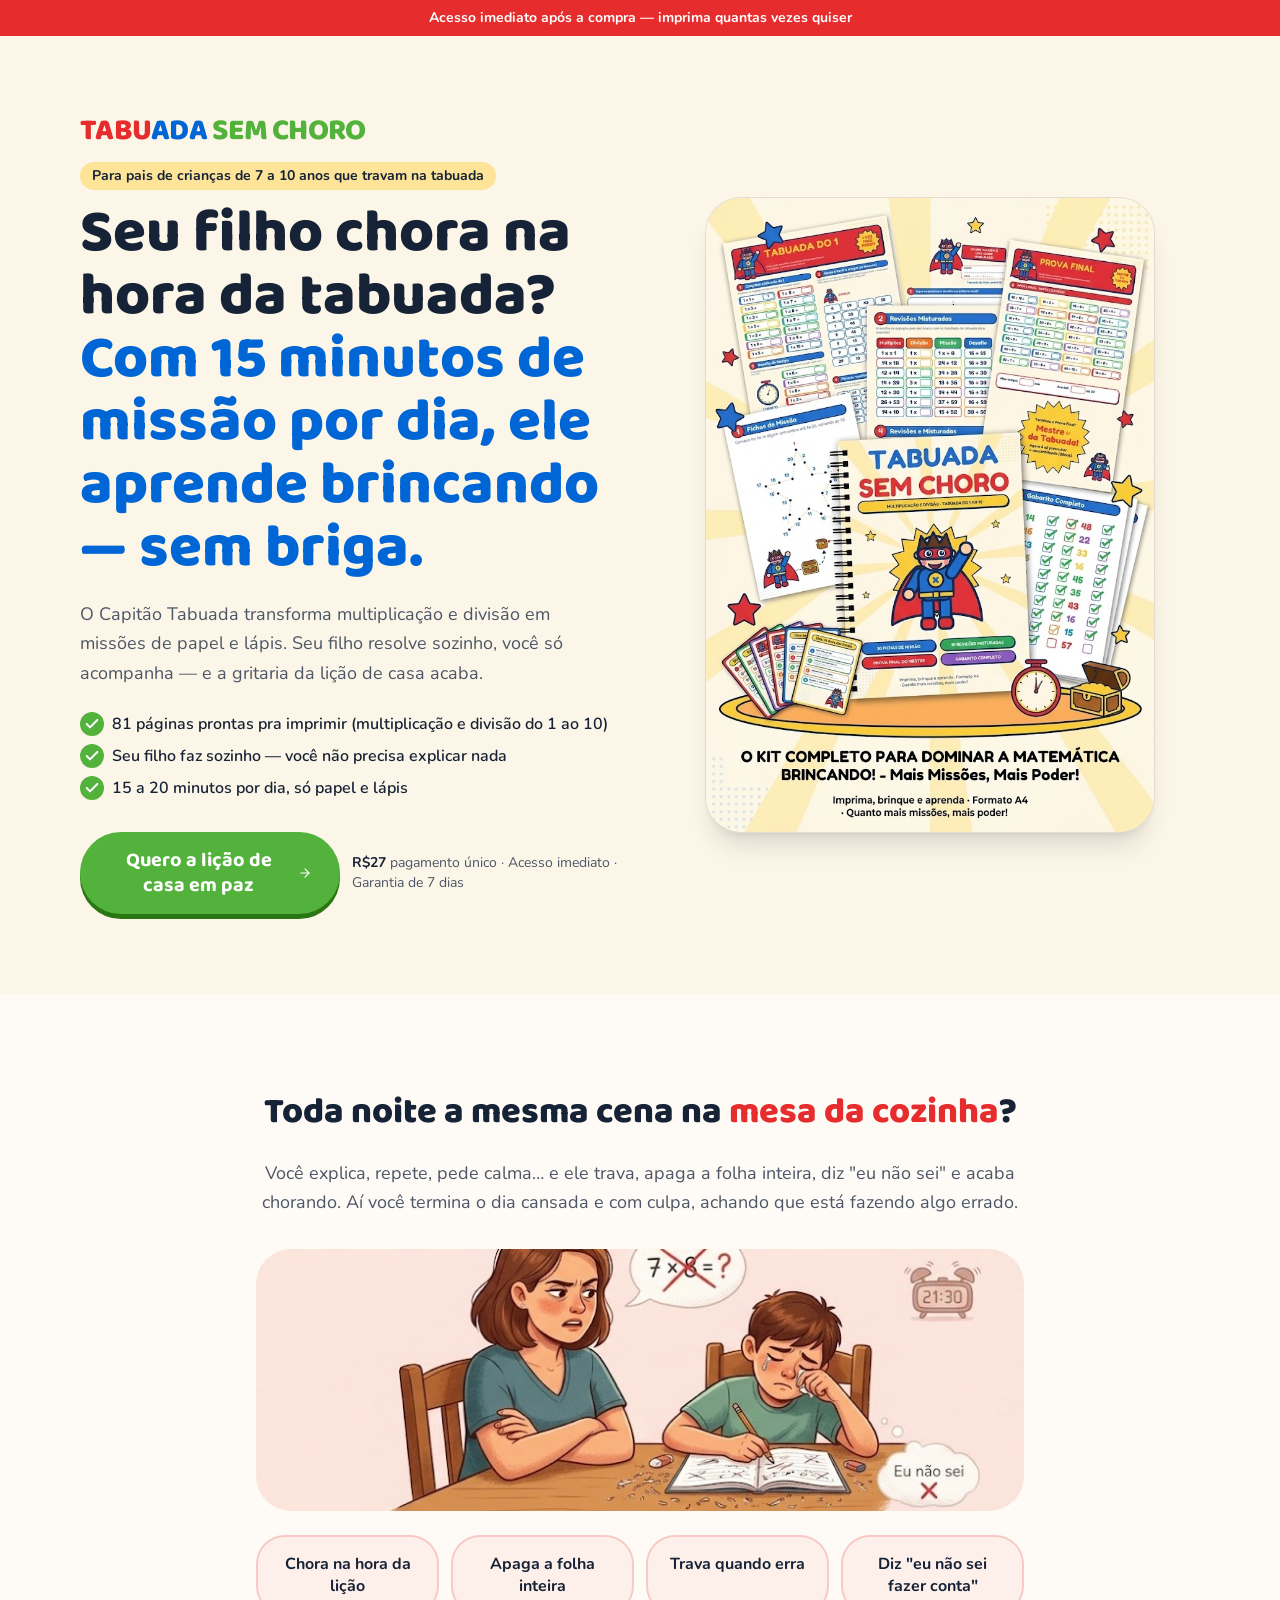
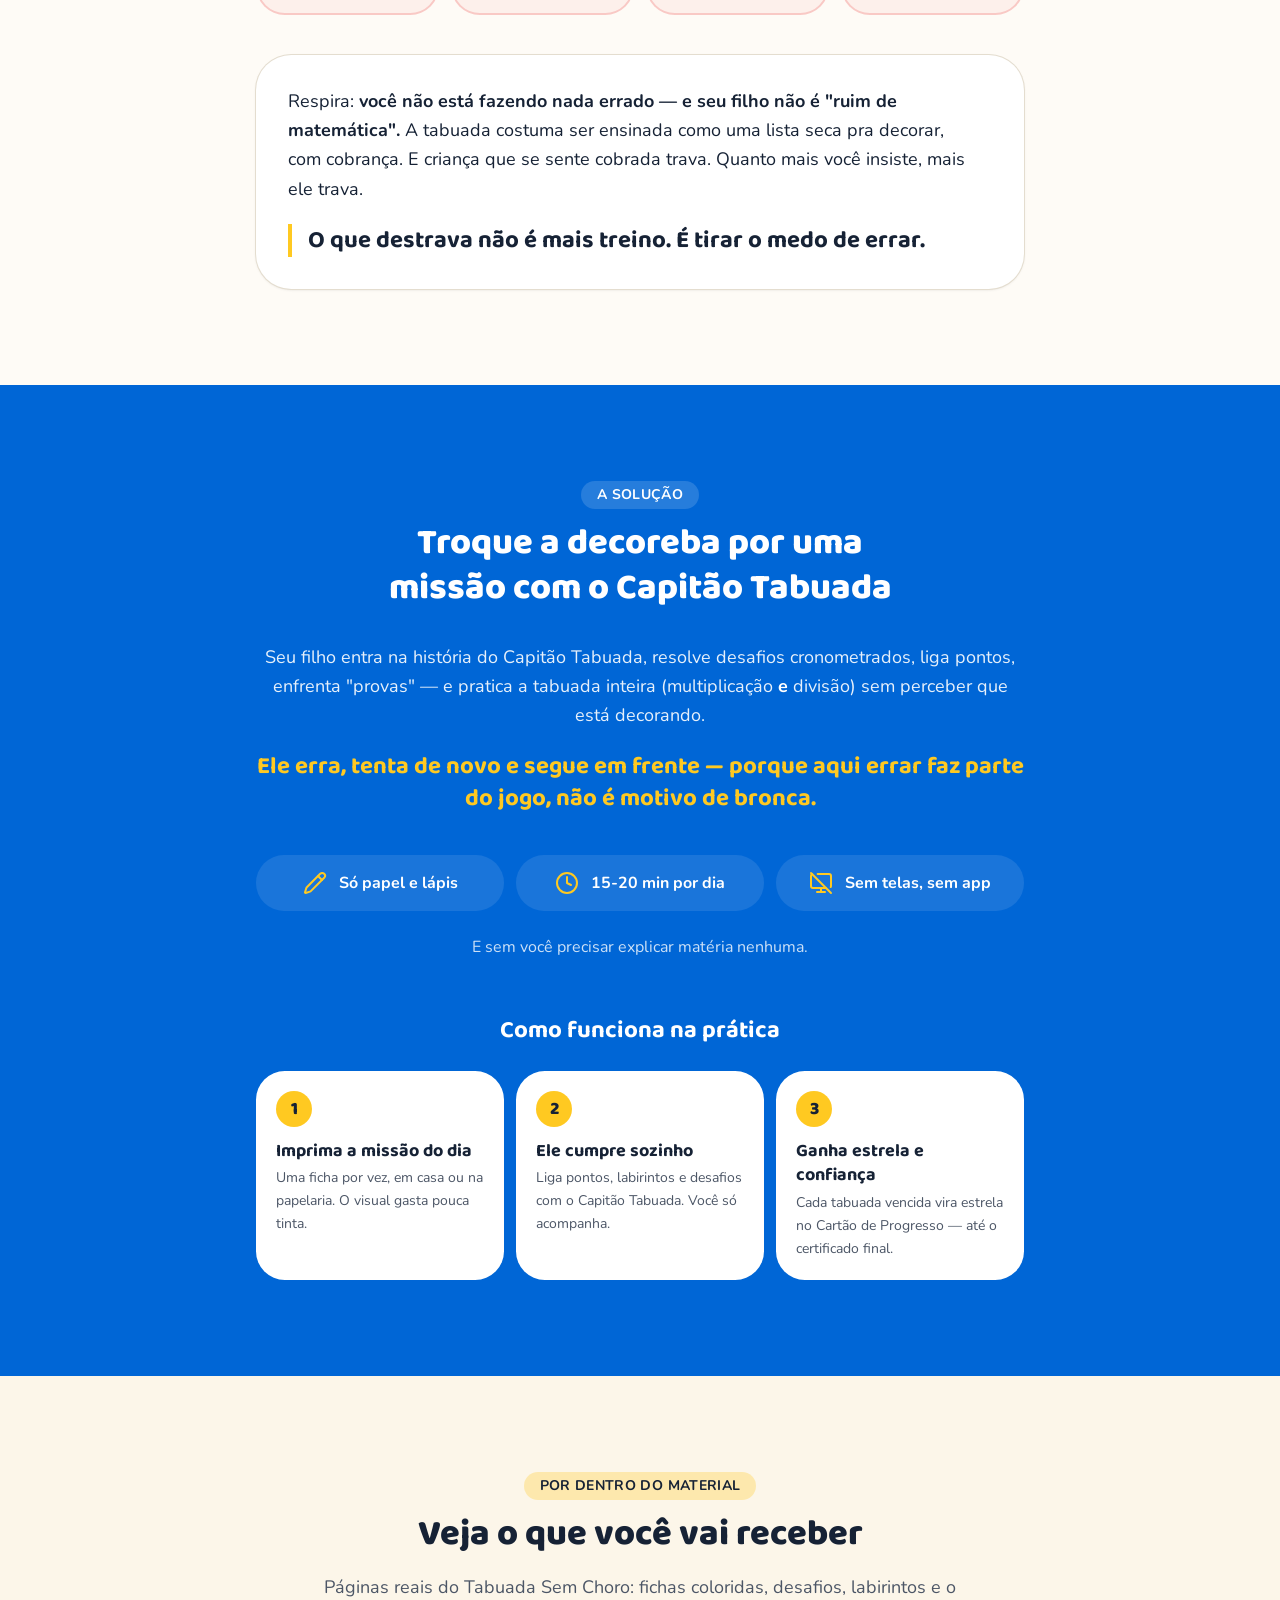
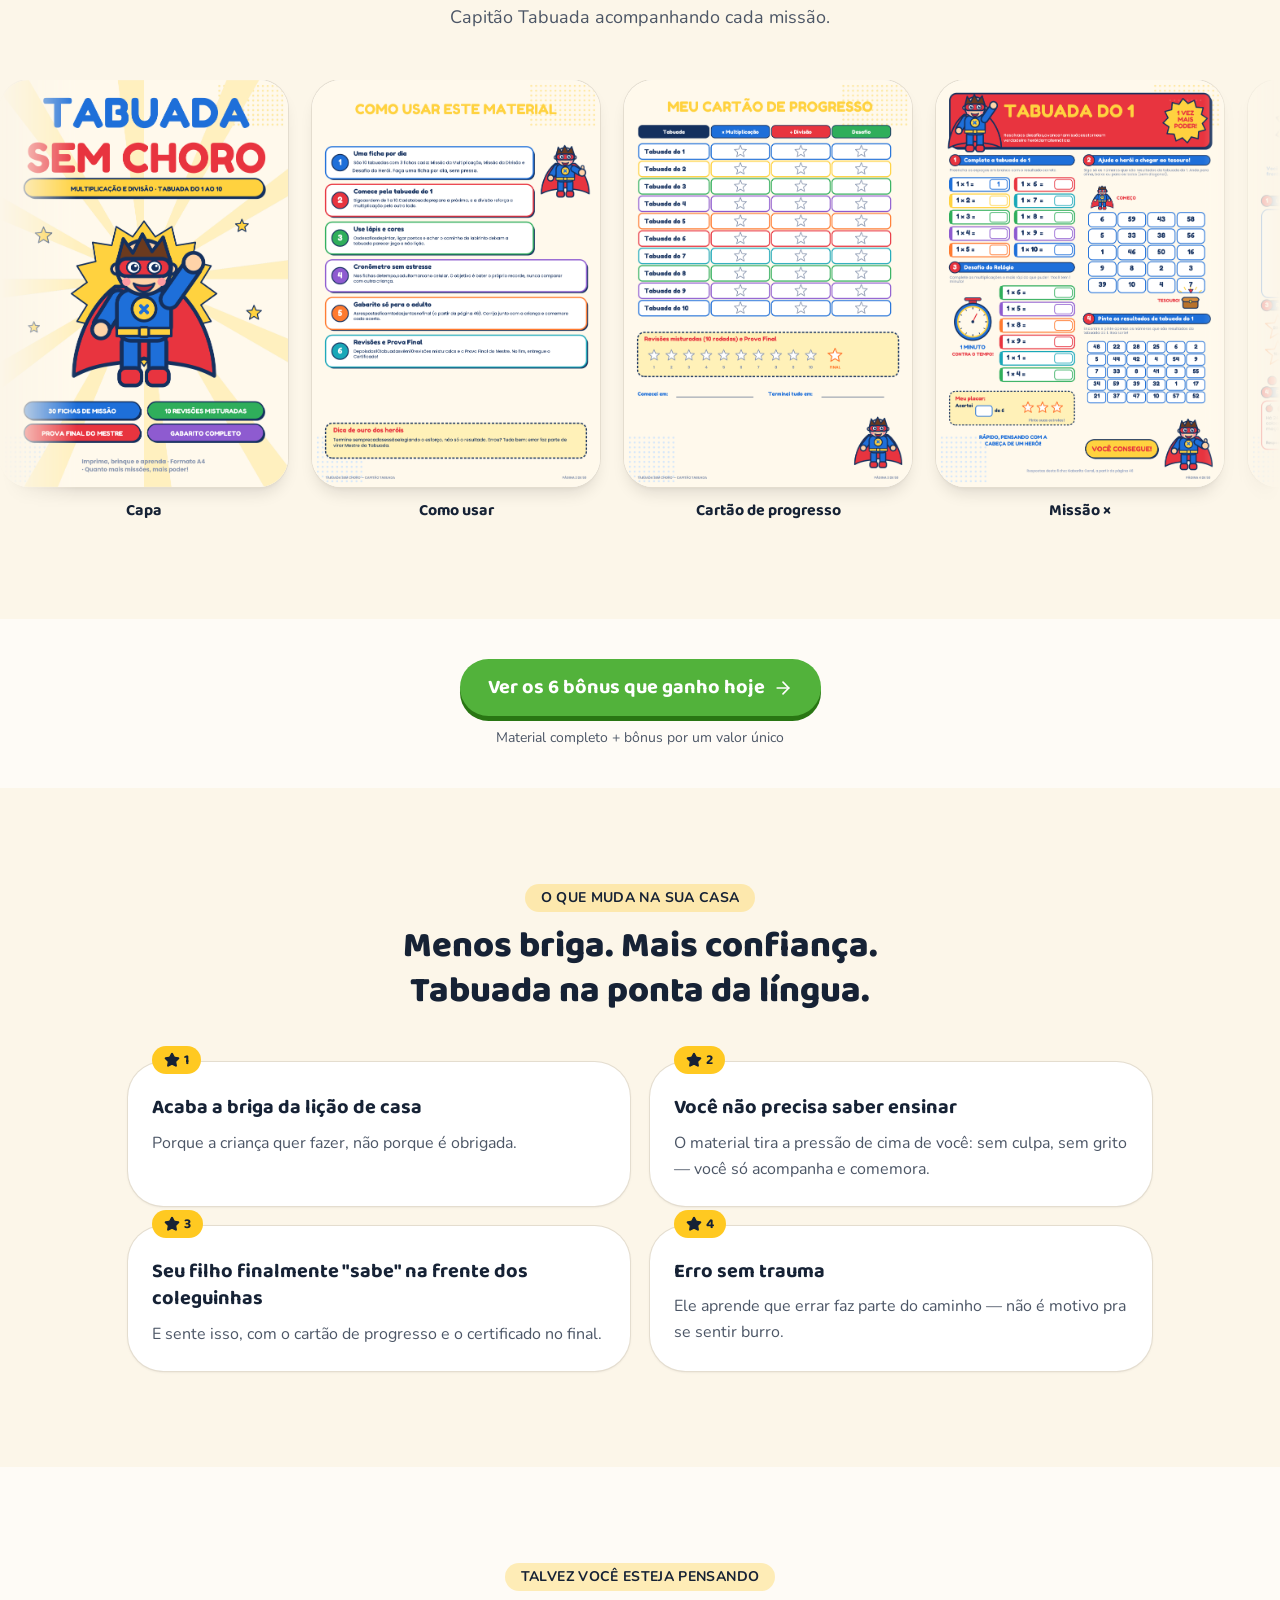
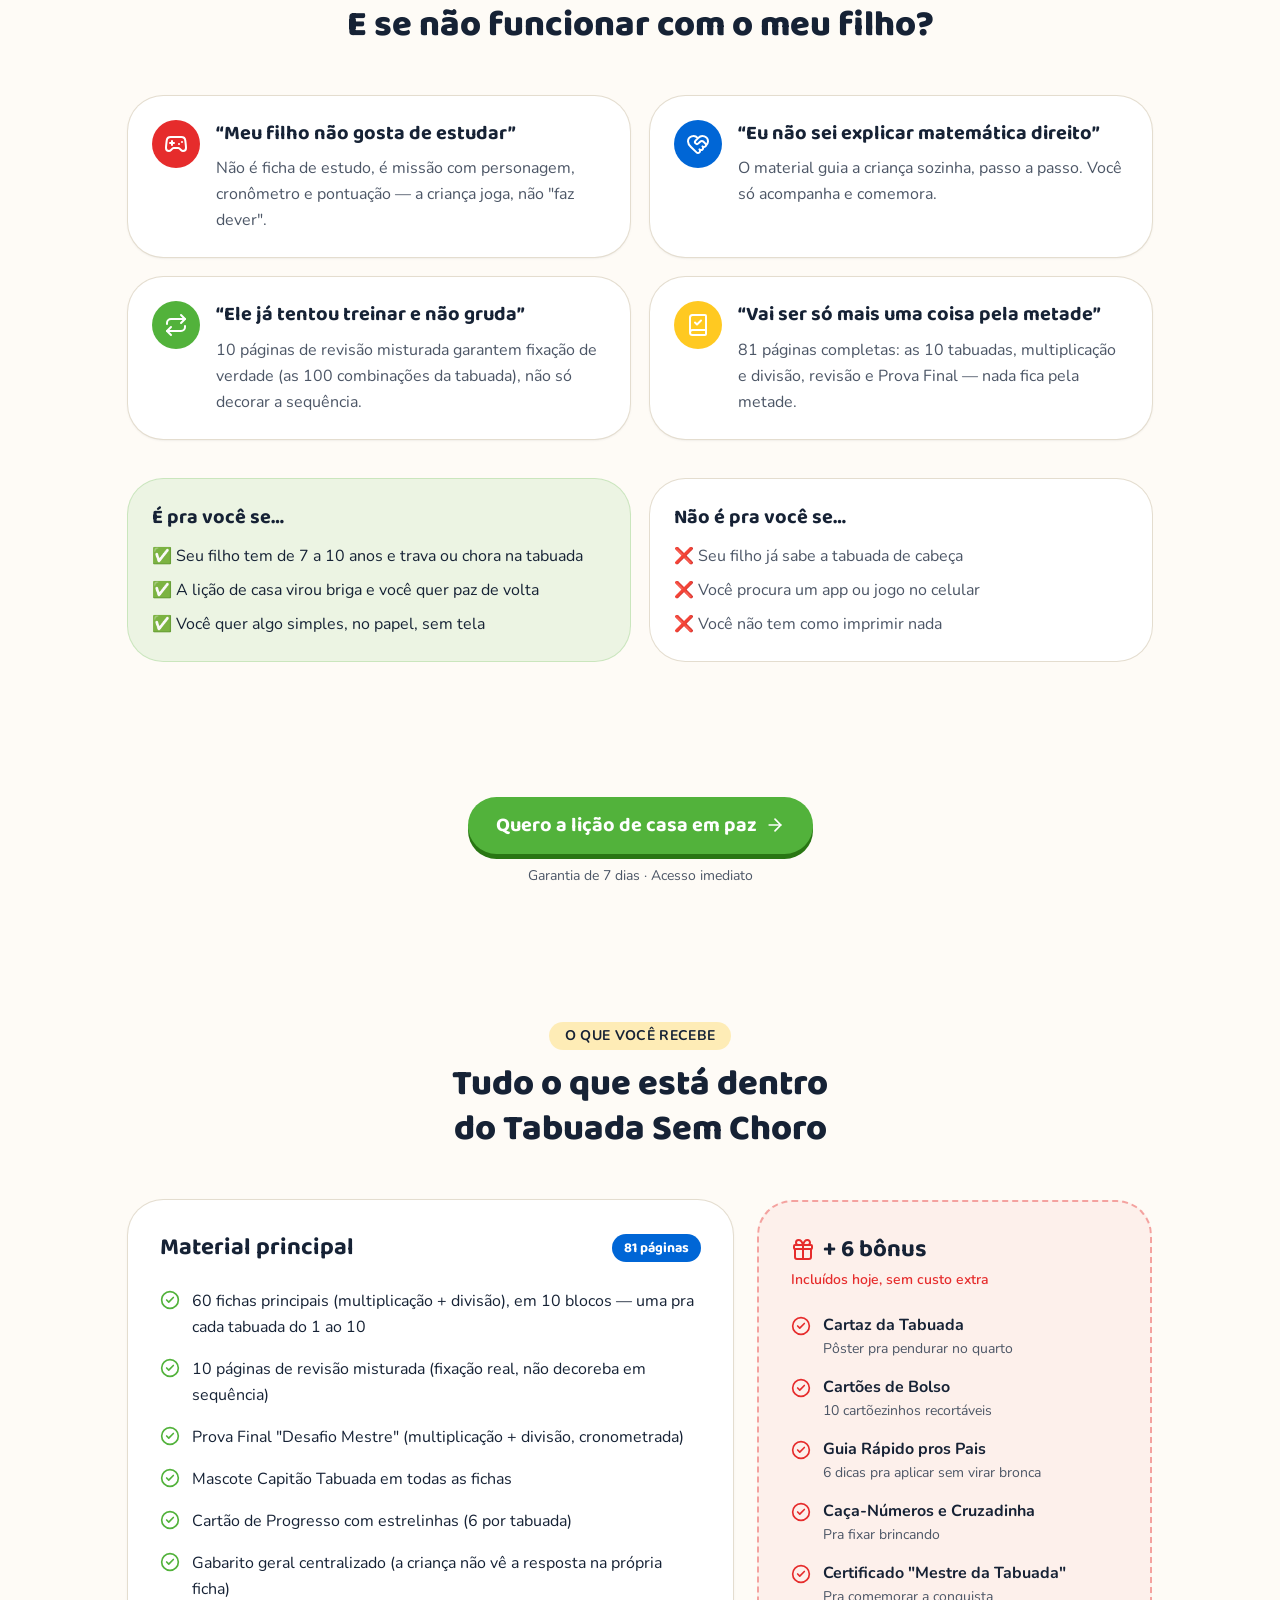
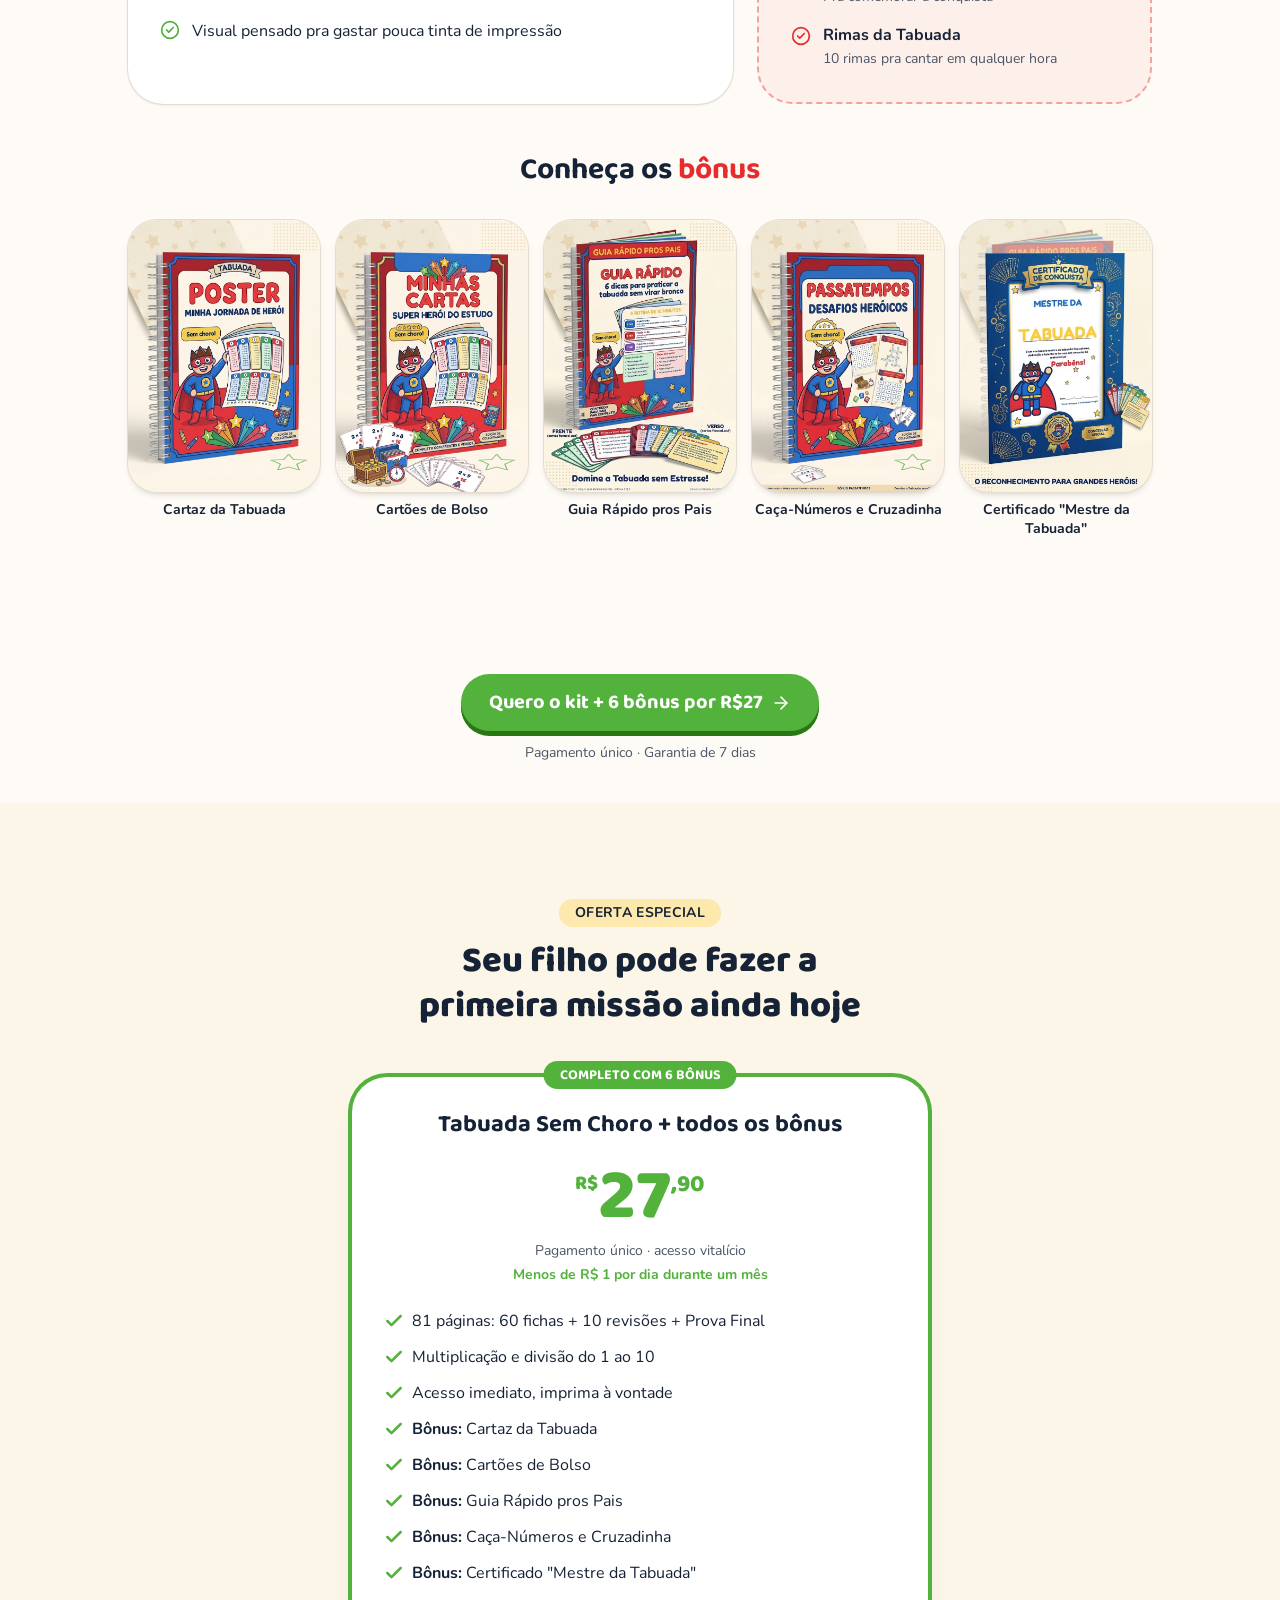
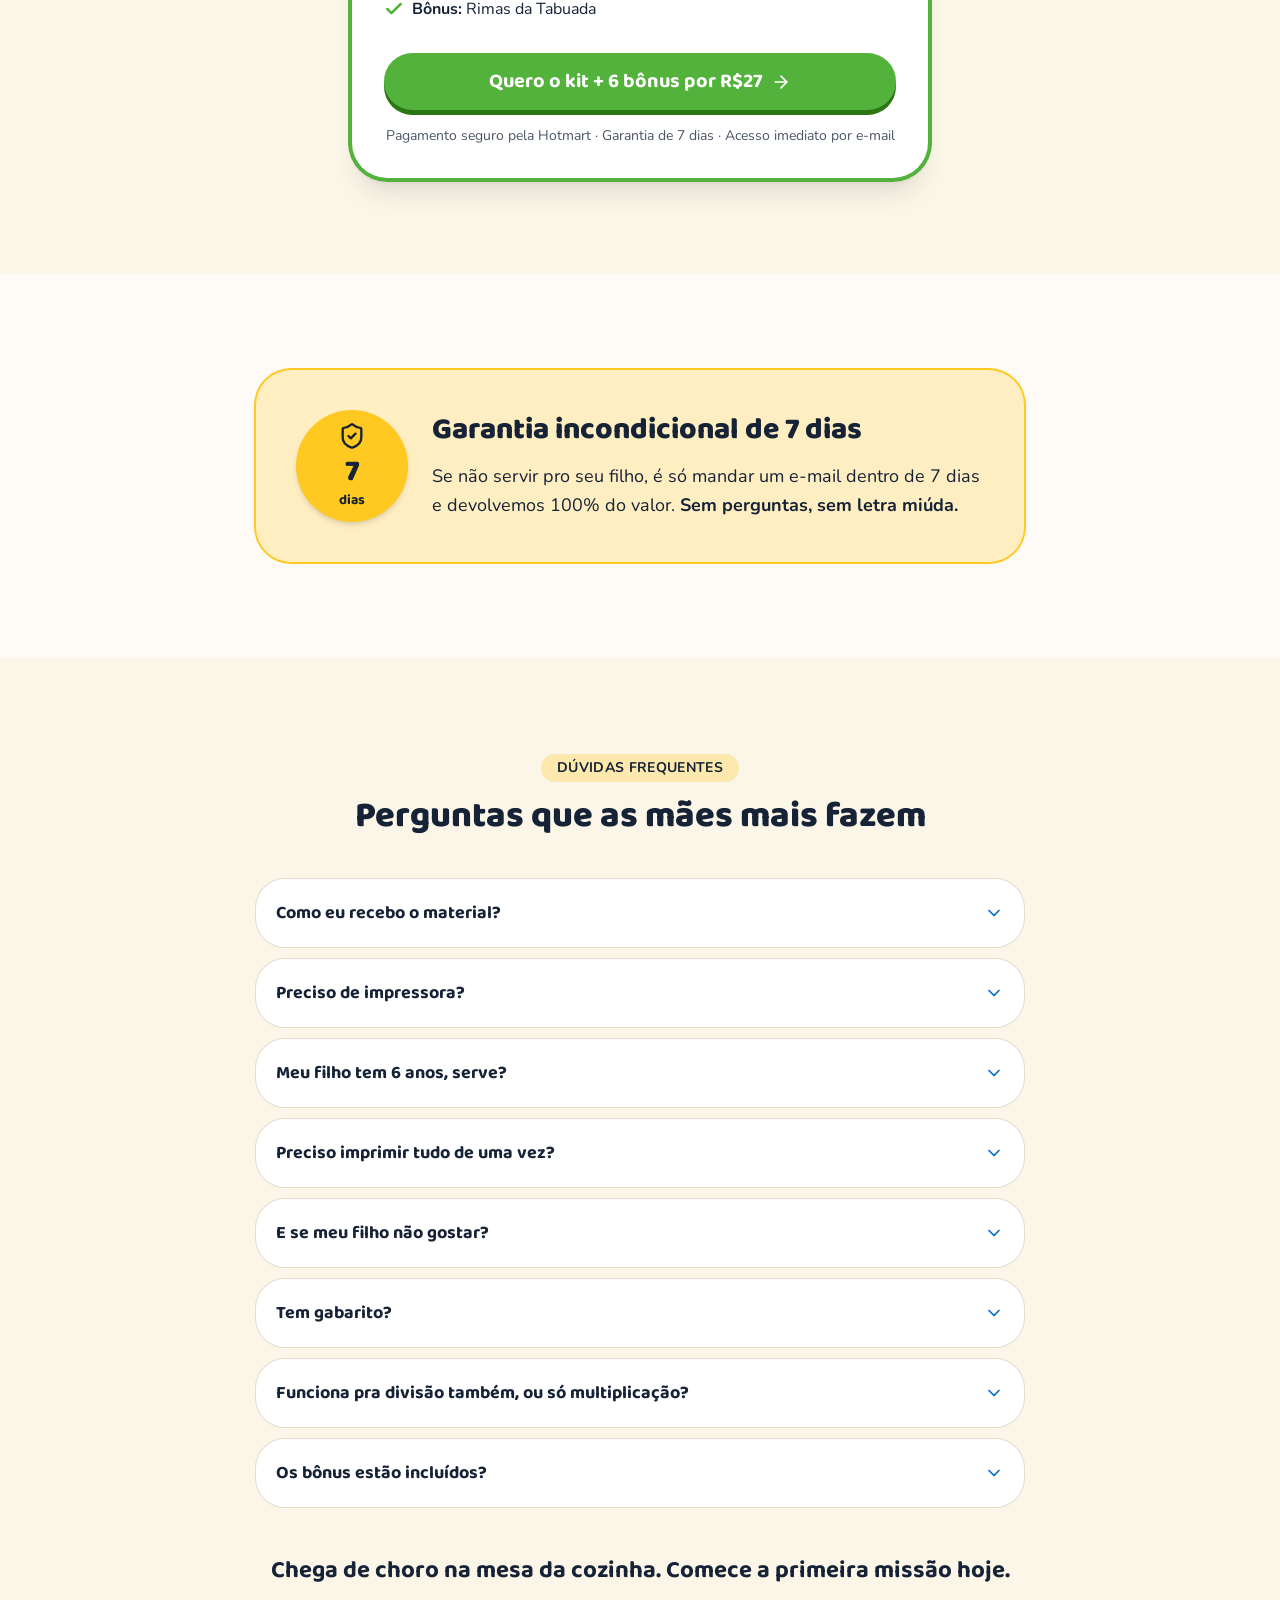
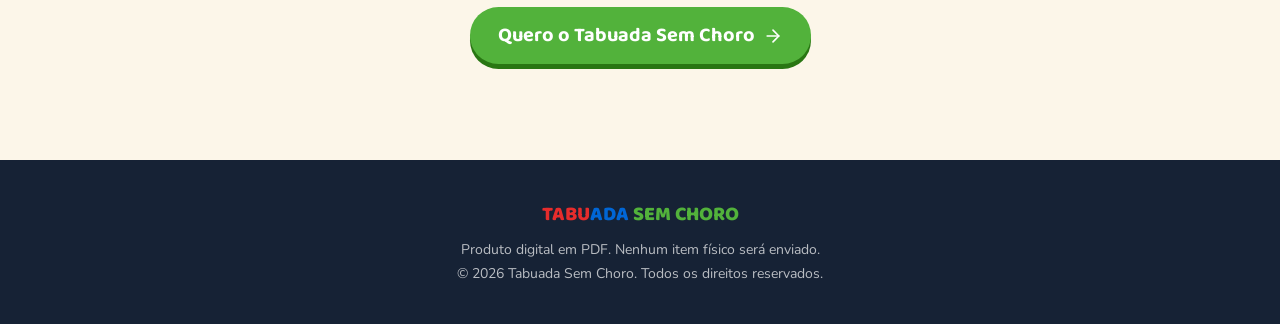
==== index.html @ e66e7444 "Site inicial — export estático Next.js (Tabuada Sem Choro) Co-Authored-By: Claude Sonnet 5 <noreply@" ====
<!DOCTYPE html><html lang="pt-BR"><head><meta charSet="utf-8"/><meta name="viewport" content="width=device-width, initial-scale=1"/><link rel="preload" as="image" href="/images/kit-completo.jpg"/><link rel="preload" href="/images/problema-cena.jpg" as="image"/><link rel="stylesheet" href="/_next/static/chunks/0vvbtt8kzqej7.css" data-precedence="next"/><link rel="preload" as="script" fetchPriority="low" href="/_next/static/chunks/31qp8jfkw0x2h.js"/><script src="/_next/static/chunks/18pabp52bbmeb.js" async=""></script><script src="/_next/static/chunks/216iyidhmrh3u.js" async=""></script><script src="/_next/static/chunks/turbopack-3-ry682tkyiqk.js" async=""></script><script src="/_next/static/chunks/0umf92h1sb77c.js" async=""></script><script src="/_next/static/chunks/21-smbb9ty_z-.js" async=""></script><link rel="preload" href="https://fonts.googleapis.com/css2?family=Baloo+2:wght@600;700;800&amp;family=Nunito:wght@400;600;700;800&amp;display=swap" as="style"/><meta name="theme-color" content="#2f6fd6"/><meta name="color-scheme" content="light"/><title>Tabuada Sem Choro — Acabe com o choro na lição de tabuada</title><meta name="description" content="81 páginas ilustradas com o Capitão Tabuada: multiplicação e divisão do 1 ao 10 em formato de missão, para crianças de 7 a 10 anos. Sem choro, sem grito, sem decoreba."/><meta property="og:title" content="Tabuada Sem Choro"/><meta property="og:description" content="Seu filho aprende a tabuada brincando — sem choro, sem grito, sem decoreba."/><meta property="og:locale" content="pt_BR"/><meta property="og:image" content="http://localhost:3000/images/tabuada-mockup.jpeg"/><meta name="twitter:card" content="summary_large_image"/><meta name="twitter:title" content="Tabuada Sem Choro"/><meta name="twitter:description" content="Seu filho aprende a tabuada brincando — sem choro, sem grito, sem decoreba."/><meta name="twitter:image" content="http://localhost:3000/images/tabuada-mockup.jpeg"/><link rel="icon" href="/icon-light-32x32.png" media="(prefers-color-scheme: light)"/><link rel="icon" href="/icon-dark-32x32.png" media="(prefers-color-scheme: dark)"/><link rel="icon" href="/icon.svg" type="image/svg+xml"/><link rel="apple-touch-icon" href="/apple-icon.png"/><link rel="preconnect" href="https://fonts.googleapis.com"/><link rel="preconnect" href="https://fonts.gstatic.com" crossorigin=""/><link href="https://fonts.googleapis.com/css2?family=Baloo+2:wght@600;700;800&amp;family=Nunito:wght@400;600;700;800&amp;display=swap" rel="stylesheet"/><script>!function(f,b,e,v,n,t,s){if(f.fbq)return;n=f.fbq=function(){n.callMethod?n.callMethod.apply(n,arguments):n.queue.push(arguments)};if(!f._fbq)f._fbq=n;n.push=n;n.loaded=!0;n.version='2.0';n.queue=[];t=b.createElement(e);t.async=!0;t.src=v;s=b.getElementsByTagName(e)[0];s.parentNode.insertBefore(t,s)}(window,document,'script','https://connect.facebook.net/en_US/fbevents.js');fbq('init','1109818678482541');fbq('track','PageView');</script><noscript><img height="1" width="1" style="display:none" src="https://www.facebook.com/tr?id=1109818678482541&amp;ev=PageView&amp;noscript=1" alt=""/></noscript><script src="/_next/static/chunks/0cz1d0mv5g_q7.js" noModule=""></script></head><body class="antialiased"><div hidden=""><!--$--><!--/$--></div><main><section class="relative overflow-hidden bg-cream" aria-labelledby="hero-title"><div class="bg-brand-red px-4 py-2 text-center text-sm font-bold text-white">Acesso imediato após a compra — imprima quantas vezes quiser</div><div class="mx-auto grid max-w-6xl items-center gap-10 px-4 py-12 md:grid-cols-2 md:py-20"><div class="order-2 md:order-1"><p class="mb-4 font-display text-2xl font-extrabold leading-none tracking-tight md:text-3xl"><span class="text-brand-red">TABU</span><span class="text-brand-blue">ADA</span> <span class="text-brand-green">SEM CHORO</span></p><p class="mb-3 inline-block rounded-full bg-brand-yellow/40 px-3 py-1 text-sm font-bold">Para pais de crianças de 7 a 10 anos que travam na tabuada</p><h1 id="hero-title" class="text-balance font-display text-4xl font-extrabold leading-[1.05] text-foreground md:text-5xl lg:text-6xl">Seu filho chora na hora da tabuada?<!-- --> <span class="text-brand-blue">Com 15 minutos de missão por dia, ele aprende brincando — sem briga.</span></h1><p class="mt-5 text-pretty text-lg leading-relaxed text-muted-foreground">O Capitão Tabuada transforma multiplicação e divisão em missões de papel e lápis. Seu filho resolve sozinho, você só acompanha — e a gritaria da lição de casa acaba.</p><ul class="mt-6 flex flex-col gap-2"><li class="flex items-center gap-2 font-semibold"><span class="flex size-6 shrink-0 items-center justify-center rounded-full bg-brand-green text-white"><svg xmlns="http://www.w3.org/2000/svg" width="24" height="24" viewBox="0 0 24 24" fill="none" stroke="currentColor" stroke-width="3" stroke-linecap="round" stroke-linejoin="round" class="lucide lucide-check size-4" aria-hidden="true"><path d="M20 6 9 17l-5-5"></path></svg></span>81 páginas prontas pra imprimir (multiplicação e divisão do 1 ao 10)</li><li class="flex items-center gap-2 font-semibold"><span class="flex size-6 shrink-0 items-center justify-center rounded-full bg-brand-green text-white"><svg xmlns="http://www.w3.org/2000/svg" width="24" height="24" viewBox="0 0 24 24" fill="none" stroke="currentColor" stroke-width="3" stroke-linecap="round" stroke-linejoin="round" class="lucide lucide-check size-4" aria-hidden="true"><path d="M20 6 9 17l-5-5"></path></svg></span>Seu filho faz sozinho — você não precisa explicar nada</li><li class="flex items-center gap-2 font-semibold"><span class="flex size-6 shrink-0 items-center justify-center rounded-full bg-brand-green text-white"><svg xmlns="http://www.w3.org/2000/svg" width="24" height="24" viewBox="0 0 24 24" fill="none" stroke="currentColor" stroke-width="3" stroke-linecap="round" stroke-linejoin="round" class="lucide lucide-check size-4" aria-hidden="true"><path d="M20 6 9 17l-5-5"></path></svg></span>15 a 20 minutos por dia, só papel e lápis</li></ul><div class="mt-8 flex flex-col gap-3 sm:flex-row sm:items-center"><a href="https://pay.hotmart.com/U108233030L" class="group inline-flex items-center justify-center gap-2 rounded-full px-7 py-4 text-center font-display text-lg font-bold leading-tight transition-transform focus-visible:outline-none focus-visible:ring-4 focus-visible:ring-ring/40 active:translate-y-0.5 md:text-xl bg-brand-green text-white shadow-[0_5px_0_0_oklch(0.5_0.15_140)] hover:-translate-y-0.5">Quero a lição de casa em paz<svg xmlns="http://www.w3.org/2000/svg" width="24" height="24" viewBox="0 0 24 24" fill="none" stroke="currentColor" stroke-width="2" stroke-linecap="round" stroke-linejoin="round" class="lucide lucide-arrow-right size-5 transition-transform group-hover:translate-x-1" aria-hidden="true"><path d="M5 12h14"></path><path d="m12 5 7 7-7 7"></path></svg></a><p class="text-sm text-muted-foreground"><strong class="text-foreground">R$27</strong> pagamento único · Acesso imediato · Garantia de 7 dias</p></div></div><div class="order-1 md:order-2"><div class="relative mx-auto aspect-[723/1024] w-full max-w-md overflow-hidden rounded-3xl shadow-xl ring-1 ring-border"><img alt="Kit completo Tabuada Sem Choro: caderno com o Capitão Tabuada, fichas de missão, prova final, gabarito e cartões" decoding="async" data-nimg="fill" class="object-cover" style="position:absolute;height:100%;width:100%;left:0;top:0;right:0;bottom:0;color:transparent" src="/images/kit-completo.jpg"/></div></div></div></section><section class="px-4 py-16 md:py-24" aria-labelledby="problem-title"><div class="mx-auto max-w-3xl"><h2 id="problem-title" class="text-balance text-center font-display text-3xl font-extrabold leading-tight md:text-4xl">Toda noite a mesma cena na <span class="text-brand-red">mesa da cozinha</span>?</h2><p class="mt-6 text-pretty text-center text-lg leading-relaxed text-muted-foreground">Você explica, repete, pede calma… e ele trava, apaga a folha inteira, diz &quot;eu não sei&quot; e acaba chorando. Aí você termina o dia cansada e com culpa, achando que está fazendo algo errado.</p><img src="/images/problema-cena.jpg" alt="Mãe de braços cruzados ao lado do filho chorando sobre o caderno de tabuada" class="mt-8 w-full rounded-3xl"/><ul class="mt-6 grid grid-cols-2 gap-3 md:grid-cols-4"><li class="rounded-2xl border-2 border-brand-red/20 bg-brand-red/5 p-4 text-center font-bold leading-snug">Chora na hora da lição</li><li class="rounded-2xl border-2 border-brand-red/20 bg-brand-red/5 p-4 text-center font-bold leading-snug">Apaga a folha inteira</li><li class="rounded-2xl border-2 border-brand-red/20 bg-brand-red/5 p-4 text-center font-bold leading-snug">Trava quando erra</li><li class="rounded-2xl border-2 border-brand-red/20 bg-brand-red/5 p-4 text-center font-bold leading-snug">Diz &quot;eu não sei fazer conta&quot;</li></ul><div class="mt-10 rounded-3xl bg-card p-6 shadow-sm ring-1 ring-border md:p-8"><p class="text-pretty text-lg leading-relaxed">Respira: <strong>você não está fazendo nada errado — e seu filho não é &quot;ruim de matemática&quot;.</strong> A tabuada costuma ser ensinada como uma lista seca pra decorar, com cobrança. E criança que se sente cobrada trava. Quanto mais você insiste, mais ele trava.</p><p class="mt-5 border-l-4 border-brand-yellow pl-4 font-display text-2xl font-bold leading-snug">O que destrava não é mais treino. É tirar o medo de errar.</p></div></div></section><section class="bg-brand-blue px-4 py-16 text-white md:py-24" aria-labelledby="solution-title"><div class="mx-auto max-w-3xl"><div class="mx-auto max-w-2xl text-center"><p class="mb-3 inline-block rounded-full px-4 py-1 text-sm font-bold uppercase tracking-wide bg-white/15 text-white">A solução</p><h2 id="solution-title" class="text-balance font-display text-3xl font-extrabold leading-tight md:text-4xl text-white">Troque a decoreba por uma missão com o Capitão Tabuada</h2></div><div class="mt-8 flex flex-col gap-5 text-pretty text-center text-lg leading-relaxed text-white/90"><p>Seu filho entra na história do Capitão Tabuada, resolve desafios cronometrados, liga pontos, enfrenta &quot;provas&quot; — e pratica a tabuada inteira (multiplicação <strong class="text-white">e</strong> <!-- -->divisão) sem perceber que está decorando.</p><p class="font-display text-xl font-bold text-brand-yellow md:text-2xl">Ele erra, tenta de novo e segue em frente — porque aqui errar faz parte do jogo, não é motivo de bronca.</p></div><ul class="mt-10 grid gap-3 sm:grid-cols-3"><li class="flex items-center justify-center gap-3 rounded-2xl bg-white/10 px-4 py-4 font-bold"><svg xmlns="http://www.w3.org/2000/svg" width="24" height="24" viewBox="0 0 24 24" fill="none" stroke="currentColor" stroke-width="2" stroke-linecap="round" stroke-linejoin="round" class="lucide lucide-pencil size-6 text-brand-yellow" aria-hidden="true"><path d="M21.174 6.812a1 1 0 0 0-3.986-3.987L3.842 16.174a2 2 0 0 0-.5.83l-1.321 4.352a.5.5 0 0 0 .623.622l4.353-1.32a2 2 0 0 0 .83-.497z"></path><path d="m15 5 4 4"></path></svg>Só papel e lápis</li><li class="flex items-center justify-center gap-3 rounded-2xl bg-white/10 px-4 py-4 font-bold"><svg xmlns="http://www.w3.org/2000/svg" width="24" height="24" viewBox="0 0 24 24" fill="none" stroke="currentColor" stroke-width="2" stroke-linecap="round" stroke-linejoin="round" class="lucide lucide-clock size-6 text-brand-yellow" aria-hidden="true"><circle cx="12" cy="12" r="10"></circle><path d="M12 6v6l4 2"></path></svg>15-20 min por dia</li><li class="flex items-center justify-center gap-3 rounded-2xl bg-white/10 px-4 py-4 font-bold"><svg xmlns="http://www.w3.org/2000/svg" width="24" height="24" viewBox="0 0 24 24" fill="none" stroke="currentColor" stroke-width="2" stroke-linecap="round" stroke-linejoin="round" class="lucide lucide-monitor-off size-6 text-brand-yellow" aria-hidden="true"><path d="M12 17v4"></path><path d="M17 17H4a2 2 0 0 1-2-2V5a2 2 0 0 1 1.184-1.826"></path><path d="m2 2 20 20"></path><path d="M8 21h8"></path><path d="M8.656 3H20a2 2 0 0 1 2 2v10a2 2 0 0 1-.293 1.042"></path></svg>Sem telas, sem app</li></ul><p class="mt-6 text-center text-white/80">E sem você precisar explicar matéria nenhuma.</p><h3 class="mt-14 text-center font-display text-2xl font-bold">Como funciona na prática</h3><ol class="mt-6 grid gap-3 sm:grid-cols-3"><li class="rounded-2xl bg-white p-5 text-foreground"><span class="flex size-9 items-center justify-center rounded-full bg-brand-yellow font-display text-lg font-extrabold">1</span><p class="mt-3 font-display text-lg font-bold leading-snug">Imprima a missão do dia</p><p class="mt-1 text-sm leading-relaxed text-muted-foreground">Uma ficha por vez, em casa ou na papelaria. O visual gasta pouca tinta.</p></li><li class="rounded-2xl bg-white p-5 text-foreground"><span class="flex size-9 items-center justify-center rounded-full bg-brand-yellow font-display text-lg font-extrabold">2</span><p class="mt-3 font-display text-lg font-bold leading-snug">Ele cumpre sozinho</p><p class="mt-1 text-sm leading-relaxed text-muted-foreground">Liga pontos, labirintos e desafios com o Capitão Tabuada. Você só acompanha.</p></li><li class="rounded-2xl bg-white p-5 text-foreground"><span class="flex size-9 items-center justify-center rounded-full bg-brand-yellow font-display text-lg font-extrabold">3</span><p class="mt-3 font-display text-lg font-bold leading-snug">Ganha estrela e confiança</p><p class="mt-1 text-sm leading-relaxed text-muted-foreground">Cada tabuada vencida vira estrela no Cartão de Progresso — até o certificado final.</p></li></ol></div></section><section class="overflow-hidden bg-cream py-16 md:py-24" aria-labelledby="preview-title"><div class="mx-auto max-w-5xl px-4"><div class="mx-auto max-w-2xl text-center"><p class="mb-3 inline-block rounded-full px-4 py-1 text-sm font-bold uppercase tracking-wide bg-brand-yellow/30 text-foreground">Por dentro do material</p><h2 id="preview-title" class="text-balance font-display text-3xl font-extrabold leading-tight md:text-4xl text-foreground">Veja o que você vai receber</h2></div><p class="mx-auto mt-4 max-w-2xl text-pretty text-center text-lg leading-relaxed text-muted-foreground">Páginas reais do Tabuada Sem Choro: fichas coloridas, desafios, labirintos e o Capitão Tabuada acompanhando cada missão.</p></div><div class="group relative mt-12 [mask-image:linear-gradient(to_right,transparent,black_6%,black_94%,transparent)]"><ul class="flex w-max animate-marquee gap-6 group-hover:[animation-play-state:paused] motion-reduce:animate-none"><li class="w-56 shrink-0 md:w-72"><figure class="flex flex-col gap-3"><div class="relative aspect-[1414/2000] overflow-hidden rounded-2xl bg-card shadow-lg ring-1 ring-border transition-transform duration-300 hover:-translate-y-1 hover:rotate-1"><img alt="Capa do material Tabuada Sem Choro" loading="lazy" decoding="async" data-nimg="fill" class="object-cover" style="position:absolute;height:100%;width:100%;left:0;top:0;right:0;bottom:0;color:transparent" src="/images/pagina-capa.png"/></div><figcaption class="text-center font-display text-base font-bold text-foreground">Capa</figcaption></figure></li><li class="w-56 shrink-0 md:w-72"><figure class="flex flex-col gap-3"><div class="relative aspect-[1414/2000] overflow-hidden rounded-2xl bg-card shadow-lg ring-1 ring-border transition-transform duration-300 hover:-translate-y-1 hover:rotate-1"><img alt="Página Como usar este material" loading="lazy" decoding="async" data-nimg="fill" class="object-cover" style="position:absolute;height:100%;width:100%;left:0;top:0;right:0;bottom:0;color:transparent" src="/images/pagina-como-usar.png"/></div><figcaption class="text-center font-display text-base font-bold text-foreground">Como usar</figcaption></figure></li><li class="w-56 shrink-0 md:w-72"><figure class="flex flex-col gap-3"><div class="relative aspect-[1414/2000] overflow-hidden rounded-2xl bg-card shadow-lg ring-1 ring-border transition-transform duration-300 hover:-translate-y-1 hover:rotate-1"><img alt="Cartão de progresso com estrelinhas" loading="lazy" decoding="async" data-nimg="fill" class="object-cover" style="position:absolute;height:100%;width:100%;left:0;top:0;right:0;bottom:0;color:transparent" src="/images/pagina-progresso.png"/></div><figcaption class="text-center font-display text-base font-bold text-foreground">Cartão de progresso</figcaption></figure></li><li class="w-56 shrink-0 md:w-72"><figure class="flex flex-col gap-3"><div class="relative aspect-[1414/2000] overflow-hidden rounded-2xl bg-card shadow-lg ring-1 ring-border transition-transform duration-300 hover:-translate-y-1 hover:rotate-1"><img alt="Ficha Missão Multiplicação da tabuada do 1" loading="lazy" decoding="async" data-nimg="fill" class="object-cover" style="position:absolute;height:100%;width:100%;left:0;top:0;right:0;bottom:0;color:transparent" src="/images/pagina-tabuada-1.png"/></div><figcaption class="text-center font-display text-base font-bold text-foreground">Missão ×</figcaption></figure></li><li class="w-56 shrink-0 md:w-72"><figure class="flex flex-col gap-3"><div class="relative aspect-[1414/2000] overflow-hidden rounded-2xl bg-card shadow-lg ring-1 ring-border transition-transform duration-300 hover:-translate-y-1 hover:rotate-1"><img alt="Ficha Missão Divisão com ligue os pontos" loading="lazy" decoding="async" data-nimg="fill" class="object-cover" style="position:absolute;height:100%;width:100%;left:0;top:0;right:0;bottom:0;color:transparent" src="/images/pagina-divisao.png"/></div><figcaption class="text-center font-display text-base font-bold text-foreground">Missão ÷</figcaption></figure></li><li class="w-56 shrink-0 md:w-72"><figure class="flex flex-col gap-3"><div class="relative aspect-[1414/2000] overflow-hidden rounded-2xl bg-card shadow-lg ring-1 ring-border transition-transform duration-300 hover:-translate-y-1 hover:rotate-1"><img alt="Ficha Desafio do Herói da tabuada do 1" loading="lazy" decoding="async" data-nimg="fill" class="object-cover" style="position:absolute;height:100%;width:100%;left:0;top:0;right:0;bottom:0;color:transparent" src="/images/pagina-desafio-1.png"/></div><figcaption class="text-center font-display text-base font-bold text-foreground">Desafio do Herói</figcaption></figure></li><li class="w-56 shrink-0 md:w-72"><figure class="flex flex-col gap-3"><div class="relative aspect-[1414/2000] overflow-hidden rounded-2xl bg-card shadow-lg ring-1 ring-border transition-transform duration-300 hover:-translate-y-1 hover:rotate-1"><img alt="Ficha da tabuada do 5 com problemas do dia a dia" loading="lazy" decoding="async" data-nimg="fill" class="object-cover" style="position:absolute;height:100%;width:100%;left:0;top:0;right:0;bottom:0;color:transparent" src="/images/pagina-tabuada-5.png"/></div><figcaption class="text-center font-display text-base font-bold text-foreground">Tabuada do 5</figcaption></figure></li><li class="w-56 shrink-0 md:w-72"><figure class="flex flex-col gap-3"><div class="relative aspect-[1414/2000] overflow-hidden rounded-2xl bg-card shadow-lg ring-1 ring-border transition-transform duration-300 hover:-translate-y-1 hover:rotate-1"><img alt="Prova Final do Mestre da Tabuada" loading="lazy" decoding="async" data-nimg="fill" class="object-cover" style="position:absolute;height:100%;width:100%;left:0;top:0;right:0;bottom:0;color:transparent" src="/images/pagina-prova-final.png"/></div><figcaption class="text-center font-display text-base font-bold text-foreground">Prova Final</figcaption></figure></li><li class="w-56 shrink-0 md:w-72"><figure class="flex flex-col gap-3"><div class="relative aspect-[1414/2000] overflow-hidden rounded-2xl bg-card shadow-lg ring-1 ring-border transition-transform duration-300 hover:-translate-y-1 hover:rotate-1"><img alt="Gabarito geral para o adulto" loading="lazy" decoding="async" data-nimg="fill" class="object-cover" style="position:absolute;height:100%;width:100%;left:0;top:0;right:0;bottom:0;color:transparent" src="/images/pagina-gabarito.png"/></div><figcaption class="text-center font-display text-base font-bold text-foreground">Gabarito</figcaption></figure></li><li class="w-56 shrink-0 md:w-72"><figure class="flex flex-col gap-3"><div class="relative aspect-[1414/2000] overflow-hidden rounded-2xl bg-card shadow-lg ring-1 ring-border transition-transform duration-300 hover:-translate-y-1 hover:rotate-1"><img alt="Pôster da tabuada do 1 ao 10" loading="lazy" decoding="async" data-nimg="fill" class="object-cover" style="position:absolute;height:100%;width:100%;left:0;top:0;right:0;bottom:0;color:transparent" src="/images/pagina-poster.png"/></div><figcaption class="text-center font-display text-base font-bold text-foreground">Pôster bônus</figcaption></figure></li><li class="w-56 shrink-0 md:w-72" aria-hidden="true"><figure class="flex flex-col gap-3"><div class="relative aspect-[1414/2000] overflow-hidden rounded-2xl bg-card shadow-lg ring-1 ring-border transition-transform duration-300 hover:-translate-y-1 hover:rotate-1"><img alt="Capa do material Tabuada Sem Choro" loading="lazy" decoding="async" data-nimg="fill" class="object-cover" style="position:absolute;height:100%;width:100%;left:0;top:0;right:0;bottom:0;color:transparent" src="/images/pagina-capa.png"/></div><figcaption class="text-center font-display text-base font-bold text-foreground">Capa</figcaption></figure></li><li class="w-56 shrink-0 md:w-72" aria-hidden="true"><figure class="flex flex-col gap-3"><div class="relative aspect-[1414/2000] overflow-hidden rounded-2xl bg-card shadow-lg ring-1 ring-border transition-transform duration-300 hover:-translate-y-1 hover:rotate-1"><img alt="Página Como usar este material" loading="lazy" decoding="async" data-nimg="fill" class="object-cover" style="position:absolute;height:100%;width:100%;left:0;top:0;right:0;bottom:0;color:transparent" src="/images/pagina-como-usar.png"/></div><figcaption class="text-center font-display text-base font-bold text-foreground">Como usar</figcaption></figure></li><li class="w-56 shrink-0 md:w-72" aria-hidden="true"><figure class="flex flex-col gap-3"><div class="relative aspect-[1414/2000] overflow-hidden rounded-2xl bg-card shadow-lg ring-1 ring-border transition-transform duration-300 hover:-translate-y-1 hover:rotate-1"><img alt="Cartão de progresso com estrelinhas" loading="lazy" decoding="async" data-nimg="fill" class="object-cover" style="position:absolute;height:100%;width:100%;left:0;top:0;right:0;bottom:0;color:transparent" src="/images/pagina-progresso.png"/></div><figcaption class="text-center font-display text-base font-bold text-foreground">Cartão de progresso</figcaption></figure></li><li class="w-56 shrink-0 md:w-72" aria-hidden="true"><figure class="flex flex-col gap-3"><div class="relative aspect-[1414/2000] overflow-hidden rounded-2xl bg-card shadow-lg ring-1 ring-border transition-transform duration-300 hover:-translate-y-1 hover:rotate-1"><img alt="Ficha Missão Multiplicação da tabuada do 1" loading="lazy" decoding="async" data-nimg="fill" class="object-cover" style="position:absolute;height:100%;width:100%;left:0;top:0;right:0;bottom:0;color:transparent" src="/images/pagina-tabuada-1.png"/></div><figcaption class="text-center font-display text-base font-bold text-foreground">Missão ×</figcaption></figure></li><li class="w-56 shrink-0 md:w-72" aria-hidden="true"><figure class="flex flex-col gap-3"><div class="relative aspect-[1414/2000] overflow-hidden rounded-2xl bg-card shadow-lg ring-1 ring-border transition-transform duration-300 hover:-translate-y-1 hover:rotate-1"><img alt="Ficha Missão Divisão com ligue os pontos" loading="lazy" decoding="async" data-nimg="fill" class="object-cover" style="position:absolute;height:100%;width:100%;left:0;top:0;right:0;bottom:0;color:transparent" src="/images/pagina-divisao.png"/></div><figcaption class="text-center font-display text-base font-bold text-foreground">Missão ÷</figcaption></figure></li><li class="w-56 shrink-0 md:w-72" aria-hidden="true"><figure class="flex flex-col gap-3"><div class="relative aspect-[1414/2000] overflow-hidden rounded-2xl bg-card shadow-lg ring-1 ring-border transition-transform duration-300 hover:-translate-y-1 hover:rotate-1"><img alt="Ficha Desafio do Herói da tabuada do 1" loading="lazy" decoding="async" data-nimg="fill" class="object-cover" style="position:absolute;height:100%;width:100%;left:0;top:0;right:0;bottom:0;color:transparent" src="/images/pagina-desafio-1.png"/></div><figcaption class="text-center font-display text-base font-bold text-foreground">Desafio do Herói</figcaption></figure></li><li class="w-56 shrink-0 md:w-72" aria-hidden="true"><figure class="flex flex-col gap-3"><div class="relative aspect-[1414/2000] overflow-hidden rounded-2xl bg-card shadow-lg ring-1 ring-border transition-transform duration-300 hover:-translate-y-1 hover:rotate-1"><img alt="Ficha da tabuada do 5 com problemas do dia a dia" loading="lazy" decoding="async" data-nimg="fill" class="object-cover" style="position:absolute;height:100%;width:100%;left:0;top:0;right:0;bottom:0;color:transparent" src="/images/pagina-tabuada-5.png"/></div><figcaption class="text-center font-display text-base font-bold text-foreground">Tabuada do 5</figcaption></figure></li><li class="w-56 shrink-0 md:w-72" aria-hidden="true"><figure class="flex flex-col gap-3"><div class="relative aspect-[1414/2000] overflow-hidden rounded-2xl bg-card shadow-lg ring-1 ring-border transition-transform duration-300 hover:-translate-y-1 hover:rotate-1"><img alt="Prova Final do Mestre da Tabuada" loading="lazy" decoding="async" data-nimg="fill" class="object-cover" style="position:absolute;height:100%;width:100%;left:0;top:0;right:0;bottom:0;color:transparent" src="/images/pagina-prova-final.png"/></div><figcaption class="text-center font-display text-base font-bold text-foreground">Prova Final</figcaption></figure></li><li class="w-56 shrink-0 md:w-72" aria-hidden="true"><figure class="flex flex-col gap-3"><div class="relative aspect-[1414/2000] overflow-hidden rounded-2xl bg-card shadow-lg ring-1 ring-border transition-transform duration-300 hover:-translate-y-1 hover:rotate-1"><img alt="Gabarito geral para o adulto" loading="lazy" decoding="async" data-nimg="fill" class="object-cover" style="position:absolute;height:100%;width:100%;left:0;top:0;right:0;bottom:0;color:transparent" src="/images/pagina-gabarito.png"/></div><figcaption class="text-center font-display text-base font-bold text-foreground">Gabarito</figcaption></figure></li><li class="w-56 shrink-0 md:w-72" aria-hidden="true"><figure class="flex flex-col gap-3"><div class="relative aspect-[1414/2000] overflow-hidden rounded-2xl bg-card shadow-lg ring-1 ring-border transition-transform duration-300 hover:-translate-y-1 hover:rotate-1"><img alt="Pôster da tabuada do 1 ao 10" loading="lazy" decoding="async" data-nimg="fill" class="object-cover" style="position:absolute;height:100%;width:100%;left:0;top:0;right:0;bottom:0;color:transparent" src="/images/pagina-poster.png"/></div><figcaption class="text-center font-display text-base font-bold text-foreground">Pôster bônus</figcaption></figure></li></ul></div></section><div class="px-4 py-10 text-center"><a href="#incluso" class="group inline-flex items-center justify-center gap-2 rounded-full px-7 py-4 text-center font-display text-lg font-bold leading-tight transition-transform focus-visible:outline-none focus-visible:ring-4 focus-visible:ring-ring/40 active:translate-y-0.5 md:text-xl bg-brand-green text-white shadow-[0_5px_0_0_oklch(0.5_0.15_140)] hover:-translate-y-0.5">Ver os 6 bônus que ganho hoje<svg xmlns="http://www.w3.org/2000/svg" width="24" height="24" viewBox="0 0 24 24" fill="none" stroke="currentColor" stroke-width="2" stroke-linecap="round" stroke-linejoin="round" class="lucide lucide-arrow-right size-5 transition-transform group-hover:translate-x-1" aria-hidden="true"><path d="M5 12h14"></path><path d="m12 5 7 7-7 7"></path></svg></a><p class="mt-3 text-sm text-muted-foreground">Material completo + bônus por um valor único</p></div><section class="bg-cream px-4 py-16 md:py-24" aria-labelledby="benefits-title"><div class="mx-auto max-w-5xl"><div class="mx-auto max-w-2xl text-center"><p class="mb-3 inline-block rounded-full px-4 py-1 text-sm font-bold uppercase tracking-wide bg-brand-yellow/30 text-foreground">O que muda na sua casa</p><h2 id="benefits-title" class="text-balance font-display text-3xl font-extrabold leading-tight md:text-4xl text-foreground">Menos briga. Mais confiança. Tabuada na ponta da língua.</h2></div><ol class="mt-12 grid gap-5 sm:grid-cols-2"><li class="relative rounded-3xl bg-card p-6 pt-8 shadow-sm ring-1 ring-border"><span class="absolute -top-4 left-6 flex items-center gap-1 rounded-full bg-brand-yellow px-3 py-1 font-display text-sm font-bold"><svg xmlns="http://www.w3.org/2000/svg" width="24" height="24" viewBox="0 0 24 24" fill="none" stroke="currentColor" stroke-width="2" stroke-linecap="round" stroke-linejoin="round" class="lucide lucide-star size-4 fill-current" aria-hidden="true"><path d="M11.525 2.295a.53.53 0 0 1 .95 0l2.31 4.679a2.123 2.123 0 0 0 1.595 1.16l5.166.756a.53.53 0 0 1 .294.904l-3.736 3.638a2.123 2.123 0 0 0-.611 1.878l.882 5.14a.53.53 0 0 1-.771.56l-4.618-2.428a2.122 2.122 0 0 0-1.973 0L6.396 21.01a.53.53 0 0 1-.77-.56l.881-5.139a2.122 2.122 0 0 0-.611-1.879L2.16 9.795a.53.53 0 0 1 .294-.906l5.165-.755a2.122 2.122 0 0 0 1.597-1.16z"></path></svg>1</span><h3 class="font-display text-xl font-bold leading-snug">Acaba a briga da lição de casa</h3><p class="mt-2 leading-relaxed text-muted-foreground">Porque a criança quer fazer, não porque é obrigada.</p></li><li class="relative rounded-3xl bg-card p-6 pt-8 shadow-sm ring-1 ring-border"><span class="absolute -top-4 left-6 flex items-center gap-1 rounded-full bg-brand-yellow px-3 py-1 font-display text-sm font-bold"><svg xmlns="http://www.w3.org/2000/svg" width="24" height="24" viewBox="0 0 24 24" fill="none" stroke="currentColor" stroke-width="2" stroke-linecap="round" stroke-linejoin="round" class="lucide lucide-star size-4 fill-current" aria-hidden="true"><path d="M11.525 2.295a.53.53 0 0 1 .95 0l2.31 4.679a2.123 2.123 0 0 0 1.595 1.16l5.166.756a.53.53 0 0 1 .294.904l-3.736 3.638a2.123 2.123 0 0 0-.611 1.878l.882 5.14a.53.53 0 0 1-.771.56l-4.618-2.428a2.122 2.122 0 0 0-1.973 0L6.396 21.01a.53.53 0 0 1-.77-.56l.881-5.139a2.122 2.122 0 0 0-.611-1.879L2.16 9.795a.53.53 0 0 1 .294-.906l5.165-.755a2.122 2.122 0 0 0 1.597-1.16z"></path></svg>2</span><h3 class="font-display text-xl font-bold leading-snug">Você não precisa saber ensinar</h3><p class="mt-2 leading-relaxed text-muted-foreground">O material tira a pressão de cima de você: sem culpa, sem grito — você só acompanha e comemora.</p></li><li class="relative rounded-3xl bg-card p-6 pt-8 shadow-sm ring-1 ring-border"><span class="absolute -top-4 left-6 flex items-center gap-1 rounded-full bg-brand-yellow px-3 py-1 font-display text-sm font-bold"><svg xmlns="http://www.w3.org/2000/svg" width="24" height="24" viewBox="0 0 24 24" fill="none" stroke="currentColor" stroke-width="2" stroke-linecap="round" stroke-linejoin="round" class="lucide lucide-star size-4 fill-current" aria-hidden="true"><path d="M11.525 2.295a.53.53 0 0 1 .95 0l2.31 4.679a2.123 2.123 0 0 0 1.595 1.16l5.166.756a.53.53 0 0 1 .294.904l-3.736 3.638a2.123 2.123 0 0 0-.611 1.878l.882 5.14a.53.53 0 0 1-.771.56l-4.618-2.428a2.122 2.122 0 0 0-1.973 0L6.396 21.01a.53.53 0 0 1-.77-.56l.881-5.139a2.122 2.122 0 0 0-.611-1.879L2.16 9.795a.53.53 0 0 1 .294-.906l5.165-.755a2.122 2.122 0 0 0 1.597-1.16z"></path></svg>3</span><h3 class="font-display text-xl font-bold leading-snug">Seu filho finalmente &quot;sabe&quot; na frente dos coleguinhas</h3><p class="mt-2 leading-relaxed text-muted-foreground">E sente isso, com o cartão de progresso e o certificado no final.</p></li><li class="relative rounded-3xl bg-card p-6 pt-8 shadow-sm ring-1 ring-border"><span class="absolute -top-4 left-6 flex items-center gap-1 rounded-full bg-brand-yellow px-3 py-1 font-display text-sm font-bold"><svg xmlns="http://www.w3.org/2000/svg" width="24" height="24" viewBox="0 0 24 24" fill="none" stroke="currentColor" stroke-width="2" stroke-linecap="round" stroke-linejoin="round" class="lucide lucide-star size-4 fill-current" aria-hidden="true"><path d="M11.525 2.295a.53.53 0 0 1 .95 0l2.31 4.679a2.123 2.123 0 0 0 1.595 1.16l5.166.756a.53.53 0 0 1 .294.904l-3.736 3.638a2.123 2.123 0 0 0-.611 1.878l.882 5.14a.53.53 0 0 1-.771.56l-4.618-2.428a2.122 2.122 0 0 0-1.973 0L6.396 21.01a.53.53 0 0 1-.77-.56l.881-5.139a2.122 2.122 0 0 0-.611-1.879L2.16 9.795a.53.53 0 0 1 .294-.906l5.165-.755a2.122 2.122 0 0 0 1.597-1.16z"></path></svg>4</span><h3 class="font-display text-xl font-bold leading-snug">Erro sem trauma</h3><p class="mt-2 leading-relaxed text-muted-foreground">Ele aprende que errar faz parte do caminho — não é motivo pra se sentir burro.</p></li></ol></div></section><section class="px-4 py-16 md:py-24" aria-labelledby="objections-title"><div class="mx-auto max-w-5xl"><div class="mx-auto max-w-2xl text-center"><p class="mb-3 inline-block rounded-full px-4 py-1 text-sm font-bold uppercase tracking-wide bg-brand-yellow/30 text-foreground">Talvez você esteja pensando</p><h2 id="objections-title" class="text-balance font-display text-3xl font-extrabold leading-tight md:text-4xl text-foreground">E se não funcionar com o meu filho?</h2></div><ul class="mt-12 grid gap-5 md:grid-cols-2"><li class="flex gap-4 rounded-3xl bg-card p-6 shadow-sm ring-1 ring-border"><span class="flex size-12 shrink-0 items-center justify-center rounded-2xl bg-brand-red text-white"><svg xmlns="http://www.w3.org/2000/svg" width="24" height="24" viewBox="0 0 24 24" fill="none" stroke="currentColor" stroke-width="2" stroke-linecap="round" stroke-linejoin="round" class="lucide lucide-gamepad-2 size-6" aria-hidden="true"><line x1="6" x2="10" y1="11" y2="11"></line><line x1="8" x2="8" y1="9" y2="13"></line><line x1="15" x2="15.01" y1="12" y2="12"></line><line x1="18" x2="18.01" y1="10" y2="10"></line><path d="M17.32 5H6.68a4 4 0 0 0-3.978 3.59c-.006.052-.01.101-.017.152C2.604 9.416 2 14.456 2 16a3 3 0 0 0 3 3c1 0 1.5-.5 2-1l1.414-1.414A2 2 0 0 1 9.828 16h4.344a2 2 0 0 1 1.414.586L17 18c.5.5 1 1 2 1a3 3 0 0 0 3-3c0-1.545-.604-6.584-.685-7.258-.007-.05-.011-.1-.017-.151A4 4 0 0 0 17.32 5z"></path></svg></span><div><h3 class="font-display text-xl font-bold leading-snug">“<!-- -->Meu filho não gosta de estudar<!-- -->”</h3><p class="mt-2 leading-relaxed text-muted-foreground">Não é ficha de estudo, é missão com personagem, cronômetro e pontuação — a criança joga, não &quot;faz dever&quot;.</p></div></li><li class="flex gap-4 rounded-3xl bg-card p-6 shadow-sm ring-1 ring-border"><span class="flex size-12 shrink-0 items-center justify-center rounded-2xl bg-brand-blue text-white"><svg xmlns="http://www.w3.org/2000/svg" width="24" height="24" viewBox="0 0 24 24" fill="none" stroke="currentColor" stroke-width="2" stroke-linecap="round" stroke-linejoin="round" class="lucide lucide-heart-handshake size-6" aria-hidden="true"><path d="M19.414 14.414C21 12.828 22 11.5 22 9.5a5.5 5.5 0 0 0-9.591-3.676.6.6 0 0 1-.818.001A5.5 5.5 0 0 0 2 9.5c0 2.3 1.5 4 3 5.5l5.535 5.362a2 2 0 0 0 2.879.052 2.12 2.12 0 0 0-.004-3 2.124 2.124 0 1 0 3-3 2.124 2.124 0 0 0 3.004 0 2 2 0 0 0 0-2.828l-1.881-1.882a2.41 2.41 0 0 0-3.409 0l-1.71 1.71a2 2 0 0 1-2.828 0 2 2 0 0 1 0-2.828l2.823-2.762"></path></svg></span><div><h3 class="font-display text-xl font-bold leading-snug">“<!-- -->Eu não sei explicar matemática direito<!-- -->”</h3><p class="mt-2 leading-relaxed text-muted-foreground">O material guia a criança sozinha, passo a passo. Você só acompanha e comemora.</p></div></li><li class="flex gap-4 rounded-3xl bg-card p-6 shadow-sm ring-1 ring-border"><span class="flex size-12 shrink-0 items-center justify-center rounded-2xl bg-brand-green text-white"><svg xmlns="http://www.w3.org/2000/svg" width="24" height="24" viewBox="0 0 24 24" fill="none" stroke="currentColor" stroke-width="2" stroke-linecap="round" stroke-linejoin="round" class="lucide lucide-repeat size-6" aria-hidden="true"><path d="m17 2 4 4-4 4"></path><path d="M3 11v-1a4 4 0 0 1 4-4h14"></path><path d="m7 22-4-4 4-4"></path><path d="M21 13v1a4 4 0 0 1-4 4H3"></path></svg></span><div><h3 class="font-display text-xl font-bold leading-snug">“<!-- -->Ele já tentou treinar e não gruda<!-- -->”</h3><p class="mt-2 leading-relaxed text-muted-foreground">10 páginas de revisão misturada garantem fixação de verdade (as 100 combinações da tabuada), não só decorar a sequência.</p></div></li><li class="flex gap-4 rounded-3xl bg-card p-6 shadow-sm ring-1 ring-border"><span class="flex size-12 shrink-0 items-center justify-center rounded-2xl bg-brand-yellow text-white"><svg xmlns="http://www.w3.org/2000/svg" width="24" height="24" viewBox="0 0 24 24" fill="none" stroke="currentColor" stroke-width="2" stroke-linecap="round" stroke-linejoin="round" class="lucide lucide-book-check size-6" aria-hidden="true"><path d="M4 19.5v-15A2.5 2.5 0 0 1 6.5 2H19a1 1 0 0 1 1 1v18a1 1 0 0 1-1 1H6.5a1 1 0 0 1 0-5H20"></path><path d="m9 9.5 2 2 4-4"></path></svg></span><div><h3 class="font-display text-xl font-bold leading-snug">“<!-- -->Vai ser só mais uma coisa pela metade<!-- -->”</h3><p class="mt-2 leading-relaxed text-muted-foreground">81 páginas completas: as 10 tabuadas, multiplicação e divisão, revisão e Prova Final — nada fica pela metade.</p></div></li></ul><div class="mt-10 grid gap-5 md:grid-cols-2"><div class="rounded-3xl bg-brand-green/10 p-6 ring-1 ring-brand-green/30"><h3 class="font-display text-xl font-bold">É pra você se…</h3><ul class="mt-3 flex flex-col gap-2 leading-relaxed"><li>✅ Seu filho tem de 7 a 10 anos e trava ou chora na tabuada</li><li>✅ A lição de casa virou briga e você quer paz de volta</li><li>✅ Você quer algo simples, no papel, sem tela</li></ul></div><div class="rounded-3xl bg-card p-6 ring-1 ring-border"><h3 class="font-display text-xl font-bold">Não é pra você se…</h3><ul class="mt-3 flex flex-col gap-2 leading-relaxed text-muted-foreground"><li>❌ Seu filho já sabe a tabuada de cabeça</li><li>❌ Você procura um app ou jogo no celular</li><li>❌ Você não tem como imprimir nada</li></ul></div></div></div></section><div class="px-4 py-10 text-center"><a href="#oferta" class="group inline-flex items-center justify-center gap-2 rounded-full px-7 py-4 text-center font-display text-lg font-bold leading-tight transition-transform focus-visible:outline-none focus-visible:ring-4 focus-visible:ring-ring/40 active:translate-y-0.5 md:text-xl bg-brand-green text-white shadow-[0_5px_0_0_oklch(0.5_0.15_140)] hover:-translate-y-0.5">Quero a lição de casa em paz<svg xmlns="http://www.w3.org/2000/svg" width="24" height="24" viewBox="0 0 24 24" fill="none" stroke="currentColor" stroke-width="2" stroke-linecap="round" stroke-linejoin="round" class="lucide lucide-arrow-right size-5 transition-transform group-hover:translate-x-1" aria-hidden="true"><path d="M5 12h14"></path><path d="m12 5 7 7-7 7"></path></svg></a><p class="mt-3 text-sm text-muted-foreground">Garantia de 7 dias · Acesso imediato</p></div><section id="incluso" class="scroll-mt-4 px-4 py-16 md:py-24" aria-labelledby="included-title"><div class="mx-auto max-w-5xl"><div class="mx-auto max-w-2xl text-center"><p class="mb-3 inline-block rounded-full px-4 py-1 text-sm font-bold uppercase tracking-wide bg-brand-yellow/30 text-foreground">O que você recebe</p><h2 id="included-title" class="text-balance font-display text-3xl font-extrabold leading-tight md:text-4xl text-foreground">Tudo o que está dentro do Tabuada Sem Choro</h2></div><div class="mt-12 grid gap-6 lg:grid-cols-5"><div class="rounded-3xl bg-card p-6 shadow-sm ring-1 ring-border md:p-8 lg:col-span-3"><div class="flex items-center justify-between gap-4"><h3 class="font-display text-2xl font-bold">Material principal</h3><span class="rounded-full bg-brand-blue px-3 py-1 font-display text-sm font-bold text-white">81 páginas</span></div><ul class="mt-6 flex flex-col gap-4"><li class="flex gap-3 leading-relaxed"><svg xmlns="http://www.w3.org/2000/svg" width="24" height="24" viewBox="0 0 24 24" fill="none" stroke="currentColor" stroke-width="2" stroke-linecap="round" stroke-linejoin="round" class="lucide lucide-circle-check lucide-check-circle-2 mt-0.5 size-5 shrink-0 text-brand-green" aria-hidden="true"><circle cx="12" cy="12" r="10"></circle><path d="m16 9-5.5 5.5L8 12"></path></svg>60 fichas principais (multiplicação + divisão), em 10 blocos — uma pra cada tabuada do 1 ao 10</li><li class="flex gap-3 leading-relaxed"><svg xmlns="http://www.w3.org/2000/svg" width="24" height="24" viewBox="0 0 24 24" fill="none" stroke="currentColor" stroke-width="2" stroke-linecap="round" stroke-linejoin="round" class="lucide lucide-circle-check lucide-check-circle-2 mt-0.5 size-5 shrink-0 text-brand-green" aria-hidden="true"><circle cx="12" cy="12" r="10"></circle><path d="m16 9-5.5 5.5L8 12"></path></svg>10 páginas de revisão misturada (fixação real, não decoreba em sequência)</li><li class="flex gap-3 leading-relaxed"><svg xmlns="http://www.w3.org/2000/svg" width="24" height="24" viewBox="0 0 24 24" fill="none" stroke="currentColor" stroke-width="2" stroke-linecap="round" stroke-linejoin="round" class="lucide lucide-circle-check lucide-check-circle-2 mt-0.5 size-5 shrink-0 text-brand-green" aria-hidden="true"><circle cx="12" cy="12" r="10"></circle><path d="m16 9-5.5 5.5L8 12"></path></svg>Prova Final &quot;Desafio Mestre&quot; (multiplicação + divisão, cronometrada)</li><li class="flex gap-3 leading-relaxed"><svg xmlns="http://www.w3.org/2000/svg" width="24" height="24" viewBox="0 0 24 24" fill="none" stroke="currentColor" stroke-width="2" stroke-linecap="round" stroke-linejoin="round" class="lucide lucide-circle-check lucide-check-circle-2 mt-0.5 size-5 shrink-0 text-brand-green" aria-hidden="true"><circle cx="12" cy="12" r="10"></circle><path d="m16 9-5.5 5.5L8 12"></path></svg>Mascote Capitão Tabuada em todas as fichas</li><li class="flex gap-3 leading-relaxed"><svg xmlns="http://www.w3.org/2000/svg" width="24" height="24" viewBox="0 0 24 24" fill="none" stroke="currentColor" stroke-width="2" stroke-linecap="round" stroke-linejoin="round" class="lucide lucide-circle-check lucide-check-circle-2 mt-0.5 size-5 shrink-0 text-brand-green" aria-hidden="true"><circle cx="12" cy="12" r="10"></circle><path d="m16 9-5.5 5.5L8 12"></path></svg>Cartão de Progresso com estrelinhas (6 por tabuada)</li><li class="flex gap-3 leading-relaxed"><svg xmlns="http://www.w3.org/2000/svg" width="24" height="24" viewBox="0 0 24 24" fill="none" stroke="currentColor" stroke-width="2" stroke-linecap="round" stroke-linejoin="round" class="lucide lucide-circle-check lucide-check-circle-2 mt-0.5 size-5 shrink-0 text-brand-green" aria-hidden="true"><circle cx="12" cy="12" r="10"></circle><path d="m16 9-5.5 5.5L8 12"></path></svg>Gabarito geral centralizado (a criança não vê a resposta na própria ficha)</li><li class="flex gap-3 leading-relaxed"><svg xmlns="http://www.w3.org/2000/svg" width="24" height="24" viewBox="0 0 24 24" fill="none" stroke="currentColor" stroke-width="2" stroke-linecap="round" stroke-linejoin="round" class="lucide lucide-circle-check lucide-check-circle-2 mt-0.5 size-5 shrink-0 text-brand-green" aria-hidden="true"><circle cx="12" cy="12" r="10"></circle><path d="m16 9-5.5 5.5L8 12"></path></svg>Visual pensado pra gastar pouca tinta de impressão</li></ul></div><div class="rounded-3xl border-2 border-dashed border-brand-red/40 bg-brand-red/5 p-6 md:p-8 lg:col-span-2"><div class="flex items-center gap-2"><svg xmlns="http://www.w3.org/2000/svg" width="24" height="24" viewBox="0 0 24 24" fill="none" stroke="currentColor" stroke-width="2" stroke-linecap="round" stroke-linejoin="round" class="lucide lucide-gift size-6 text-brand-red" aria-hidden="true"><path d="M12 7v14"></path><path d="M20 11v8a2 2 0 0 1-2 2H6a2 2 0 0 1-2-2v-8"></path><path d="M7.5 7a1 1 0 0 1 0-5A4.8 8 0 0 1 12 7a4.8 8 0 0 1 4.5-5 1 1 0 0 1 0 5"></path><rect x="3" y="7" width="18" height="4" rx="1"></rect></svg><h3 class="font-display text-2xl font-bold">+ 6 bônus</h3></div><p class="mt-1 text-sm font-semibold text-brand-red">Incluídos hoje, sem custo extra</p><ul class="mt-6 flex flex-col gap-4"><li class="flex gap-3"><svg xmlns="http://www.w3.org/2000/svg" width="24" height="24" viewBox="0 0 24 24" fill="none" stroke="currentColor" stroke-width="2" stroke-linecap="round" stroke-linejoin="round" class="lucide lucide-circle-check lucide-check-circle-2 mt-0.5 size-5 shrink-0 text-brand-red" aria-hidden="true"><circle cx="12" cy="12" r="10"></circle><path d="m16 9-5.5 5.5L8 12"></path></svg><span><strong class="block leading-snug">Cartaz da Tabuada</strong><span class="text-sm text-muted-foreground">Pôster pra pendurar no quarto</span></span></li><li class="flex gap-3"><svg xmlns="http://www.w3.org/2000/svg" width="24" height="24" viewBox="0 0 24 24" fill="none" stroke="currentColor" stroke-width="2" stroke-linecap="round" stroke-linejoin="round" class="lucide lucide-circle-check lucide-check-circle-2 mt-0.5 size-5 shrink-0 text-brand-red" aria-hidden="true"><circle cx="12" cy="12" r="10"></circle><path d="m16 9-5.5 5.5L8 12"></path></svg><span><strong class="block leading-snug">Cartões de Bolso</strong><span class="text-sm text-muted-foreground">10 cartõezinhos recortáveis</span></span></li><li class="flex gap-3"><svg xmlns="http://www.w3.org/2000/svg" width="24" height="24" viewBox="0 0 24 24" fill="none" stroke="currentColor" stroke-width="2" stroke-linecap="round" stroke-linejoin="round" class="lucide lucide-circle-check lucide-check-circle-2 mt-0.5 size-5 shrink-0 text-brand-red" aria-hidden="true"><circle cx="12" cy="12" r="10"></circle><path d="m16 9-5.5 5.5L8 12"></path></svg><span><strong class="block leading-snug">Guia Rápido pros Pais</strong><span class="text-sm text-muted-foreground">6 dicas pra aplicar sem virar bronca</span></span></li><li class="flex gap-3"><svg xmlns="http://www.w3.org/2000/svg" width="24" height="24" viewBox="0 0 24 24" fill="none" stroke="currentColor" stroke-width="2" stroke-linecap="round" stroke-linejoin="round" class="lucide lucide-circle-check lucide-check-circle-2 mt-0.5 size-5 shrink-0 text-brand-red" aria-hidden="true"><circle cx="12" cy="12" r="10"></circle><path d="m16 9-5.5 5.5L8 12"></path></svg><span><strong class="block leading-snug">Caça-Números e Cruzadinha</strong><span class="text-sm text-muted-foreground">Pra fixar brincando</span></span></li><li class="flex gap-3"><svg xmlns="http://www.w3.org/2000/svg" width="24" height="24" viewBox="0 0 24 24" fill="none" stroke="currentColor" stroke-width="2" stroke-linecap="round" stroke-linejoin="round" class="lucide lucide-circle-check lucide-check-circle-2 mt-0.5 size-5 shrink-0 text-brand-red" aria-hidden="true"><circle cx="12" cy="12" r="10"></circle><path d="m16 9-5.5 5.5L8 12"></path></svg><span><strong class="block leading-snug">Certificado &quot;Mestre da Tabuada&quot;</strong><span class="text-sm text-muted-foreground">Pra comemorar a conquista</span></span></li><li class="flex gap-3"><svg xmlns="http://www.w3.org/2000/svg" width="24" height="24" viewBox="0 0 24 24" fill="none" stroke="currentColor" stroke-width="2" stroke-linecap="round" stroke-linejoin="round" class="lucide lucide-circle-check lucide-check-circle-2 mt-0.5 size-5 shrink-0 text-brand-red" aria-hidden="true"><circle cx="12" cy="12" r="10"></circle><path d="m16 9-5.5 5.5L8 12"></path></svg><span><strong class="block leading-snug">Rimas da Tabuada</strong><span class="text-sm text-muted-foreground">10 rimas pra cantar em qualquer hora</span></span></li></ul></div></div><div class="mt-12"><h3 class="text-center font-display text-2xl font-bold md:text-3xl">Conheça os <span class="text-brand-red">bônus</span></h3><ul class="mt-8 grid grid-cols-2 gap-4 md:grid-cols-3 lg:grid-cols-5"><li class="flex flex-col gap-2"><div class="relative aspect-[723/1024] overflow-hidden rounded-2xl shadow-md ring-1 ring-border"><img alt="Bônus: Cartaz da Tabuada" loading="lazy" decoding="async" data-nimg="fill" class="object-cover" style="position:absolute;height:100%;width:100%;left:0;top:0;right:0;bottom:0;color:transparent" src="/images/bonus-poster.jpg"/></div><p class="text-center text-sm font-bold leading-snug">Cartaz da Tabuada</p></li><li class="flex flex-col gap-2"><div class="relative aspect-[723/1024] overflow-hidden rounded-2xl shadow-md ring-1 ring-border"><img alt="Bônus: Cartões de Bolso" loading="lazy" decoding="async" data-nimg="fill" class="object-cover" style="position:absolute;height:100%;width:100%;left:0;top:0;right:0;bottom:0;color:transparent" src="/images/bonus-cartas.jpg"/></div><p class="text-center text-sm font-bold leading-snug">Cartões de Bolso</p></li><li class="flex flex-col gap-2"><div class="relative aspect-[723/1024] overflow-hidden rounded-2xl shadow-md ring-1 ring-border"><img alt="Bônus: Guia Rápido pros Pais" loading="lazy" decoding="async" data-nimg="fill" class="object-cover" style="position:absolute;height:100%;width:100%;left:0;top:0;right:0;bottom:0;color:transparent" src="/images/bonus-guia-pais.jpg"/></div><p class="text-center text-sm font-bold leading-snug">Guia Rápido pros Pais</p></li><li class="flex flex-col gap-2"><div class="relative aspect-[723/1024] overflow-hidden rounded-2xl shadow-md ring-1 ring-border"><img alt="Bônus: Caça-Números e Cruzadinha" loading="lazy" decoding="async" data-nimg="fill" class="object-cover" style="position:absolute;height:100%;width:100%;left:0;top:0;right:0;bottom:0;color:transparent" src="/images/bonus-passatempos.jpg"/></div><p class="text-center text-sm font-bold leading-snug">Caça-Números e Cruzadinha</p></li><li class="flex flex-col gap-2"><div class="relative aspect-[723/1024] overflow-hidden rounded-2xl shadow-md ring-1 ring-border"><img alt="Bônus: Certificado &quot;Mestre da Tabuada&quot;" loading="lazy" decoding="async" data-nimg="fill" class="object-cover" style="position:absolute;height:100%;width:100%;left:0;top:0;right:0;bottom:0;color:transparent" src="/images/bonus-certificado.jpg"/></div><p class="text-center text-sm font-bold leading-snug">Certificado &quot;Mestre da Tabuada&quot;</p></li></ul></div></div></section><div class="px-4 py-10 text-center"><a href="#oferta" class="group inline-flex items-center justify-center gap-2 rounded-full px-7 py-4 text-center font-display text-lg font-bold leading-tight transition-transform focus-visible:outline-none focus-visible:ring-4 focus-visible:ring-ring/40 active:translate-y-0.5 md:text-xl bg-brand-green text-white shadow-[0_5px_0_0_oklch(0.5_0.15_140)] hover:-translate-y-0.5">Quero o kit + 6 bônus por R$27<svg xmlns="http://www.w3.org/2000/svg" width="24" height="24" viewBox="0 0 24 24" fill="none" stroke="currentColor" stroke-width="2" stroke-linecap="round" stroke-linejoin="round" class="lucide lucide-arrow-right size-5 transition-transform group-hover:translate-x-1" aria-hidden="true"><path d="M5 12h14"></path><path d="m12 5 7 7-7 7"></path></svg></a><p class="mt-3 text-sm text-muted-foreground">Pagamento único · Garantia de 7 dias</p></div><section id="oferta" class="scroll-mt-4 bg-cream px-4 py-16 md:py-24" aria-labelledby="offer-title"><div class="mx-auto max-w-xl"><div class="mx-auto max-w-2xl text-center"><p class="mb-3 inline-block rounded-full px-4 py-1 text-sm font-bold uppercase tracking-wide bg-brand-yellow/30 text-foreground">Oferta especial</p><h2 id="offer-title" class="text-balance font-display text-3xl font-extrabold leading-tight md:text-4xl text-foreground">Seu filho pode fazer a primeira missão ainda hoje</h2></div><article class="relative mt-12 flex flex-col rounded-3xl bg-card p-6 shadow-xl ring-4 ring-brand-green md:p-8"><span class="absolute -top-4 left-1/2 -translate-x-1/2 whitespace-nowrap rounded-full bg-brand-green px-4 py-1 font-display text-sm font-bold uppercase text-white">Completo com 6 bônus</span><h3 class="text-center font-display text-2xl font-bold">Tabuada Sem Choro + todos os bônus</h3><div class="mt-5 flex flex-col items-center"><p class="flex items-start font-display font-extrabold leading-none text-brand-green"><span class="mt-2 text-xl">R$</span><span class="text-7xl">27</span><span class="mt-2 text-2xl">,90</span></p><p class="mt-2 text-sm text-muted-foreground">Pagamento único · acesso vitalício</p><p class="mt-1 text-sm font-bold text-brand-green">Menos de R$ 1 por dia durante um mês</p></div><ul class="mt-6 flex flex-col gap-3"><li class="flex gap-2"><svg xmlns="http://www.w3.org/2000/svg" width="24" height="24" viewBox="0 0 24 24" fill="none" stroke="currentColor" stroke-width="3" stroke-linecap="round" stroke-linejoin="round" class="lucide lucide-check mt-0.5 size-5 shrink-0 text-brand-green" aria-hidden="true"><path d="M20 6 9 17l-5-5"></path></svg>81 páginas: 60 fichas + 10 revisões + Prova Final</li><li class="flex gap-2"><svg xmlns="http://www.w3.org/2000/svg" width="24" height="24" viewBox="0 0 24 24" fill="none" stroke="currentColor" stroke-width="3" stroke-linecap="round" stroke-linejoin="round" class="lucide lucide-check mt-0.5 size-5 shrink-0 text-brand-green" aria-hidden="true"><path d="M20 6 9 17l-5-5"></path></svg>Multiplicação e divisão do 1 ao 10</li><li class="flex gap-2"><svg xmlns="http://www.w3.org/2000/svg" width="24" height="24" viewBox="0 0 24 24" fill="none" stroke="currentColor" stroke-width="3" stroke-linecap="round" stroke-linejoin="round" class="lucide lucide-check mt-0.5 size-5 shrink-0 text-brand-green" aria-hidden="true"><path d="M20 6 9 17l-5-5"></path></svg>Acesso imediato, imprima à vontade</li><li class="flex gap-2"><svg xmlns="http://www.w3.org/2000/svg" width="24" height="24" viewBox="0 0 24 24" fill="none" stroke="currentColor" stroke-width="3" stroke-linecap="round" stroke-linejoin="round" class="lucide lucide-check mt-0.5 size-5 shrink-0 text-brand-green" aria-hidden="true"><path d="M20 6 9 17l-5-5"></path></svg><span><strong>Bônus:</strong> <!-- -->Cartaz da Tabuada</span></li><li class="flex gap-2"><svg xmlns="http://www.w3.org/2000/svg" width="24" height="24" viewBox="0 0 24 24" fill="none" stroke="currentColor" stroke-width="3" stroke-linecap="round" stroke-linejoin="round" class="lucide lucide-check mt-0.5 size-5 shrink-0 text-brand-green" aria-hidden="true"><path d="M20 6 9 17l-5-5"></path></svg><span><strong>Bônus:</strong> <!-- -->Cartões de Bolso</span></li><li class="flex gap-2"><svg xmlns="http://www.w3.org/2000/svg" width="24" height="24" viewBox="0 0 24 24" fill="none" stroke="currentColor" stroke-width="3" stroke-linecap="round" stroke-linejoin="round" class="lucide lucide-check mt-0.5 size-5 shrink-0 text-brand-green" aria-hidden="true"><path d="M20 6 9 17l-5-5"></path></svg><span><strong>Bônus:</strong> <!-- -->Guia Rápido pros Pais</span></li><li class="flex gap-2"><svg xmlns="http://www.w3.org/2000/svg" width="24" height="24" viewBox="0 0 24 24" fill="none" stroke="currentColor" stroke-width="3" stroke-linecap="round" stroke-linejoin="round" class="lucide lucide-check mt-0.5 size-5 shrink-0 text-brand-green" aria-hidden="true"><path d="M20 6 9 17l-5-5"></path></svg><span><strong>Bônus:</strong> <!-- -->Caça-Números e Cruzadinha</span></li><li class="flex gap-2"><svg xmlns="http://www.w3.org/2000/svg" width="24" height="24" viewBox="0 0 24 24" fill="none" stroke="currentColor" stroke-width="3" stroke-linecap="round" stroke-linejoin="round" class="lucide lucide-check mt-0.5 size-5 shrink-0 text-brand-green" aria-hidden="true"><path d="M20 6 9 17l-5-5"></path></svg><span><strong>Bônus:</strong> <!-- -->Certificado &quot;Mestre da Tabuada&quot;</span></li><li class="flex gap-2"><svg xmlns="http://www.w3.org/2000/svg" width="24" height="24" viewBox="0 0 24 24" fill="none" stroke="currentColor" stroke-width="3" stroke-linecap="round" stroke-linejoin="round" class="lucide lucide-check mt-0.5 size-5 shrink-0 text-brand-green" aria-hidden="true"><path d="M20 6 9 17l-5-5"></path></svg><span><strong>Bônus:</strong> <!-- -->Rimas da Tabuada</span></li></ul><a href="https://pay.hotmart.com/U108233030L" class="group inline-flex items-center justify-center gap-2 rounded-full px-7 py-4 text-center font-display text-lg font-bold leading-tight transition-transform focus-visible:outline-none focus-visible:ring-4 focus-visible:ring-ring/40 active:translate-y-0.5 md:text-xl bg-brand-green text-white shadow-[0_5px_0_0_oklch(0.5_0.15_140)] hover:-translate-y-0.5 mt-8 w-full animate-cta-blink motion-reduce:animate-none">Quero o kit + 6 bônus por R$27<svg xmlns="http://www.w3.org/2000/svg" width="24" height="24" viewBox="0 0 24 24" fill="none" stroke="currentColor" stroke-width="2" stroke-linecap="round" stroke-linejoin="round" class="lucide lucide-arrow-right size-5 transition-transform group-hover:translate-x-1" aria-hidden="true"><path d="M5 12h14"></path><path d="m12 5 7 7-7 7"></path></svg></a><p class="mt-4 text-center text-sm text-muted-foreground">Pagamento seguro pela Hotmart · Garantia de 7 dias · Acesso imediato por e-mail</p></article></div></section><section class="px-4 py-16 md:py-24" aria-labelledby="guarantee-title"><div class="mx-auto flex max-w-3xl flex-col items-center gap-6 rounded-3xl bg-brand-yellow/25 p-8 text-center ring-2 ring-brand-yellow md:flex-row md:p-10 md:text-left"><div class="flex size-28 shrink-0 flex-col items-center justify-center rounded-full bg-brand-yellow font-display leading-none shadow-md"><svg xmlns="http://www.w3.org/2000/svg" width="24" height="24" viewBox="0 0 24 24" fill="none" stroke="currentColor" stroke-width="2" stroke-linecap="round" stroke-linejoin="round" class="lucide lucide-shield-check mb-1 size-7" aria-hidden="true"><path d="M20 13c0 5-3.5 7.5-7.66 8.95a1 1 0 0 1-.67-.01C7.5 20.5 4 18 4 13V6a1 1 0 0 1 1-1c2 0 4.5-1.2 6.24-2.72a1.17 1.17 0 0 1 1.52 0C14.51 3.81 17 5 19 5a1 1 0 0 1 1 1z"></path><path d="m9 12 2 2 4-4"></path></svg><span class="text-3xl font-extrabold">7</span><span class="text-sm font-bold">dias</span></div><div><h2 id="guarantee-title" class="font-display text-3xl font-extrabold leading-tight">Garantia incondicional de 7 dias</h2><p class="mt-3 text-pretty text-lg leading-relaxed">Se não servir pro seu filho, é só mandar um e-mail dentro de 7 dias e devolvemos 100% do valor.<!-- --> <strong>Sem perguntas, sem letra miúda.</strong></p></div></div></section><section class="bg-cream px-4 py-16 md:py-24" aria-labelledby="faq-title"><div class="mx-auto max-w-3xl"><div class="mx-auto max-w-2xl text-center"><p class="mb-3 inline-block rounded-full px-4 py-1 text-sm font-bold uppercase tracking-wide bg-brand-yellow/30 text-foreground">Dúvidas frequentes</p><h2 id="faq-title" class="text-balance font-display text-3xl font-extrabold leading-tight md:text-4xl text-foreground">Perguntas que as mães mais fazem</h2></div><div class="mt-10 flex flex-col gap-3"><details class="group rounded-2xl bg-card ring-1 ring-border open:ring-2 open:ring-brand-blue"><summary class="flex cursor-pointer list-none items-center justify-between gap-4 p-5 font-display text-lg font-bold [&amp;::-webkit-details-marker]:hidden">Como eu recebo o material?<svg xmlns="http://www.w3.org/2000/svg" width="24" height="24" viewBox="0 0 24 24" fill="none" stroke="currentColor" stroke-width="2" stroke-linecap="round" stroke-linejoin="round" class="lucide lucide-chevron-down size-5 shrink-0 text-brand-blue transition-transform group-open:rotate-180" aria-hidden="true"><path d="m6 9 6 6 6-6"></path></svg></summary><p class="px-5 pb-5 leading-relaxed text-muted-foreground">Assim que o pagamento é confirmado, você recebe o acesso por e-mail e baixa os PDFs na hora. Dá pra começar hoje.</p></details><details class="group rounded-2xl bg-card ring-1 ring-border open:ring-2 open:ring-brand-blue"><summary class="flex cursor-pointer list-none items-center justify-between gap-4 p-5 font-display text-lg font-bold [&amp;::-webkit-details-marker]:hidden">Preciso de impressora?<svg xmlns="http://www.w3.org/2000/svg" width="24" height="24" viewBox="0 0 24 24" fill="none" stroke="currentColor" stroke-width="2" stroke-linecap="round" stroke-linejoin="round" class="lucide lucide-chevron-down size-5 shrink-0 text-brand-blue transition-transform group-open:rotate-180" aria-hidden="true"><path d="m6 9 6 6 6-6"></path></svg></summary><p class="px-5 pb-5 leading-relaxed text-muted-foreground">Ideal que sim, mas você também pode levar o PDF numa papelaria ou gráfica rápida. O visual foi pensado pra gastar pouca tinta.</p></details><details class="group rounded-2xl bg-card ring-1 ring-border open:ring-2 open:ring-brand-blue"><summary class="flex cursor-pointer list-none items-center justify-between gap-4 p-5 font-display text-lg font-bold [&amp;::-webkit-details-marker]:hidden">Meu filho tem 6 anos, serve?<svg xmlns="http://www.w3.org/2000/svg" width="24" height="24" viewBox="0 0 24 24" fill="none" stroke="currentColor" stroke-width="2" stroke-linecap="round" stroke-linejoin="round" class="lucide lucide-chevron-down size-5 shrink-0 text-brand-blue transition-transform group-open:rotate-180" aria-hidden="true"><path d="m6 9 6 6 6-6"></path></svg></summary><p class="px-5 pb-5 leading-relaxed text-muted-foreground">O material é pensado pra 7 a 10 anos, fase em que a tabuada costuma travar. Pra 6 anos pode ser cedo — depende se a criança já lida bem com contas simples.</p></details><details class="group rounded-2xl bg-card ring-1 ring-border open:ring-2 open:ring-brand-blue"><summary class="flex cursor-pointer list-none items-center justify-between gap-4 p-5 font-display text-lg font-bold [&amp;::-webkit-details-marker]:hidden">Preciso imprimir tudo de uma vez?<svg xmlns="http://www.w3.org/2000/svg" width="24" height="24" viewBox="0 0 24 24" fill="none" stroke="currentColor" stroke-width="2" stroke-linecap="round" stroke-linejoin="round" class="lucide lucide-chevron-down size-5 shrink-0 text-brand-blue transition-transform group-open:rotate-180" aria-hidden="true"><path d="m6 9 6 6 6-6"></path></svg></summary><p class="px-5 pb-5 leading-relaxed text-muted-foreground">Não. É PDF, você imprime bloco por bloco, na hora que for usar.</p></details><details class="group rounded-2xl bg-card ring-1 ring-border open:ring-2 open:ring-brand-blue"><summary class="flex cursor-pointer list-none items-center justify-between gap-4 p-5 font-display text-lg font-bold [&amp;::-webkit-details-marker]:hidden">E se meu filho não gostar?<svg xmlns="http://www.w3.org/2000/svg" width="24" height="24" viewBox="0 0 24 24" fill="none" stroke="currentColor" stroke-width="2" stroke-linecap="round" stroke-linejoin="round" class="lucide lucide-chevron-down size-5 shrink-0 text-brand-blue transition-transform group-open:rotate-180" aria-hidden="true"><path d="m6 9 6 6 6-6"></path></svg></summary><p class="px-5 pb-5 leading-relaxed text-muted-foreground">Você tem 7 dias de garantia incondicional. Não gostou, não serviu, manda um e-mail e devolvemos o valor todo — sem complicação.</p></details><details class="group rounded-2xl bg-card ring-1 ring-border open:ring-2 open:ring-brand-blue"><summary class="flex cursor-pointer list-none items-center justify-between gap-4 p-5 font-display text-lg font-bold [&amp;::-webkit-details-marker]:hidden">Tem gabarito?<svg xmlns="http://www.w3.org/2000/svg" width="24" height="24" viewBox="0 0 24 24" fill="none" stroke="currentColor" stroke-width="2" stroke-linecap="round" stroke-linejoin="round" class="lucide lucide-chevron-down size-5 shrink-0 text-brand-blue transition-transform group-open:rotate-180" aria-hidden="true"><path d="m6 9 6 6 6-6"></path></svg></summary><p class="px-5 pb-5 leading-relaxed text-muted-foreground">Sim, mas separado das fichas — fica num bloco geral no final, pra criança não ver a resposta antes de tentar.</p></details><details class="group rounded-2xl bg-card ring-1 ring-border open:ring-2 open:ring-brand-blue"><summary class="flex cursor-pointer list-none items-center justify-between gap-4 p-5 font-display text-lg font-bold [&amp;::-webkit-details-marker]:hidden">Funciona pra divisão também, ou só multiplicação?<svg xmlns="http://www.w3.org/2000/svg" width="24" height="24" viewBox="0 0 24 24" fill="none" stroke="currentColor" stroke-width="2" stroke-linecap="round" stroke-linejoin="round" class="lucide lucide-chevron-down size-5 shrink-0 text-brand-blue transition-transform group-open:rotate-180" aria-hidden="true"><path d="m6 9 6 6 6-6"></path></svg></summary><p class="px-5 pb-5 leading-relaxed text-muted-foreground">Os dois. Metade das fichas de cada bloco é multiplicação, metade é divisão — e a Prova Final cobra as duas.</p></details><details class="group rounded-2xl bg-card ring-1 ring-border open:ring-2 open:ring-brand-blue"><summary class="flex cursor-pointer list-none items-center justify-between gap-4 p-5 font-display text-lg font-bold [&amp;::-webkit-details-marker]:hidden">Os bônus estão incluídos?<svg xmlns="http://www.w3.org/2000/svg" width="24" height="24" viewBox="0 0 24 24" fill="none" stroke="currentColor" stroke-width="2" stroke-linecap="round" stroke-linejoin="round" class="lucide lucide-chevron-down size-5 shrink-0 text-brand-blue transition-transform group-open:rotate-180" aria-hidden="true"><path d="m6 9 6 6 6-6"></path></svg></summary><p class="px-5 pb-5 leading-relaxed text-muted-foreground">Os 6 bônus já estão inclusos no valor único de R$27, junto com as 81 páginas do material principal. Não existe versão separada.</p></details></div><div class="mt-12 text-center"><p class="mb-5 text-balance font-display text-2xl font-bold">Chega de choro na mesa da cozinha. Comece a primeira missão hoje.</p><a href="https://pay.hotmart.com/U108233030L" class="group inline-flex items-center justify-center gap-2 rounded-full px-7 py-4 text-center font-display text-lg font-bold leading-tight transition-transform focus-visible:outline-none focus-visible:ring-4 focus-visible:ring-ring/40 active:translate-y-0.5 md:text-xl bg-brand-green text-white shadow-[0_5px_0_0_oklch(0.5_0.15_140)] hover:-translate-y-0.5">Quero o Tabuada Sem Choro<svg xmlns="http://www.w3.org/2000/svg" width="24" height="24" viewBox="0 0 24 24" fill="none" stroke="currentColor" stroke-width="2" stroke-linecap="round" stroke-linejoin="round" class="lucide lucide-arrow-right size-5 transition-transform group-hover:translate-x-1" aria-hidden="true"><path d="M5 12h14"></path><path d="m12 5 7 7-7 7"></path></svg></a></div></div></section><footer class="bg-foreground px-4 pb-24 pt-10 text-center md:pb-10 text-sm text-white/70"><p class="font-display text-xl font-extrabold"><span class="text-brand-red">TABU</span><span class="text-brand-blue">ADA</span> <span class="text-brand-green">SEM CHORO</span></p><p class="mt-3">Produto digital em PDF. Nenhum item físico será enviado.</p><p class="mt-1">© <!-- -->2026<!-- --> Tabuada Sem Choro. Todos os direitos reservados.</p></footer><div class="fixed inset-x-0 bottom-0 z-50 border-t border-border bg-white/95 p-3 shadow-[0_-4px_16px_rgba(0,0,0,0.08)] backdrop-blur md:hidden"><a href="https://pay.hotmart.com/U108233030L" class="group inline-flex items-center justify-center gap-2 rounded-full px-7 py-4 text-center font-display text-lg font-bold leading-tight transition-transform focus-visible:outline-none focus-visible:ring-4 focus-visible:ring-ring/40 active:translate-y-0.5 md:text-xl bg-brand-green text-white shadow-[0_5px_0_0_oklch(0.5_0.15_140)] hover:-translate-y-0.5 w-full !py-3 !text-base">Quero a lição em paz · R$27<svg xmlns="http://www.w3.org/2000/svg" width="24" height="24" viewBox="0 0 24 24" fill="none" stroke="currentColor" stroke-width="2" stroke-linecap="round" stroke-linejoin="round" class="lucide lucide-arrow-right size-5 transition-transform group-hover:translate-x-1" aria-hidden="true"><path d="M5 12h14"></path><path d="m12 5 7 7-7 7"></path></svg></a></div></main><!--$--><!--/$--><script id="_R_">(globalThis["TURBOPACK"] || (globalThis["TURBOPACK"] = [])).push({"otherChunks":["static/chunks/31qp8jfkw0x2h.js","static/chunks/18pabp52bbmeb.js","static/chunks/216iyidhmrh3u.js"],"runtimeModuleIds":[94553]});</script><script src="/_next/static/chunks/31qp8jfkw0x2h.js" async=""></script><script>(self.__next_f=self.__next_f||[]).push([0])</script><script>self.__next_f.push([1,"1:\"$Sreact.fragment\"\n3:\"/_next/static/chunks/0umf92h1sb77c.js\"\n4:I[39756,[\"$3\"],\"default\"]\n5:I[37457,[\"$3\"],\"default\"]\n1a:\"ViewportBoundary\"\n1b:I[97367,[\"$3\"],\"$1a\"]\n1d:\"MetadataBoundary\"\n1e:I[97367,[\"$3\"],\"$1d\"]\n1f:\"$Sreact.suspense\"\n21:I[68027,[\"$3\"],\"default\",1]\n:HL[\"/_next/static/chunks/0vvbtt8kzqej7.css\",\"style\"]\n:HL[\"https://fonts.googleapis.com/css2?family=Baloo+2:wght@600;700;800\u0026family=Nunito:wght@400;600;700;800\u0026display=swap\",\"style\"]\n2:[\"$\",\"img\",null,{\"height\":\"1\",\"width\":\"1\",\"style\":{\"display\":\"none\"},\"src\":\"https://www.facebook.com/tr?id=1109818678482541\u0026ev=PageView\u0026noscript=1\",\"alt\":\"\"}]\n6:[[\"children\",{\"s\":\"__PAGE__\",\"h\":512,\"d\":{\"r\":[\"$\",\"$1\",\"c\",{\"children\":[[\"$\",\"main\",null,{\"children\":[[\"$\",\"section\",null,{\"className\":\"relative overflow-hidden bg-cream\",\"aria-labelledby\":\"hero-title\",\"children\":[[\"$\",\"div\",null,{\"className\":\"bg-brand-red px-4 py-2 text-center text-sm font-bold text-white\",\"children\":\"Acesso imediato após a compra — imprima quantas vezes quiser\"}],[\"$\",\"div\",null,{\"className\":\"mx-auto grid max-w-6xl items-center gap-10 px-4 py-12 md:grid-cols-2 md:py-20\",\"children\":[[\"$\",\"div\",null,{\"className\":\"order-2 md:order-1\",\"children\":[[\"$\",\"p\",null,{\"className\":\"mb-4 font-display text-2xl font-extrabold leading-none tracking-tight md:text-3xl\",\"children\":[[\"$\",\"span\",null,{\"className\":\"text-brand-red\",\"children\":\"TABU\"}],[\"$\",\"span\",null,{\"className\":\"text-brand-blue\",\"children\":\"ADA\"}],\" \",[\"$\",\"span\",null,{\"className\":\"text-brand-green\",\"children\":\"SEM CHORO\"}]]}],[\"$\",\"p\",null,{\"className\":\"mb-3 inline-block rounded-full bg-brand-yellow/40 px-3 py-1 text-sm font-bold\",\"children\":\"Para pais de crianças de 7 a 10 anos que travam na tabuada\"}],[\"$\",\"h1\",null,{\"id\":\"hero-title\",\"className\":\"text-balance font-display text-4xl font-extrabold leading-[1.05] text-foreground md:text-5xl lg:text-6xl\",\"children\":[\"Seu filho chora na hora da tabuada?\",\" \",[\"$\",\"span\",null,{\"className\":\"text-brand-blue\",\"children\":\"Com 15 minutos de missão por dia, ele aprende brincando — sem briga.\"}]]}],[\"$\",\"p\",null,{\"className\":\"mt-5 text-pretty text-lg leading-relaxed text-muted-foreground\",\"children\":\"O Capitão Tabuada transforma multiplicação e divisão em missões de papel e lápis. Seu filho resolve sozinho, você só acompanha — e a gritaria da lição de casa acaba.\"}],\"$L7\",\"$L8\"]}],\"$L9\"]}]]}],\"$La\",\"$Lb\",\"$Lc\",\"$Ld\",\"$Le\",\"$Lf\",\"$L10\",\"$L11\",\"$L12\",\"$L13\",\"$L14\",\"$L15\",\"$L16\",\"$L17\"]}],[\"$L18\"],\"$L19\"]}],\"p\":false,\"v\":null}}]]\n0:{\"P\":null,\"c\":[\"\",\"\"],\"q\":\"\",\"i\":false,\"t\":{\"t\":{\"s\":\"\",\"h\":528,\"d\":{\"r\":[\"$\",\"$1\",\"c\",{\"children\":[[[\"$\",\"link\",\"0\",{\"rel\":\"stylesheet\",\"href\":\"/_next/static/chunks/0vvbtt8kzqej7.css\",\"precedence\":\"next\",\"crossOrigin\":\"$undefined\",\"nonce\":\"$undefined\"}],[\"$\",\"script\",\"script-0\",{\"src\":\"/_next/static/chunks/0umf92h1sb77c.js\",\"async\":true,\"nonce\":\"$undefined\"}]],[\"$\",\"html\",null,{\"lang\":\"pt-BR\",\"children\":[[\"$\",\"head\",null,{\"children\":[[\"$\",\"link\",null,{\"rel\":\"preconnect\",\"href\":\"https://fonts.googleapis.com\"}],[\"$\",\"link\",null,{\"rel\":\"preconnect\",\"href\":\"https://fonts.gstatic.com\",\"crossOrigin\":\"\"}],[\"$\",\"link\",null,{\"href\":\"https://fonts.googleapis.com/css2?family=Baloo+2:wght@600;700;800\u0026family=Nunito:wght@400;600;700;800\u0026display=swap\",\"rel\":\"stylesheet\"}],[\"$\",\"script\",null,{\"dangerouslySetInnerHTML\":{\"__html\":\"!function(f,b,e,v,n,t,s){if(f.fbq)return;n=f.fbq=function(){n.callMethod?n.callMethod.apply(n,arguments):n.queue.push(arguments)};if(!f._fbq)f._fbq=n;n.push=n;n.loaded=!0;n.version='2.0';n.queue=[];t=b.createElement(e);t.async=!0;t.src=v;s=b.getElementsByTagName(e)[0];s.parentNode.insertBefore(t,s)}(window,document,'script','https://connect.facebook.net/en_US/fbevents.js');fbq('init','1109818678482541');fbq('track','PageView');\"}}],[\"$\",\"noscript\",null,{\"children\":\"$2\"}]]}],[\"$\",\"body\",null,{\"className\":\"antialiased\",\"children\":[\"$\",\"$L4\",null,{\"parallelRouterKey\":\"children\",\"error\":\"$undefined\",\"errorStyles\":\"$undefined\",\"errorScripts\":\"$undefined\",\"template\":[\"$\",\"$L5\",null,{}],\"templateStyles\":\"$undefined\",\"templateScripts\":\"$undefined\",\"notFound\":[[[\"$\",\"title\",null,{\"children\":\"404: This page could not be found.\"}],[\"$\",\"div\",null,{\"style\":{\"fontFamily\":\"system-ui,\\\"Segoe UI\\\",Roboto,Helvetica,Arial,sans-serif,\\\"Apple Color Emoji\\\",\\\"Segoe UI Emoji\\\"\",\"height\":\"100vh\",\"textAlign\":\"center\",\"display\":\"flex\",\"flexDirection\":\"column\",\"alignItems\":\"center\",\"justifyContent\":\"center\"},\"children\":[\"$\",\"div\",null,{\"children\":[[\"$\",\"style\",null,{\"dangerouslySetInnerHTML\":{\"__html\":\"body{color:#000;background:#fff;margin:0}.next-error-h1{border-right:1px solid rgba(0,0,0,.3)}@media (prefers-color-scheme:dark){body{color:#fff;background:#000}.next-error-h1{border-right:1px solid rgba(255,255,255,.3)}}\"}}],[\"$\",\"h1\",null,{\"className\":\"next-error-h1\",\"style\":{\"display\":\"inline-block\",\"margin\":\"0 20px 0 0\",\"padding\":\"0 23px 0 0\",\"fontSize\":24,\"fontWeight\":500,\"verticalAlign\":\"top\",\"lineHeight\":\"49px\"},\"children\":404}],[\"$\",\"div\",null,{\"style\":{\"display\":\"inline-block\"},\"children\":[\"$\",\"h2\",null,{\"style\":{\"fontSize\":14,\"fontWeight\":400,\"lineHeight\":\"49px\",\"margin\":0},\"children\":\"This page could not be found.\"}]}]]}]}]],[]],\"forbidden\":\"$undefined\",\"unauthorized\":\"$undefined\"}]}]]}]]}],\"p\":false,\"v\":null},\"c\":\"$Q6\"},\"h\":{\"r\":[\"$\",\"$1\",\"h\",{\"children\":[null,[\"$\",\"$L1b\",null,{\"children\":\"$L1c\"}],[\"$\",\"$L1e\",null,{\"children\":[[\"$\",\"div\",null,{\"hidden\":true,\"children\":[\"$\",\"$1f\",null,{\"name\":\"Next.Metadata\",\"children\":\"$L20\"}]}],null]}],null]}],\"p\":false,\"v\":null}},\"m\":\"$undefined\",\"G\":[\"$21\",[[\"$\",\"link\",\"0\",{\"rel\":\"stylesheet\",\"href\":\"/_next/static/chunks/0vvbtt8kzqej7.css\",\"precedence\":\"next\",\"crossOrigin\":\"$undefined\",\"nonce\":\"$undefined\"}]]],\"S\":true,\"r\":\"$undefined\",\"s\":\"$undefined\",\"a\":\"$undefined\",\"l\":\"$undefined\",\"p\":\"$undefined\",\"d\":\"$undefined\",\"b\":\"hvyR8wEaqDqVhTrgMoLfV\"}\n22:\"/_next/static/chunks/21-smbb9ty_z-.js\"\n23:I[5014,[\"$3\",\"$22\"],\"default\"]\n24:I[25474,[\"$3\",\"$22\"],\"CtaButton\"]\n25:I[5500,[\"$3\",\"$22\"],\"Image\"]\n47:I[97367,[\"$3\"],\"OutletBoundary\"]\n:HL[\"/images/problema-cena.jpg\",\"image\"]\n7:[\"$\",\"ul\",null,{\"className\":\"mt-6 flex flex-col gap-2\",\"children\":[[\"$\",\"li\",\"81 páginas prontas pra imprimir (multiplicação e divisão do 1 ao 10)\",{\"className\":\"flex items-center gap-2 font-semibold\",\"children\":[[\"$\",\"span\",null,{\"className\":\"flex size-6 shrink-0 items-center justify-center rounded-full bg-brand-green text-white\",\"children\":[\"$\",\"$L23\",null,{\"ref\":\"$undefined\",\"icon\":{\"name\":\"check\",\"size\":24,\"node\":[[\"path\",{\"d\":\"M20 6 9 17l-5-5\",\"key\":\"1gmf2c\"}]]},\"className\":\"size-4\",\"strokeWidth\":3,\"aria-hidden\":\"true\"}]}],\"81 páginas prontas pra imprimir (multiplicação e divisão do 1 ao 10)\"]}],[\"$\",\"li\",\"Seu filho faz sozinho — você não precisa explicar nada\",{\"className\":\"flex items-center gap-2 font-semibold\",\"children\":[[\"$\",\"span\",null,{\"className\":\"flex size-6 shrink-0 items-center justify-center rounded-full bg-brand-green text-white\",\"children\":[\"$\",\"$L23\",null,{\"ref\":\"$undefined\",\"icon\":\"$7:props:children:0:props:children:0:props:children:props:icon\",\"className\":\"size-4\",\"strokeWidth\":3,\"aria-hidden\":\"true\"}]}],\"Seu filho faz sozinho — você não precisa explicar nada\"]}],[\"$\",\"li\",\"15 a 20 minutos por dia, só papel e lápis\",{\"className\":\"flex items-center gap-2 font-semibold\",\"children\":[[\"$\",\"span\",null,{\"className\":\"flex size-6 shrink-0 items-center justify-center rounded-full bg-brand-green text-white\",\"children\":[\"$\",\"$L23\",null,{\"ref\":\"$undefined\",\"icon\":\"$7:props:children:0:props:children:0:props:children:props:icon\",\"className\":\"size-4\",\"strokeWidth\":3,\"aria-hidden\":\"true\"}]}],\"15 a 20 minutos por dia, só papel e lápis\"]}]]}]\n8:[\"$\",\"div\",null,{\"className\":\"mt-8 flex flex-col gap-3 sm:flex-row sm:items-center\",\"children\":[[\"$\",\"$L24\",null,{\"href\":\"https://pay.hotmart.com/U108233030L\",\"children\":\"Quero a lição de casa em paz\"}],[\"$\",\"p\",null,{\"className\":\"text-sm text-muted-foreground\",\"children\":[[\"$\",\"strong\",null,{\"className\":\"text-foreground\",\"children\":\"R$27\"}],\" pagamento único · Acesso imediato · Garantia de 7 dias\"]}]]}]\n9:[\"$\",\"div\",null,{\"className\":\"order-1 md:order-2\",\"children\":[\"$\",\"div\",null,{\"className\":\"relative mx-auto aspect-[723/1024] w-full max-w-md overflow-hidden rounded-3xl shadow-xl ring-1 ring-border\",\"children\":[\"$\",\"$L25\",null,{\"src\":\"/images/kit-completo.jpg\",\"alt\":\"Kit completo Tabuada Sem Choro: caderno com o Capitão Tabuada, fichas de missão, prova final, gabarito e cartões\",\"fill\":true,\"priority\":true,\"sizes\":\"(min-width: 768px) 448px, 100vw\",\"className\":\"object-cover\"}]}]}]\na:[\"$\",\"section\",null,{\"className\":\"px-4 py-16 md:py-24\",\"aria-labelledby\":\"problem-title\",\"children\":[\"$\",\"div\",null,{\"className\":\"mx-auto max-w-3xl\",\"children\":[[\"$\",\"h2\",null,{\"id\":\"problem-title\",\"className\":\"text-balance text-center font-display text-3xl font-extrabold leading-tight md:text-4xl\",\"children\":[\"Toda noite a mesma cena na \",[\"$\",\"span\",null,{\"className\":\"text-brand-red\",\"children\":\"mesa da cozinha\"}],\"?\"]}],[\"$\",\"p\",null,{\"className\":\"mt-6 text-pretty text-center text-lg leading-relaxed text-muted-foreground\",\"children\":\"Você explica, repete, pede calma… e ele trava, apaga a folha inteira, diz \\\"eu não sei\\\" e acaba chorando. Aí você termina o dia cansada e com culpa, achando que está fazendo algo errado.\"}],[\"$\",\"img\",null,{\"src\":\"/images/problema-cena.jpg\",\"alt\":\"Mãe de braços cruzados ao lado do filho chorando sobre o caderno de tabuada\",\"className\":\"mt-8 w-full rounded-3xl\"}],[\"$\",\"ul\",null,{\"className\":\"mt-6 grid grid-cols-2 gap-3 md:grid-cols-4\",\"children\":[[\"$\",\"li\",\"Chora na hora da lição\",{\"className\":\"rounded-2xl border-2 border-brand-red/20 bg-brand-red/5 p-4 text-center font-bold leading-snug\",\"children\":\"Chora na hora da lição\"}],[\"$\",\"li\",\"Apaga a folha inteira\",{\"className\":\"rounded-2xl border-2 border-brand-red/20 bg-brand-red/5 p-4 text-center font-bold leading-snug\",\"children\":\"Apaga a folha inteira\"}],[\"$\",\"li\",\"Trava quando erra\",{\"className\":\"rounded-2xl border-2 border-brand-red/20 bg-brand-red/5 p-4 text-center font-bold leading-snug\",\"children\":\"Trava quando erra\"}],[\"$\",\"li\",\"Diz \\\"eu não sei fazer conta\\\"\",{\"className\":\"rounded-2xl border-2 border-brand-red/20 bg-brand-red/5 p-4 text-center font-bold leading-snug\",\"children\":\"Diz \\\"eu não sei fazer conta\\\"\"}]]}],[\"$\",\"div\",null,{\"className\":\"mt-10 rounded-3xl bg-card p-6 shadow-sm ring-1 ring-border md:p-8\",\"children\":[[\"$\",\"p\",null,{\"className\":\"text-pretty text-lg leading-relaxed\",\"children\":[\"Respira: \",[\"$\",\"strong\",null,{\"children\":\"você não está fazendo nada errado — e seu filho não é \\\"ruim de matemática\\\".\"}],\" A tabuada costuma ser ensinada como uma lista seca pra decorar, com cobrança. E criança que se sente cobrada trava. Quanto mais você insiste, mais ele trava.\"]}],[\"$\",\"p\",null,{\"className\":\"mt-5 border-l-4 border-brand-yellow pl-4 font-display text-2xl font-bold leading-snug\",\"children\":\"O que destrava não é mais treino. É tirar o medo de errar.\"}]]}]]}]}]\nb:[\"$\",\"section\",null,{\"className\":\"bg-brand-blue px-4 py-16 text-white md:py-24\",\"aria-labelledby\":\"solution-title\",\"children\":[\"$\",\"div\",null,{\"className\":\"mx-auto max-w-3xl\",\"children\":[[\"$\",\"div\",null,{\"className\":\"mx-auto max-w-2xl text-center\",\"children\":[[\"$\",\"p\",null,{\"className\":\"mb-3 inline-block rounded-full px-4 py-1 text-sm font-bold uppercase tracking-wide bg-white/15 text-white\",\"children\":\"A solução\"}],[\"$\",\"h2\",null,{\"id\":\"solution-title\",\"className\":\"text-balance font-display text-3xl font-extrabold leading-tight md:text-4xl text-white\",\"children\":\"Troque a decoreba por uma missão com o Capitão Tabuada\"}]]}],[\"$\",\"div\",null,{\"className\":\"mt-8 flex flex-col gap-5 text-pretty text-center text-lg leading-relaxed text-white/90\",\"children\":[[\"$\",\"p\",null,{\"children\":[\"Seu filho entra na história do Capitão Tabuada, resolve desafios cronometrados, liga pontos, enfrenta \\\"provas\\\" — e pratica a tabuada inteira (multiplicação \",[\"$\",\"strong\",null,{\"className\":\"text-white\",\"children\":\"e\"}],\" \",\"divisão) sem perceber que está decorando.\"]}],[\"$\",\"p\",null,{\"className\":\"font-display text-xl font-bold text-brand-yellow md:text-2xl\",\"children\":\"Ele erra, tenta de novo e segue em frente — porque aqui errar faz parte do jogo, não é motivo de bronca.\"}]]}],[\"$\",\"ul\",null,{\"className\":\"mt-10 grid gap-3 sm:grid-cols-3\",\"children\":[[\"$\",\"li\",\"Só papel e lápis\",{\"className\":\"flex items-center justify-center gap-3 rounded-2xl bg-white/10 px-4 py-4 font-bold\",\"children\":[[\"$\",\"$L23\",null,{\"ref\":\"$undefined\",\"icon\":{\"name\":\"pencil\",\"size\":24,\"node\":[[\"path\",{\"d\":\"M21.174 6.812a1 1 0 0 0-3.986-3.987L3.842 16.174a2 2 0 0 0-.5.83l-1.321 4.352a.5.5 0 0 0 .623.622l4.353-1.32a2 2 0 0 0 .83-.497z\",\"key\":\"1a8usu\"}],[\"path\",{\"d\":\"m15 5 4 4\",\"key\":\"1mk7zo\"}]]},\"className\":\"size-6 text-brand-yellow\",\"aria-hidden\":\"true\"}],\"Só papel e lápis\"]}],[\"$\",\"li\",\"15-20 min por dia\",{\"className\":\"flex items-center justify-center gap-3 rounded-2xl bg-white/10 px-4 py-4 font-bold\",\"children\":[[\"$\",\"$L23\",null,{\"ref\":\"$undefined\",\"icon\":{\"name\":\"clock\",\"size\":24,\"node\":[[\"circle\",{\"cx\":\"12\",\"cy\":\"12\",\"r\":\"10\",\"key\":\"1mglay\"}],[\"path\",{\"d\":\"M12 6v6l4 2\",\"key\":\"mmk7yg\"}]]},\"className\":\"size-6 text-brand-yellow\",\"aria-hidden\":\"true\"}],\"15-20 min por dia\"]}],[\"$\",\"li\",\"Sem telas, sem app\",{\"className\":\"flex items-center justify-center gap-3 rounded-2xl bg-white/10 px-4 py-4 font-bold\",\"children\":[[\"$\",\"$L23\",null,{\"ref\":\"$undefined\",\"icon\":{\"name\":\"monitor-off\",\"size\":24,\"node\":[[\"path\",{\"d\":\"M12 17v4\",\"key\":\"1riwvh\"}],[\"path\",{\"d\":\"M17 17H4a2 2 0 0 1-2-2V5a2 2 0 0 1 1.184-1.826\",\"key\":\"cv7jms\"}],[\"path\",{\"d\":\"m2 2 20 20\",\"key\":\"1ooewy\"}],[\"path\",{\"d\":\"M8 21h8\",\"key\":\"1ev6f3\"}],[\"path\",{\"d\":\"M8.656 3H20a2 2 0 0 1 2 2v10a2 2 0 0 1-.293 1.042\",\"key\":\"z8ni2w\"}]]},\"className\":\"size-6 text-brand-yellow\",\"aria-hidden\":\"true\"}],\"Sem telas, sem app\"]}]]}],[\"$\",\"p\",null,{\"className\":\"mt-6 text-center text-white/80\",\"children\":\"E sem você precisar explicar matéria nenhuma.\"}],[\"$\",\"h3\",null,{\"className\":\"mt-14 text-center font-display text-2xl font-bold\",\"children\":\"Como funciona na prática\"}],[\"$\",\"ol\",null,{\"className\":\"mt-6 grid gap-3 sm:grid-cols-3\",\"children\":[[\"$\",\"li\",\"Imprima a missão do dia\",{\"className\":\"rounded-2xl bg-white p-5 text-foreground\",\"children\":[[\"$\",\"span\",null,{\"className\":\"flex size-9 items-center justify-center rounded-full bg-brand-yellow font-display text-lg font-extrabold\",\"children\":1}],[\"$\",\"p\",null,{\"className\":\"mt-3 font-display text-lg font-bold leading-snug\",\"children\":\"Imprima a missão do dia\"}],[\"$\",\"p\",null,{\"className\":\"mt-1 text-sm leading-relaxed text-muted-foreground\",\"children\":\"Uma ficha por vez, em casa ou na papelaria. O visual gasta pouca tinta.\"}]]}],[\"$\",\"li\",\"Ele cumpre sozinho\",{\"className\":\"rounded-2xl bg-white p-5 text-foreground\",\"children\":[[\"$\",\"span\",null,{\"className\":\"flex size-9 items-center justify-center rounded-full bg-brand-yellow font-display text-lg font-extrabold\",\"children\":2}],[\"$\",\"p\",null,{\"className\":\"mt-3 font-display text-lg font-bold leading-snug\",\"children\":\"Ele cumpre sozinho\"}],\"$L26\"]}],\"$L27\"]}]]}]}]\nc:[\"$\",\"section\",null,{\"className\":\"overflow-hidden bg-cream py-16 md:py-24\",\"aria-labelledby\":\"preview-title\",\"children\":[[\"$\",\"div\",null,{\"className\":\"mx-auto max-w-5xl px-4\",\"children\":[[\"$\",\"div\",null,{\"className\":\"mx-auto max-w-2xl text-center\",\"children\":[[\"$\",\"p\",null,{\"className\":\"mb-3 inline-block rounded-full px-4 py-1 text-sm font-bold uppercase tracking-wide bg-brand-yellow/30 text-foreground\",\"children\":\"Por dentro do material\"}],[\"$\",\"h2\",null,{\"id\":\"preview-title\",\"className\":\"text-balance font-display text-3xl font-extrabold leading-tight md:text-4xl text-foreground\",\"children\":\"Veja o que você vai receber\"}]]}],[\"$\",\"p\",null,{\"className\":\"mx-auto mt-4 max-w-2xl text-pretty text-center text-lg leading-relaxed text-muted-foreground\",\"children\":\"Páginas reais do Tabuada Sem Choro: fichas coloridas, desafios, labirintos e o Capitão Tabuada acompanhando cada missão.\"}]]}],[\"$\",\"div\",null,{\"className\":\"group relative mt-12 [mask-image:linear-gradient(to_right,transparent,black_6%,black_94%,transparent)]\",\"children\":[\"$\",\"ul\",null,{\"className\":\"flex w-max animate-marquee gap-6 group-hover:[animation-play-state:paused] motion-reduce:animate-none\",\"children\":[[\"$\",\"li\",\"/images/pagina-capa.png-0\",{\"className\":\"w-56 shrink-0 md:w-72\",\"aria-hidden\":\"$undefined\",\"children\":[\"$\",\"figure\",null,{\"className\":\"flex flex-col gap-3\",\"children\":[[\"$\",\"div\",null,{\"className\":\"relative aspect-[1414/2000] overflow-hidden rounded-2xl bg-card shadow-lg ring-1 ring-border transition-transform duration-300 hover:-translate-y-1 hover:rotate-1\",\"children\":[\"$\",\"$L25\",null,{\"src\":\"/images/pagina-capa.png\",\"alt\":\"Capa do material Tabuada Sem Choro\",\"fill\":true,\"sizes\":\"(min-width: 768px) 288px, 224px\",\"className\":\"object-cover\"}]}],[\"$\",\"figcaption\",null,{\"className\":\"text-center font-display text-base font-bold text-foreground\",\"children\":\"Capa\"}]]}]}],[\"$\",\"li\",\"/images/pagina-como-usar.png-1\",{\"className\":\"w-56 shrink-0 md:w-72\",\"aria-hidden\":\"$undefined\",\"children\":[\"$\",\"figure\",null,{\"className\":\"flex flex-col gap-3\",\"children\":[[\"$\",\"div\",null,{\"className\":\"relative aspect-[1414/2000] overflow-hidden rounded-2xl bg-card shadow-lg ring-1 ring-border transition-transform duration-300 hover:-translate-y-1 hover:rotate-1\",\"children\":[\"$\",\"$L25\",null,{\"src\":\"/images/pagina-como-usar.png\",\"alt\":\"Página Como usar este material\",\"fill\":true,\"sizes\":\"(min-width: 768px) 288px, 224px\",\"className\":\"object-cover\"}]}],[\"$\",\"figcaption\",null,{\"className\":\"text-center font-display text-base font-bold text-foreground\",\"children\":\"Como usar\"}]]}]}],[\"$\",\"li\",\"/images/pagina-progresso.png-2\",{\"className\":\"w-56 shrink-0 md:w-72\",\"aria-hidden\":\"$undefined\",\"children\":[\"$\",\"figure\",null,{\"className\":\"flex flex-col gap-3\",\"children\":[[\"$\",\"div\",null,{\"className\":\"relative aspect-[1414/2000] overflow-hidden rounded-2xl bg-card shadow-lg ring-1 ring-border transition-transform duration-300 hover:-translate-y-1 hover:rotate-1\",\"children\":[\"$\",\"$L25\",null,{\"src\":\"/images/pagina-progresso.png\",\"alt\":\"Cartão de progresso com estrelinhas\",\"fill\":true,\"sizes\":\"(min-width: 768px) 288px, 224px\",\"className\":\"object-cover\"}]}],[\"$\",\"figcaption\",null,{\"className\":\"text-center font-display text-base font-bold text-foreground\",\"children\":\"Cartão de progresso\"}]]}]}],[\"$\",\"li\",\"/images/pagina-tabuada-1.png-3\",{\"className\":\"w-56 shrink-0 md:w-72\",\"aria-hidden\":\"$undefined\",\"children\":[\"$\",\"figure\",null,{\"className\":\"flex flex-col gap-3\",\"children\":[[\"$\",\"div\",null,{\"className\":\"relative aspect-[1414/2000] overflow-hidden rounded-2xl bg-card shadow-lg ring-1 ring-border transition-transform duration-300 hover:-translate-y-1 hover:rotate-1\",\"children\":[\"$\",\"$L25\",null,{\"src\":\"/images/pagina-tabuada-1.png\",\"alt\":\"Ficha Missão Multiplicação da tabuada do 1\",\"fill\":true,\"sizes\":\"(min-width: 768px) 288px, 224px\",\"className\":\"object-cover\"}]}],[\"$\",\"figcaption\",null,{\"className\":\"text-center font-display text-base font-bold text-foreground\",\"children\":\"Missão ×\"}]]}]}],\"$L28\",\"$L29\",\"$L2a\",\"$L2b\",\"$L2c\",\"$L2d\",\"$L2e\",\"$L2f\",\"$L30\",\"$L31\",\"$L32\",\"$L33\",\"$L34\",\"$L35\",\"$L36\",\"$L37\"]}]}]]}]\nd:[\"$\",\"div\",null,{\"className\":\"px-4 py-10 text-center\",\"children\":[[\"$\",\"$L24\",null,{\"href\":\"#incluso\",\"children\":\"Ver os 6 bônus que ganho hoje\"}],[\"$\",\"p\",null,{\"className\":\"mt-3 text-sm text-muted-foreground\",\"children\":\"Material completo + bônus por um valor único\"}]]}]\ne:[\"$\",\"section\",null,{\"className\":\"bg-cream px-4 py-16 md:py-24\",\"aria-labelledby\":\"benefits-title\",\"children\":[\"$\",\"div\",null,{\"className\":\"mx-auto max-w-5xl\",\"children\":[[\"$\",\"div\",null,{\"className\":\"mx-auto max-w-2xl text-center\",\"children\":[[\"$\",\"p\",null,{\"className\":\"mb-3 inline-block rounded-full px-4 py-1 text-sm font-bold uppercase tracking-wide bg-brand-yellow/30 text-foreground\",\"children\":\"O que muda na sua casa\"}],[\"$\",\"h2\",null,{\"id\":\"benefits-title\",\"className\":\"text-balance font-display text-3xl font-extrabold leading-tight md:text-4xl text-foreground\",\"children\":\"Menos briga. Mais confiança. Tabuada na ponta da língua.\"}]]}],[\"$\",\"ol\",null,{\"className\":\"mt-12 grid gap-5 sm:grid-cols-2\",\"children\":[[\"$\",\"li\",\"Acaba a briga da lição de casa\",{\"className\":\"relative rounded-3xl bg-card p-6 pt-8 shadow-sm ring-1 ring-border\",\"children\":[[\"$\",\"span\",null,{\"className\":\"absolute -top-4 left-6 flex items-center gap-1 rounded-full bg-brand-yellow px-3 py-1 font-display text-sm font-bold\",\"children\":[[\"$\",\"$L23\",null,{\"ref\":\"$undefined\",\"icon\":{\"name\":\"star\",\"size\":24,\"node\":[[\"path\",{\"d\":\"M11.525 2.295a.53.53 0 0 1 .95 0l2.31 4.679a2.123 2.123 0 0 0 1.595 1.16l5.166.756a.53.53 0 0 1 .294.904l-3.736 3.638a2.123 2.123 0 0 0-.611 1.878l.882 5.14a.53.53 0 0 1-.771.56l-4.618-2.428a2.122 2.122 0 0 0-1.973 0L6.396 21.01a.53.53 0 0 1-.77-.56l.881-5.139a2.122 2.122 0 0 0-.611-1.879L2.16 9.795a.53.53 0 0 1 .294-.906l5.165-.755a2.122 2.122 0 0 0 1.597-1.16z\",\"key\":\"r04s7s\"}]]},\"className\":\"size-4 fill-current\",\"aria-hidden\":\"true\"}],1]}],[\"$\",\"h3\",null,{\"className\":\"font-display text-xl font-bold leading-snug\",\"children\":\"Acaba a briga da lição de casa\"}],[\"$\",\"p\",null,{\"className\":\"mt-2 leading-relaxed text-muted-foreground\",\"children\":\"Porque a criança quer fazer, não porque é obrigada.\"}]]}],[\"$\",\"li\",\"Você não precisa saber ensinar\",{\"className\":\"relative rounded-3xl bg-card p-6 pt-8 shadow-sm ring-1 ring-border\",\"children\":[[\"$\",\"span\",null,{\"className\":\"absolute -top-4 left-6 flex items-center gap-1 rounded-full bg-brand-yellow px-3 py-1 font-display text-sm font-bold\",\"children\":[[\"$\",\"$L23\",null,{\"ref\":\"$undefined\",\"icon\":\"$e:props:children:props:children:1:props:children:0:props:children:0:props:children:0:props:icon\",\"className\":\"size-4 fill-current\",\"aria-hidden\":\"true\"}],2]}],[\"$\",\"h3\",null,{\"className\":\"font-display text-xl font-bold leading-snug\",\"children\":\"Você não precisa saber ensinar\"}],[\"$\",\"p\",null,{\"className\":\"mt-2 leading-relaxed text-muted-foreground\",\"children\":\"O material tira a pressão de cima de você: sem culpa, sem grito — você só acompanha e comemora.\"}]]}],[\"$\",\"li\",\"Seu filho finalmente \\\"sabe\\\" na frente dos coleguinhas\",{\"className\":\"relative rounded-3xl bg-card p-6 pt-8 shadow-sm ring-1 ring-border\",\"children\":[[\"$\",\"span\",null,{\"className\":\"absolute -top-4 left-6 flex items-center gap-1 rounded-full bg-brand-yellow px-3 py-1 font-display text-sm font-bold\",\"children\":[[\"$\",\"$L23\",null,{\"ref\":\"$undefined\",\"icon\":\"$e:props:children:props:children:1:props:children:0:props:children:0:props:children:0:props:icon\",\"className\":\"size-4 fill-current\",\"aria-hidden\":\"true\"}],3]}],[\"$\",\"h3\",null,{\"className\":\"font-display text-xl font-bold leading-snug\",\"children\":\"Seu filho finalmente \\\"sabe\\\" na frente dos coleguinhas\"}],[\"$\",\"p\",null,{\"className\":\"mt-2 leading-relaxed text-muted-foreground\",\"children\":\"E sente isso, com o cartão de progresso e o certificado no final.\"}]]}],[\"$\",\"li\",\"Erro sem trauma\",{\"className\":\"relative rounded-3xl bg-card p-6 pt-8 shadow-sm ring-1 ring-border\",\"children\":[[\"$\",\"span\",null,{\"className\":\"absolute -top-4 left-6 flex items-center gap-1 rounded-full bg-brand-yellow px-3 py-1 font-display text-sm font-bold\",\"children\":[[\"$\",\"$L23\",null,{\"ref\":\"$undefined\",\"icon\":\"$e:props:children:props:children:1:props:children:0:props:children:0:props:children:0:props:icon\",\"className\":\"size-4 fill-current\",\"aria-hidden\":\"true\"}],4]}],[\"$\",\"h3\",null,{\"className\":\"font-display text-xl font-bold leading-snug\",\"children\":\"Erro sem trauma\"}],[\"$\",\"p\",null,{\"className\":\"mt-2 leading-relaxed text-muted-foreground\",\"children\":\"Ele aprende que errar faz parte do caminho — não é motivo pra se sentir burro.\"}]]}]]}]]}]}]\nf:[\"$\",\"section\",null,{\"className\":\"px-4 py-16 md:py-24\",\"aria-labelledby\":\"objections-title\",\"children\":[\"$\",\"div\",null,{\"className\":\"mx-auto max-w-5xl\",\"children\":[[\"$\",\"div\",null,{\"className\":\"mx-auto max-w-2xl text-center\",\"children\":[[\"$\",\"p\",null,{\"className\":\"mb-3 inline-block rounded-full px-4 py-1 text-sm font-bold uppercase tracking-wide bg-brand-yellow/30 text-foreground\",\"children\":\"Talvez você esteja pensando\"}],[\"$\",\"h2\",null,{\"id\":\"objections-title\",\"className\":\"text-balance font-display text-3xl font-extrabold leading-tight md:text-4xl text-foreground\",\"children\":\"E se não funcionar com o meu filho?\"}]]}],[\"$\",\"ul\",null,{\"className\":\"mt-12 grid gap-5 md:grid-cols-2\",\"children\":[[\"$\",\"li\",\"Meu filho não gosta de estudar\",{\"className\":\"flex gap-4 rounded-3xl bg-card p-6 shadow-sm ring-1 ring-border\",\"children\":[[\"$\",\"span\",null,{\"className\":\"flex size-12 shrink-0 items-center justify-center rounded-2xl bg-brand-red text-white\",\"children\":[\"$\",\"$L23\",null,{\"ref\":\"$undefined\",\"icon\":{\"name\":\"gamepad-2\",\"size\":24,\"node\":[[\"line\",{\"x1\":\"6\",\"x2\":\"10\",\"y1\":\"11\",\"y2\":\"11\",\"key\":\"1gktln\"}],[\"line\",{\"x1\":\"8\",\"x2\":\"8\",\"y1\":\"9\",\"y2\":\"13\",\"key\":\"qnk9ow\"}],[\"line\",{\"x1\":\"15\",\"x2\":\"15.01\",\"y1\":\"12\",\"y2\":\"12\",\"key\":\"krot7o\"}],[\"line\",{\"x1\":\"18\",\"x2\":\"18.01\",\"y1\":\"10\",\"y2\":\"10\",\"key\":\"1lcuu1\"}],[\"path\",{\"d\":\"M17.32 5H6.68a4 4 0 0 0-3.978 3.59c-.006.052-.01.101-.017.152C2.604 9.416 2 14.456 2 16a3 3 0 0 0 3 3c1 0 1.5-.5 2-1l1.414-1.414A2 2 0 0 1 9.828 16h4.344a2 2 0 0 1 1.414.586L17 18c.5.5 1 1 2 1a3 3 0 0 0 3-3c0-1.545-.604-6.584-.685-7.258-.007-.05-.011-.1-.017-.151A4 4 0 0 0 17.32 5z\",\"key\":\"mfqc10\"}]]},\"className\":\"size-6\",\"aria-hidden\":\"true\"}]}],[\"$\",\"div\",null,{\"children\":[[\"$\",\"h3\",null,{\"className\":\"font-display text-xl font-bold leading-snug\",\"children\":[\"“\",\"Meu filho não gosta de estudar\",\"”\"]}],[\"$\",\"p\",null,{\"className\":\"mt-2 leading-relaxed text-muted-foreground\",\"children\":\"Não é ficha de estudo, é missão com personagem, cronômetro e pontuação — a criança joga, não \\\"faz dever\\\".\"}]]}]]}],[\"$\",\"li\",\"Eu não sei explicar matemática direito\",{\"className\":\"flex gap-4 rounded-3xl bg-card p-6 shadow-sm ring-1 ring-border\",\"children\":[[\"$\",\"span\",null,{\"className\":\"flex size-12 shrink-0 items-center justify-center rounded-2xl bg-brand-blue text-white\",\"children\":[\"$\",\"$L23\",null,{\"ref\":\"$undefined\",\"icon\":{\"name\":\"heart-handshake\",\"size\":24,\"node\":[[\"path\",{\"d\":\"M19.414 14.414C21 12.828 22 11.5 22 9.5a5.5 5.5 0 0 0-9.591-3.676.6.6 0 0 1-.818.001A5.5 5.5 0 0 0 2 9.5c0 2.3 1.5 4 3 5.5l5.535 5.362a2 2 0 0 0 2.879.052 2.12 2.12 0 0 0-.004-3 2.124 2.124 0 1 0 3-3 2.124 2.124 0 0 0 3.004 0 2 2 0 0 0 0-2.828l-1.881-1.882a2.41 2.41 0 0 0-3.409 0l-1.71 1.71a2 2 0 0 1-2.828 0 2 2 0 0 1 0-2.828l2.823-2.762\",\"key\":\"17lmqv\"}]]},\"className\":\"size-6\",\"aria-hidden\":\"true\"}]}],[\"$\",\"div\",null,{\"children\":[[\"$\",\"h3\",null,{\"className\":\"font-display text-xl font-bold leading-snug\",\"children\":[\"“\",\"Eu não sei explicar matemática direito\",\"”\"]}],[\"$\",\"p\",null,{\"className\":\"mt-2 leading-relaxed text-muted-foreground\",\"children\":\"O material guia a criança sozinha, passo a passo. Você só acompanha e comemora.\"}]]}]]}],[\"$\",\"li\",\"Ele já tentou treinar e não gruda\",{\"className\":\"flex gap-4 rounded-3xl bg-card p-6 shadow-sm ring-1 ring-border\",\"children\":[[\"$\",\"span\",null,{\"className\":\"flex size-12 shrink-0 items-center justify-center rounded-2xl bg-brand-green text-white\",\"children\":[\"$\",\"$L23\",null,{\"ref\":\"$undefined\",\"icon\":{\"name\":\"repeat\",\"size\":24,\"node\":[[\"path\",{\"d\":\"m17 2 4 4-4 4\",\"key\":\"nntrym\"}],[\"path\",{\"d\":\"M3 11v-1a4 4 0 0 1 4-4h14\",\"key\":\"84bu3i\"}],[\"path\",{\"d\":\"m7 22-4-4 4-4\",\"key\":\"1wqhfi\"}],[\"path\",{\"d\":\"M21 13v1a4 4 0 0 1-4 4H3\",\"key\":\"1rx37r\"}]]},\"className\":\"size-6\",\"aria-hidden\":\"true\"}]}],[\"$\",\"div\",null,{\"children\":[[\"$\",\"h3\",null,{\"className\":\"font-display text-xl font-bold leading-snug\",\"children\":[\"“\",\"Ele já tentou treinar e não gruda\",\"”\"]}],[\"$\",\"p\",null,{\"className\":\"mt-2 leading-relaxed text-muted-foreground\",\"children\":\"10 páginas de revisão misturada garantem fixação de verdade (as 100 combinações da tabuada), não só decorar a sequência.\"}]]}]]}],\"$L38\"]}],\"$L39\"]}]}]\n10:[\"$\",\"div\",null,{\"className\":\"px-4 py-10 text-center\",\"children\":[[\"$\",\"$L24\",null,{\"href\":\"#oferta\",\"children\":\"Quero a lição de casa em paz\"}],[\"$\",\"p\",null,{\"className\":\"mt-3 text-sm text-muted-foreground\",\"children\":\"Garantia de 7 dias · Acesso imediato\"}]]}]\n11:[\"$\",\"section\",null,{\"id\":\"incluso\",\"className\":\"scroll-mt-4 px-4 py-16 md:py-24\",\"aria-labelledby\":\"included-title\",\"children\":[\"$\",\"div\",null,{\"className\":\"mx-auto max-w-5xl\",\"children\":[[\"$\",\"div\",null,{\"className\":\"mx-auto max-w-2xl text-center\",\"children\":[[\"$\",\"p\",null,{\"className\":\"mb-3 inline-block rounded-full px-4 py-1 text-sm font-bold uppercase tracking-wide bg-brand-yellow/30 text-foreground\",\"children\":\"O que você recebe\"}],[\"$\",\"h2\",null,{\"id\":\"included-title\",\"className\":\"text-balance font-display text-3xl font-extrabold leading-tight md:text-4xl text-foreground\",\"children\":\"Tudo o que está dentro do Tabuada Sem Choro\"}]]}],[\"$\",\"div\",null,{\"className\":\"mt-12 grid gap-6 lg:grid-cols-5\",\"children\":[[\"$\",\"div\",null,{\"className\":\"rounded-3xl bg-card p-6 shadow-sm ring-1 ring-border md:p-8 lg:col-span-3\",\"children\":[[\"$\",\"div\",null,{\"className\":\"flex items-center justify-between gap-4\",\"children\":[[\"$\",\"h3\",null,{\"className\":\"font-display text-2xl font-bold\",\"children\":\"Material principal\"}],[\"$\",\"span\",null,{\"className\":\"rounded-full bg-brand-blue px-3 py-1 font-display text-sm font-bold text-white\",\"children\":\"81 páginas\"}]]}],[\"$\",\"ul\",null,{\"className\":\"mt-6 flex flex-col gap-4\",\"children\":[[\"$\",\"li\",\"60 fichas principais (multiplicação + divisão), em 10 blocos — uma pra cada tabuada do 1 ao 10\",{\"className\":\"flex gap-3 leading-relaxed\",\"children\":[[\"$\",\"$L23\",null,{\"ref\":\"$undefined\",\"icon\":{\"name\":\"circle-check\",\"size\":24,\"node\":[[\"circle\",{\"cx\":\"12\",\"cy\":\"12\",\"r\":\"10\",\"key\":\"1mglay\"}],[\"path\",{\"d\":\"m16 9-5.5 5.5L8 12\",\"key\":\"xofnsj\"}]],\"aliases\":[\"check-circle-2\"]},\"className\":\"mt-0.5 size-5 shrink-0 text-brand-green\",\"aria-hidden\":\"true\"}],\"60 fichas principais (multiplicação + divisão), em 10 blocos — uma pra cada tabuada do 1 ao 10\"]}],[\"$\",\"li\",\"10 páginas de revisão misturada (fixação real, não decoreba em sequência)\",{\"className\":\"flex gap-3 leading-relaxed\",\"children\":[[\"$\",\"$L23\",null,{\"ref\":\"$undefined\",\"icon\":\"$11:props:children:props:children:1:props:children:0:props:children:1:props:children:0:props:children:0:props:icon\",\"className\":\"mt-0.5 size-5 shrink-0 text-brand-green\",\"aria-hidden\":\"true\"}],\"10 páginas de revisão misturada (fixação real, não decoreba em sequência)\"]}],[\"$\",\"li\",\"Prova Final \\\"Desafio Mestre\\\" (multiplicação + divisão, cronometrada)\",{\"className\":\"flex gap-3 leading-relaxed\",\"children\":[[\"$\",\"$L23\",null,{\"ref\":\"$undefined\",\"icon\":\"$11:props:children:props:children:1:props:children:0:props:children:1:props:children:0:props:children:0:props:icon\",\"className\":\"mt-0.5 size-5 shrink-0 text-brand-green\",\"aria-hidden\":\"true\"}],\"Prova Final \\\"Desafio Mestre\\\" (multiplicação + divisão, cronometrada)\"]}],[\"$\",\"li\",\"Mascote Capitão Tabuada em todas as fichas\",{\"className\":\"flex gap-3 leading-relaxed\",\"children\":[[\"$\",\"$L23\",null,{\"ref\":\"$undefined\",\"icon\":\"$11:props:children:props:children:1:props:children:0:props:children:1:props:children:0:props:children:0:props:icon\",\"className\":\"mt-0.5 size-5 shrink-0 text-brand-green\",\"aria-hidden\":\"true\"}],\"Mascote Capitão Tabuada em todas as fichas\"]}],[\"$\",\"li\",\"Cartão de Progresso com estrelinhas (6 por tabuada)\",{\"className\":\"flex gap-3 leading-relaxed\",\"children\":[[\"$\",\"$L23\",null,{\"ref\":\"$undefined\",\"icon\":\"$11:props:children:props:children:1:props:children:0:props:children:1:props:children:0:props:children:0:props:icon\",\"className\":\"mt-0.5 size-5 shrink-0 text-brand-green\",\"aria-hidden\":\"true\"}],\"Cartão de Progresso com estrelinhas (6 por tabuada)\"]}],[\"$\",\"li\",\"Gabarito geral centralizado (a criança não vê a resposta na própria ficha)\",{\"className\":\"flex gap-3 leading-relaxed\",\"children\":[[\"$\",\"$L23\",null,{\"ref\":\"$undefined\",\"icon\":\"$11:props:children:props:children:1:props:children:0:props:children:1:props:children:0:props:children:0:props:icon\",\"className\":\"mt-0.5 size-5 shrink-0 text-brand-green\",\"aria-hidden\":\"true\"}],\"Gabarito geral centralizado (a criança não vê a resposta na própria ficha)\"]}],[\"$\",\"li\",\"Visual pensado pra gastar pouca tinta de impressão\",{\"className\":\"flex gap-3 leading-relaxed\",\"children\":[[\"$\",\"$L23\",null,{\"ref\":\"$undefined\",\"icon\":\"$11:props:children:props:children:1:props:children:0:props:children:1:props:children:0:props:children:0:props:icon\",\"className\":\"mt-0.5 size-5 shrink-0 text-brand-green\",\"aria-hidden\":\"true\"}],\"Visual pensado pra gastar pouca tinta de impressão\"]}]]}]]}],[\"$\",\"div\",null,{\"className\":\"rounded-3xl border-2 border-dashed border-brand-red/40 bg-brand-red/5 p-6 md:p-8 lg:col-span-2\",\"children\":[[\"$\",\"div\",null,{\"className\":\"flex items-center gap-2\",\"children\":[[\"$\",\"$L23\",null,{\"ref\":\"$undefined\",\"icon\":{\"name\":\"gift\",\"size\":24,\"node\":[[\"path\",{\"d\":\"M12 7v14\",\"key\":\"1akyts\"}],[\"path\",{\"d\":\"M20 11v8a2 2 0 0 1-2 2H6a2 2 0 0 1-2-2v-8\",\"key\":\"1sqzm4\"}],[\"path\",{\"d\":\"M7.5 7a1 1 0 0 1 0-5A4.8 8 0 0 1 12 7a4.8 8 0 0 1 4.5-5 1 1 0 0 1 0 5\",\"key\":\"kc0143\"}],[\"rect\",{\"x\":\"3\",\"y\":\"7\",\"width\":\"18\",\"height\":\"4\",\"rx\":\"1\",\"key\":\"1hberx\"}]]},\"className\":\"size-6 text-brand-red\",\"aria-hidden\":\"true\"}],\"$L3a\"]}],\"$L3b\",\"$L3c\"]}]]}],\"$L3d\"]}]}]\n12:[\"$\",\"div\",null,{\"className\":\"px-4 py-10 text-center\",\"children\":[[\"$\",\"$L24\",null,{\"href\":\"#oferta\",\"children\":\"Quero o kit + 6 bônus por R$27\"}],[\"$\",\"p\",null,{\"className\":\"mt-3 text-sm text-muted-foreground\",\"children\":\"Pagamento único · Garantia de 7 dias\"}]]}]\n13:[\"$\",\"section\",null,{\"id\":\"oferta\",\"className\":\"scroll-mt-4 bg-cream px-4 py-16 md:py-24\",\"aria-labelledby\":\"offer-title\",\"children\":[\"$\",\"div\",null,{\"className\":\"mx-auto max-w-xl\",\"children\":[[\"$\",\"div\",null,{\"className\":\"mx-auto max-w-2xl text-center\",\"children\":[[\"$\",\"p\",null,{\"className\":\"mb-3 inline-block rounded-full px-4 py-1 text-sm font-bold uppercase tracking-wide bg-brand-yellow/30 text-foreground\",\"children\":\"Oferta especial\"}],[\"$\",\"h2\",null,{\"id\":\"offer-title\",\"className\":\"text-balance font-display text-3xl font-extrabold leading-tight md:text-4xl text-foreground\",\"children\":\"Seu filho pode fazer a primeira missão ainda hoje\"}]]}],[\"$\",\"article\",null,{\"className\":\"relative mt-12 flex flex-col rounded-3xl bg-card p-6 shadow-xl ring-4 ring-brand-green md:p-8\",\"children\":[[\"$\",\"span\",null,{\"className\":\"absolute -top-4 left-1/2 -translate-x-1/2 whitespace-nowrap rounded-full bg-brand-green px-4 py-1 font-display text-sm font-bold uppercase text-white\",\"children\":\"Completo com 6 bônus\"}],[\"$\",\"h3\",null,{\"className\":\"text-center font-display text-2xl font-bold\",\"children\":\"Tabuada Sem Choro + todos os bônus\"}],[\"$\",\"div\",null,{\"className\":\"mt-5 flex flex-col items-center\",\"children\":[[\"$\",\"p\",null,{\"className\":\"flex items-start font-display font-extrabold leading-none text-brand-green\",\"children\":[[\"$\",\"span\",null,{\"className\":\"mt-2 text-xl\",\"children\":\"R$\"}],[\"$\",\"span\",null,{\"className\":\"text-7xl\",\"children\":\"27\"}],[\"$\",\"span\",null,{\"className\":\"mt-2 text-2xl\",\"children\":\",90\"}]]}],[\"$\",\"p\",null,{\"className\":\"mt-2 text-sm text-muted-foreground\",\"children\":\"Pagamento único · acesso vitalício\"}],[\"$\",\"p\",null,{\"className\":\"mt-1 text-sm font-bold text-brand-green\",\"children\":\"Menos de R$ 1 por dia durante um mês\"}]]}],[\"$\",\"ul\",null,{\"className\":\"mt-6 flex flex-col gap-3\",\"children\":[[[\"$\",\"li\",\"81 páginas: 60 fichas + 10 revisões + Prova Final\",{\"className\":\"flex gap-2\",\"children\":[[\"$\",\"$L23\",null,{\"ref\":\"$undefined\",\"icon\":\"$7:props:children:0:props:children:0:props:children:props:icon\",\"className\":\"mt-0.5 size-5 shrink-0 text-brand-green\",\"strokeWidth\":3,\"aria-hidden\":\"true\"}],\"81 páginas: 60 fichas + 10 revisões + Prova Final\"]}],[\"$\",\"li\",\"Multiplicação e divisão do 1 ao 10\",{\"className\":\"flex gap-2\",\"children\":[[\"$\",\"$L23\",null,{\"ref\":\"$undefined\",\"icon\":\"$7:props:children:0:props:children:0:props:children:props:icon\",\"className\":\"mt-0.5 size-5 shrink-0 text-brand-green\",\"strokeWidth\":3,\"aria-hidden\":\"true\"}],\"Multiplicação e divisão do 1 ao 10\"]}],[\"$\",\"li\",\"Acesso imediato, imprima à vontade\",{\"className\":\"flex gap-2\",\"children\":[[\"$\",\"$L23\",null,{\"ref\":\"$undefined\",\"icon\":\"$7:props:children:0:props:children:0:props:children:props:icon\",\"className\":\"mt-0.5 size-5 shrink-0 text-brand-green\",\"strokeWidth\":3,\"aria-hidden\":\"true\"}],\"Acesso imediato, imprima à vontade\"]}]],[[\"$\",\"li\",\"Cartaz da Tabuada\",{\"className\":\"flex gap-2\",\"children\":[[\"$\",\"$L23\",null,{\"ref\":\"$undefined\",\"icon\":\"$7:props:children:0:props:children:0:props:children:props:icon\",\"className\":\"mt-0.5 size-5 shrink-0 text-brand-green\",\"strokeWidth\":3,\"aria-hidden\":\"true\"}],[\"$\",\"span\",null,{\"children\":[[\"$\",\"strong\",null,{\"children\":\"Bônus:\"}],\" \",\"Cartaz da Tabuada\"]}]]}],[\"$\",\"li\",\"Cartões de Bolso\",{\"className\":\"flex gap-2\",\"children\":[[\"$\",\"$L23\",null,{\"ref\":\"$undefined\",\"icon\":\"$7:props:children:0:props:children:0:props:children:props:icon\",\"className\":\"mt-0.5 size-5 shrink-0 text-brand-green\",\"strokeWidth\":3,\"aria-hidden\":\"true\"}],[\"$\",\"span\",null,{\"children\":[[\"$\",\"strong\",null,{\"children\":\"Bônus:\"}],\" \",\"Cartões de Bolso\"]}]]}],[\"$\",\"li\",\"Guia Rápido pros Pais\",{\"className\":\"flex gap-2\",\"children\":[[\"$\",\"$L23\",null,{\"ref\":\"$undefined\",\"icon\":\"$7:props:children:0:props:children:0:props:children:props:icon\",\"className\":\"mt-0.5 size-5 shrink-0 text-brand-green\",\"strokeWidth\":3,\"aria-hidden\":\"true\"}],[\"$\",\"span\",null,{\"children\":[[\"$\",\"strong\",null,{\"children\":\"Bônus:\"}],\" \",\"Guia Rápido pros Pais\"]}]]}],[\"$\",\"li\",\"Caça-Números e Cruzadinha\",{\"className\":\"flex gap-2\",\"children\":[[\"$\",\"$L23\",null,{\"ref\":\"$undefined\",\"icon\":\"$7:props:children:0:props:children:0:props:children:props:icon\",\"className\":\"mt-0.5 size-5 shrink-0 text-brand-green\",\"strokeWidth\":3,\"aria-hidden\":\"true\"}],[\"$\",\"span\",null,{\"children\":[[\"$\",\"strong\",null,{\"children\":\"Bônus:\"}],\" \",\"Caça-Números e Cruzadinha\"]}]]}],[\"$\",\"li\",\"Certificado \\\"Mestre da Tabuada\\\"\",{\"className\":\"flex gap-2\",\"children\":[[\"$\",\"$L23\",null,{\"ref\":\"$undefined\",\"icon\":\"$7:props:children:0:props:children:0:props:children:props:icon\",\"className\":\"mt-0.5 size-5 shrink-0 text-brand-green\",\"strokeWidth\":3,\"aria-hidden\":\"true\"}],[\"$\",\"span\",null,{\"children\":[[\"$\",\"strong\",null,{\"children\":\"Bônus:\"}],\" \",\"Certificado \\\"Mestre da Tabuada\\\"\"]}]]}],[\"$\",\"li\",\"Rimas da Tabuada\",{\"className\":\"flex gap-2\",\"children\":[[\"$\",\"$L23\",null,{\"ref\":\"$undefined\",\"icon\":\"$7:props:children:0:props:children:0:props:children:props:icon\",\"className\":\"mt-0.5 size-5 shrink-0 text-brand-green\",\"strokeWidth\":3,\"aria-hidden\":\"true\"}],\"$L3e\"]}]]]}],\"$L3f\",\"$L40\"]}]]}]}]\n14:[\"$\",\"section\",null,{\"className\":\"px-4 py-16 md:py-24\",\"aria-labelledby\":\"guarantee-title\",\"children\":[\"$\",\"div\",null,{\"className\":\"mx-auto flex max-w-3xl flex-col items-center gap-6 rounded-3xl bg-brand-yellow/25 p-8 text-center ring-2 ring-brand-yellow md:flex-row md:p-10 md:text-left\",\"children\":[[\"$\",\"div\",null,{\"className\":\"flex size-28 shrink-0 flex-col items-center justify-center rounded-full bg-brand-yellow font-display leading-none shadow-md\",\"children\":[[\"$\",\"$L23\",null,{\"ref\":\"$undefined\",\"icon\":{\"name\":\"shield-check\",\"size\":24,\"node\":[[\"path\",{\"d\":\"M20 13c0 5-3.5 7.5-7.66 8.95a1 1 0 0 1-.67-.01C7.5 20.5 4 18 4 13V6a1 1 0 0 1 1-1c2 0 4.5-1.2 6.24-2.72a1.17 1.17 0 0 1 1.52 0C14.51 3.81 17 5 19 5a1 1 0 0 1 1 1z\",\"key\":\"oel41y\"}],[\"path\",{\"d\":\"m9 12 2 2 4-4\",\"key\":\"dzmm74\"}]]},\"className\":\"mb-1 size-7\",\"aria-hidden\":\"true\"}],[\"$\",\"span\",null,{\"className\":\"text-3xl font-extrabold\",\"children\":\"7\"}],[\"$\",\"span\",null,{\"className\":\"text-sm font-bold\",\"children\":\"dias\"}]]}],[\"$\",\"div\",null,{\"children\":[[\"$\",\"h2\",null,{\"id\":\"guarantee-title\",\"className\":\"font-display text-3xl font-extrabold leading-tight\",\"children\":\"Garantia incondicional de 7 dias\"}],[\"$\",\"p\",null,{\"className\":\"mt-3 text-pretty text-lg leading-relaxed\",\"children\":[\"Se não servir pro seu filho, é só mandar um e-mail dentro de 7 dias e devolvemos 100% do valor.\",\" \",[\"$\",\"strong\",null,{\"children\":\"Sem perguntas, sem letra miúda.\"}]]}]]}]]}]}]\n15:[\"$\",\"section\",null,{\"className\":\"bg-cream px-4 py-16 md:py-24\",\"aria-labelledby\":\"faq-title\",\"children\":[\"$\",\"div\",null,{\"className\":\"mx-auto max-w-3xl\",\"children\":[[\"$\",\"div\",null,{\"className\":\"mx-auto max-w-2xl text-center\",\"children\":[[\"$\",\"p\",null,{\"className\":\"mb-3 inline-block rounded-full px-4 py-1 text-sm font-bold uppercase tracking-wide bg-brand-yellow/30 text-foreground\",\"children\":\"Dúvidas frequentes\"}],[\"$\",\"h2\",null,{\"id\":\"faq-title\",\"className\":\"text-balance font-display text-3xl font-extrabold leading-tight md:text-4xl text-foreground\",\"children\":\"Perguntas que as mães mais fazem\"}]]}],[\"$\",\"div\",null,{\"className\":\"mt-10 flex flex-col gap-3\",\"children\":[[\"$\",\"details\",\"Como eu recebo o material?\",{\"className\":\"group rounded-2xl bg-card ring-1 ring-border open:ring-2 open:ring-brand-blue\",\"children\":[[\"$\",\"summary\",null,{\"className\":\"flex cursor-pointer list-none items-center justify-between gap-4 p-5 font-display text-lg font-bold [\u0026::-webkit-details-marker]:hidden\",\"children\":[\"Como eu recebo o material?\",[\"$\",\"$L23\",null,{\"ref\":\"$undefined\",\"icon\":{\"name\":\"chevron-down\",\"size\":24,\"node\":[[\"path\",{\"d\":\"m6 9 6 6 6-6\",\"key\":\"qrunsl\"}]]},\"className\":\"size-5 shrink-0 text-brand-blue transition-transform group-open:rotate-180\",\"aria-hidden\":\"true\"}]]}],[\"$\",\"p\",null,{\"className\":\"px-5 pb-5 leading-relaxed text-muted-foreground\",\"children\":\"Assim que o pagamento é confirmado, você recebe o acesso por e-mail e baixa os PDFs na hora. Dá pra começar hoje.\"}]]}],[\"$\",\"details\",\"Preciso de impressora?\",{\"className\":\"group rounded-2xl bg-card ring-1 ring-border open:ring-2 open:ring-brand-blue\",\"children\":[[\"$\",\"summary\",null,{\"className\":\"flex cursor-pointer list-none items-center justify-between gap-4 p-5 font-display text-lg font-bold [\u0026::-webkit-details-marker]:hidden\",\"children\":[\"Preciso de impressora?\",[\"$\",\"$L23\",null,{\"ref\":\"$undefined\",\"icon\":\"$15:props:children:props:children:1:props:children:0:props:children:0:props:children:1:props:icon\",\"className\":\"size-5 shrink-0 text-brand-blue transition-transform group-open:rotate-180\",\"aria-hidden\":\"true\"}]]}],[\"$\",\"p\",null,{\"className\":\"px-5 pb-5 leading-relaxed text-muted-foreground\",\"children\":\"Ideal que sim, mas você também pode levar o PDF numa papelaria ou gráfica rápida. O visual foi pensado pra gastar pouca tinta.\"}]]}],[\"$\",\"details\",\"Meu filho tem 6 anos, serve?\",{\"className\":\"group rounded-2xl bg-card ring-1 ring-border open:ring-2 open:ring-brand-blue\",\"children\":[[\"$\",\"summary\",null,{\"className\":\"flex cursor-pointer list-none items-center justify-between gap-4 p-5 font-display text-lg font-bold [\u0026::-webkit-details-marker]:hidden\",\"children\":[\"Meu filho tem 6 anos, serve?\",[\"$\",\"$L23\",null,{\"ref\":\"$undefined\",\"icon\":\"$15:props:children:props:children:1:props:children:0:props:children:0:props:children:1:props:icon\",\"className\":\"size-5 shrink-0 text-brand-blue transition-transform group-open:rotate-180\",\"aria-hidden\":\"true\"}]]}],[\"$\",\"p\",null,{\"className\":\"px-5 pb-5 leading-relaxed text-muted-foreground\",\"children\":\"O material é pensado pra 7 a 10 anos, fase em que a tabuada costuma travar. Pra 6 anos pode ser cedo — depende se a criança já lida bem com contas simples.\"}]]}],[\"$\",\"details\",\"Preciso imprimir tudo de uma vez?\",{\"className\":\"group rounded-2xl bg-card ring-1 ring-border open:ring-2 open:ring-brand-blue\",\"children\":[[\"$\",\"summary\",null,{\"className\":\"flex cursor-pointer list-none items-center justify-between gap-4 p-5 font-display text-lg font-bold [\u0026::-webkit-details-marker]:hidden\",\"children\":[\"Preciso imprimir tudo de uma vez?\",[\"$\",\"$L23\",null,{\"ref\":\"$undefined\",\"icon\":\"$15:props:children:props:children:1:props:children:0:props:children:0:props:children:1:props:icon\",\"className\":\"size-5 shrink-0 text-brand-blue transition-transform group-open:rotate-180\",\"aria-hidden\":\"true\"}]]}],[\"$\",\"p\",null,{\"className\":\"px-5 pb-5 leading-relaxed text-muted-foreground\",\"children\":\"Não. É PDF, você imprime bloco por bloco, na hora que for usar.\"}]]}],[\"$\",\"details\",\"E se meu filho não gostar?\",{\"className\":\"group rounded-2xl bg-card ring-1 ring-border open:ring-2 open:ring-brand-blue\",\"children\":[\"$L41\",\"$L42\"]}],\"$L43\",\"$L44\",\"$L45\"]}],\"$L46\"]}]}]\n16:[\"$\",\"footer\",null,{\"className\":\"bg-foreground px-4 pb-24 pt-10 text-center md:pb-10 text-sm text-white/70\",\"children\":[[\"$\",\"p\",null,{\"className\":\"font-display text-xl font-extrabold\",\"children\":[[\"$\",\"span\",null,{\"className\":\"text-brand-red\",\"children\":\"TABU\"}],[\"$\",\"span\",null,{\"className\":\"text-brand-blue\",\"children\":\"ADA\"}],\" \",[\"$\",\"span\",null,{\"className\":\"text-brand-green\",\"children\":\"SEM CHORO\"}]]}],[\"$\",\"p\",null,{\"className\":\"mt-3\",\"children\":\"Produto digital em PDF. Nenhum item físico será enviado.\"}],[\"$\",\"p\",null,{\"className\":\"mt-1\",\"children\":[\"© \",2026,\" Tabuada Sem Choro. Todos os direitos reservados.\"]}]]}]\n17:[\"$\",\"div\",null,{\"className\":\"fixed inset-x-0 bottom-0 z-50 border-t border-border bg-white/95 p-3 shadow-[0_-4px_16px_rgba(0,0,0,0.08)] backdrop-blur md:hidden\",\"children\":[\"$\",\"$L24\",null,{\"href\":\"https://pay.hotmart.com/U108233030L\",\"className\":\"w-full !py-3 !text-base\",\"children\":\"Quero a lição em paz · R$27\"}]}]\n18:[\"$\",\"script\",\"script-0\",{\"src\":\"/_next/static/chunks/21-smbb9ty_z-.js\",\"async\":true,\"nonce\":\"$undefined\"}]\n19:[\"$\",\"$L47\",null,{\"children\":[\"$\",\"$1f\",null,{\"name\":\"Next.MetadataOutlet\",\"children\":\"$@48\"}]}]\n26:[\"$\",\"p\",null,{\"className\":\"mt-1 text-sm leading-relaxed text-muted-foreground\",\"children\":\"Liga pontos, labirintos e desafios com o Capitão Tabuada. Você só acompanha.\"}]\n27:[\"$\",\"li\",\"Ganha estrela e confiança\",{\"className\":\"rounded-2xl bg-white p-5 text-foreground\",\"children\":[[\"$\",\"span\",null,{\"className\":\"flex size-9 items-center justify-center rounded-full bg-brand-yellow font-display text-lg font-extrabold\",\"children\":3}],[\"$\",\"p\",null,{\"className\":\"mt-3 font-display text-lg font-bold leading-snug\",\"children\":\"Ganha estrela e confiança\"}],[\"$\",\"p\",null,{\"className\":\"mt-1 text-sm leading-relaxed text-muted-foreground\",\"children\":\"Cada tabuada vencida vira estrela no Cartão de Progresso — até o certificado final.\"}]]}]\n28:[\"$\",\"li\",\"/images/pagina-divisao.png-4\",{\"className\":\"w-56 shrink-0 md:w-72\",\"aria-hidden\":\"$undefined\",\"children\":[\"$\",\"figure\",null,{\"className\":\"flex flex-col gap-3\",\"children\":[[\"$\",\"div\",null,{\"className\":\"relative aspect-[1414/2000] overflow-hidden rounded-2xl bg-card shadow-lg ring-1 ring-border transition-transform duration-300 hover:-translate-y-1 hover:rotate-1\",\"children\":[\"$\",\"$L25\",null,{\"src\":\"/images/pagina-divisao.png\",\"alt\":\"Ficha Missão Divisão com ligue os pontos\",\"fill\":true,\"sizes\":\"(min-width: 768px) 288px, 224px\",\"className\":\"object-cover\"}]}],[\"$\",\"figcaption\",null,{\"className\":\"text-center font-display text-base font-bold text-foreground\",\"children\":\"Missão ÷\"}]]}]}]\n29:[\"$\",\"li\",\"/images/pagina-desafio-1.png-5\",{\"className\":\"w-56 shrink-0 md:w-72\",\"aria-hidden\":\"$undefined\",\"children\":[\"$\",\"figure\",null,{\"className\":\"flex flex-col gap-3\",\"children\":[[\"$\",\"div\",null,{\"className\":\"relative aspect-[1414/2000] overflow-hidden rounded-2xl bg-card shadow-lg ring-1 ring-border transition-transform duration-300 hover:-translate-y-1 hover:rotate-1\",\"children\":[\"$\",\"$L25\",null,{\"src\":\"/images/pagina-desafio-1.png\",\"alt\":\"Ficha Desafio do Herói da tabuada do 1\",\"fill\":true,\"sizes\":\"(min-width: 768px) 288px, 224px\",\"className\":\"object-cover\"}]}],[\"$\",\"figcaption\",null,{\"className\":\"text-center font-display text-base font-bold text-foreground\",\"children\":\"Desafio do Herói\"}]]}]}]\n2a:[\"$\",\"li\",\"/images/pagina-tabuada-5.png-6\",{\"className\":\"w-56 shrink-0 md:w-72\",\"aria-hidden\":\"$undefined\",\"children\":[\"$\",\"figure\",null,{\"className\":\"flex flex-col gap-3\",\"children\":[[\"$\",\"div\",null,{\"className\":\"relative aspect-[1414/2000] overflow-hidden rounded-2xl bg-card shadow-lg ring-1 ring-border transition-transform duration-300 hover:-translate-y-1 hover:rotate-1\",\"children\":[\"$\",\"$L25\",null,{\"src\":\"/images/pagina-tabuada-5.png\",\"alt\":\"Ficha da tabuada do 5 com problemas do dia a dia\",\"fill\":true,\"sizes\":\"(min-width: 768px) 288px, 224px\",\"className\":\"object-cover\"}]}],[\"$\",\"figcaption\",null,{\"className\":\"text-center font-display text-base font-bold text-foreground\",\"children\":\"Tabuada do 5\"}]]}]}]\n2b:[\"$\",\"li\",\"/images/pagina-prova-final.png-7\",{\"className\":\"w-56 shrink-0 md:w-72\",\"aria-hidden\":\"$undefined\",\"children\":[\"$\",\"figure\",null,{\"className\":\"flex flex-col gap-3\",\"children\":[[\"$\",\"div\",null,{\"className\":\"relative aspect-[1414/2000] overflow-hidden rounded-2xl bg-card shadow-lg ring-1 ring-border transition-transform duration-300 hover:-translate-y-1 hover:rotate-1\",\"children\":[\"$\",\"$L25\",null,{\"src\":\"/images/pagina-prova-final.png\",\"alt\":\"Prova Final do Mestre da Tabuada\",\"fill\":true,\"sizes\":\"(min-width: 768px) 288px, 224px\",\"className\":\"object-cover\"}]}],[\"$\",\"figcaption\",null,{\"className\":\"text-center font-display text-base font-bold text-foreground\",\"children\":\"Prova Final\"}]]}]}]\n2c:[\"$\",\"li\",\"/images/pagina-gabarito.png-8\",{\"className\":\"w-56 shrink-0 md:w-72\",\"aria-hidden\":\"$undefined\",\"children\":[\"$\",\"figure\",null,{\"className\":\"flex flex-col gap-3\",\"children\":[[\"$\",\"div\",null,{\"className\":\"relative aspect-[1414/2000] overflow-hidden rounded-2xl bg-card shadow-lg ring-1 ring-border transition-transform duration-300 hover:-translate-y-1 hover:rotate-1\",\"children\":[\"$\",\"$L25\",null,{\"src\":\"/images/pagina-gabarito.png\",\"alt\":\"Gabarito geral para o adulto\",\"fill\":true,\"sizes\":\"(min-width: 768px) 288px, 224px\",\"className\":\"object-cover\"}]}],[\"$\",\"figcaption\",null,{\"className\":\"text-center font-display text-base font-bold text-foreground\",\"children\":\"Gabarito\"}]]}]}]\n2d:[\"$\",\"li\",\"/images/pagina-poster.png-9\",{\"className\":\"w-56 shrink-0 md:w-72\",\"aria-hidden\":\"$undefined\",\"children\":[\"$\",\"figure\",null,{\"className\":\"flex flex-col gap-3\",\"children\":[[\"$\",\"div\",null,{\"className\":\"relative aspect-[1414/2000] overflow-hidden rounded-2xl bg-card shadow-lg ring-1 ring-border transition-transform duration-300 hover:-translate-y-1 hover:rotate-1\",\"children\":[\"$\",\"$L25\",null,{\"src\":\"/images/pagina-poster.png\",\"alt\":\"Pôster da tabuada do 1 ao 10\",\"fill\":true,\"sizes\":\"(min-width: 768px) 288px, 224px\",\"className\":\"object-cover\"}]}],[\"$\",\"figcaption\",null,{\"className\":\"text-center font-display text-base font-bold text-foreground\",\"children\":\"Pôster bônus\"}]]}]}]\n2e:[\"$\",\"li\",\"/images/pagina-capa.png-10\",{\"className\":\"w-56 shrink-0 md:w-72\",\"aria-hidden\":true,\"children\":[\"$\",\"figure\",null,{\"className\":\"flex flex-col gap-3\",\"children\":[[\"$\",\"div\",null,{\"className\":\"relative aspect-[1414/2000] overflow-hidden rounded-2xl bg-card shadow-lg ring-1 ring-border transition-transform duration-300 hover:-translate-y-1 hover:rotate-1\",\"children\":[\"$\",\"$L25\",null,{\"src\":\"/images/pagina-capa.png\",\"alt\":\"Capa do material Tabuada Sem Choro\",\"fill\":true,\"sizes\":\"(min-width: 768px) 288px, 224px\",\"className\":\"object-cover\"}]}],[\"$\",\"figcaption\",null,{\"className\":\"text-center font-display text-base font-bold text-foreground\",\"children\":\"Capa\"}]]}]}]\n2f:[\"$\",\"li\",\"/images/pagina-como-usar.png-11\",{\"className\":\"w-56 shrink-0 md:w-72\",\"aria-hidden\":true,\"children\":[\"$\",\"figure\",null,{\"className\":\"flex flex-col gap-3\",\"children\":[[\"$\",\"div\",null,{\"className\":\"relative aspect-[1414/2000] overflow-hidden rounded-2xl bg-card shadow-lg ring-1 ring-border transition-transform duration-300 hover:-translate-y-1 hover:rotate-1\",\"children\":[\"$\",\"$L25\",null,{\"src\":\"/images/pagina-como-usar.png\",\"alt\":\"Página Como usar este material\",\"fill\":true,\"sizes\":\"(min-width: 768px) 288px, 224px\",\"className\":\"object-cover\"}]}],[\"$\",\"figcaption\",null,{\"className\":\"text-center font-display text-base font-bold text-foreground\",\"children\":\"Como usar\"}]]}]}]\n30:[\"$\",\"li\",\"/images/pagina-progresso.png-12\",{\"className\":\"w-56 shrink-0 md:w-72\",\"aria-hidden\":true,\"children\":[\"$\",\"figure\",null,{\"className\":\"flex flex-col gap-3\",\"children\":[[\"$\",\"div\",null,{\"className\":\"relative aspect-[1414/2000] overflow-hidden rounded-2xl bg-card shadow-lg ring-1 ring-border transition-transform duration-300 hover:-translate-y-1 hover:rotate-1\",\"children\":[\"$\",\"$L25\",null,{\"src\":\"/images/pagina-progresso.png\",\"alt\":\"Cartão de progresso com estrelinhas\",\"fill\":true,\"sizes\":\"(min-width: 768px) 288px, 224px\",\"className\":\"object-cover\"}]}],[\"$\",\"figcaption\",null,{\"className\":\"text-center font-display text-base font-bold text-foreground\",\"children\":\"Cartão de progresso\"}]]}]}]\n31:[\"$\",\"li\",\"/images/pagina-tabuada-1.png-13\",{\"className\":\"w-56 shrink-0 md:w-72\",\"aria-hidden\":true,\"children\":[\"$\",\"figure\",null,{\"className\":\"flex flex-col gap-3\",\"children\":[[\"$\",\"div\",null,{\"className\":\"relative aspect-[1414/2000] overflow-hidden rounded-2xl bg-card shadow-lg ring-1 ring-border transition-transform duration-300 hover:-translate-y-1 hover:rotate-1\",\"children\":[\"$\",\"$L25\",null,{\"src\":\"/images/pagina-tabuada-1.png\",\"alt\":\"Ficha Missão Multiplicação da tabuada do 1\",\"fill\":true,\"sizes\":\"(min-width: 768px) 288px, 224px\",\"className\":\"object-cover\"}]}],[\"$\",\"figcaption\",null,{\"className\":\"text-center font-display text-base font-bold text-foreground\",\"children\":\"Missão ×\"}]]}]}]\n32:[\"$\",\"li\",\"/images/pagina-divisao.png-14\",{\"className\":\"w-56 shrink-0 md:w-72\",\"aria-hidden\":true,\"children\":[\"$\",\"figure\",null,{\"className\":\"flex flex-col gap-3\",\"children\":[[\"$\",\"div\",null,{\"className\":\"relative aspect-[1414/2000] overflow-hidden rounded-2xl bg-card shadow-lg ring-1 ring-border transition-transform duration-300 hover:-translate-y-1 hover:rotate-1\",\"children\":[\"$\",\"$L25\",null,{\"src\":\"/images/pagina-divisao.png\",\"alt\":\"Ficha Missão Divisão com ligue os pontos\",\"fill\":true,\"sizes\":\"(min-width: 768px) 288px, 224px\",\"className\":\"object-cover\"}]}],[\"$\",\"figcaption\",null,{\"className\":\"text-center font-display text-base font-bold text-foreground\",\"children\":\"Missão ÷\"}]]}]}]\n33:[\"$\",\"li\",\"/images/pagina-desafio-1.png-15\",{\"className\":\"w-56 shrink-0 md:w-72\",\"aria-hidden\":true,\"children\":[\"$\",\"figure\",null,{\"className\":\"flex flex-col gap-3\",\"children\":[[\"$\",\"div\",null,{\"className\":\"relative aspect-[1414/2000] overflow-hidden rounded-2xl bg-card shadow-lg ring-1 ring-border transition-transform duration-300 hover:-translate-y-1 hover:rotate-1\",\"children\":[\"$\",\"$L25\",null,{\"src\":\"/images/pagina-desafio-1.png\",\"alt\":\"Ficha Desafio do Herói da tabuada do 1\",\"fill\":true,\"sizes\":\"(min-width: 768px) 288px, 224px\",\"className\":\"object-cover\"}]}],[\"$\",\"figcaption\",null,{\"className\":\"text-center font-display text-base font-bold text-foreground\",\"children\":\"Desafio do Herói\"}]]}]}]\n34:[\"$\",\"li\",\"/images/pagina-tabuada-5.png-16\",{\"className\":\"w-56 shrink-0 md:w-72\",\"aria-hidden\":true,\"children\":[\"$\",\"figure\",null,{\"className\":\"flex flex-col gap-3\",\"children\":[[\"$\",\"div\",null,{\"className\":\"relative aspect-[1414/2000] overflow-hidden rounded-2xl bg-card shadow-lg ring-1 ring-border transition-transform duration-300 hover:-translate-y-1 hover:rotate-1\",\"children\":[\"$\",\"$L25\",null,{\"src\":\"/images/pagina-tabuada-5.png\",\"alt\":\"Ficha da tabuada do 5 com problemas do dia a dia\",\"fill\":true,\"sizes\":\"(min-width: 768px) 288px, 224px\",\"className\":\"object-cover\"}]}],[\"$\",\"figcaption\",null,{\"className\":\"text-center font-display text-base font-bold text-foreground\",\"children\":\"Tabuada do 5\"}]]}]}]\n35:[\"$\",\"li\",\"/images/pagina-prova-final.png-17\",{\"className\":\"w-56 shrink-0 md:w-72\",\"aria-hidden\":true,\"children\":[\"$\",\"figure\",null,{\"className\":\"flex flex-col gap-3\",\"children\":[[\"$\",\"div\",null,{\"className\":\"relative aspect-[1414/2000] overflow-hidden rounded-2xl bg-card shadow-lg ring-1 ring-border transition-transform duration-300 hover:-translate-y-1 hover:rotate-1\",\"children\":[\"$\",\"$L25\",null,{\"src\":\"/images/pagina-prova-final.png\",\"alt\":\"Prova Final do Mestre da Tabuada\",\"fill\":true,\"sizes\":\"(min-width: 768px) 288px, 224px\",\"className\":\"object-cover\"}]}],[\"$\",\"figcaption\",null,{\"className\":\"text-center font-display text-base font-bold text-foreground\",\"children\":\"Prova Final\"}]]}]}]\n36:[\"$\",\"li\",\"/images/pagina-gabarito.png-18\",{\"className\":\"w-56 shrink-0 md:w-72\",\"aria-hidden\":true,\"children\":[\"$\",\"figure\",null,{\"className\":\"flex flex-col gap-3\",\"children\":[[\"$\",\"div\",null,{\"className\":\"relative aspect-[1414/2000] overflow-hidden rounded-2xl bg-card shadow-lg ring-1 ring-border transition-transform duration-300 hover:-translate-y-1 hover:rotate-1\",\"children\":[\"$\",\"$L25\",null,{\"src\":\"/images/pagina-gabarito.png\",\"alt\":\"Gabarito geral para o adulto\",\"fill\":true,\"sizes\":\"(min-width: 768px) 288px, 224px\",\"className\":\"object-cover\"}]}],[\"$\",\"figcaption\",null,{\"className\":\"text-center font-display text-base font-bold text-foreground\",\"children\":\"Gabarito\"}]]}]}]\n37:[\"$\",\"li\",\"/images/pagina-poster.png-19\",{\"className\":\"w-56 shrink-0 md:w-72\",\"aria-hidden\":true,\"children\":[\"$\",\"figure\",null,{\"className\":\"flex flex-col gap-3\",\"children\":[[\"$\",\"div\",null,{\"className\":\"relative aspect-[1414/2000] overflow-hidden rounded-2xl bg-card shadow-lg ring-1 ring-border transition-transform duration-300 hover:-translate-y-1 hover:rotate-1\",\"children\":[\"$\",\"$L25\",null,{\"src\":\"/images/pagina-poster.png\",\"alt\":\"Pôster da tabuada do 1 ao 10\",\"fill\":true,\"sizes\":\"(min-width: 768px) 288px, 224px\",\"className\":\"object-cover\"}]}],[\"$\",\"figcaption\",null,{\"className\":\"text-center font-display text-base font-bold text-foreground\",\"children\":\"Pôster bônus\"}]]}]}]\n38:[\"$\",\"li\",\"Vai ser só mais uma coisa pela metade\",{\"className\":\"flex gap-4 rounded-3xl bg-card p-6 shadow-sm ring-1 ring-border\",\"children\":[[\"$\",\"span\",null,{\"className\":\"flex size-12 shrink-0 items-center justify-center rounded-2xl bg-brand-yellow text-white\",\"children\":[\"$\",\"$L23\",null,{\"ref\":\"$undefined\",\"icon\":{\"name\":\"book-check\",\"size\":24,\"node\":[[\"path\",{\"d\":\"M4 19.5v-15A2.5 2.5 0 0 1 6.5 2H19a1 1 0 0 1 1 1v18a1 1 0 0 1-1 1H6.5a1 1 0 0 1 0-5H20\",\"key\":\"k3hazp\"}],[\"path\",{\"d\":\"m9 9.5 2 2 4-4\",\"key\":\"1dth82\"}]]},\"className\":\"size-6\",\"aria-hidden\":\"true\"}]}],[\"$\",\"div\",null,{\"children\":[[\"$\",\"h3\",null,{\"className\":\"font-display text-xl font-bold leading-snug\",\"children\":[\"“\",\"Vai ser só mais uma coisa pela metade\",\"”\"]}],[\"$\",\"p\",null,{\"className\":\"mt-2 leading-relaxed text-muted-foreground\",\"children\":\"81 páginas completas: as 10 tabuadas, multiplicação e divisão, revisão e Prova Final — nada fica pela metade.\"}]]}]]}]\n39:[\"$\",\"div\",null,{\"className\":\"mt-10 grid gap-5 md:grid-cols-2\",\"children\":[[\"$\",\"div\",null,{\"className\":\"rounded-3xl bg-brand-green/10 p-6 ring-1 ring-brand-green/30\",\"children\":[[\"$\",\"h3\",null,{\"className\":\"font-display text-xl font-bold\",\"children\":\"É pra você se…\"}],[\"$\",\"ul\",null,{\"className\":\"mt-3 flex flex-col gap-2 leading-relaxed\",\"children\":[[\"$\",\"li\",null,{\"children\":\"✅ Seu filho tem de 7 a 10 anos e trava ou chora na tabuada\"}],[\"$\",\"li\",null,{\"children\":\"✅ A lição de casa virou briga e você quer paz de volta\"}],[\"$\",\"li\",null,{\"children\":\"✅ Você quer algo simples, no papel, sem tela\"}]]}]]}],[\"$\",\"div\",null,{\"className\":\"rounded-3xl bg-card p-6 ring-1 ring-border\",\"children\":[[\"$\",\"h3\",null,{\"className\":\"font-display text-xl font-bold\",\"children\":\"Não é pra você se…\"}],[\"$\",\"ul\",null,{\"className\":\"mt-3 flex flex-col gap-2 leading-relaxed text-muted-foreground\",\"children\":[[\"$\",\"li\",null,{\"children\":\"❌ Seu filho já sabe a tabuada de cabeça\"}],[\"$\",\"li\",null,{\"children\":\"❌ Você procura um app ou jogo no celular\"}],[\"$\",\"li\",null,{\"children\":\"❌ Você não tem como imprimir nada\"}]]}]]}]]}]\n3a:[\"$\",\"h3\",null,{\"className\":\"font-display text-2xl font-bold\",\"children\":\"+ 6 bônus\"}]\n3b:[\"$\",\"p\",null,{\"className\":\"mt-1 text-sm font-semibold text-brand-red\",\"children\":\"Incluídos hoje, sem custo extra\"}]\n3c:[\"$\",\"ul\",null,{\"className\":\"mt-6 flex flex-col gap-4\",\"children\":[[\"$\",\"li\",\"Cartaz da Tabuada\",{\"className\":\"flex gap-3\",\"children\":[[\"$\",\"$L23\",null,{\"ref\":\"$undefined\",\"icon\":\"$11:props:children:props:children:1:props:children:0:props:children:1:props:children:0:props:children:0:props:icon\",\"className\":\"mt-0.5 size-5 shrink-0 text-brand-red\",\"aria-hidden\":\"true\"}],[\"$\",\"span\",null,{\"children\":[[\"$\",\"strong\",null,{\"className\":\"block leading-snug\",\"children\":\"Cartaz da Tabuada\"}],[\"$\",\"span\",null,{\"className\":\"text-sm text-muted-foreground\",\"children\":\"Pôster pra pendurar no quarto\"}]]}]]}],[\"$\",\"li\",\"Cartões de Bolso\",{\"className\":\"flex gap-3\",\"children\":[[\"$\",\"$L23\",null,{\"ref\":\"$undefined\",\"icon\":\"$11:props:children:props:children:1:props:children:0:props:children:1:props:children:0:props:children:0:props:icon\",\"className\":\"mt-0.5 size-5 shrink-0 text-brand-red\",\"aria-hidden\":\"true\"}],[\"$\",\"span\",null,{\"children\":[[\"$\",\"strong\",null,{\"className\":\"block leading-snug\",\"children\":\"Cartões de Bolso\"}],[\"$\",\"span\",null,{\"className\":\"text-sm text-muted-foreground\",\"children\":\"10 cartõezinhos recortáveis\"}]]}]]}],[\"$\",\"li\",\"Guia Rápido pros Pais\",{\"className\":\"flex gap-3\",\"children\":[[\"$\",\"$L23\",null,{\"ref\":\"$undefined\",\"icon\":\"$11:props:children:props:children:1:props:children:0:props:children:1:props:children:0:props:children:0:props:icon\",\"className\":\"mt-0.5 size-5 shrink-0 text-brand-red\",\"aria-hidden\":\"true\"}],[\"$\",\"span\",null,{\"children\":[[\"$\",\"strong\",null,{\"className\":\"block leading-snug\",\"children\":\"Guia Rápido pros Pais\"}],[\"$\",\"span\",null,{\"className\":\"text-sm text-muted-foreground\",\"children\":\"6 dicas pra aplicar sem virar bronca\"}]]}]]}],[\"$\",\"li\",\"Caça-Números e Cruzadinha\",{\"className\":\"flex gap-3\",\"children\":[[\"$\",\"$L23\",null,{\"ref\":\"$undefined\",\"icon\":\"$11:props:children:props:children:1:props:children:0:props:children:1:props:children:0:props:children:0:props:icon\",\"className\":\"mt-0.5 size-5 shrink-0 text-brand-red\",\"aria-hidden\":\"true\"}],[\"$\",\"span\",null,{\"children\":[[\"$\",\"strong\",null,{\"className\":\"block leading-snug\",\"children\":\"Caça-Números e Cruzadinha\"}],[\"$\",\"span\",null,{\"className\":\"text-sm text-muted-foreground\",\"children\":\"Pra fixar brincando\"}]]}]]}],[\"$\",\"li\",\"Certificado \\\"Mestre da Tabuada\\\"\",{\"className\":\"flex gap-3\",\"children\":[[\"$\",\"$L23\",null,{\"ref\":\"$undefined\",\"icon\":\"$11:props:children:props:children:1:props:children:0:props:children:1:props:children:0:props:children:0:props:icon\",\"className\":\"mt-0.5 size-5 shrink-0 text-brand-red\",\"aria-hidden\":\"true\"}],[\"$\",\"span\",null,{\"children\":[[\"$\",\"strong\",null,{\"className\":\"block leading-snug\",\"children\":\"Certificado \\\"Mestre da Tabuada\\\"\"}],[\"$\",\"span\",null,{\"className\":\"text-sm text-muted-foreground\",\"children\":\"Pra comemorar a conquista\"}]]}]]}],[\"$\",\"li\",\"Rimas da Tabuada\",{\"className\":\"flex gap-3\",\"children\":[[\"$\",\"$L23\",null,{\"ref\":\"$undefined\",\"icon\":\"$11:props:children:props:children:1:props:children:0:props:children:1:props:children:0:props:children:0:props:icon\",\"className\":\"mt-0.5 size-5 shrink-0 text-brand-red\",\"aria-hidden\":\"true\"}],[\"$\",\"span\",null,{\"children\":[[\"$\",\"strong\",null,{\"className\":\"block leading-snug\",\"children\":\"Rimas da Tabuada\"}],[\"$\",\"span\",null,{\"className\":\"text-sm text-muted-foreground\",\"children\":\"10 rimas pra cantar em qualquer hora\"}]]}]]}]]}]\n3d:[\"$\",\"div\",null,{\"className\":\"mt-12\",\"children\":[[\"$\",\"h3\",null,{\"className\":\"text-center font-display text-2xl font-bold md:text-3xl\",\"children\":[\"Conheça os \",[\"$\",\"span\",null,{\"className\":\"text-brand-red\",\"children\":\"bônus\"}]]}],[\"$\",\"ul\",null,{\"className\":\"mt-8 grid grid-cols-2 gap-4 md:grid-cols-3 lg:grid-cols-5\",\"children\":[[\"$\",\"li\",\"Cartaz da Tabuada\",{\"className\":\"flex flex-col gap-2\",\"children\":[[\"$\",\"div\",null,{\"className\":\"relative aspect-[723/1024] overflow-hidden rounded-2xl shadow-md ring-1 ring-border\",\"children\":[\"$\",\"$L25\",null,{\"src\":\"/images/bonus-poster.jpg\",\"alt\":\"Bônus: Cartaz da Tabuada\",\"fill\":true,\"sizes\":\"(min-width: 1024px) 200px, (min-width: 768px) 33vw, 50vw\",\"className\":\"object-cover\"}]}],[\"$\",\"p\",null,{\"className\":\"text-center text-sm font-bold leading-snug\",\"children\":\"Cartaz da Tabuada\"}]]}],[\"$\",\"li\",\"Cartões de Bolso\",{\"className\":\"flex flex-col gap-2\",\"children\":[[\"$\",\"div\",null,{\"className\":\"relative aspect-[723/1024] overflow-hidden rounded-2xl shadow-md ring-1 ring-border\",\"children\":[\"$\",\"$L25\",null,{\"src\":\"/images/bonus-cartas.jpg\",\"alt\":\"Bônus: Cartões de Bolso\",\"fill\":true,\"sizes\":\"(min-width: 1024px) 200px, (min-width: 768px) 33vw, 50vw\",\"className\":\"object-cover\"}]}],[\"$\",\"p\",null,{\"className\":\"text-center text-sm font-bold leading-snug\",\"children\":\"Cartões de Bolso\"}]]}],[\"$\",\"li\",\"Guia Rápido pros Pais\",{\"className\":\"flex flex-col gap-2\",\"children\":[[\"$\",\"div\",null,{\"className\":\"relative aspect-[723/1024] overflow-hidden rounded-2xl shadow-md ring-1 ring-border\",\"children\":[\"$\",\"$L25\",null,{\"src\":\"/images/bonus-guia-pais.jpg\",\"alt\":\"Bônus: Guia Rápido pros Pais\",\"fill\":true,\"sizes\":\"(min-width: 1024px) 200px, (min-width: 768px) 33vw, 50vw\",\"className\":\"object-cover\"}]}],[\"$\",\"p\",null,{\"className\":\"text-center text-sm font-bold leading-snug\",\"children\":\"Guia Rápido pros Pais\"}]]}],[\"$\",\"li\",\"Caça-Números e Cruzadinha\",{\"className\":\"flex flex-col gap-2\",\"children\":[[\"$\",\"div\",null,{\"className\":\"relative aspect-[723/1024] overflow-hidden rounded-2xl shadow-md ring-1 ring-border\",\"children\":[\"$\",\"$L25\",null,{\"src\":\"/images/bonus-passatempos.jpg\",\"alt\":\"Bônus: Caça-Números e Cruzadinha\",\"fill\":true,\"sizes\":\"(min-width: 1024px) 200px, (min-width: 768px) 33vw, 50vw\",\"className\":\"object-cover\"}]}],[\"$\",\"p\",null,{\"className\":\"text-center text-sm font-bold leading-snug\",\"children\":\"Caça-Números e Cruzadinha\"}]]}],[\"$\",\"li\",\"Certificado \\\"Mestre da Tabuada\\\"\",{\"className\":\"flex flex-col gap-2\",\"children\":[[\"$\",\"div\",null,{\"className\":\"relative aspect-[723/1024] overflow-hidden rounded-2xl shadow-md ring-1 ring-border\",\"children\":[\"$\",\"$L25\",null,{\"src\":\"/images/bonus-certificado.jpg\",\"alt\":\"Bônus: Certificado \\\"Mestre da Tabuada\\\"\",\"fill\":true,\"sizes\":\"(min-width: 1024px) 200px, (min-width: 768px) 33vw, 50vw\",\"className\":\"object-cover\"}]}],[\"$\",\"p\",null,{\"className\":\"text-center text-sm font-bold leading-snug\",\"children\":\"Certificado \\\"Mestre da Tabuada\\\"\"}]]}]]}]]}]\n3e:[\"$\",\"span\",null,{\"children\":[[\"$\",\"strong\",null,{\"children\":\"Bônus:\"}],\" \",\"Rimas da Tabuada\"]}]\n3f:[\"$\",\"$L24\",null,{\"href\":\"https://pay.hotmart.com/U108233030L\",\"className\":\"mt-8 w-full animate-cta-blink motion-reduce:animate-none\",\"children\":\"Quero o kit + 6 bônus por R$27\"}]\n40:[\"$\",\"p\",null,{\"className\":\"mt-4 text-center text-sm text-muted-foreground\",\"children\":\"Pagamento seguro pela Hotmart · Garantia de 7 dias · Acesso imediato por e-mail\"}]\n41:[\"$\",\"summary\",null,{\"className\":\"flex cursor-pointer list-none items-center justify-between gap-4 p-5 font-display text-lg font-bold [\u0026::-webkit-details-marker]:hidden\",\"children\":[\"E se meu filho não gostar?\",[\"$\",\"$L23\",null,{\"ref\":\"$undefined\",\"icon\":\"$15:props:children:props:children:1:props:children:0:props:children:0:props:children:1:props:icon\",\"className\":\"size-5 shrink-0 text-brand-blue transition-transform group-open:rotate-180\",\"aria-hidden\":\"true\"}]]}]\n42:[\"$\",\"p\",null,{\"className\":\"px-5 pb-5 leading-relaxed text-muted-foreground\",\"children\":\"Você tem 7 dias de garantia incondicional. Não gostou, não serviu, manda um e-mail e devolvemos o valor todo — sem complicação.\"}]\n43:[\"$\",\"details\",\"Tem gabarito?\",{\"className\":\"group rounded-2xl bg-card ring-1 ring-border open:ring-2 open:ring-brand-blue\",\"children\":[[\"$\",\"summary\",null,{\"className\":\"flex cursor-pointer list-none items-center justify-between gap-4 p-5 font-display text-lg font-bold [\u0026::-webkit-details-marker]:hidden\",\"children\":[\"Tem gabarito?\",[\"$\",\"$L23\",null,{\"ref\":\"$undefined\",\"icon\":\"$15:props:children:props:children:1:props:children:0:props:children:0:props:children:1:props:icon\",\"className\":\"size-5 shrink-0 text-brand-blue transition-transform group-open:rotate-180\",\"aria-hidden\":\"true\"}]]}],[\"$\",\"p\",null,{\"className\":\"px-5 pb-5 leading-relaxed text-muted-foreground\",\"children\":\"Sim, mas separado das fichas — fica num bloco geral no final, pra criança não ver a resposta antes de tentar.\"}]]}]\n44:[\"$\",\"details\",\"Funciona pra divisão também, ou só multiplicação?\",{\"className\":\"group rounded-2xl bg-card ring-1 ring-border open:ring-2 open:ring-brand-blue\",\"children\":[[\"$\",\"summary\",null,{\"className\":\"flex cursor-pointer list-none items-center justify-between gap-4 p-5 font-display text-lg font-bold [\u0026::-webkit-details-marker]:hidden\",\"children\":[\"Funciona pra divisão também, ou só multiplicação?\",[\"$\",\"$L23\",null,{\"ref\":\"$undefined\",\"icon\":\"$15:props:children:props:children:1:props:children:0:props:children:0:props:children:1:props:icon\",\"className\":\"size-5 shrink-0 text-brand-blue transition-transform group-open:rotate-180\",\"aria-hidden\":\"true\"}]]}],[\"$\",\"p\",null,{\"className\":\"px-5 pb-5 leading-relaxed text-muted-foreground\",\"children\":\"Os dois. Metade das fichas de cada bloco é multiplicação, metade é divisão — e a Prova Final cobra as duas.\"}]]}]\n45:[\"$\",\"details\",\"Os bônus estão incluídos?\",{\"className\":\"group rounded-2xl bg-card ring-1 ring-border open:ring-2 open:ring-brand-blue\",\"children\":[[\"$\",\"summary\",null,{\"className\":\"flex cursor-pointer list-none items-center justify-between gap-4 p-5 font-display text-lg font-bold [\u0026::-webkit-details-marker]:hidden\",\"children\":[\"Os bônus estão incluídos?\",[\"$\",\"$L23\",null,{\"ref\":\"$undefined\",\"icon\":\"$15:props:children:props:children:1:props:children:0:props:children:0:props:children:1:props:icon\",\"className\":\"size-5 shrink-0 text-brand-blue transition-transform group-open:rotate-180\",\"aria-hidden\":\"true\"}]]}],[\"$\",\"p\",null,{\"className\":\"px-5 pb-5 leading-relaxed text-muted-foreground\",\"children\":\"Os 6 bônus já estão inclusos no valor único de R$27, junto com as 81 páginas do material principal. Não existe versão separada.\"}]]}]\n46:[\"$\",\"div\",null,{\"className\":\"mt-12 text-center\",\"children\":[[\"$\",\"p\",null,{\"className\":\"mb-5 text-balance font-display text-2xl font-bold\",\"children\":\"Chega de choro na mesa da cozinha. Comece a primeira missão hoje.\"}],[\"$\",\"$L24\",null,{\"href\":\"https://pay.hotmart.com/U108233030L\",\"children\":\"Quero o Tabuada Sem Choro\"}]]}]\n1c:[[\"$\",\"meta\",\"0\",{\"charSet\":\"utf-8\"}],[\"$\",\"meta\",\"1\",{\"name\":\"viewport\",\"content\":\"width=device-width, initial-scale=1\"}],[\"$\",\"meta\",\"2\",{\"name\":\"theme-color\",\"content\":\"#2f6fd6\"}],[\"$\",\"meta\",\"3\",{\"name\":\"color-scheme\",\"content\":\"light\"}]]\n49:I[27201,[\"$3\"],\"IconMark\"]\n20:[[\"$\",\"title\",\"0\",{\"children\":\"Tabuada Sem Choro — Acabe com o choro na lição de tabuada\"}],[\"$\",\"meta\",\"1\",{\"name\":\"description\",\"content\":\"81 páginas ilustradas com o Capitão Tabuada: multiplicação e divisão do 1 ao 10 em formato de missão, para crianças de 7 a 10 anos. Sem choro, sem grito, sem decoreba.\"}],[\"$\",\"meta\",\"2\",{\"property\":\"og:title\",\"content\":\"Tabuada Sem Choro\"}],[\"$\",\"meta\",\"3\",{\"property\":\"og:description\",\"content\":\"Seu filho aprende a tabuada brincando — sem choro, sem grito, sem decoreba.\"}],[\"$\",\"meta\",\"4\",{\"property\":\"og:locale\",\"content\":\"pt_BR\"}],[\"$\",\"meta\",\"5\",{\"property\":\"og:image\",\"content\":\"http://localhost:3000/images/tabuada-mockup.jpeg\"}],[\"$\",\"meta\",\"6\",{\"name\":\"twitter:card\",\"content\":\"summary_large_image\"}],[\"$\",\"meta\",\"7\",{\"name\":\"twitter:title\",\"content\":\"Tabuada Sem Choro\"}],[\"$\",\"meta\",\"8\",{\"name\":\"twitter:description\",\"content\":\"Seu filho aprende a tabuada brincando — sem choro, sem grito, sem decoreba.\"}],[\"$\",\"meta\",\"9\",{\"name\":\"twitter:image\",\"content\":\"http://localhost:3000/images/tabuada-mockup.jpeg\"}],[\"$\",\"link\",\"10\",{\"rel\":\"icon\",\"href\":\"/icon-light-32x32.png\",\"media\":\"(prefers-color-scheme: light)\"}],[\"$\",\"link\",\"11\",{\"rel\":\"icon\",\"href\":\"/icon-dark-32x32.png\",\"media\":\"(prefers-color-scheme: dark)\"}],[\"$\",\"link\",\"12\",{\"rel\":\"icon\",\"href\":\"/icon.svg\",\"type\":\"image/svg+xml\"}],[\"$\",\"link\",\"13\",{\"rel\":\"apple-touch-icon\",\"href\":\"/apple-icon.png\"}],[\"$\",\"$L49\",\"14\",{}]]\n48:null\n"])</script></body></html>
---- _next/static/chunks/0vvbtt8kzqej7.css ----
@layer properties{@supports (((-webkit-hyphens:none)) and (not (margin-trim:inline))) or ((-moz-orient:inline) and (not (color:rgb(from red r g b)))){:root,:host{--shimmer-angle:20deg}*,:before,:after,::backdrop{--tw-translate-x:0;--tw-translate-y:0;--tw-translate-z:0;--tw-scale-x:1;--tw-scale-y:1;--tw-scale-z:1;--tw-rotate-x:initial;--tw-rotate-y:initial;--tw-rotate-z:initial;--tw-skew-x:initial;--tw-skew-y:initial;--tw-pan-x:initial;--tw-pan-y:initial;--tw-pinch-zoom:initial;--tw-space-y-reverse:0;--tw-space-x-reverse:0;--tw-divide-x-reverse:0;--tw-border-style:solid;--tw-divide-y-reverse:0;--tw-leading:initial;--tw-font-weight:initial;--tw-tracking:initial;--tw-ordinal:initial;--tw-slashed-zero:initial;--tw-numeric-figure:initial;--tw-numeric-spacing:initial;--tw-numeric-fraction:initial;--tw-shadow:0 0 #0000;--tw-shadow-color:initial;--tw-shadow-alpha:100%;--tw-inset-shadow:0 0 #0000;--tw-inset-shadow-color:initial;--tw-inset-shadow-alpha:100%;--tw-ring-color:initial;--tw-ring-shadow:0 0 #0000;--tw-inset-ring-color:initial;--tw-inset-ring-shadow:0 0 #0000;--tw-ring-inset:initial;--tw-ring-offset-width:0px;--tw-ring-offset-color:#fff;--tw-ring-offset-shadow:0 0 #0000;--tw-outline-style:solid;--tw-blur:initial;--tw-brightness:initial;--tw-contrast:initial;--tw-grayscale:initial;--tw-hue-rotate:initial;--tw-invert:initial;--tw-opacity:initial;--tw-saturate:initial;--tw-sepia:initial;--tw-drop-shadow:initial;--tw-drop-shadow-color:initial;--tw-drop-shadow-alpha:100%;--tw-drop-shadow-size:initial;--tw-backdrop-blur:initial;--tw-backdrop-brightness:initial;--tw-backdrop-contrast:initial;--tw-backdrop-grayscale:initial;--tw-backdrop-hue-rotate:initial;--tw-backdrop-invert:initial;--tw-backdrop-opacity:initial;--tw-backdrop-saturate:initial;--tw-backdrop-sepia:initial;--tw-duration:initial;--tw-animation-delay:0s;--tw-animation-direction:normal;--tw-animation-duration:initial;--tw-animation-fill-mode:none;--tw-animation-iteration-count:1;--tw-enter-blur:0;--tw-enter-opacity:1;--tw-enter-rotate:0;--tw-enter-scale:1;--tw-enter-translate-x:0;--tw-enter-translate-y:0;--tw-exit-blur:0;--tw-exit-opacity:1;--tw-exit-rotate:0;--tw-exit-scale:1;--tw-exit-translate-x:0;--tw-exit-translate-y:0;--scroll-fade-t:0px;--scroll-fade-b:0px;--scroll-fade-s:0px;--scroll-fade-e:0px;--scroll-fade-mask:initial;--shimmer-image:initial;--shimmer-text-fill:initial}}}@layer theme{:root,:host{--font-mono:ui-monospace, SFMono-Regular, Menlo, Monaco, Consolas, "Liberation Mono", "Courier New", monospace;--color-white:#fff;--spacing:.25rem;--container-md:28rem;--container-xl:36rem;--container-2xl:42rem;--container-3xl:48rem;--container-5xl:64rem;--container-6xl:72rem;--text-xs:.75rem;--text-xs--line-height:calc(1 / .75);--text-sm:.875rem;--text-sm--line-height:calc(1.25 / .875);--text-base:1rem;--text-base--line-height:calc(1.5 / 1);--text-lg:1.125rem;--text-lg--line-height:calc(1.75 / 1.125);--text-xl:1.25rem;--text-xl--line-height:calc(1.75 / 1.25);--text-2xl:1.5rem;--text-2xl--line-height:calc(2 / 1.5);--text-3xl:1.875rem;--text-3xl--line-height:calc(2.25 / 1.875);--text-4xl:2.25rem;--text-4xl--line-height:calc(2.5 / 2.25);--text-5xl:3rem;--text-5xl--line-height:1;--text-6xl:3.75rem;--text-6xl--line-height:1;--text-7xl:4.5rem;--text-7xl--line-height:1;--font-weight-medium:500;--font-weight-semibold:600;--font-weight-bold:700;--font-weight-extrabold:800;--tracking-tight:-.025em;--tracking-wide:.025em;--leading-tight:1.25;--leading-snug:1.375;--leading-relaxed:1.625;--radius-md:calc(var(--radius) * .8);--default-transition-duration:.15s;--default-transition-timing-function:cubic-bezier(.4, 0, .2, 1);--default-font-family:"Nunito", ui-sans-serif, system-ui, sans-serif;--default-mono-font-family:var(--font-mono)}}@layer base{*,:after,:before,::backdrop{box-sizing:border-box;border:0 solid;margin:0;padding:0}::file-selector-button{box-sizing:border-box;border:0 solid;margin:0;padding:0}html,:host{-webkit-text-size-adjust:100%;tab-size:4;line-height:1.5;font-family:var(--default-font-family,-apple-system, BlinkMacSystemFont, "Segoe UI", Roboto, "Helvetica Neue", "Noto Sans", Arial, sans-serif, "Apple Color Emoji", "Segoe UI Emoji", "Segoe UI Symbol", "Noto Color Emoji");font-feature-settings:var(--default-font-feature-settings,normal);font-variation-settings:var(--default-font-variation-settings,normal);-webkit-tap-highlight-color:transparent}hr{height:0;color:inherit;border-top-width:1px}abbr:where([title]){-webkit-text-decoration:underline dotted;text-decoration:underline dotted}h1,h2,h3,h4,h5,h6{font-size:inherit;font-weight:inherit}a{color:inherit;-webkit-text-decoration:inherit;-webkit-text-decoration:inherit;-webkit-text-decoration:inherit;-webkit-text-decoration:inherit;text-decoration:inherit}b,strong{font-weight:bolder}code,kbd,samp,pre{font-family:var(--default-mono-font-family,ui-monospace, SFMono-Regular, Menlo, Monaco, Consolas, "Liberation Mono", "Courier New", monospace);font-feature-settings:var(--default-mono-font-feature-settings,normal);font-variation-settings:var(--default-mono-font-variation-settings,normal);font-size:1em}small{font-size:80%}sub,sup{vertical-align:baseline;font-size:75%;line-height:0;position:relative}sub{bottom:-.25em}sup{top:-.5em}table{text-indent:0;border-color:inherit;border-collapse:collapse}:-moz-focusring:where(:not(iframe)){outline:auto}progress{vertical-align:baseline}summary{display:list-item}ol,ul,menu{list-style:none}img,svg,video,canvas,audio,iframe,embed,object{vertical-align:middle;display:block}img,video{max-width:100%;height:auto}button,input,select,optgroup,textarea{font:inherit;font-feature-settings:inherit;font-variation-settings:inherit;letter-spacing:inherit;color:inherit;opacity:1;background-color:#0000;border-radius:0}::file-selector-button{font:inherit;font-feature-settings:inherit;font-variation-settings:inherit;letter-spacing:inherit;color:inherit;opacity:1;background-color:#0000;border-radius:0}:where(select:is([multiple],[size])) optgroup{font-weight:bolder}:where(select:is([multiple],[size])) optgroup option{padding-inline-start:20px}::file-selector-button{margin-inline-end:4px}::placeholder{opacity:1}@supports (not ((-webkit-appearance:-apple-pay-button))) or (contain-intrinsic-size:1px){::placeholder{color:currentColor}@supports (color:color-mix(in lab, red, red)){::placeholder{color:color-mix(in oklab, currentcolor 50%, transparent)}}}textarea{resize:vertical}::-webkit-search-decoration{-webkit-appearance:none}::-webkit-date-and-time-value{min-height:1lh;text-align:inherit}::-webkit-datetime-edit{display:inline-flex}::-webkit-datetime-edit-fields-wrapper{padding:0}::-webkit-datetime-edit{padding-block:0}::-webkit-datetime-edit-year-field{padding-block:0}::-webkit-datetime-edit-month-field{padding-block:0}::-webkit-datetime-edit-day-field{padding-block:0}::-webkit-datetime-edit-hour-field{padding-block:0}::-webkit-datetime-edit-minute-field{padding-block:0}::-webkit-datetime-edit-second-field{padding-block:0}::-webkit-datetime-edit-millisecond-field{padding-block:0}::-webkit-datetime-edit-meridiem-field{padding-block:0}::-webkit-calendar-picker-indicator{line-height:1}:-moz-ui-invalid{box-shadow:none}button,input:where([type=button],[type=reset],[type=submit]){appearance:button}::file-selector-button{appearance:button}::-webkit-inner-spin-button{height:auto}::-webkit-outer-spin-button{height:auto}[hidden]:where(:not([hidden=until-found])){display:none!important}*{border-color:var(--border);outline-color:var(--ring)}@supports (color:color-mix(in lab, red, red)){*{outline-color:color-mix(in oklab, var(--ring) 50%, transparent)}}html{scroll-behavior:smooth}body{background-color:var(--background);color:var(--foreground);font-family:Nunito,ui-sans-serif,system-ui,sans-serif}}@layer components;@layer utilities{.\@container{container-type:inline-size}.collapse{visibility:collapse}.invisible{visibility:hidden}.visible{visibility:visible}.sr-only{clip-path:inset(50%);white-space:nowrap;border-width:0;width:1px;height:1px;margin:-1px;padding:0;position:absolute;overflow:hidden}.not-sr-only{clip-path:none;white-space:normal;width:auto;height:auto;margin:0;padding:0;position:static;overflow:visible}.absolute{position:absolute}.fixed{position:fixed}.relative{position:relative}.static{position:static}.sticky{position:sticky}.inset-x-0{inset-inline:0}.-top-4{top:calc(var(--spacing) * -4)}.bottom-0{bottom:0}.left-1\/2{left:50%}.left-6{left:calc(var(--spacing) * 6)}.isolate{isolation:isolate}.isolation-auto{isolation:auto}.z-50{z-index:50}.order-1{order:1}.order-2{order:2}.container{width:100%}@media (min-width:40rem){.container{max-width:40rem}}@media (min-width:48rem){.container{max-width:48rem}}@media (min-width:64rem){.container{max-width:64rem}}@media (min-width:80rem){.container{max-width:80rem}}@media (min-width:96rem){.container{max-width:96rem}}.mx-auto{margin-inline:auto}.mt-0\.5{margin-top:calc(var(--spacing) * .5)}.mt-1{margin-top:var(--spacing)}.mt-2{margin-top:calc(var(--spacing) * 2)}.mt-3{margin-top:calc(var(--spacing) * 3)}.mt-4{margin-top:calc(var(--spacing) * 4)}.mt-5{margin-top:calc(var(--spacing) * 5)}.mt-6{margin-top:calc(var(--spacing) * 6)}.mt-8{margin-top:calc(var(--spacing) * 8)}.mt-10{margin-top:calc(var(--spacing) * 10)}.mt-12{margin-top:calc(var(--spacing) * 12)}.mt-14{margin-top:calc(var(--spacing) * 14)}.mb-1{margin-bottom:var(--spacing)}.mb-3{margin-bottom:calc(var(--spacing) * 3)}.mb-4{margin-bottom:calc(var(--spacing) * 4)}.mb-5{margin-bottom:calc(var(--spacing) * 5)}.block{display:block}.contents{display:contents}.flex{display:flex}.flow-root{display:flow-root}.grid{display:grid}.hidden{display:none}.inline{display:inline}.inline-block{display:inline-block}.inline-flex{display:inline-flex}.inline-grid{display:inline-grid}.inline-table{display:inline-table}.list-item{display:list-item}.table{display:table}.table-caption{display:table-caption}.table-cell{display:table-cell}.table-column{display:table-column}.table-column-group{display:table-column-group}.table-footer-group{display:table-footer-group}.table-header-group{display:table-header-group}.table-row{display:table-row}.table-row-group{display:table-row-group}.aspect-\[723\/1024\]{aspect-ratio:723/1024}.aspect-\[1414\/2000\]{aspect-ratio:1414/2000}.size-4{width:calc(var(--spacing) * 4);height:calc(var(--spacing) * 4)}.size-5{width:calc(var(--spacing) * 5);height:calc(var(--spacing) * 5)}.size-6{width:calc(var(--spacing) * 6);height:calc(var(--spacing) * 6)}.size-7{width:calc(var(--spacing) * 7);height:calc(var(--spacing) * 7)}.size-8{width:calc(var(--spacing) * 8);height:calc(var(--spacing) * 8)}.size-9{width:calc(var(--spacing) * 9);height:calc(var(--spacing) * 9)}.size-12{width:calc(var(--spacing) * 12);height:calc(var(--spacing) * 12)}.size-28{width:calc(var(--spacing) * 28);height:calc(var(--spacing) * 28)}.h-6{height:calc(var(--spacing) * 6)}.h-7{height:calc(var(--spacing) * 7)}.h-8{height:calc(var(--spacing) * 8)}.h-9{height:calc(var(--spacing) * 9)}.w-56{width:calc(var(--spacing) * 56)}.w-full{width:100%}.w-max{width:max-content}.max-w-2xl{max-width:var(--container-2xl)}.max-w-3xl{max-width:var(--container-3xl)}.max-w-5xl{max-width:var(--container-5xl)}.max-w-6xl{max-width:var(--container-6xl)}.max-w-md{max-width:var(--container-md)}.max-w-xl{max-width:var(--container-xl)}.shrink{flex-shrink:1}.shrink-0{flex-shrink:0}.grow{flex-grow:1}.border-collapse{border-collapse:collapse}.-translate-x-1\/2{--tw-translate-x:calc(calc(1 / 2 * 100%) * -1);translate:var(--tw-translate-x) var(--tw-translate-y)}.translate-none{translate:none}.scale-3d{scale:var(--tw-scale-x) var(--tw-scale-y) var(--tw-scale-z)}.transform{transform:var(--tw-rotate-x,) var(--tw-rotate-y,) var(--tw-rotate-z,) var(--tw-skew-x,) var(--tw-skew-y,)}.animate-cta-blink{animation:1.4s ease-in-out infinite cta-blink}.animate-marquee{animation:60s linear infinite marquee}.cursor-pointer{cursor:pointer}.touch-pinch-zoom{--tw-pinch-zoom:pinch-zoom;touch-action:var(--tw-pan-x,) var(--tw-pan-y,) var(--tw-pinch-zoom,)}.resize{resize:both}.scroll-mt-4{scroll-margin-top:calc(var(--spacing) * 4)}.list-none{list-style-type:none}.grid-cols-2{grid-template-columns:repeat(2,minmax(0,1fr))}.flex-col{flex-direction:column}.flex-wrap{flex-wrap:wrap}.items-center{align-items:center}.items-start{align-items:flex-start}.justify-between{justify-content:space-between}.justify-center{justify-content:center}.gap-1{gap:var(--spacing)}.gap-1\.5{gap:calc(var(--spacing) * 1.5)}.gap-2{gap:calc(var(--spacing) * 2)}.gap-3{gap:calc(var(--spacing) * 3)}.gap-4{gap:calc(var(--spacing) * 4)}.gap-5{gap:calc(var(--spacing) * 5)}.gap-6{gap:calc(var(--spacing) * 6)}.gap-10{gap:calc(var(--spacing) * 10)}:where(.space-y-reverse>:not(:last-child)){--tw-space-y-reverse:1}:where(.space-x-reverse>:not(:last-child)){--tw-space-x-reverse:1}:where(.divide-x>:not(:last-child)){--tw-divide-x-reverse:0;border-inline-style:var(--tw-border-style);border-inline-start-width:calc(1px * var(--tw-divide-x-reverse));border-inline-end-width:calc(1px * calc(1 - var(--tw-divide-x-reverse)))}:where(.divide-y>:not(:last-child)){--tw-divide-y-reverse:0;border-bottom-style:var(--tw-border-style);border-top-style:var(--tw-border-style);border-top-width:calc(1px * var(--tw-divide-y-reverse));border-bottom-width:calc(1px * calc(1 - var(--tw-divide-y-reverse)))}:where(.divide-y-reverse>:not(:last-child)){--tw-divide-y-reverse:1}.truncate{text-overflow:ellipsis;white-space:nowrap;overflow:hidden}.overflow-hidden{overflow:hidden}.rounded-2xl{border-radius:calc(var(--radius) * 1.8)}.rounded-3xl{border-radius:calc(var(--radius) * 2.2)}.rounded-\[min\(var\(--radius-md\)\,10px\)\]{border-radius:min(var(--radius-md), 10px)}.rounded-\[min\(var\(--radius-md\)\,12px\)\]{border-radius:min(var(--radius-md), 12px)}.rounded-full{border-radius:2147483647px}.rounded-lg{border-radius:var(--radius)}.rounded-s{border-start-start-radius:.25rem;border-end-start-radius:.25rem}.rounded-ss{border-start-start-radius:.25rem}.rounded-e{border-start-end-radius:.25rem;border-end-end-radius:.25rem}.rounded-se{border-start-end-radius:.25rem}.rounded-ee{border-end-end-radius:.25rem}.rounded-es{border-end-start-radius:.25rem}.rounded-t{border-top-left-radius:.25rem;border-top-right-radius:.25rem}.rounded-l{border-top-left-radius:.25rem;border-bottom-left-radius:.25rem}.rounded-tl{border-top-left-radius:.25rem}.rounded-r{border-top-right-radius:.25rem;border-bottom-right-radius:.25rem}.rounded-tr{border-top-right-radius:.25rem}.rounded-b{border-bottom-right-radius:.25rem;border-bottom-left-radius:.25rem}.rounded-br{border-bottom-right-radius:.25rem}.rounded-bl{border-bottom-left-radius:.25rem}.border{border-style:var(--tw-border-style);border-width:1px}.border-2{border-style:var(--tw-border-style);border-width:2px}.border-x{border-inline-style:var(--tw-border-style);border-inline-width:1px}.border-y{border-block-style:var(--tw-border-style);border-block-width:1px}.border-s{border-inline-start-style:var(--tw-border-style);border-inline-start-width:1px}.border-e{border-inline-end-style:var(--tw-border-style);border-inline-end-width:1px}.border-bs{border-block-start-style:var(--tw-border-style);border-block-start-width:1px}.border-be{border-block-end-style:var(--tw-border-style);border-block-end-width:1px}.border-t{border-top-style:var(--tw-border-style);border-top-width:1px}.border-r{border-right-style:var(--tw-border-style);border-right-width:1px}.border-b{border-bottom-style:var(--tw-border-style);border-bottom-width:1px}.border-l{border-left-style:var(--tw-border-style);border-left-width:1px}.border-l-4{border-left-style:var(--tw-border-style);border-left-width:4px}.border-dashed{--tw-border-style:dashed;border-style:dashed}.border-border{border-color:var(--border)}.border-brand-red\/20{border-color:var(--brand-red)}@supports (color:color-mix(in lab, red, red)){.border-brand-red\/20{border-color:color-mix(in oklab, var(--brand-red) 20%, transparent)}}.border-brand-red\/40{border-color:var(--brand-red)}@supports (color:color-mix(in lab, red, red)){.border-brand-red\/40{border-color:color-mix(in oklab, var(--brand-red) 40%, transparent)}}.border-brand-yellow{border-color:var(--brand-yellow)}.border-foreground\/15{border-color:var(--foreground)}@supports (color:color-mix(in lab, red, red)){.border-foreground\/15{border-color:color-mix(in oklab, var(--foreground) 15%, transparent)}}.border-transparent{border-color:#0000}.bg-background{background-color:var(--background)}.bg-brand-blue{background-color:var(--brand-blue)}.bg-brand-green,.bg-brand-green\/10{background-color:var(--brand-green)}@supports (color:color-mix(in lab, red, red)){.bg-brand-green\/10{background-color:color-mix(in oklab, var(--brand-green) 10%, transparent)}}.bg-brand-red,.bg-brand-red\/5{background-color:var(--brand-red)}@supports (color:color-mix(in lab, red, red)){.bg-brand-red\/5{background-color:color-mix(in oklab, var(--brand-red) 5%, transparent)}}.bg-brand-yellow,.bg-brand-yellow\/25{background-color:var(--brand-yellow)}@supports (color:color-mix(in lab, red, red)){.bg-brand-yellow\/25{background-color:color-mix(in oklab, var(--brand-yellow) 25%, transparent)}}.bg-brand-yellow\/30{background-color:var(--brand-yellow)}@supports (color:color-mix(in lab, red, red)){.bg-brand-yellow\/30{background-color:color-mix(in oklab, var(--brand-yellow) 30%, transparent)}}.bg-brand-yellow\/40{background-color:var(--brand-yellow)}@supports (color:color-mix(in lab, red, red)){.bg-brand-yellow\/40{background-color:color-mix(in oklab, var(--brand-yellow) 40%, transparent)}}.bg-card{background-color:var(--card)}.bg-cream{background-color:var(--cream)}.bg-destructive\/10{background-color:var(--destructive)}@supports (color:color-mix(in lab, red, red)){.bg-destructive\/10{background-color:color-mix(in oklab, var(--destructive) 10%, transparent)}}.bg-foreground{background-color:var(--foreground)}.bg-primary{background-color:var(--primary)}.bg-secondary{background-color:var(--secondary)}.bg-white{background-color:var(--color-white)}.bg-white\/10{background-color:#ffffff1a}@supports (color:color-mix(in lab, red, red)){.bg-white\/10{background-color:color-mix(in oklab, var(--color-white) 10%, transparent)}}.bg-white\/15{background-color:#ffffff26}@supports (color:color-mix(in lab, red, red)){.bg-white\/15{background-color:color-mix(in oklab, var(--color-white) 15%, transparent)}}.bg-white\/95{background-color:#fffffff2}@supports (color:color-mix(in lab, red, red)){.bg-white\/95{background-color:color-mix(in oklab, var(--color-white) 95%, transparent)}}.\[mask-image\:linear-gradient\(to_right\,transparent\,black_6\%\,black_94\%\,transparent\)\]{-webkit-mask-image:linear-gradient(90deg,#0000,#000 6% 94%,#0000);mask-image:linear-gradient(90deg,#0000,#000 6% 94%,#0000)}.bg-clip-padding{background-clip:padding-box}.bg-repeat{background-repeat:repeat}.mask-no-clip{-webkit-mask-clip:no-clip;mask-clip:no-clip}.mask-repeat{-webkit-mask-repeat:repeat;mask-repeat:repeat}.fill-current{fill:currentColor}.object-cover{object-fit:cover}.p-3{padding:calc(var(--spacing) * 3)}.p-4{padding:calc(var(--spacing) * 4)}.p-5{padding:calc(var(--spacing) * 5)}.p-6{padding:calc(var(--spacing) * 6)}.p-8{padding:calc(var(--spacing) * 8)}.px-2{padding-inline:calc(var(--spacing) * 2)}.px-2\.5{padding-inline:calc(var(--spacing) * 2.5)}.px-3{padding-inline:calc(var(--spacing) * 3)}.px-4{padding-inline:calc(var(--spacing) * 4)}.px-5{padding-inline:calc(var(--spacing) * 5)}.px-7{padding-inline:calc(var(--spacing) * 7)}.\!py-3{padding-block:calc(var(--spacing) * 3)!important}.py-1{padding-block:var(--spacing)}.py-2{padding-block:calc(var(--spacing) * 2)}.py-4{padding-block:calc(var(--spacing) * 4)}.py-10{padding-block:calc(var(--spacing) * 10)}.py-12{padding-block:calc(var(--spacing) * 12)}.py-16{padding-block:calc(var(--spacing) * 16)}.pt-8{padding-top:calc(var(--spacing) * 8)}.pt-10{padding-top:calc(var(--spacing) * 10)}.pb-5{padding-bottom:calc(var(--spacing) * 5)}.pb-24{padding-bottom:calc(var(--spacing) * 24)}.pl-4{padding-left:calc(var(--spacing) * 4)}.text-center{text-align:center}.font-display{font-family:"Baloo 2",ui-rounded,system-ui,sans-serif}.\!text-base{font-size:var(--text-base)!important;line-height:var(--tw-leading,var(--text-base--line-height))!important}.text-2xl{font-size:var(--text-2xl);line-height:var(--tw-leading,var(--text-2xl--line-height))}.text-3xl{font-size:var(--text-3xl);line-height:var(--tw-leading,var(--text-3xl--line-height))}.text-4xl{font-size:var(--text-4xl);line-height:var(--tw-leading,var(--text-4xl--line-height))}.text-7xl{font-size:var(--text-7xl);line-height:var(--tw-leading,var(--text-7xl--line-height))}.text-base{font-size:var(--text-base);line-height:var(--tw-leading,var(--text-base--line-height))}.text-lg{font-size:var(--text-lg);line-height:var(--tw-leading,var(--text-lg--line-height))}.text-sm{font-size:var(--text-sm);line-height:var(--tw-leading,var(--text-sm--line-height))}.text-xl{font-size:var(--text-xl);line-height:var(--tw-leading,var(--text-xl--line-height))}.text-xs{font-size:var(--text-xs);line-height:var(--tw-leading,var(--text-xs--line-height))}.text-\[0\.8rem\]{font-size:.8rem}.leading-\[1\.05\]{--tw-leading:1.05;line-height:1.05}.leading-none{--tw-leading:1;line-height:1}.leading-relaxed{--tw-leading:var(--leading-relaxed);line-height:var(--leading-relaxed)}.leading-snug{--tw-leading:var(--leading-snug);line-height:var(--leading-snug)}.leading-tight{--tw-leading:var(--leading-tight);line-height:var(--leading-tight)}.font-bold{--tw-font-weight:var(--font-weight-bold);font-weight:var(--font-weight-bold)}.font-extrabold{--tw-font-weight:var(--font-weight-extrabold);font-weight:var(--font-weight-extrabold)}.font-medium{--tw-font-weight:var(--font-weight-medium);font-weight:var(--font-weight-medium)}.font-semibold{--tw-font-weight:var(--font-weight-semibold);font-weight:var(--font-weight-semibold)}.tracking-tight{--tw-tracking:var(--tracking-tight);letter-spacing:var(--tracking-tight)}.tracking-wide{--tw-tracking:var(--tracking-wide);letter-spacing:var(--tracking-wide)}.text-balance{text-wrap:balance}.text-pretty{text-wrap:pretty}.text-wrap{text-wrap:wrap}.text-clip{text-overflow:clip}.text-ellipsis{text-overflow:ellipsis}.whitespace-nowrap{white-space:nowrap}.text-brand-blue{color:var(--brand-blue)}.text-brand-green{color:var(--brand-green)}.text-brand-red{color:var(--brand-red)}.text-brand-yellow{color:var(--brand-yellow)}.text-destructive{color:var(--destructive)}.text-foreground{color:var(--foreground)}.text-muted-foreground{color:var(--muted-foreground)}.text-primary{color:var(--primary)}.text-primary-foreground{color:var(--primary-foreground)}.text-secondary-foreground{color:var(--secondary-foreground)}.text-white{color:var(--color-white)}.text-white\/70{color:#ffffffb3}@supports (color:color-mix(in lab, red, red)){.text-white\/70{color:color-mix(in oklab, var(--color-white) 70%, transparent)}}.text-white\/80{color:#fffc}@supports (color:color-mix(in lab, red, red)){.text-white\/80{color:color-mix(in oklab, var(--color-white) 80%, transparent)}}.text-white\/90{color:#ffffffe6}@supports (color:color-mix(in lab, red, red)){.text-white\/90{color:color-mix(in oklab, var(--color-white) 90%, transparent)}}.capitalize{text-transform:capitalize}.lowercase{text-transform:lowercase}.normal-case{text-transform:none}.uppercase{text-transform:uppercase}.italic{font-style:italic}.not-italic{font-style:normal}.diagonal-fractions{--tw-numeric-fraction:diagonal-fractions;font-variant-numeric:var(--tw-ordinal,) var(--tw-slashed-zero,) var(--tw-numeric-figure,) var(--tw-numeric-spacing,) var(--tw-numeric-fraction,)}.lining-nums{--tw-numeric-figure:lining-nums;font-variant-numeric:var(--tw-ordinal,) var(--tw-slashed-zero,) var(--tw-numeric-figure,) var(--tw-numeric-spacing,) var(--tw-numeric-fraction,)}.oldstyle-nums{--tw-numeric-figure:oldstyle-nums;font-variant-numeric:var(--tw-ordinal,) var(--tw-slashed-zero,) var(--tw-numeric-figure,) var(--tw-numeric-spacing,) var(--tw-numeric-fraction,)}.ordinal{--tw-ordinal:ordinal;font-variant-numeric:var(--tw-ordinal,) var(--tw-slashed-zero,) var(--tw-numeric-figure,) var(--tw-numeric-spacing,) var(--tw-numeric-fraction,)}.proportional-nums{--tw-numeric-spacing:proportional-nums;font-variant-numeric:var(--tw-ordinal,) var(--tw-slashed-zero,) var(--tw-numeric-figure,) var(--tw-numeric-spacing,) var(--tw-numeric-fraction,)}.slashed-zero{--tw-slashed-zero:slashed-zero;font-variant-numeric:var(--tw-ordinal,) var(--tw-slashed-zero,) var(--tw-numeric-figure,) var(--tw-numeric-spacing,) var(--tw-numeric-fraction,)}.stacked-fractions{--tw-numeric-fraction:stacked-fractions;font-variant-numeric:var(--tw-ordinal,) var(--tw-slashed-zero,) var(--tw-numeric-figure,) var(--tw-numeric-spacing,) var(--tw-numeric-fraction,)}.tabular-nums{--tw-numeric-spacing:tabular-nums;font-variant-numeric:var(--tw-ordinal,) var(--tw-slashed-zero,) var(--tw-numeric-figure,) var(--tw-numeric-spacing,) var(--tw-numeric-fraction,)}.normal-nums{font-variant-numeric:normal}.line-through{text-decoration-line:line-through}.no-underline{text-decoration-line:none}.overline{text-decoration-line:overline}.underline{text-decoration-line:underline}.underline-offset-4{text-underline-offset:4px}.antialiased{-webkit-font-smoothing:antialiased;-moz-osx-font-smoothing:grayscale}.subpixel-antialiased{-webkit-font-smoothing:auto;-moz-osx-font-smoothing:auto}.shadow{--tw-shadow:0 1px 3px 0 var(--tw-shadow-color,#0000001a), 0 1px 2px -1px var(--tw-shadow-color,#0000001a);box-shadow:var(--tw-inset-shadow), var(--tw-inset-ring-shadow), var(--tw-ring-offset-shadow), var(--tw-ring-shadow), var(--tw-shadow)}.shadow-\[0_-4px_16px_rgba\(0\,0\,0\,0\.08\)\]{--tw-shadow:0 -4px 16px var(--tw-shadow-color,#00000014);box-shadow:var(--tw-inset-shadow), var(--tw-inset-ring-shadow), var(--tw-ring-offset-shadow), var(--tw-ring-shadow), var(--tw-shadow)}.shadow-\[0_5px_0_0_oklch\(0\.4_0\.16_257\)\]{--tw-shadow:0 5px 0 0 var(--tw-shadow-color,#004396);box-shadow:var(--tw-inset-shadow), var(--tw-inset-ring-shadow), var(--tw-ring-offset-shadow), var(--tw-ring-shadow), var(--tw-shadow)}@supports (color:lab(0% 0 0)){.shadow-\[0_5px_0_0_oklch\(0\.4_0\.16_257\)\]{--tw-shadow:0 5px 0 0 var(--tw-shadow-color,lab(28.7523% 10.944 -55.1548))}}.shadow-\[0_5px_0_0_oklch\(0\.5_0\.15_140\)\]{--tw-shadow:0 5px 0 0 var(--tw-shadow-color,#297613);box-shadow:var(--tw-inset-shadow), var(--tw-inset-ring-shadow), var(--tw-ring-offset-shadow), var(--tw-ring-shadow), var(--tw-shadow)}@supports (color:lab(0% 0 0)){.shadow-\[0_5px_0_0_oklch\(0\.5_0\.15_140\)\]{--tw-shadow:0 5px 0 0 var(--tw-shadow-color,lab(43.6633% -38.2663 42.5606))}}.shadow-lg{--tw-shadow:0 10px 15px -3px var(--tw-shadow-color,#0000001a), 0 4px 6px -4px var(--tw-shadow-color,#0000001a);box-shadow:var(--tw-inset-shadow), var(--tw-inset-ring-shadow), var(--tw-ring-offset-shadow), var(--tw-ring-shadow), var(--tw-shadow)}.shadow-md{--tw-shadow:0 4px 6px -1px var(--tw-shadow-color,#0000001a), 0 2px 4px -2px var(--tw-shadow-color,#0000001a);box-shadow:var(--tw-inset-shadow), var(--tw-inset-ring-shadow), var(--tw-ring-offset-shadow), var(--tw-ring-shadow), var(--tw-shadow)}.shadow-sm{--tw-shadow:0 1px 3px 0 var(--tw-shadow-color,#0000001a), 0 1px 2px -1px var(--tw-shadow-color,#0000001a);box-shadow:var(--tw-inset-shadow), var(--tw-inset-ring-shadow), var(--tw-ring-offset-shadow), var(--tw-ring-shadow), var(--tw-shadow)}.shadow-xl{--tw-shadow:0 20px 25px -5px var(--tw-shadow-color,#0000001a), 0 8px 10px -6px var(--tw-shadow-color,#0000001a);box-shadow:var(--tw-inset-shadow), var(--tw-inset-ring-shadow), var(--tw-ring-offset-shadow), var(--tw-ring-shadow), var(--tw-shadow)}.ring-1{--tw-ring-shadow:var(--tw-ring-inset,) 0 0 0 calc(1px + var(--tw-ring-offset-width)) var(--tw-ring-color,currentcolor);box-shadow:var(--tw-inset-shadow), var(--tw-inset-ring-shadow), var(--tw-ring-offset-shadow), var(--tw-ring-shadow), var(--tw-shadow)}.ring-2{--tw-ring-shadow:var(--tw-ring-inset,) 0 0 0 calc(2px + var(--tw-ring-offset-width)) var(--tw-ring-color,currentcolor);box-shadow:var(--tw-inset-shadow), var(--tw-inset-ring-shadow), var(--tw-ring-offset-shadow), var(--tw-ring-shadow), var(--tw-shadow)}.ring-4{--tw-ring-shadow:var(--tw-ring-inset,) 0 0 0 calc(4px + var(--tw-ring-offset-width)) var(--tw-ring-color,currentcolor);box-shadow:var(--tw-inset-shadow), var(--tw-inset-ring-shadow), var(--tw-ring-offset-shadow), var(--tw-ring-shadow), var(--tw-shadow)}.inset-ring{--tw-inset-ring-shadow:inset 0 0 0 1px var(--tw-inset-ring-color,currentcolor);box-shadow:var(--tw-inset-shadow), var(--tw-inset-ring-shadow), var(--tw-ring-offset-shadow), var(--tw-ring-shadow), var(--tw-shadow)}.ring-border{--tw-ring-color:var(--border)}.ring-brand-green,.ring-brand-green\/30{--tw-ring-color:var(--brand-green)}@supports (color:color-mix(in lab, red, red)){.ring-brand-green\/30{--tw-ring-color:color-mix(in oklab, var(--brand-green) 30%, transparent)}}.ring-brand-yellow{--tw-ring-color:var(--brand-yellow)}.outline{outline-style:var(--tw-outline-style);outline-width:1px}.blur{--tw-blur:blur(8px);filter:var(--tw-blur,) var(--tw-brightness,) var(--tw-contrast,) var(--tw-grayscale,) var(--tw-hue-rotate,) var(--tw-invert,) var(--tw-saturate,) var(--tw-sepia,) var(--tw-drop-shadow,)}.drop-shadow{--tw-drop-shadow-size:drop-shadow(0 1px 2px var(--tw-drop-shadow-color,#0000001a)) drop-shadow(0 1px 1px var(--tw-drop-shadow-color,#0000000f));--tw-drop-shadow:drop-shadow(0 1px 2px #0000001a) drop-shadow(0 1px 1px #0000000f);filter:var(--tw-blur,) var(--tw-brightness,) var(--tw-contrast,) var(--tw-grayscale,) var(--tw-hue-rotate,) var(--tw-invert,) var(--tw-saturate,) var(--tw-sepia,) var(--tw-drop-shadow,)}.filter{filter:var(--tw-blur,) var(--tw-brightness,) var(--tw-contrast,) var(--tw-grayscale,) var(--tw-hue-rotate,) var(--tw-invert,) var(--tw-saturate,) var(--tw-sepia,) var(--tw-drop-shadow,)}.backdrop-blur{--tw-backdrop-blur:blur(8px);-webkit-backdrop-filter:var(--tw-backdrop-blur,) var(--tw-backdrop-brightness,) var(--tw-backdrop-contrast,) var(--tw-backdrop-grayscale,) var(--tw-backdrop-hue-rotate,) var(--tw-backdrop-invert,) var(--tw-backdrop-opacity,) var(--tw-backdrop-saturate,) var(--tw-backdrop-sepia,);backdrop-filter:var(--tw-backdrop-blur,) var(--tw-backdrop-brightness,) var(--tw-backdrop-contrast,) var(--tw-backdrop-grayscale,) var(--tw-backdrop-hue-rotate,) var(--tw-backdrop-invert,) var(--tw-backdrop-opacity,) var(--tw-backdrop-saturate,) var(--tw-backdrop-sepia,)}.backdrop-grayscale{--tw-backdrop-grayscale:grayscale(100%);-webkit-backdrop-filter:var(--tw-backdrop-blur,) var(--tw-backdrop-brightness,) var(--tw-backdrop-contrast,) var(--tw-backdrop-grayscale,) var(--tw-backdrop-hue-rotate,) var(--tw-backdrop-invert,) var(--tw-backdrop-opacity,) var(--tw-backdrop-saturate,) var(--tw-backdrop-sepia,);backdrop-filter:var(--tw-backdrop-blur,) var(--tw-backdrop-brightness,) var(--tw-backdrop-contrast,) var(--tw-backdrop-grayscale,) var(--tw-backdrop-hue-rotate,) var(--tw-backdrop-invert,) var(--tw-backdrop-opacity,) var(--tw-backdrop-saturate,) var(--tw-backdrop-sepia,)}.backdrop-invert{--tw-backdrop-invert:invert(100%);-webkit-backdrop-filter:var(--tw-backdrop-blur,) var(--tw-backdrop-brightness,) var(--tw-backdrop-contrast,) var(--tw-backdrop-grayscale,) var(--tw-backdrop-hue-rotate,) var(--tw-backdrop-invert,) var(--tw-backdrop-opacity,) var(--tw-backdrop-saturate,) var(--tw-backdrop-sepia,);backdrop-filter:var(--tw-backdrop-blur,) var(--tw-backdrop-brightness,) var(--tw-backdrop-contrast,) var(--tw-backdrop-grayscale,) var(--tw-backdrop-hue-rotate,) var(--tw-backdrop-invert,) var(--tw-backdrop-opacity,) var(--tw-backdrop-saturate,) var(--tw-backdrop-sepia,)}.backdrop-sepia{--tw-backdrop-sepia:sepia(100%);-webkit-backdrop-filter:var(--tw-backdrop-blur,) var(--tw-backdrop-brightness,) var(--tw-backdrop-contrast,) var(--tw-backdrop-grayscale,) var(--tw-backdrop-hue-rotate,) var(--tw-backdrop-invert,) var(--tw-backdrop-opacity,) var(--tw-backdrop-saturate,) var(--tw-backdrop-sepia,);backdrop-filter:var(--tw-backdrop-blur,) var(--tw-backdrop-brightness,) var(--tw-backdrop-contrast,) var(--tw-backdrop-grayscale,) var(--tw-backdrop-hue-rotate,) var(--tw-backdrop-invert,) var(--tw-backdrop-opacity,) var(--tw-backdrop-saturate,) var(--tw-backdrop-sepia,)}.backdrop-filter{-webkit-backdrop-filter:var(--tw-backdrop-blur,) var(--tw-backdrop-brightness,) var(--tw-backdrop-contrast,) var(--tw-backdrop-grayscale,) var(--tw-backdrop-hue-rotate,) var(--tw-backdrop-invert,) var(--tw-backdrop-opacity,) var(--tw-backdrop-saturate,) var(--tw-backdrop-sepia,);backdrop-filter:var(--tw-backdrop-blur,) var(--tw-backdrop-brightness,) var(--tw-backdrop-contrast,) var(--tw-backdrop-grayscale,) var(--tw-backdrop-hue-rotate,) var(--tw-backdrop-invert,) var(--tw-backdrop-opacity,) var(--tw-backdrop-saturate,) var(--tw-backdrop-sepia,)}.transition{transition-property:color,background-color,border-color,outline-color,text-decoration-color,fill,stroke,--tw-gradient-from,--tw-gradient-via,--tw-gradient-to,opacity,box-shadow,transform,translate,scale,rotate,filter,-webkit-backdrop-filter,backdrop-filter,display,content-visibility,overlay,pointer-events;transition-timing-function:var(--tw-ease,var(--default-transition-timing-function));transition-duration:var(--tw-duration,var(--default-transition-duration))}.transition-all{transition-property:all;transition-timing-function:var(--tw-ease,var(--default-transition-timing-function));transition-duration:var(--tw-duration,var(--default-transition-duration))}.transition-transform{transition-property:transform,translate,scale,rotate;transition-timing-function:var(--tw-ease,var(--default-transition-timing-function));transition-duration:var(--tw-duration,var(--default-transition-duration))}.duration-300{--tw-duration:.3s;transition-duration:.3s}.outline-none{--tw-outline-style:none;outline-style:none}.select-none{-webkit-user-select:none;user-select:none}:where(.divide-x-reverse>:not(:last-child)){--tw-divide-x-reverse:1}.ring-inset{--tw-ring-inset:inset}.zoom-in{--tw-enter-scale:0}.zoom-out{--tw-exit-scale:0}.group-open\:rotate-180:is(:where(.group):is([open],:popover-open,:open) *){rotate:180deg}@media (hover:hover){.group-hover\:translate-x-1:is(:where(.group):hover *){--tw-translate-x:var(--spacing);translate:var(--tw-translate-x) var(--tw-translate-y)}.group-hover\:\[animation-play-state\:paused\]:is(:where(.group):hover *){animation-play-state:paused}}.open\:ring-2:is([open],:popover-open,:open){--tw-ring-shadow:var(--tw-ring-inset,) 0 0 0 calc(2px + var(--tw-ring-offset-width)) var(--tw-ring-color,currentcolor);box-shadow:var(--tw-inset-shadow), var(--tw-inset-ring-shadow), var(--tw-ring-offset-shadow), var(--tw-ring-shadow), var(--tw-shadow)}.open\:ring-brand-blue:is([open],:popover-open,:open){--tw-ring-color:var(--brand-blue)}@media (hover:hover){.hover\:-translate-y-0\.5:hover{--tw-translate-y:calc(var(--spacing) * -.5);translate:var(--tw-translate-x) var(--tw-translate-y)}.hover\:-translate-y-1:hover{--tw-translate-y:calc(var(--spacing) * -1);translate:var(--tw-translate-x) var(--tw-translate-y)}.hover\:rotate-1:hover{rotate:1deg}.hover\:border-brand-blue:hover{border-color:var(--brand-blue)}.hover\:bg-destructive\/20:hover{background-color:var(--destructive)}@supports (color:color-mix(in lab, red, red)){.hover\:bg-destructive\/20:hover{background-color:color-mix(in oklab, var(--destructive) 20%, transparent)}}.hover\:bg-muted:hover{background-color:var(--muted)}.hover\:bg-secondary\/80:hover{background-color:var(--secondary)}@supports (color:color-mix(in lab, red, red)){.hover\:bg-secondary\/80:hover{background-color:color-mix(in oklab, var(--secondary) 80%, transparent)}}.hover\:text-brand-blue:hover{color:var(--brand-blue)}.hover\:text-foreground:hover{color:var(--foreground)}.hover\:underline:hover{text-decoration-line:underline}}.focus-visible\:border-destructive\/40:focus-visible{border-color:var(--destructive)}@supports (color:color-mix(in lab, red, red)){.focus-visible\:border-destructive\/40:focus-visible{border-color:color-mix(in oklab, var(--destructive) 40%, transparent)}}.focus-visible\:border-ring:focus-visible{border-color:var(--ring)}.focus-visible\:ring-3:focus-visible{--tw-ring-shadow:var(--tw-ring-inset,) 0 0 0 calc(3px + var(--tw-ring-offset-width)) var(--tw-ring-color,currentcolor);box-shadow:var(--tw-inset-shadow), var(--tw-inset-ring-shadow), var(--tw-ring-offset-shadow), var(--tw-ring-shadow), var(--tw-shadow)}.focus-visible\:ring-4:focus-visible{--tw-ring-shadow:var(--tw-ring-inset,) 0 0 0 calc(4px + var(--tw-ring-offset-width)) var(--tw-ring-color,currentcolor);box-shadow:var(--tw-inset-shadow), var(--tw-inset-ring-shadow), var(--tw-ring-offset-shadow), var(--tw-ring-shadow), var(--tw-shadow)}.focus-visible\:ring-destructive\/20:focus-visible{--tw-ring-color:var(--destructive)}@supports (color:color-mix(in lab, red, red)){.focus-visible\:ring-destructive\/20:focus-visible{--tw-ring-color:color-mix(in oklab, var(--destructive) 20%, transparent)}}.focus-visible\:ring-ring\/40:focus-visible{--tw-ring-color:var(--ring)}@supports (color:color-mix(in lab, red, red)){.focus-visible\:ring-ring\/40:focus-visible{--tw-ring-color:color-mix(in oklab, var(--ring) 40%, transparent)}}.focus-visible\:ring-ring\/50:focus-visible{--tw-ring-color:var(--ring)}@supports (color:color-mix(in lab, red, red)){.focus-visible\:ring-ring\/50:focus-visible{--tw-ring-color:color-mix(in oklab, var(--ring) 50%, transparent)}}.focus-visible\:outline-none:focus-visible{--tw-outline-style:none;outline-style:none}.active\:translate-y-0\.5:active{--tw-translate-y:calc(var(--spacing) * .5);translate:var(--tw-translate-x) var(--tw-translate-y)}.active\:not-aria-\[haspopup\]\:translate-y-px:active:not([aria-haspopup]){--tw-translate-y:1px;translate:var(--tw-translate-x) var(--tw-translate-y)}.disabled\:pointer-events-none:disabled{pointer-events:none}.disabled\:opacity-50:disabled{opacity:.5}:where([data-slot=button-group]) .in-data-\[slot\=button-group\]\:rounded-lg{border-radius:var(--radius)}.has-data-\[icon\=inline-end\]\:pr-1\.5:has([data-icon=inline-end]){padding-right:calc(var(--spacing) * 1.5)}.has-data-\[icon\=inline-end\]\:pr-2:has([data-icon=inline-end]){padding-right:calc(var(--spacing) * 2)}.has-data-\[icon\=inline-start\]\:pl-1\.5:has([data-icon=inline-start]){padding-left:calc(var(--spacing) * 1.5)}.has-data-\[icon\=inline-start\]\:pl-2:has([data-icon=inline-start]){padding-left:calc(var(--spacing) * 2)}.aria-expanded\:bg-muted[aria-expanded=true]{background-color:var(--muted)}.aria-expanded\:bg-secondary[aria-expanded=true]{background-color:var(--secondary)}.aria-expanded\:text-foreground[aria-expanded=true]{color:var(--foreground)}.aria-expanded\:text-secondary-foreground[aria-expanded=true]{color:var(--secondary-foreground)}.aria-invalid\:border-destructive[aria-invalid=true]{border-color:var(--destructive)}.aria-invalid\:ring-3[aria-invalid=true]{--tw-ring-shadow:var(--tw-ring-inset,) 0 0 0 calc(3px + var(--tw-ring-offset-width)) var(--tw-ring-color,currentcolor);box-shadow:var(--tw-inset-shadow), var(--tw-inset-ring-shadow), var(--tw-ring-offset-shadow), var(--tw-ring-shadow), var(--tw-shadow)}.aria-invalid\:ring-destructive\/20[aria-invalid=true]{--tw-ring-color:var(--destructive)}@supports (color:color-mix(in lab, red, red)){.aria-invalid\:ring-destructive\/20[aria-invalid=true]{--tw-ring-color:color-mix(in oklab, var(--destructive) 20%, transparent)}}@media (prefers-reduced-motion:reduce){.motion-reduce\:animate-none{animation:none}}@media (min-width:40rem){.sm\:grid-cols-2{grid-template-columns:repeat(2,minmax(0,1fr))}.sm\:grid-cols-3{grid-template-columns:repeat(3,minmax(0,1fr))}.sm\:flex-row{flex-direction:row}.sm\:items-center{align-items:center}}@media (min-width:48rem){.md\:order-1{order:1}.md\:order-2{order:2}.md\:hidden{display:none}.md\:w-72{width:calc(var(--spacing) * 72)}.md\:grid-cols-2{grid-template-columns:repeat(2,minmax(0,1fr))}.md\:grid-cols-3{grid-template-columns:repeat(3,minmax(0,1fr))}.md\:grid-cols-4{grid-template-columns:repeat(4,minmax(0,1fr))}.md\:flex-row{flex-direction:row}.md\:p-8{padding:calc(var(--spacing) * 8)}.md\:p-10{padding:calc(var(--spacing) * 10)}.md\:py-20{padding-block:calc(var(--spacing) * 20)}.md\:py-24{padding-block:calc(var(--spacing) * 24)}.md\:pb-10{padding-bottom:calc(var(--spacing) * 10)}.md\:text-left{text-align:left}.md\:text-2xl{font-size:var(--text-2xl);line-height:var(--tw-leading,var(--text-2xl--line-height))}.md\:text-3xl{font-size:var(--text-3xl);line-height:var(--tw-leading,var(--text-3xl--line-height))}.md\:text-4xl{font-size:var(--text-4xl);line-height:var(--tw-leading,var(--text-4xl--line-height))}.md\:text-5xl{font-size:var(--text-5xl);line-height:var(--tw-leading,var(--text-5xl--line-height))}.md\:text-xl{font-size:var(--text-xl);line-height:var(--tw-leading,var(--text-xl--line-height))}}@media (min-width:64rem){.lg\:col-span-2{grid-column:span 2/span 2}.lg\:col-span-3{grid-column:span 3/span 3}.lg\:grid-cols-5{grid-template-columns:repeat(5,minmax(0,1fr))}.lg\:text-6xl{font-size:var(--text-6xl);line-height:var(--tw-leading,var(--text-6xl--line-height))}}.dark\:border-input:is(.dark *){border-color:var(--input)}.dark\:bg-destructive\/20:is(.dark *){background-color:var(--destructive)}@supports (color:color-mix(in lab, red, red)){.dark\:bg-destructive\/20:is(.dark *){background-color:color-mix(in oklab, var(--destructive) 20%, transparent)}}.dark\:bg-input\/30:is(.dark *){background-color:var(--input)}@supports (color:color-mix(in lab, red, red)){.dark\:bg-input\/30:is(.dark *){background-color:color-mix(in oklab, var(--input) 30%, transparent)}}@media (hover:hover){.dark\:hover\:bg-destructive\/30:is(.dark *):hover{background-color:var(--destructive)}@supports (color:color-mix(in lab, red, red)){.dark\:hover\:bg-destructive\/30:is(.dark *):hover{background-color:color-mix(in oklab, var(--destructive) 30%, transparent)}}.dark\:hover\:bg-input\/50:is(.dark *):hover{background-color:var(--input)}@supports (color:color-mix(in lab, red, red)){.dark\:hover\:bg-input\/50:is(.dark *):hover{background-color:color-mix(in oklab, var(--input) 50%, transparent)}}.dark\:hover\:bg-muted\/50:is(.dark *):hover{background-color:var(--muted)}@supports (color:color-mix(in lab, red, red)){.dark\:hover\:bg-muted\/50:is(.dark *):hover{background-color:color-mix(in oklab, var(--muted) 50%, transparent)}}}.dark\:focus-visible\:ring-destructive\/40:is(.dark *):focus-visible{--tw-ring-color:var(--destructive)}@supports (color:color-mix(in lab, red, red)){.dark\:focus-visible\:ring-destructive\/40:is(.dark *):focus-visible{--tw-ring-color:color-mix(in oklab, var(--destructive) 40%, transparent)}}.dark\:aria-invalid\:border-destructive\/50:is(.dark *)[aria-invalid=true]{border-color:var(--destructive)}@supports (color:color-mix(in lab, red, red)){.dark\:aria-invalid\:border-destructive\/50:is(.dark *)[aria-invalid=true]{border-color:color-mix(in oklab, var(--destructive) 50%, transparent)}}.dark\:aria-invalid\:ring-destructive\/40:is(.dark *)[aria-invalid=true]{--tw-ring-color:var(--destructive)}@supports (color:color-mix(in lab, red, red)){.dark\:aria-invalid\:ring-destructive\/40:is(.dark *)[aria-invalid=true]{--tw-ring-color:color-mix(in oklab, var(--destructive) 40%, transparent)}}.\[\&_svg\]\:pointer-events-none svg{pointer-events:none}.\[\&_svg\]\:shrink-0 svg{flex-shrink:0}.\[\&_svg\:not\(\[class\*\=\'size-\'\]\)\]\:size-3 svg:not([class*=size-]){width:calc(var(--spacing) * 3);height:calc(var(--spacing) * 3)}.\[\&_svg\:not\(\[class\*\=\'size-\'\]\)\]\:size-3\.5 svg:not([class*=size-]){width:calc(var(--spacing) * 3.5);height:calc(var(--spacing) * 3.5)}.\[\&_svg\:not\(\[class\*\=\'size-\'\]\)\]\:size-4 svg:not([class*=size-]){width:calc(var(--spacing) * 4);height:calc(var(--spacing) * 4)}.\[\&\:\:-webkit-details-marker\]\:hidden::-webkit-details-marker{display:none}.\[\\u0026\:\:-webkit-details-marker\]\:hidden:is(){display:none}@media (hover:hover){.\[a\]\:hover\:bg-primary\/80:is(a):hover{background-color:var(--primary)}@supports (color:color-mix(in lab, red, red)){.\[a\]\:hover\:bg-primary\/80:is(a):hover{background-color:color-mix(in oklab, var(--primary) 80%, transparent)}}}}@property --tw-animation-delay{syntax:"*";inherits:false;initial-value:0s}@property --tw-animation-direction{syntax:"*";inherits:false;initial-value:normal}@property --tw-animation-duration{syntax:"*";inherits:false}@property --tw-animation-fill-mode{syntax:"*";inherits:false;initial-value:none}@property --tw-animation-iteration-count{syntax:"*";inherits:false;initial-value:1}@property --tw-enter-blur{syntax:"*";inherits:false;initial-value:0}@property --tw-enter-opacity{syntax:"*";inherits:false;initial-value:1}@property --tw-enter-rotate{syntax:"*";inherits:false;initial-value:0}@property --tw-enter-scale{syntax:"*";inherits:false;initial-value:1}@property --tw-enter-translate-x{syntax:"*";inherits:false;initial-value:0}@property --tw-enter-translate-y{syntax:"*";inherits:false;initial-value:0}@property --tw-exit-blur{syntax:"*";inherits:false;initial-value:0}@property --tw-exit-opacity{syntax:"*";inherits:false;initial-value:1}@property --tw-exit-rotate{syntax:"*";inherits:false;initial-value:0}@property --tw-exit-scale{syntax:"*";inherits:false;initial-value:1}@property --tw-exit-translate-x{syntax:"*";inherits:false;initial-value:0}@property --tw-exit-translate-y{syntax:"*";inherits:false;initial-value:0}@property --scroll-fade-t{syntax:"<length-percentage>";inherits:false;initial-value:0}@property --scroll-fade-b{syntax:"<length-percentage>";inherits:false;initial-value:0}@property --scroll-fade-s{syntax:"<length-percentage>";inherits:false;initial-value:0}@property --scroll-fade-e{syntax:"<length-percentage>";inherits:false;initial-value:0}@property --scroll-fade-mask{syntax:"*";inherits:false}@property --shimmer-angle{syntax:"<angle>";inherits:true;initial-value:20deg}@property --shimmer-image{syntax:"*";inherits:false}@property --shimmer-text-fill{syntax:"*";inherits:false}@media (prefers-reduced-motion:reduce){.shimmer{-webkit-text-fill-color:currentColor;background-image:none;animation:none}}:root{--lightningcss-light:initial;--lightningcss-dark: ;color-scheme:light;--brand-red:#e62c2c;--brand-blue:#0066d5;--brand-yellow:#ffc923;--brand-green:#52b23b;--cream:#fcf6e9;--background:#fefbf6;--foreground:#162235;--card:#fff;--card-foreground:#162235;--popover:#fff;--popover-foreground:#162235;--primary:#52b23b;--primary-foreground:#fff;--secondary:#0066d5;--secondary-foreground:#fff;--muted:#f6f1e7;--muted-foreground:#4c5666;--accent:#ffc923;--accent-foreground:#162235;--destructive:#e62c2c;--border:#e4ddcf;--input:#e4ddcf;--ring:#0066d5;--radius:1rem}@supports (color:lab(0% 0 0)){:root{--brand-red:lab(51.4033% 69.2672 48.7132);--brand-blue:lab(43.7119% 9.94152 -65.5895);--brand-yellow:lab(84.0672% 10.1347 80.1723);--brand-green:lab(64.9126% -46.0207 49.3627);--cream:lab(97.1697% .558913 6.89327);--background:lab(98.8724% .224233 3.04723);--foreground:lab(12.7639% -.138238 -14.2699);--card:lab(100% 0 0);--card-foreground:lab(12.7639% -.138238 -14.2699);--popover:lab(100% 0 0);--popover-foreground:lab(12.7639% -.138238 -14.2699);--primary:lab(64.9126% -46.0207 49.3627);--primary-foreground:lab(100% 0 0);--secondary:lab(43.7119% 9.94152 -65.5895);--secondary-foreground:lab(100% 0 0);--muted:lab(95.4188% .453383 5.73578);--muted-foreground:lab(36.0748% -1.03399 -10.9641);--accent:lab(84.0672% 10.1347 80.1723);--accent-foreground:lab(12.7639% -.138238 -14.2699);--destructive:lab(51.4033% 69.2672 48.7132);--border:lab(88.4762% .642717 7.67483);--input:lab(88.4762% .642717 7.67483);--ring:lab(43.7119% 9.94152 -65.5895)}}@property --tw-translate-x{syntax:"*";inherits:false;initial-value:0}@property --tw-translate-y{syntax:"*";inherits:false;initial-value:0}@property --tw-translate-z{syntax:"*";inherits:false;initial-value:0}@property --tw-scale-x{syntax:"*";inherits:false;initial-value:1}@property --tw-scale-y{syntax:"*";inherits:false;initial-value:1}@property --tw-scale-z{syntax:"*";inherits:false;initial-value:1}@property --tw-rotate-x{syntax:"*";inherits:false}@property --tw-rotate-y{syntax:"*";inherits:false}@property --tw-rotate-z{syntax:"*";inherits:false}@property --tw-skew-x{syntax:"*";inherits:false}@property --tw-skew-y{syntax:"*";inherits:false}@property --tw-pan-x{syntax:"*";inherits:false}@property --tw-pan-y{syntax:"*";inherits:false}@property --tw-pinch-zoom{syntax:"*";inherits:false}@property --tw-space-y-reverse{syntax:"*";inherits:false;initial-value:0}@property --tw-space-x-reverse{syntax:"*";inherits:false;initial-value:0}@property --tw-divide-x-reverse{syntax:"*";inherits:false;initial-value:0}@property --tw-border-style{syntax:"*";inherits:false;initial-value:solid}@property --tw-divide-y-reverse{syntax:"*";inherits:false;initial-value:0}@property --tw-leading{syntax:"*";inherits:false}@property --tw-font-weight{syntax:"*";inherits:false}@property --tw-tracking{syntax:"*";inherits:false}@property --tw-ordinal{syntax:"*";inherits:false}@property --tw-slashed-zero{syntax:"*";inherits:false}@property --tw-numeric-figure{syntax:"*";inherits:false}@property --tw-numeric-spacing{syntax:"*";inherits:false}@property --tw-numeric-fraction{syntax:"*";inherits:false}@property --tw-shadow{syntax:"*";inherits:false;initial-value:0 0 #0000}@property --tw-shadow-color{syntax:"*";inherits:false}@property --tw-shadow-alpha{syntax:"<percentage>";inherits:false;initial-value:100%}@property --tw-inset-shadow{syntax:"*";inherits:false;initial-value:0 0 #0000}@property --tw-inset-shadow-color{syntax:"*";inherits:false}@property --tw-inset-shadow-alpha{syntax:"<percentage>";inherits:false;initial-value:100%}@property --tw-ring-color{syntax:"*";inherits:false}@property --tw-ring-shadow{syntax:"*";inherits:false;initial-value:0 0 #0000}@property --tw-inset-ring-color{syntax:"*";inherits:false}@property --tw-inset-ring-shadow{syntax:"*";inherits:false;initial-value:0 0 #0000}@property --tw-ring-inset{syntax:"*";inherits:false}@property --tw-ring-offset-width{syntax:"<length>";inherits:false;initial-value:0}@property --tw-ring-offset-color{syntax:"*";inherits:false;initial-value:#fff}@property --tw-ring-offset-shadow{syntax:"*";inherits:false;initial-value:0 0 #0000}@property --tw-outline-style{syntax:"*";inherits:false;initial-value:solid}@property --tw-blur{syntax:"*";inherits:false}@property --tw-brightness{syntax:"*";inherits:false}@property --tw-contrast{syntax:"*";inherits:false}@property --tw-grayscale{syntax:"*";inherits:false}@property --tw-hue-rotate{syntax:"*";inherits:false}@property --tw-invert{syntax:"*";inherits:false}@property --tw-opacity{syntax:"*";inherits:false}@property --tw-saturate{syntax:"*";inherits:false}@property --tw-sepia{syntax:"*";inherits:false}@property --tw-drop-shadow{syntax:"*";inherits:false}@property --tw-drop-shadow-color{syntax:"*";inherits:false}@property --tw-drop-shadow-alpha{syntax:"<percentage>";inherits:false;initial-value:100%}@property --tw-drop-shadow-size{syntax:"*";inherits:false}@property --tw-backdrop-blur{syntax:"*";inherits:false}@property --tw-backdrop-brightness{syntax:"*";inherits:false}@property --tw-backdrop-contrast{syntax:"*";inherits:false}@property --tw-backdrop-grayscale{syntax:"*";inherits:false}@property --tw-backdrop-hue-rotate{syntax:"*";inherits:false}@property --tw-backdrop-invert{syntax:"*";inherits:false}@property --tw-backdrop-opacity{syntax:"*";inherits:false}@property --tw-backdrop-saturate{syntax:"*";inherits:false}@property --tw-backdrop-sepia{syntax:"*";inherits:false}@property --tw-duration{syntax:"*";inherits:false}@keyframes marquee{0%{transform:translate(0)}to{transform:translate(calc(-50% - .75rem))}}@keyframes cta-blink{0%,to{filter:brightness();transform:scale(1);box-shadow:0 5px #297613,0 0 #5ac04199;box-shadow:0 5px lab(43.6633% -38.2663 42.5606),0 0 lab(69.6664% -48.5799 52.0689/.6)}50%{filter:brightness(1.15);transform:scale(1.04);box-shadow:0 5px #297613,0 0 0 14px #5ac04100;box-shadow:0 5px lab(43.6633% -38.2663 42.5606),0 0 0 14px lab(69.6664% -48.5799 52.0689/0)}}
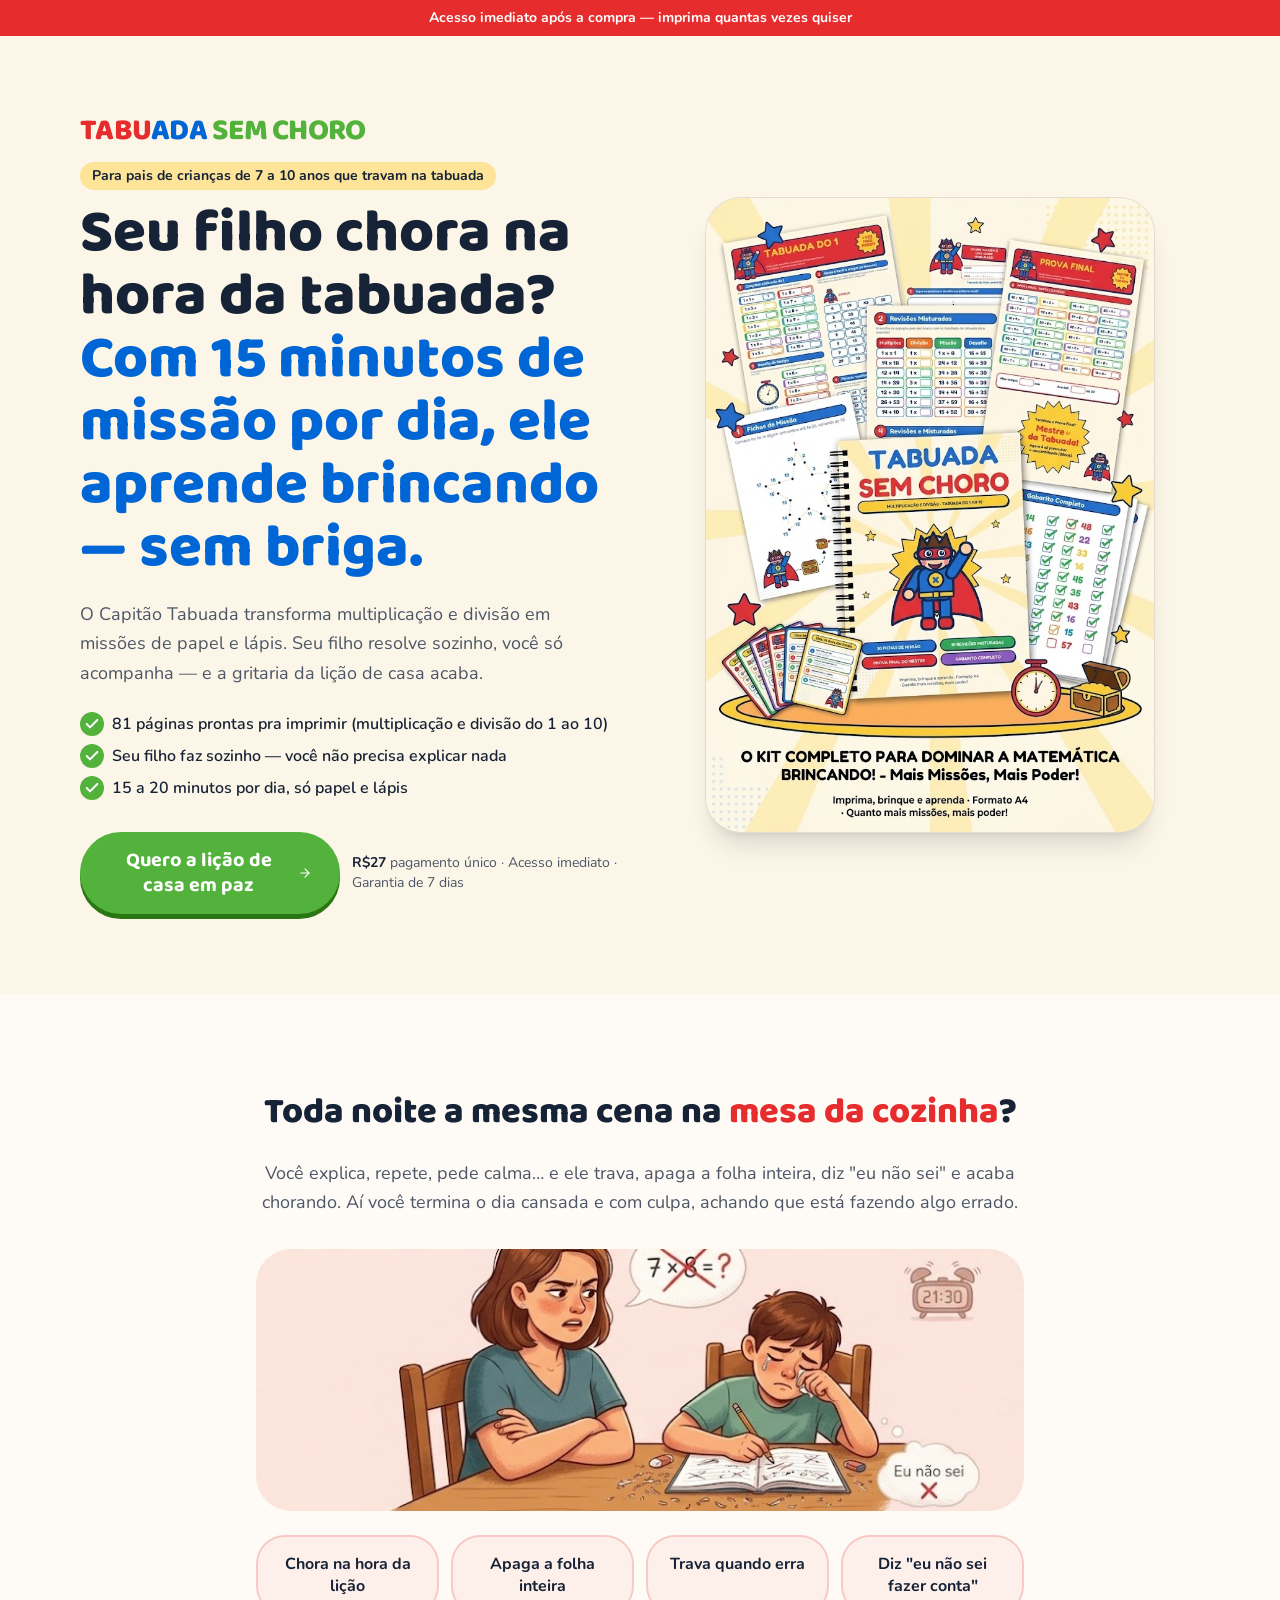
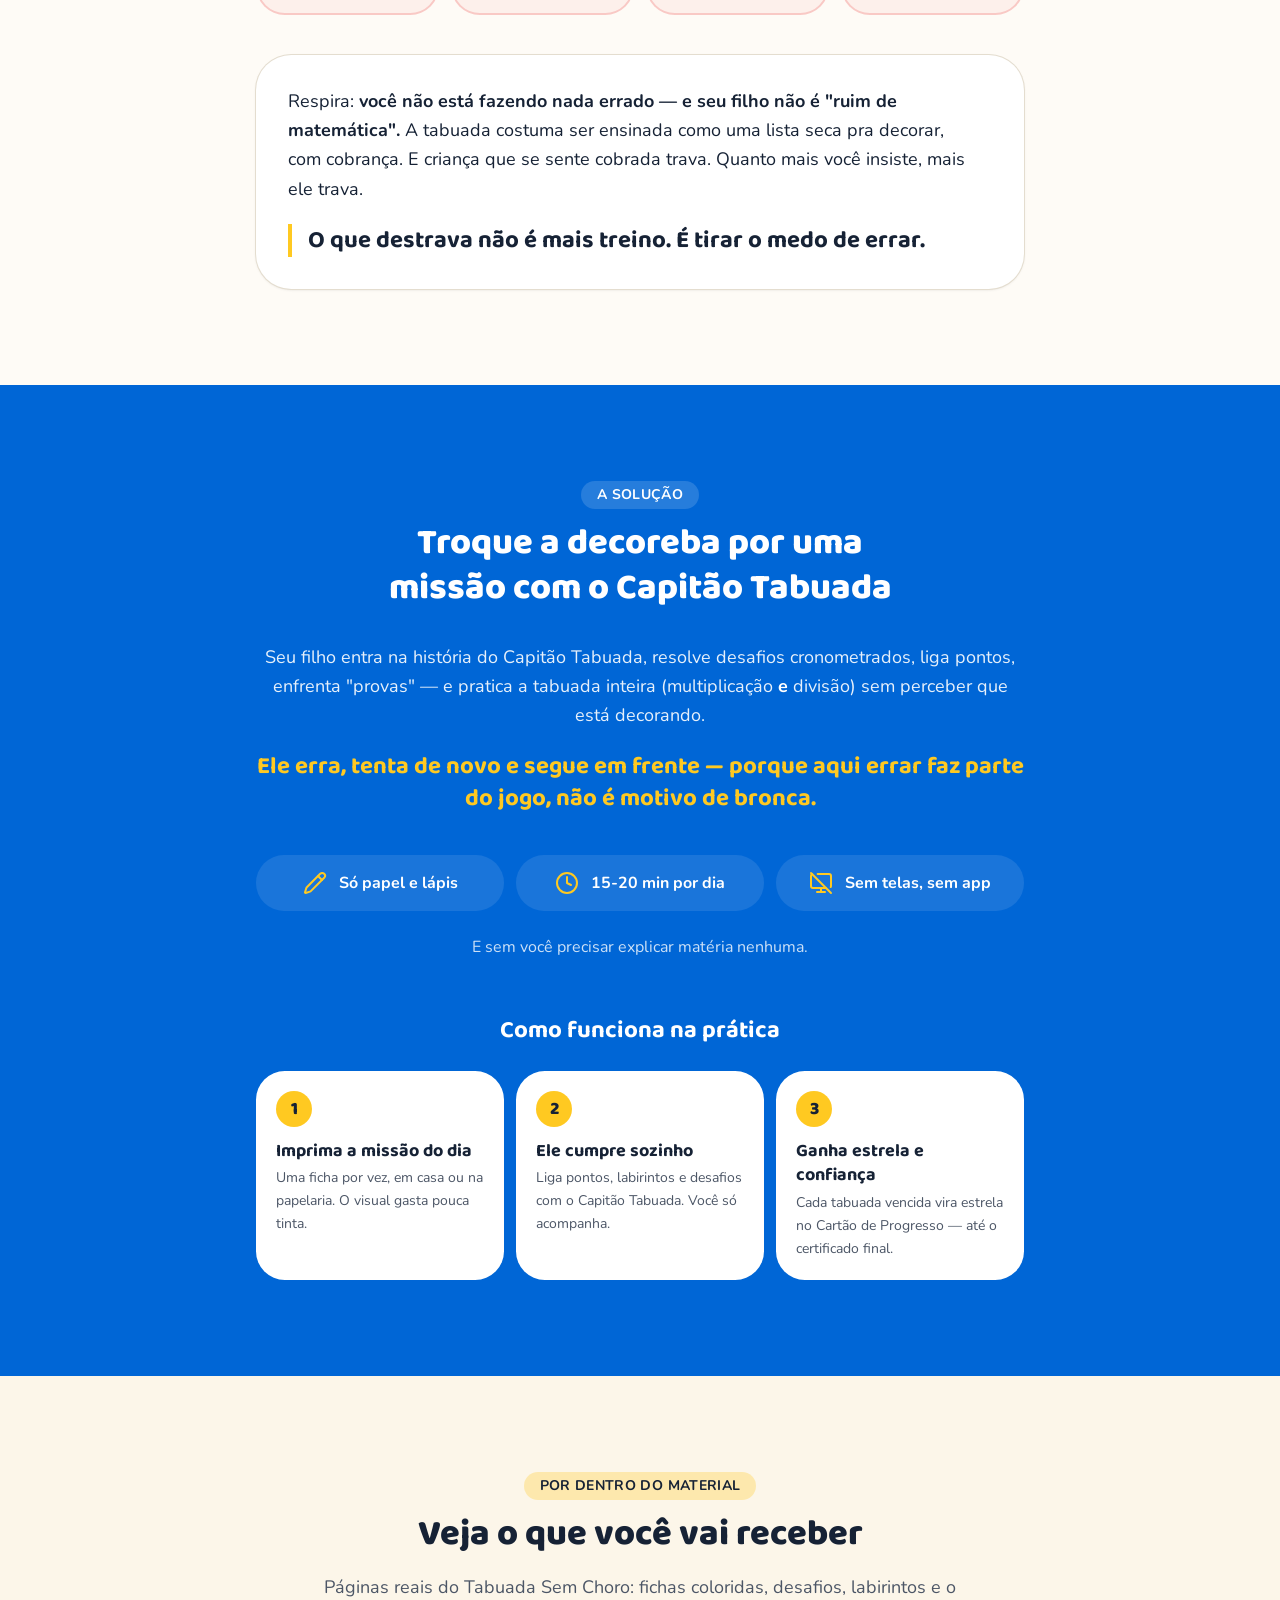
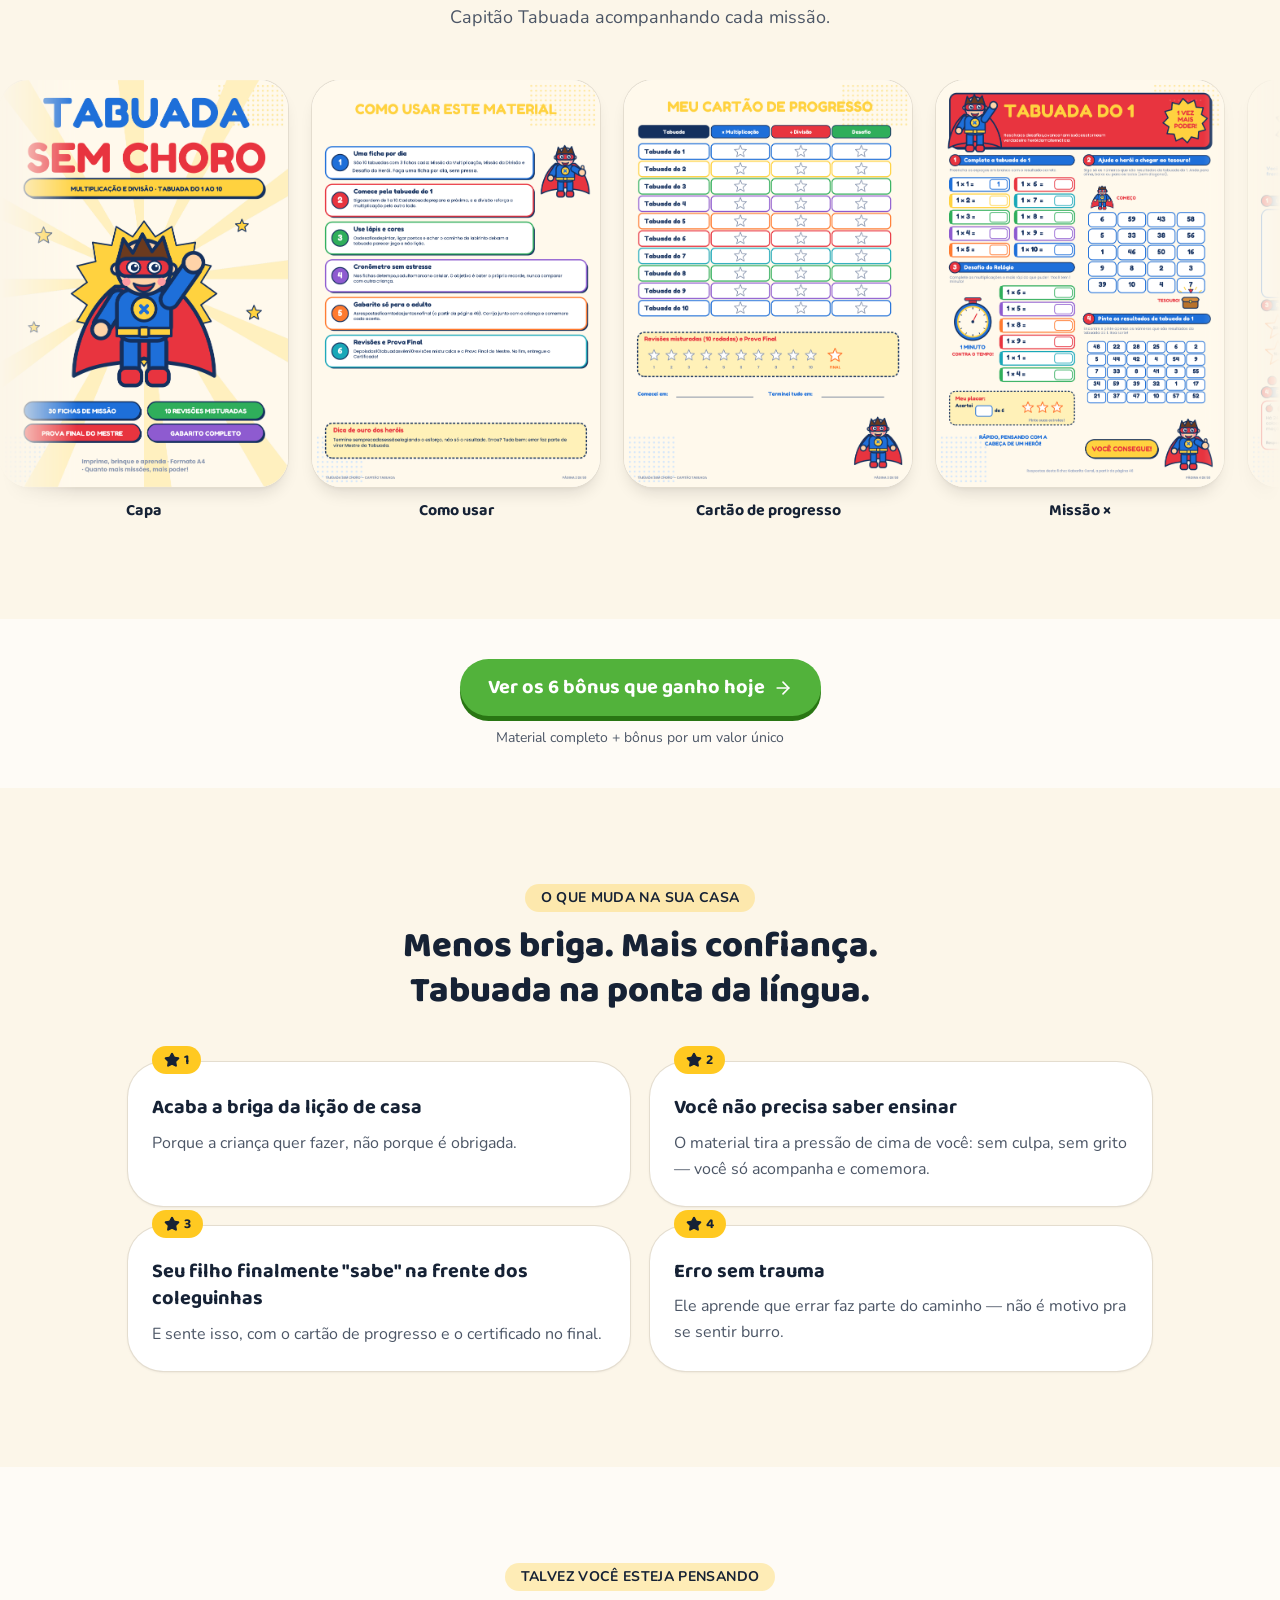
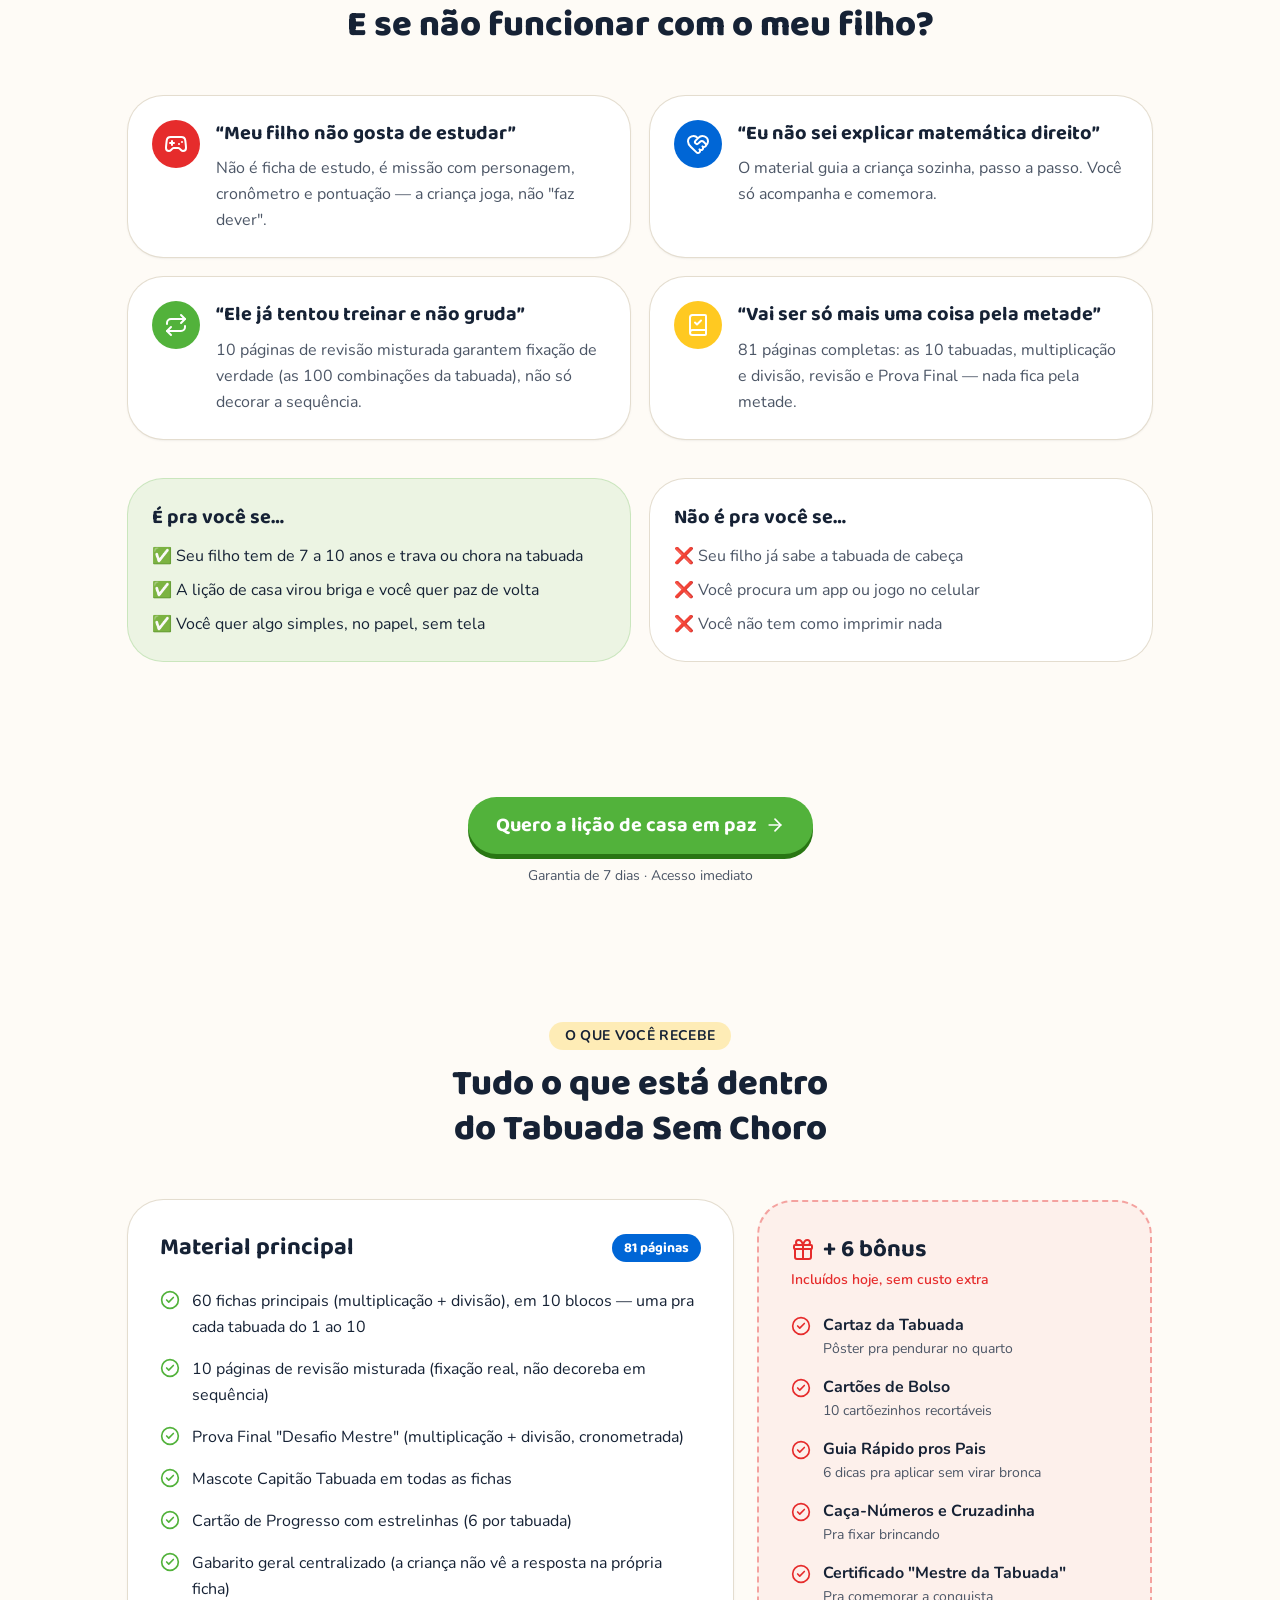
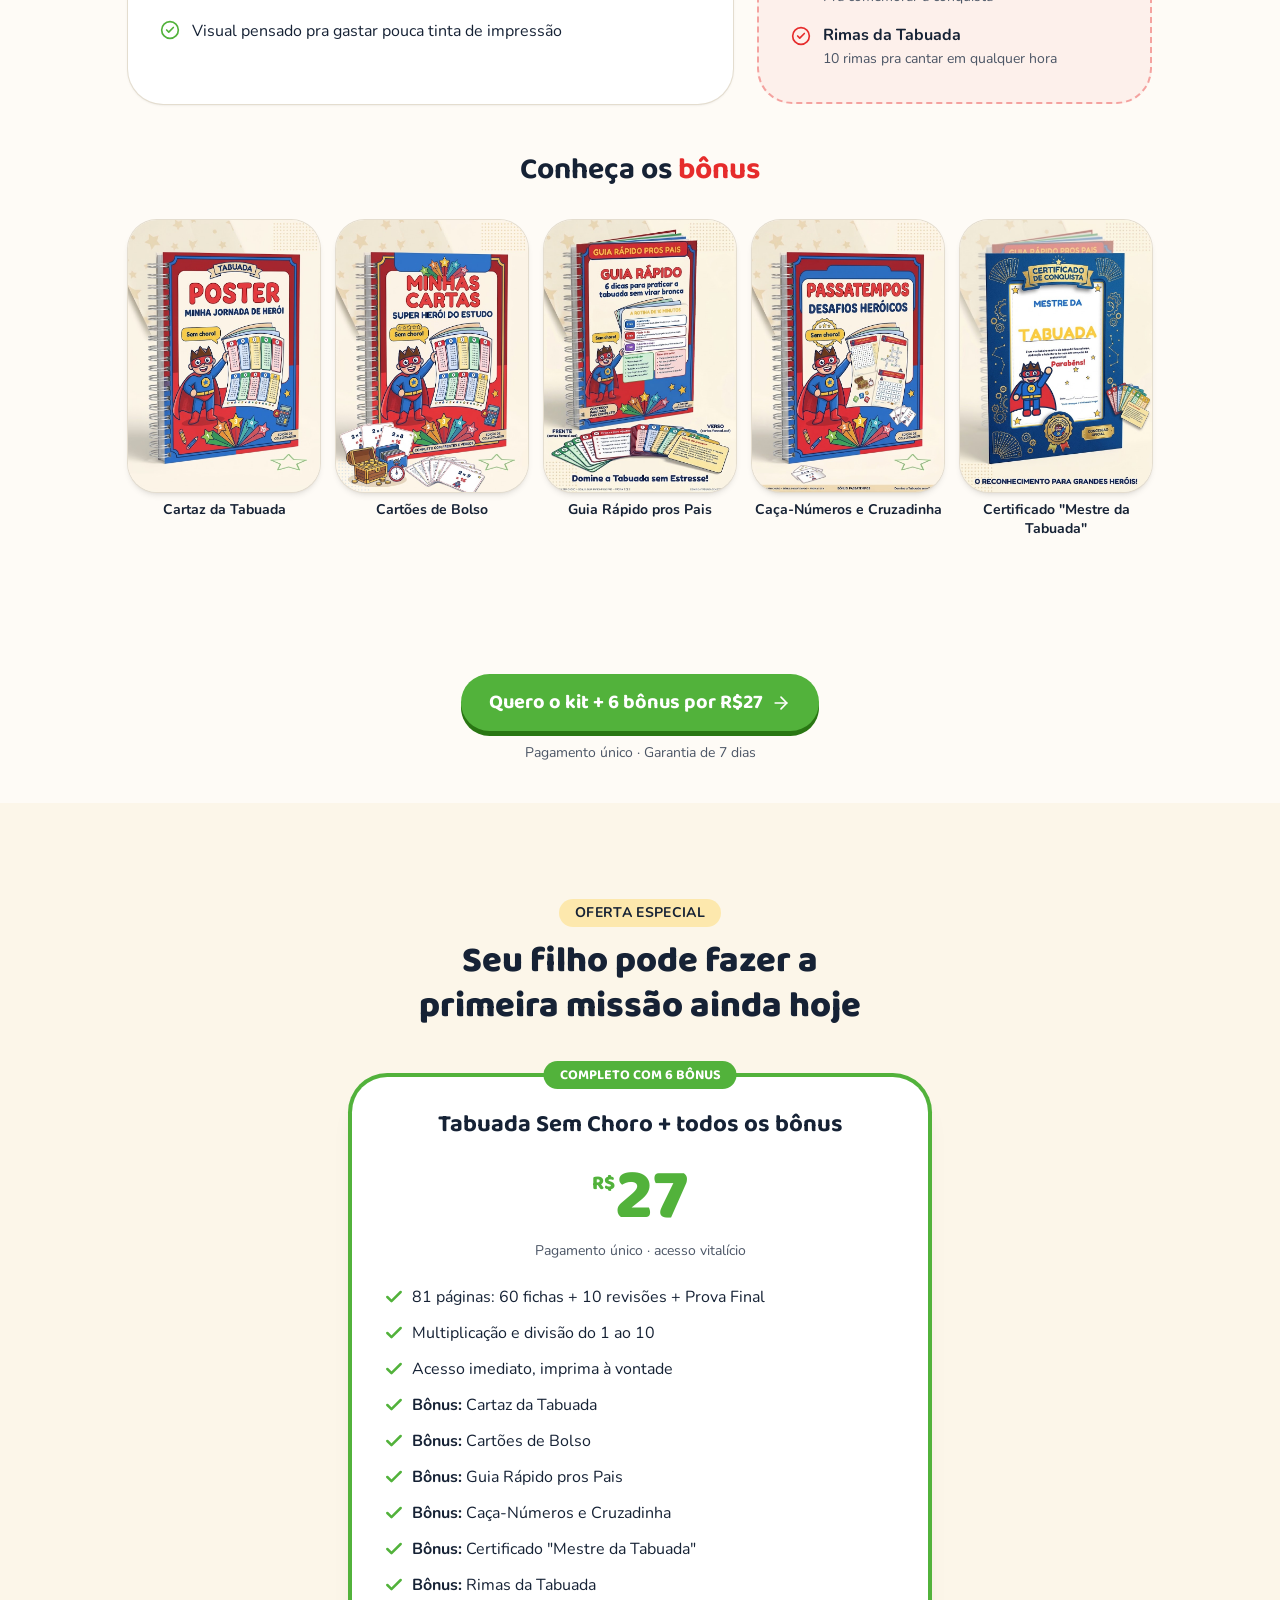
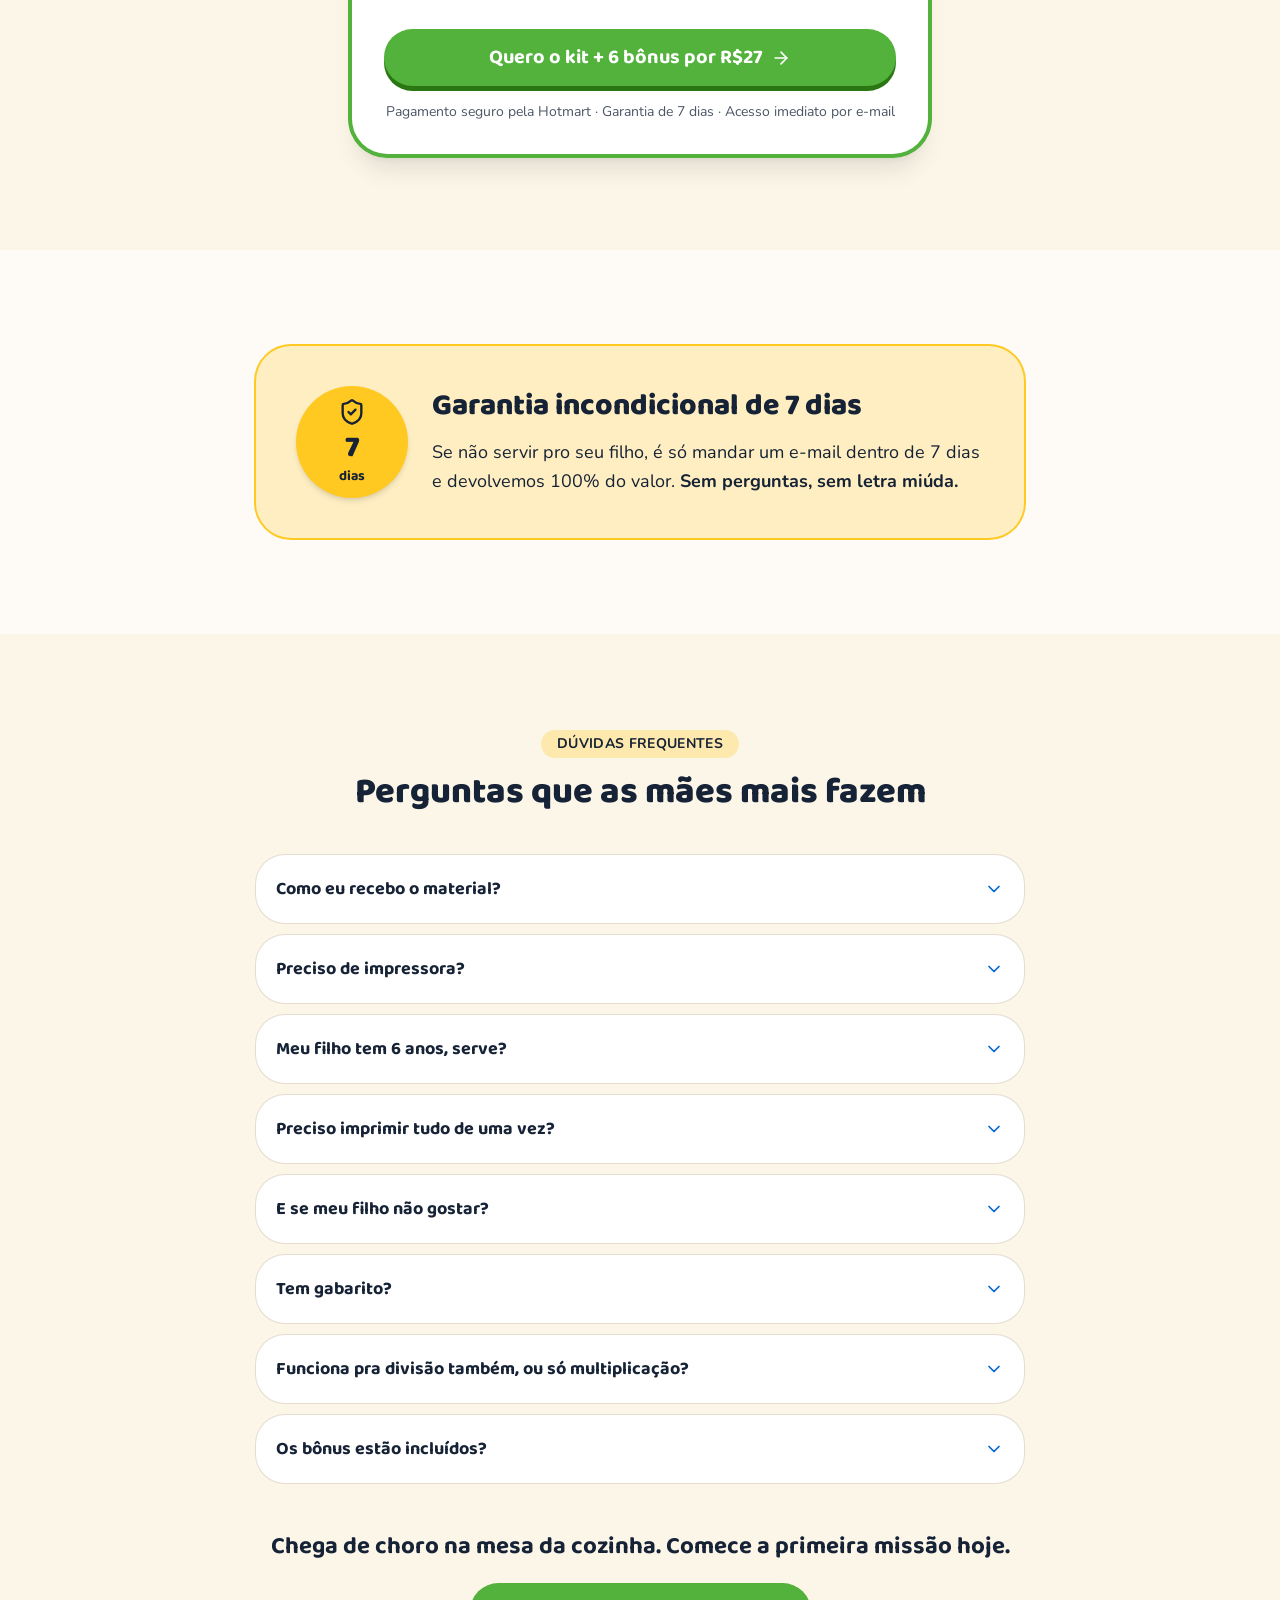
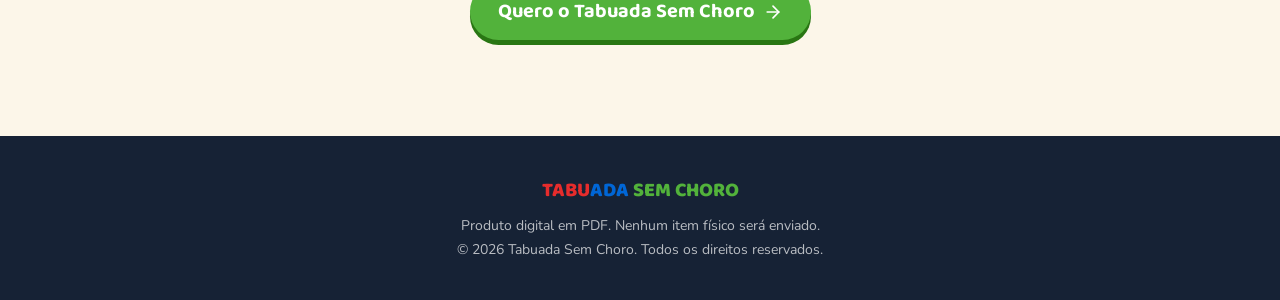
==== commit 57482ecd: "Corrige preço R$27,90 residual e atualiza link de checkout para checkoutMode=10 O card "Oferta espec" ====
--- a/index.html
+++ b/index.html
@@ -1 +1 @@
-<!DOCTYPE html><html lang="pt-BR"><head><meta charSet="utf-8"/><meta name="viewport" content="width=device-width, initial-scale=1"/><link rel="preload" as="image" href="/images/kit-completo.jpg"/><link rel="preload" href="/images/problema-cena.jpg" as="image"/><link rel="stylesheet" href="/_next/static/chunks/0vvbtt8kzqej7.css" data-precedence="next"/><link rel="preload" as="script" fetchPriority="low" href="/_next/static/chunks/31qp8jfkw0x2h.js"/><script src="/_next/static/chunks/18pabp52bbmeb.js" async=""></script><script src="/_next/static/chunks/216iyidhmrh3u.js" async=""></script><script src="/_next/static/chunks/turbopack-3-ry682tkyiqk.js" async=""></script><script src="/_next/static/chunks/0umf92h1sb77c.js" async=""></script><script src="/_next/static/chunks/21-smbb9ty_z-.js" async=""></script><link rel="preload" href="https://fonts.googleapis.com/css2?family=Baloo+2:wght@600;700;800&amp;family=Nunito:wght@400;600;700;800&amp;display=swap" as="style"/><meta name="theme-color" content="#2f6fd6"/><meta name="color-scheme" content="light"/><title>Tabuada Sem Choro — Acabe com o choro na lição de tabuada</title><meta name="description" content="81 páginas ilustradas com o Capitão Tabuada: multiplicação e divisão do 1 ao 10 em formato de missão, para crianças de 7 a 10 anos. Sem choro, sem grito, sem decoreba."/><meta property="og:title" content="Tabuada Sem Choro"/><meta property="og:description" content="Seu filho aprende a tabuada brincando — sem choro, sem grito, sem decoreba."/><meta property="og:locale" content="pt_BR"/><meta property="og:image" content="http://localhost:3000/images/tabuada-mockup.jpeg"/><meta name="twitter:card" content="summary_large_image"/><meta name="twitter:title" content="Tabuada Sem Choro"/><meta name="twitter:description" content="Seu filho aprende a tabuada brincando — sem choro, sem grito, sem decoreba."/><meta name="twitter:image" content="http://localhost:3000/images/tabuada-mockup.jpeg"/><link rel="icon" href="/icon-light-32x32.png" media="(prefers-color-scheme: light)"/><link rel="icon" href="/icon-dark-32x32.png" media="(prefers-color-scheme: dark)"/><link rel="icon" href="/icon.svg" type="image/svg+xml"/><link rel="apple-touch-icon" href="/apple-icon.png"/><link rel="preconnect" href="https://fonts.googleapis.com"/><link rel="preconnect" href="https://fonts.gstatic.com" crossorigin=""/><link href="https://fonts.googleapis.com/css2?family=Baloo+2:wght@600;700;800&amp;family=Nunito:wght@400;600;700;800&amp;display=swap" rel="stylesheet"/><script>!function(f,b,e,v,n,t,s){if(f.fbq)return;n=f.fbq=function(){n.callMethod?n.callMethod.apply(n,arguments):n.queue.push(arguments)};if(!f._fbq)f._fbq=n;n.push=n;n.loaded=!0;n.version='2.0';n.queue=[];t=b.createElement(e);t.async=!0;t.src=v;s=b.getElementsByTagName(e)[0];s.parentNode.insertBefore(t,s)}(window,document,'script','https://connect.facebook.net/en_US/fbevents.js');fbq('init','1109818678482541');fbq('track','PageView');</script><noscript><img height="1" width="1" style="display:none" src="https://www.facebook.com/tr?id=1109818678482541&amp;ev=PageView&amp;noscript=1" alt=""/></noscript><script src="/_next/static/chunks/0cz1d0mv5g_q7.js" noModule=""></script></head><body class="antialiased"><div hidden=""><!--$--><!--/$--></div><main><section class="relative overflow-hidden bg-cream" aria-labelledby="hero-title"><div class="bg-brand-red px-4 py-2 text-center text-sm font-bold text-white">Acesso imediato após a compra — imprima quantas vezes quiser</div><div class="mx-auto grid max-w-6xl items-center gap-10 px-4 py-12 md:grid-cols-2 md:py-20"><div class="order-2 md:order-1"><p class="mb-4 font-display text-2xl font-extrabold leading-none tracking-tight md:text-3xl"><span class="text-brand-red">TABU</span><span class="text-brand-blue">ADA</span> <span class="text-brand-green">SEM CHORO</span></p><p class="mb-3 inline-block rounded-full bg-brand-yellow/40 px-3 py-1 text-sm font-bold">Para pais de crianças de 7 a 10 anos que travam na tabuada</p><h1 id="hero-title" class="text-balance font-display text-4xl font-extrabold leading-[1.05] text-foreground md:text-5xl lg:text-6xl">Seu filho chora na hora da tabuada?<!-- --> <span class="text-brand-blue">Com 15 minutos de missão por dia, ele aprende brincando — sem briga.</span></h1><p class="mt-5 text-pretty text-lg leading-relaxed text-muted-foreground">O Capitão Tabuada transforma multiplicação e divisão em missões de papel e lápis. Seu filho resolve sozinho, você só acompanha — e a gritaria da lição de casa acaba.</p><ul class="mt-6 flex flex-col gap-2"><li class="flex items-center gap-2 font-semibold"><span class="flex size-6 shrink-0 items-center justify-center rounded-full bg-brand-green text-white"><svg xmlns="http://www.w3.org/2000/svg" width="24" height="24" viewBox="0 0 24 24" fill="none" stroke="currentColor" stroke-width="3" stroke-linecap="round" stroke-linejoin="round" class="lucide lucide-check size-4" aria-hidden="true"><path d="M20 6 9 17l-5-5"></path></svg></span>81 páginas prontas pra imprimir (multiplicação e divisão do 1 ao 10)</li><li class="flex items-center gap-2 font-semibold"><span class="flex size-6 shrink-0 items-center justify-center rounded-full bg-brand-green text-white"><svg xmlns="http://www.w3.org/2000/svg" width="24" height="24" viewBox="0 0 24 24" fill="none" stroke="currentColor" stroke-width="3" stroke-linecap="round" stroke-linejoin="round" class="lucide lucide-check size-4" aria-hidden="true"><path d="M20 6 9 17l-5-5"></path></svg></span>Seu filho faz sozinho — você não precisa explicar nada</li><li class="flex items-center gap-2 font-semibold"><span class="flex size-6 shrink-0 items-center justify-center rounded-full bg-brand-green text-white"><svg xmlns="http://www.w3.org/2000/svg" width="24" height="24" viewBox="0 0 24 24" fill="none" stroke="currentColor" stroke-width="3" stroke-linecap="round" stroke-linejoin="round" class="lucide lucide-check size-4" aria-hidden="true"><path d="M20 6 9 17l-5-5"></path></svg></span>15 a 20 minutos por dia, só papel e lápis</li></ul><div class="mt-8 flex flex-col gap-3 sm:flex-row sm:items-center"><a href="https://pay.hotmart.com/U108233030L" class="group inline-flex items-center justify-center gap-2 rounded-full px-7 py-4 text-center font-display text-lg font-bold leading-tight transition-transform focus-visible:outline-none focus-visible:ring-4 focus-visible:ring-ring/40 active:translate-y-0.5 md:text-xl bg-brand-green text-white shadow-[0_5px_0_0_oklch(0.5_0.15_140)] hover:-translate-y-0.5">Quero a lição de casa em paz<svg xmlns="http://www.w3.org/2000/svg" width="24" height="24" viewBox="0 0 24 24" fill="none" stroke="currentColor" stroke-width="2" stroke-linecap="round" stroke-linejoin="round" class="lucide lucide-arrow-right size-5 transition-transform group-hover:translate-x-1" aria-hidden="true"><path d="M5 12h14"></path><path d="m12 5 7 7-7 7"></path></svg></a><p class="text-sm text-muted-foreground"><strong class="text-foreground">R$27</strong> pagamento único · Acesso imediato · Garantia de 7 dias</p></div></div><div class="order-1 md:order-2"><div class="relative mx-auto aspect-[723/1024] w-full max-w-md overflow-hidden rounded-3xl shadow-xl ring-1 ring-border"><img alt="Kit completo Tabuada Sem Choro: caderno com o Capitão Tabuada, fichas de missão, prova final, gabarito e cartões" decoding="async" data-nimg="fill" class="object-cover" style="position:absolute;height:100%;width:100%;left:0;top:0;right:0;bottom:0;color:transparent" src="/images/kit-completo.jpg"/></div></div></div></section><section class="px-4 py-16 md:py-24" aria-labelledby="problem-title"><div class="mx-auto max-w-3xl"><h2 id="problem-title" class="text-balance text-center font-display text-3xl font-extrabold leading-tight md:text-4xl">Toda noite a mesma cena na <span class="text-brand-red">mesa da cozinha</span>?</h2><p class="mt-6 text-pretty text-center text-lg leading-relaxed text-muted-foreground">Você explica, repete, pede calma… e ele trava, apaga a folha inteira, diz &quot;eu não sei&quot; e acaba chorando. Aí você termina o dia cansada e com culpa, achando que está fazendo algo errado.</p><img src="/images/problema-cena.jpg" alt="Mãe de braços cruzados ao lado do filho chorando sobre o caderno de tabuada" class="mt-8 w-full rounded-3xl"/><ul class="mt-6 grid grid-cols-2 gap-3 md:grid-cols-4"><li class="rounded-2xl border-2 border-brand-red/20 bg-brand-red/5 p-4 text-center font-bold leading-snug">Chora na hora da lição</li><li class="rounded-2xl border-2 border-brand-red/20 bg-brand-red/5 p-4 text-center font-bold leading-snug">Apaga a folha inteira</li><li class="rounded-2xl border-2 border-brand-red/20 bg-brand-red/5 p-4 text-center font-bold leading-snug">Trava quando erra</li><li class="rounded-2xl border-2 border-brand-red/20 bg-brand-red/5 p-4 text-center font-bold leading-snug">Diz &quot;eu não sei fazer conta&quot;</li></ul><div class="mt-10 rounded-3xl bg-card p-6 shadow-sm ring-1 ring-border md:p-8"><p class="text-pretty text-lg leading-relaxed">Respira: <strong>você não está fazendo nada errado — e seu filho não é &quot;ruim de matemática&quot;.</strong> A tabuada costuma ser ensinada como uma lista seca pra decorar, com cobrança. E criança que se sente cobrada trava. Quanto mais você insiste, mais ele trava.</p><p class="mt-5 border-l-4 border-brand-yellow pl-4 font-display text-2xl font-bold leading-snug">O que destrava não é mais treino. É tirar o medo de errar.</p></div></div></section><section class="bg-brand-blue px-4 py-16 text-white md:py-24" aria-labelledby="solution-title"><div class="mx-auto max-w-3xl"><div class="mx-auto max-w-2xl text-center"><p class="mb-3 inline-block rounded-full px-4 py-1 text-sm font-bold uppercase tracking-wide bg-white/15 text-white">A solução</p><h2 id="solution-title" class="text-balance font-display text-3xl font-extrabold leading-tight md:text-4xl text-white">Troque a decoreba por uma missão com o Capitão Tabuada</h2></div><div class="mt-8 flex flex-col gap-5 text-pretty text-center text-lg leading-relaxed text-white/90"><p>Seu filho entra na história do Capitão Tabuada, resolve desafios cronometrados, liga pontos, enfrenta &quot;provas&quot; — e pratica a tabuada inteira (multiplicação <strong class="text-white">e</strong> <!-- -->divisão) sem perceber que está decorando.</p><p class="font-display text-xl font-bold text-brand-yellow md:text-2xl">Ele erra, tenta de novo e segue em frente — porque aqui errar faz parte do jogo, não é motivo de bronca.</p></div><ul class="mt-10 grid gap-3 sm:grid-cols-3"><li class="flex items-center justify-center gap-3 rounded-2xl bg-white/10 px-4 py-4 font-bold"><svg xmlns="http://www.w3.org/2000/svg" width="24" height="24" viewBox="0 0 24 24" fill="none" stroke="currentColor" stroke-width="2" stroke-linecap="round" stroke-linejoin="round" class="lucide lucide-pencil size-6 text-brand-yellow" aria-hidden="true"><path d="M21.174 6.812a1 1 0 0 0-3.986-3.987L3.842 16.174a2 2 0 0 0-.5.83l-1.321 4.352a.5.5 0 0 0 .623.622l4.353-1.32a2 2 0 0 0 .83-.497z"></path><path d="m15 5 4 4"></path></svg>Só papel e lápis</li><li class="flex items-center justify-center gap-3 rounded-2xl bg-white/10 px-4 py-4 font-bold"><svg xmlns="http://www.w3.org/2000/svg" width="24" height="24" viewBox="0 0 24 24" fill="none" stroke="currentColor" stroke-width="2" stroke-linecap="round" stroke-linejoin="round" class="lucide lucide-clock size-6 text-brand-yellow" aria-hidden="true"><circle cx="12" cy="12" r="10"></circle><path d="M12 6v6l4 2"></path></svg>15-20 min por dia</li><li class="flex items-center justify-center gap-3 rounded-2xl bg-white/10 px-4 py-4 font-bold"><svg xmlns="http://www.w3.org/2000/svg" width="24" height="24" viewBox="0 0 24 24" fill="none" stroke="currentColor" stroke-width="2" stroke-linecap="round" stroke-linejoin="round" class="lucide lucide-monitor-off size-6 text-brand-yellow" aria-hidden="true"><path d="M12 17v4"></path><path d="M17 17H4a2 2 0 0 1-2-2V5a2 2 0 0 1 1.184-1.826"></path><path d="m2 2 20 20"></path><path d="M8 21h8"></path><path d="M8.656 3H20a2 2 0 0 1 2 2v10a2 2 0 0 1-.293 1.042"></path></svg>Sem telas, sem app</li></ul><p class="mt-6 text-center text-white/80">E sem você precisar explicar matéria nenhuma.</p><h3 class="mt-14 text-center font-display text-2xl font-bold">Como funciona na prática</h3><ol class="mt-6 grid gap-3 sm:grid-cols-3"><li class="rounded-2xl bg-white p-5 text-foreground"><span class="flex size-9 items-center justify-center rounded-full bg-brand-yellow font-display text-lg font-extrabold">1</span><p class="mt-3 font-display text-lg font-bold leading-snug">Imprima a missão do dia</p><p class="mt-1 text-sm leading-relaxed text-muted-foreground">Uma ficha por vez, em casa ou na papelaria. O visual gasta pouca tinta.</p></li><li class="rounded-2xl bg-white p-5 text-foreground"><span class="flex size-9 items-center justify-center rounded-full bg-brand-yellow font-display text-lg font-extrabold">2</span><p class="mt-3 font-display text-lg font-bold leading-snug">Ele cumpre sozinho</p><p class="mt-1 text-sm leading-relaxed text-muted-foreground">Liga pontos, labirintos e desafios com o Capitão Tabuada. Você só acompanha.</p></li><li class="rounded-2xl bg-white p-5 text-foreground"><span class="flex size-9 items-center justify-center rounded-full bg-brand-yellow font-display text-lg font-extrabold">3</span><p class="mt-3 font-display text-lg font-bold leading-snug">Ganha estrela e confiança</p><p class="mt-1 text-sm leading-relaxed text-muted-foreground">Cada tabuada vencida vira estrela no Cartão de Progresso — até o certificado final.</p></li></ol></div></section><section class="overflow-hidden bg-cream py-16 md:py-24" aria-labelledby="preview-title"><div class="mx-auto max-w-5xl px-4"><div class="mx-auto max-w-2xl text-center"><p class="mb-3 inline-block rounded-full px-4 py-1 text-sm font-bold uppercase tracking-wide bg-brand-yellow/30 text-foreground">Por dentro do material</p><h2 id="preview-title" class="text-balance font-display text-3xl font-extrabold leading-tight md:text-4xl text-foreground">Veja o que você vai receber</h2></div><p class="mx-auto mt-4 max-w-2xl text-pretty text-center text-lg leading-relaxed text-muted-foreground">Páginas reais do Tabuada Sem Choro: fichas coloridas, desafios, labirintos e o Capitão Tabuada acompanhando cada missão.</p></div><div class="group relative mt-12 [mask-image:linear-gradient(to_right,transparent,black_6%,black_94%,transparent)]"><ul class="flex w-max animate-marquee gap-6 group-hover:[animation-play-state:paused] motion-reduce:animate-none"><li class="w-56 shrink-0 md:w-72"><figure class="flex flex-col gap-3"><div class="relative aspect-[1414/2000] overflow-hidden rounded-2xl bg-card shadow-lg ring-1 ring-border transition-transform duration-300 hover:-translate-y-1 hover:rotate-1"><img alt="Capa do material Tabuada Sem Choro" loading="lazy" decoding="async" data-nimg="fill" class="object-cover" style="position:absolute;height:100%;width:100%;left:0;top:0;right:0;bottom:0;color:transparent" src="/images/pagina-capa.png"/></div><figcaption class="text-center font-display text-base font-bold text-foreground">Capa</figcaption></figure></li><li class="w-56 shrink-0 md:w-72"><figure class="flex flex-col gap-3"><div class="relative aspect-[1414/2000] overflow-hidden rounded-2xl bg-card shadow-lg ring-1 ring-border transition-transform duration-300 hover:-translate-y-1 hover:rotate-1"><img alt="Página Como usar este material" loading="lazy" decoding="async" data-nimg="fill" class="object-cover" style="position:absolute;height:100%;width:100%;left:0;top:0;right:0;bottom:0;color:transparent" src="/images/pagina-como-usar.png"/></div><figcaption class="text-center font-display text-base font-bold text-foreground">Como usar</figcaption></figure></li><li class="w-56 shrink-0 md:w-72"><figure class="flex flex-col gap-3"><div class="relative aspect-[1414/2000] overflow-hidden rounded-2xl bg-card shadow-lg ring-1 ring-border transition-transform duration-300 hover:-translate-y-1 hover:rotate-1"><img alt="Cartão de progresso com estrelinhas" loading="lazy" decoding="async" data-nimg="fill" class="object-cover" style="position:absolute;height:100%;width:100%;left:0;top:0;right:0;bottom:0;color:transparent" src="/images/pagina-progresso.png"/></div><figcaption class="text-center font-display text-base font-bold text-foreground">Cartão de progresso</figcaption></figure></li><li class="w-56 shrink-0 md:w-72"><figure class="flex flex-col gap-3"><div class="relative aspect-[1414/2000] overflow-hidden rounded-2xl bg-card shadow-lg ring-1 ring-border transition-transform duration-300 hover:-translate-y-1 hover:rotate-1"><img alt="Ficha Missão Multiplicação da tabuada do 1" loading="lazy" decoding="async" data-nimg="fill" class="object-cover" style="position:absolute;height:100%;width:100%;left:0;top:0;right:0;bottom:0;color:transparent" src="/images/pagina-tabuada-1.png"/></div><figcaption class="text-center font-display text-base font-bold text-foreground">Missão ×</figcaption></figure></li><li class="w-56 shrink-0 md:w-72"><figure class="flex flex-col gap-3"><div class="relative aspect-[1414/2000] overflow-hidden rounded-2xl bg-card shadow-lg ring-1 ring-border transition-transform duration-300 hover:-translate-y-1 hover:rotate-1"><img alt="Ficha Missão Divisão com ligue os pontos" loading="lazy" decoding="async" data-nimg="fill" class="object-cover" style="position:absolute;height:100%;width:100%;left:0;top:0;right:0;bottom:0;color:transparent" src="/images/pagina-divisao.png"/></div><figcaption class="text-center font-display text-base font-bold text-foreground">Missão ÷</figcaption></figure></li><li class="w-56 shrink-0 md:w-72"><figure class="flex flex-col gap-3"><div class="relative aspect-[1414/2000] overflow-hidden rounded-2xl bg-card shadow-lg ring-1 ring-border transition-transform duration-300 hover:-translate-y-1 hover:rotate-1"><img alt="Ficha Desafio do Herói da tabuada do 1" loading="lazy" decoding="async" data-nimg="fill" class="object-cover" style="position:absolute;height:100%;width:100%;left:0;top:0;right:0;bottom:0;color:transparent" src="/images/pagina-desafio-1.png"/></div><figcaption class="text-center font-display text-base font-bold text-foreground">Desafio do Herói</figcaption></figure></li><li class="w-56 shrink-0 md:w-72"><figure class="flex flex-col gap-3"><div class="relative aspect-[1414/2000] overflow-hidden rounded-2xl bg-card shadow-lg ring-1 ring-border transition-transform duration-300 hover:-translate-y-1 hover:rotate-1"><img alt="Ficha da tabuada do 5 com problemas do dia a dia" loading="lazy" decoding="async" data-nimg="fill" class="object-cover" style="position:absolute;height:100%;width:100%;left:0;top:0;right:0;bottom:0;color:transparent" src="/images/pagina-tabuada-5.png"/></div><figcaption class="text-center font-display text-base font-bold text-foreground">Tabuada do 5</figcaption></figure></li><li class="w-56 shrink-0 md:w-72"><figure class="flex flex-col gap-3"><div class="relative aspect-[1414/2000] overflow-hidden rounded-2xl bg-card shadow-lg ring-1 ring-border transition-transform duration-300 hover:-translate-y-1 hover:rotate-1"><img alt="Prova Final do Mestre da Tabuada" loading="lazy" decoding="async" data-nimg="fill" class="object-cover" style="position:absolute;height:100%;width:100%;left:0;top:0;right:0;bottom:0;color:transparent" src="/images/pagina-prova-final.png"/></div><figcaption class="text-center font-display text-base font-bold text-foreground">Prova Final</figcaption></figure></li><li class="w-56 shrink-0 md:w-72"><figure class="flex flex-col gap-3"><div class="relative aspect-[1414/2000] overflow-hidden rounded-2xl bg-card shadow-lg ring-1 ring-border transition-transform duration-300 hover:-translate-y-1 hover:rotate-1"><img alt="Gabarito geral para o adulto" loading="lazy" decoding="async" data-nimg="fill" class="object-cover" style="position:absolute;height:100%;width:100%;left:0;top:0;right:0;bottom:0;color:transparent" src="/images/pagina-gabarito.png"/></div><figcaption class="text-center font-display text-base font-bold text-foreground">Gabarito</figcaption></figure></li><li class="w-56 shrink-0 md:w-72"><figure class="flex flex-col gap-3"><div class="relative aspect-[1414/2000] overflow-hidden rounded-2xl bg-card shadow-lg ring-1 ring-border transition-transform duration-300 hover:-translate-y-1 hover:rotate-1"><img alt="Pôster da tabuada do 1 ao 10" loading="lazy" decoding="async" data-nimg="fill" class="object-cover" style="position:absolute;height:100%;width:100%;left:0;top:0;right:0;bottom:0;color:transparent" src="/images/pagina-poster.png"/></div><figcaption class="text-center font-display text-base font-bold text-foreground">Pôster bônus</figcaption></figure></li><li class="w-56 shrink-0 md:w-72" aria-hidden="true"><figure class="flex flex-col gap-3"><div class="relative aspect-[1414/2000] overflow-hidden rounded-2xl bg-card shadow-lg ring-1 ring-border transition-transform duration-300 hover:-translate-y-1 hover:rotate-1"><img alt="Capa do material Tabuada Sem Choro" loading="lazy" decoding="async" data-nimg="fill" class="object-cover" style="position:absolute;height:100%;width:100%;left:0;top:0;right:0;bottom:0;color:transparent" src="/images/pagina-capa.png"/></div><figcaption class="text-center font-display text-base font-bold text-foreground">Capa</figcaption></figure></li><li class="w-56 shrink-0 md:w-72" aria-hidden="true"><figure class="flex flex-col gap-3"><div class="relative aspect-[1414/2000] overflow-hidden rounded-2xl bg-card shadow-lg ring-1 ring-border transition-transform duration-300 hover:-translate-y-1 hover:rotate-1"><img alt="Página Como usar este material" loading="lazy" decoding="async" data-nimg="fill" class="object-cover" style="position:absolute;height:100%;width:100%;left:0;top:0;right:0;bottom:0;color:transparent" src="/images/pagina-como-usar.png"/></div><figcaption class="text-center font-display text-base font-bold text-foreground">Como usar</figcaption></figure></li><li class="w-56 shrink-0 md:w-72" aria-hidden="true"><figure class="flex flex-col gap-3"><div class="relative aspect-[1414/2000] overflow-hidden rounded-2xl bg-card shadow-lg ring-1 ring-border transition-transform duration-300 hover:-translate-y-1 hover:rotate-1"><img alt="Cartão de progresso com estrelinhas" loading="lazy" decoding="async" data-nimg="fill" class="object-cover" style="position:absolute;height:100%;width:100%;left:0;top:0;right:0;bottom:0;color:transparent" src="/images/pagina-progresso.png"/></div><figcaption class="text-center font-display text-base font-bold text-foreground">Cartão de progresso</figcaption></figure></li><li class="w-56 shrink-0 md:w-72" aria-hidden="true"><figure class="flex flex-col gap-3"><div class="relative aspect-[1414/2000] overflow-hidden rounded-2xl bg-card shadow-lg ring-1 ring-border transition-transform duration-300 hover:-translate-y-1 hover:rotate-1"><img alt="Ficha Missão Multiplicação da tabuada do 1" loading="lazy" decoding="async" data-nimg="fill" class="object-cover" style="position:absolute;height:100%;width:100%;left:0;top:0;right:0;bottom:0;color:transparent" src="/images/pagina-tabuada-1.png"/></div><figcaption class="text-center font-display text-base font-bold text-foreground">Missão ×</figcaption></figure></li><li class="w-56 shrink-0 md:w-72" aria-hidden="true"><figure class="flex flex-col gap-3"><div class="relative aspect-[1414/2000] overflow-hidden rounded-2xl bg-card shadow-lg ring-1 ring-border transition-transform duration-300 hover:-translate-y-1 hover:rotate-1"><img alt="Ficha Missão Divisão com ligue os pontos" loading="lazy" decoding="async" data-nimg="fill" class="object-cover" style="position:absolute;height:100%;width:100%;left:0;top:0;right:0;bottom:0;color:transparent" src="/images/pagina-divisao.png"/></div><figcaption class="text-center font-display text-base font-bold text-foreground">Missão ÷</figcaption></figure></li><li class="w-56 shrink-0 md:w-72" aria-hidden="true"><figure class="flex flex-col gap-3"><div class="relative aspect-[1414/2000] overflow-hidden rounded-2xl bg-card shadow-lg ring-1 ring-border transition-transform duration-300 hover:-translate-y-1 hover:rotate-1"><img alt="Ficha Desafio do Herói da tabuada do 1" loading="lazy" decoding="async" data-nimg="fill" class="object-cover" style="position:absolute;height:100%;width:100%;left:0;top:0;right:0;bottom:0;color:transparent" src="/images/pagina-desafio-1.png"/></div><figcaption class="text-center font-display text-base font-bold text-foreground">Desafio do Herói</figcaption></figure></li><li class="w-56 shrink-0 md:w-72" aria-hidden="true"><figure class="flex flex-col gap-3"><div class="relative aspect-[1414/2000] overflow-hidden rounded-2xl bg-card shadow-lg ring-1 ring-border transition-transform duration-300 hover:-translate-y-1 hover:rotate-1"><img alt="Ficha da tabuada do 5 com problemas do dia a dia" loading="lazy" decoding="async" data-nimg="fill" class="object-cover" style="position:absolute;height:100%;width:100%;left:0;top:0;right:0;bottom:0;color:transparent" src="/images/pagina-tabuada-5.png"/></div><figcaption class="text-center font-display text-base font-bold text-foreground">Tabuada do 5</figcaption></figure></li><li class="w-56 shrink-0 md:w-72" aria-hidden="true"><figure class="flex flex-col gap-3"><div class="relative aspect-[1414/2000] overflow-hidden rounded-2xl bg-card shadow-lg ring-1 ring-border transition-transform duration-300 hover:-translate-y-1 hover:rotate-1"><img alt="Prova Final do Mestre da Tabuada" loading="lazy" decoding="async" data-nimg="fill" class="object-cover" style="position:absolute;height:100%;width:100%;left:0;top:0;right:0;bottom:0;color:transparent" src="/images/pagina-prova-final.png"/></div><figcaption class="text-center font-display text-base font-bold text-foreground">Prova Final</figcaption></figure></li><li class="w-56 shrink-0 md:w-72" aria-hidden="true"><figure class="flex flex-col gap-3"><div class="relative aspect-[1414/2000] overflow-hidden rounded-2xl bg-card shadow-lg ring-1 ring-border transition-transform duration-300 hover:-translate-y-1 hover:rotate-1"><img alt="Gabarito geral para o adulto" loading="lazy" decoding="async" data-nimg="fill" class="object-cover" style="position:absolute;height:100%;width:100%;left:0;top:0;right:0;bottom:0;color:transparent" src="/images/pagina-gabarito.png"/></div><figcaption class="text-center font-display text-base font-bold text-foreground">Gabarito</figcaption></figure></li><li class="w-56 shrink-0 md:w-72" aria-hidden="true"><figure class="flex flex-col gap-3"><div class="relative aspect-[1414/2000] overflow-hidden rounded-2xl bg-card shadow-lg ring-1 ring-border transition-transform duration-300 hover:-translate-y-1 hover:rotate-1"><img alt="Pôster da tabuada do 1 ao 10" loading="lazy" decoding="async" data-nimg="fill" class="object-cover" style="position:absolute;height:100%;width:100%;left:0;top:0;right:0;bottom:0;color:transparent" src="/images/pagina-poster.png"/></div><figcaption class="text-center font-display text-base font-bold text-foreground">Pôster bônus</figcaption></figure></li></ul></div></section><div class="px-4 py-10 text-center"><a href="#incluso" class="group inline-flex items-center justify-center gap-2 rounded-full px-7 py-4 text-center font-display text-lg font-bold leading-tight transition-transform focus-visible:outline-none focus-visible:ring-4 focus-visible:ring-ring/40 active:translate-y-0.5 md:text-xl bg-brand-green text-white shadow-[0_5px_0_0_oklch(0.5_0.15_140)] hover:-translate-y-0.5">Ver os 6 bônus que ganho hoje<svg xmlns="http://www.w3.org/2000/svg" width="24" height="24" viewBox="0 0 24 24" fill="none" stroke="currentColor" stroke-width="2" stroke-linecap="round" stroke-linejoin="round" class="lucide lucide-arrow-right size-5 transition-transform group-hover:translate-x-1" aria-hidden="true"><path d="M5 12h14"></path><path d="m12 5 7 7-7 7"></path></svg></a><p class="mt-3 text-sm text-muted-foreground">Material completo + bônus por um valor único</p></div><section class="bg-cream px-4 py-16 md:py-24" aria-labelledby="benefits-title"><div class="mx-auto max-w-5xl"><div class="mx-auto max-w-2xl text-center"><p class="mb-3 inline-block rounded-full px-4 py-1 text-sm font-bold uppercase tracking-wide bg-brand-yellow/30 text-foreground">O que muda na sua casa</p><h2 id="benefits-title" class="text-balance font-display text-3xl font-extrabold leading-tight md:text-4xl text-foreground">Menos briga. Mais confiança. Tabuada na ponta da língua.</h2></div><ol class="mt-12 grid gap-5 sm:grid-cols-2"><li class="relative rounded-3xl bg-card p-6 pt-8 shadow-sm ring-1 ring-border"><span class="absolute -top-4 left-6 flex items-center gap-1 rounded-full bg-brand-yellow px-3 py-1 font-display text-sm font-bold"><svg xmlns="http://www.w3.org/2000/svg" width="24" height="24" viewBox="0 0 24 24" fill="none" stroke="currentColor" stroke-width="2" stroke-linecap="round" stroke-linejoin="round" class="lucide lucide-star size-4 fill-current" aria-hidden="true"><path d="M11.525 2.295a.53.53 0 0 1 .95 0l2.31 4.679a2.123 2.123 0 0 0 1.595 1.16l5.166.756a.53.53 0 0 1 .294.904l-3.736 3.638a2.123 2.123 0 0 0-.611 1.878l.882 5.14a.53.53 0 0 1-.771.56l-4.618-2.428a2.122 2.122 0 0 0-1.973 0L6.396 21.01a.53.53 0 0 1-.77-.56l.881-5.139a2.122 2.122 0 0 0-.611-1.879L2.16 9.795a.53.53 0 0 1 .294-.906l5.165-.755a2.122 2.122 0 0 0 1.597-1.16z"></path></svg>1</span><h3 class="font-display text-xl font-bold leading-snug">Acaba a briga da lição de casa</h3><p class="mt-2 leading-relaxed text-muted-foreground">Porque a criança quer fazer, não porque é obrigada.</p></li><li class="relative rounded-3xl bg-card p-6 pt-8 shadow-sm ring-1 ring-border"><span class="absolute -top-4 left-6 flex items-center gap-1 rounded-full bg-brand-yellow px-3 py-1 font-display text-sm font-bold"><svg xmlns="http://www.w3.org/2000/svg" width="24" height="24" viewBox="0 0 24 24" fill="none" stroke="currentColor" stroke-width="2" stroke-linecap="round" stroke-linejoin="round" class="lucide lucide-star size-4 fill-current" aria-hidden="true"><path d="M11.525 2.295a.53.53 0 0 1 .95 0l2.31 4.679a2.123 2.123 0 0 0 1.595 1.16l5.166.756a.53.53 0 0 1 .294.904l-3.736 3.638a2.123 2.123 0 0 0-.611 1.878l.882 5.14a.53.53 0 0 1-.771.56l-4.618-2.428a2.122 2.122 0 0 0-1.973 0L6.396 21.01a.53.53 0 0 1-.77-.56l.881-5.139a2.122 2.122 0 0 0-.611-1.879L2.16 9.795a.53.53 0 0 1 .294-.906l5.165-.755a2.122 2.122 0 0 0 1.597-1.16z"></path></svg>2</span><h3 class="font-display text-xl font-bold leading-snug">Você não precisa saber ensinar</h3><p class="mt-2 leading-relaxed text-muted-foreground">O material tira a pressão de cima de você: sem culpa, sem grito — você só acompanha e comemora.</p></li><li class="relative rounded-3xl bg-card p-6 pt-8 shadow-sm ring-1 ring-border"><span class="absolute -top-4 left-6 flex items-center gap-1 rounded-full bg-brand-yellow px-3 py-1 font-display text-sm font-bold"><svg xmlns="http://www.w3.org/2000/svg" width="24" height="24" viewBox="0 0 24 24" fill="none" stroke="currentColor" stroke-width="2" stroke-linecap="round" stroke-linejoin="round" class="lucide lucide-star size-4 fill-current" aria-hidden="true"><path d="M11.525 2.295a.53.53 0 0 1 .95 0l2.31 4.679a2.123 2.123 0 0 0 1.595 1.16l5.166.756a.53.53 0 0 1 .294.904l-3.736 3.638a2.123 2.123 0 0 0-.611 1.878l.882 5.14a.53.53 0 0 1-.771.56l-4.618-2.428a2.122 2.122 0 0 0-1.973 0L6.396 21.01a.53.53 0 0 1-.77-.56l.881-5.139a2.122 2.122 0 0 0-.611-1.879L2.16 9.795a.53.53 0 0 1 .294-.906l5.165-.755a2.122 2.122 0 0 0 1.597-1.16z"></path></svg>3</span><h3 class="font-display text-xl font-bold leading-snug">Seu filho finalmente &quot;sabe&quot; na frente dos coleguinhas</h3><p class="mt-2 leading-relaxed text-muted-foreground">E sente isso, com o cartão de progresso e o certificado no final.</p></li><li class="relative rounded-3xl bg-card p-6 pt-8 shadow-sm ring-1 ring-border"><span class="absolute -top-4 left-6 flex items-center gap-1 rounded-full bg-brand-yellow px-3 py-1 font-display text-sm font-bold"><svg xmlns="http://www.w3.org/2000/svg" width="24" height="24" viewBox="0 0 24 24" fill="none" stroke="currentColor" stroke-width="2" stroke-linecap="round" stroke-linejoin="round" class="lucide lucide-star size-4 fill-current" aria-hidden="true"><path d="M11.525 2.295a.53.53 0 0 1 .95 0l2.31 4.679a2.123 2.123 0 0 0 1.595 1.16l5.166.756a.53.53 0 0 1 .294.904l-3.736 3.638a2.123 2.123 0 0 0-.611 1.878l.882 5.14a.53.53 0 0 1-.771.56l-4.618-2.428a2.122 2.122 0 0 0-1.973 0L6.396 21.01a.53.53 0 0 1-.77-.56l.881-5.139a2.122 2.122 0 0 0-.611-1.879L2.16 9.795a.53.53 0 0 1 .294-.906l5.165-.755a2.122 2.122 0 0 0 1.597-1.16z"></path></svg>4</span><h3 class="font-display text-xl font-bold leading-snug">Erro sem trauma</h3><p class="mt-2 leading-relaxed text-muted-foreground">Ele aprende que errar faz parte do caminho — não é motivo pra se sentir burro.</p></li></ol></div></section><section class="px-4 py-16 md:py-24" aria-labelledby="objections-title"><div class="mx-auto max-w-5xl"><div class="mx-auto max-w-2xl text-center"><p class="mb-3 inline-block rounded-full px-4 py-1 text-sm font-bold uppercase tracking-wide bg-brand-yellow/30 text-foreground">Talvez você esteja pensando</p><h2 id="objections-title" class="text-balance font-display text-3xl font-extrabold leading-tight md:text-4xl text-foreground">E se não funcionar com o meu filho?</h2></div><ul class="mt-12 grid gap-5 md:grid-cols-2"><li class="flex gap-4 rounded-3xl bg-card p-6 shadow-sm ring-1 ring-border"><span class="flex size-12 shrink-0 items-center justify-center rounded-2xl bg-brand-red text-white"><svg xmlns="http://www.w3.org/2000/svg" width="24" height="24" viewBox="0 0 24 24" fill="none" stroke="currentColor" stroke-width="2" stroke-linecap="round" stroke-linejoin="round" class="lucide lucide-gamepad-2 size-6" aria-hidden="true"><line x1="6" x2="10" y1="11" y2="11"></line><line x1="8" x2="8" y1="9" y2="13"></line><line x1="15" x2="15.01" y1="12" y2="12"></line><line x1="18" x2="18.01" y1="10" y2="10"></line><path d="M17.32 5H6.68a4 4 0 0 0-3.978 3.59c-.006.052-.01.101-.017.152C2.604 9.416 2 14.456 2 16a3 3 0 0 0 3 3c1 0 1.5-.5 2-1l1.414-1.414A2 2 0 0 1 9.828 16h4.344a2 2 0 0 1 1.414.586L17 18c.5.5 1 1 2 1a3 3 0 0 0 3-3c0-1.545-.604-6.584-.685-7.258-.007-.05-.011-.1-.017-.151A4 4 0 0 0 17.32 5z"></path></svg></span><div><h3 class="font-display text-xl font-bold leading-snug">“<!-- -->Meu filho não gosta de estudar<!-- -->”</h3><p class="mt-2 leading-relaxed text-muted-foreground">Não é ficha de estudo, é missão com personagem, cronômetro e pontuação — a criança joga, não &quot;faz dever&quot;.</p></div></li><li class="flex gap-4 rounded-3xl bg-card p-6 shadow-sm ring-1 ring-border"><span class="flex size-12 shrink-0 items-center justify-center rounded-2xl bg-brand-blue text-white"><svg xmlns="http://www.w3.org/2000/svg" width="24" height="24" viewBox="0 0 24 24" fill="none" stroke="currentColor" stroke-width="2" stroke-linecap="round" stroke-linejoin="round" class="lucide lucide-heart-handshake size-6" aria-hidden="true"><path d="M19.414 14.414C21 12.828 22 11.5 22 9.5a5.5 5.5 0 0 0-9.591-3.676.6.6 0 0 1-.818.001A5.5 5.5 0 0 0 2 9.5c0 2.3 1.5 4 3 5.5l5.535 5.362a2 2 0 0 0 2.879.052 2.12 2.12 0 0 0-.004-3 2.124 2.124 0 1 0 3-3 2.124 2.124 0 0 0 3.004 0 2 2 0 0 0 0-2.828l-1.881-1.882a2.41 2.41 0 0 0-3.409 0l-1.71 1.71a2 2 0 0 1-2.828 0 2 2 0 0 1 0-2.828l2.823-2.762"></path></svg></span><div><h3 class="font-display text-xl font-bold leading-snug">“<!-- -->Eu não sei explicar matemática direito<!-- -->”</h3><p class="mt-2 leading-relaxed text-muted-foreground">O material guia a criança sozinha, passo a passo. Você só acompanha e comemora.</p></div></li><li class="flex gap-4 rounded-3xl bg-card p-6 shadow-sm ring-1 ring-border"><span class="flex size-12 shrink-0 items-center justify-center rounded-2xl bg-brand-green text-white"><svg xmlns="http://www.w3.org/2000/svg" width="24" height="24" viewBox="0 0 24 24" fill="none" stroke="currentColor" stroke-width="2" stroke-linecap="round" stroke-linejoin="round" class="lucide lucide-repeat size-6" aria-hidden="true"><path d="m17 2 4 4-4 4"></path><path d="M3 11v-1a4 4 0 0 1 4-4h14"></path><path d="m7 22-4-4 4-4"></path><path d="M21 13v1a4 4 0 0 1-4 4H3"></path></svg></span><div><h3 class="font-display text-xl font-bold leading-snug">“<!-- -->Ele já tentou treinar e não gruda<!-- -->”</h3><p class="mt-2 leading-relaxed text-muted-foreground">10 páginas de revisão misturada garantem fixação de verdade (as 100 combinações da tabuada), não só decorar a sequência.</p></div></li><li class="flex gap-4 rounded-3xl bg-card p-6 shadow-sm ring-1 ring-border"><span class="flex size-12 shrink-0 items-center justify-center rounded-2xl bg-brand-yellow text-white"><svg xmlns="http://www.w3.org/2000/svg" width="24" height="24" viewBox="0 0 24 24" fill="none" stroke="currentColor" stroke-width="2" stroke-linecap="round" stroke-linejoin="round" class="lucide lucide-book-check size-6" aria-hidden="true"><path d="M4 19.5v-15A2.5 2.5 0 0 1 6.5 2H19a1 1 0 0 1 1 1v18a1 1 0 0 1-1 1H6.5a1 1 0 0 1 0-5H20"></path><path d="m9 9.5 2 2 4-4"></path></svg></span><div><h3 class="font-display text-xl font-bold leading-snug">“<!-- -->Vai ser só mais uma coisa pela metade<!-- -->”</h3><p class="mt-2 leading-relaxed text-muted-foreground">81 páginas completas: as 10 tabuadas, multiplicação e divisão, revisão e Prova Final — nada fica pela metade.</p></div></li></ul><div class="mt-10 grid gap-5 md:grid-cols-2"><div class="rounded-3xl bg-brand-green/10 p-6 ring-1 ring-brand-green/30"><h3 class="font-display text-xl font-bold">É pra você se…</h3><ul class="mt-3 flex flex-col gap-2 leading-relaxed"><li>✅ Seu filho tem de 7 a 10 anos e trava ou chora na tabuada</li><li>✅ A lição de casa virou briga e você quer paz de volta</li><li>✅ Você quer algo simples, no papel, sem tela</li></ul></div><div class="rounded-3xl bg-card p-6 ring-1 ring-border"><h3 class="font-display text-xl font-bold">Não é pra você se…</h3><ul class="mt-3 flex flex-col gap-2 leading-relaxed text-muted-foreground"><li>❌ Seu filho já sabe a tabuada de cabeça</li><li>❌ Você procura um app ou jogo no celular</li><li>❌ Você não tem como imprimir nada</li></ul></div></div></div></section><div class="px-4 py-10 text-center"><a href="#oferta" class="group inline-flex items-center justify-center gap-2 rounded-full px-7 py-4 text-center font-display text-lg font-bold leading-tight transition-transform focus-visible:outline-none focus-visible:ring-4 focus-visible:ring-ring/40 active:translate-y-0.5 md:text-xl bg-brand-green text-white shadow-[0_5px_0_0_oklch(0.5_0.15_140)] hover:-translate-y-0.5">Quero a lição de casa em paz<svg xmlns="http://www.w3.org/2000/svg" width="24" height="24" viewBox="0 0 24 24" fill="none" stroke="currentColor" stroke-width="2" stroke-linecap="round" stroke-linejoin="round" class="lucide lucide-arrow-right size-5 transition-transform group-hover:translate-x-1" aria-hidden="true"><path d="M5 12h14"></path><path d="m12 5 7 7-7 7"></path></svg></a><p class="mt-3 text-sm text-muted-foreground">Garantia de 7 dias · Acesso imediato</p></div><section id="incluso" class="scroll-mt-4 px-4 py-16 md:py-24" aria-labelledby="included-title"><div class="mx-auto max-w-5xl"><div class="mx-auto max-w-2xl text-center"><p class="mb-3 inline-block rounded-full px-4 py-1 text-sm font-bold uppercase tracking-wide bg-brand-yellow/30 text-foreground">O que você recebe</p><h2 id="included-title" class="text-balance font-display text-3xl font-extrabold leading-tight md:text-4xl text-foreground">Tudo o que está dentro do Tabuada Sem Choro</h2></div><div class="mt-12 grid gap-6 lg:grid-cols-5"><div class="rounded-3xl bg-card p-6 shadow-sm ring-1 ring-border md:p-8 lg:col-span-3"><div class="flex items-center justify-between gap-4"><h3 class="font-display text-2xl font-bold">Material principal</h3><span class="rounded-full bg-brand-blue px-3 py-1 font-display text-sm font-bold text-white">81 páginas</span></div><ul class="mt-6 flex flex-col gap-4"><li class="flex gap-3 leading-relaxed"><svg xmlns="http://www.w3.org/2000/svg" width="24" height="24" viewBox="0 0 24 24" fill="none" stroke="currentColor" stroke-width="2" stroke-linecap="round" stroke-linejoin="round" class="lucide lucide-circle-check lucide-check-circle-2 mt-0.5 size-5 shrink-0 text-brand-green" aria-hidden="true"><circle cx="12" cy="12" r="10"></circle><path d="m16 9-5.5 5.5L8 12"></path></svg>60 fichas principais (multiplicação + divisão), em 10 blocos — uma pra cada tabuada do 1 ao 10</li><li class="flex gap-3 leading-relaxed"><svg xmlns="http://www.w3.org/2000/svg" width="24" height="24" viewBox="0 0 24 24" fill="none" stroke="currentColor" stroke-width="2" stroke-linecap="round" stroke-linejoin="round" class="lucide lucide-circle-check lucide-check-circle-2 mt-0.5 size-5 shrink-0 text-brand-green" aria-hidden="true"><circle cx="12" cy="12" r="10"></circle><path d="m16 9-5.5 5.5L8 12"></path></svg>10 páginas de revisão misturada (fixação real, não decoreba em sequência)</li><li class="flex gap-3 leading-relaxed"><svg xmlns="http://www.w3.org/2000/svg" width="24" height="24" viewBox="0 0 24 24" fill="none" stroke="currentColor" stroke-width="2" stroke-linecap="round" stroke-linejoin="round" class="lucide lucide-circle-check lucide-check-circle-2 mt-0.5 size-5 shrink-0 text-brand-green" aria-hidden="true"><circle cx="12" cy="12" r="10"></circle><path d="m16 9-5.5 5.5L8 12"></path></svg>Prova Final &quot;Desafio Mestre&quot; (multiplicação + divisão, cronometrada)</li><li class="flex gap-3 leading-relaxed"><svg xmlns="http://www.w3.org/2000/svg" width="24" height="24" viewBox="0 0 24 24" fill="none" stroke="currentColor" stroke-width="2" stroke-linecap="round" stroke-linejoin="round" class="lucide lucide-circle-check lucide-check-circle-2 mt-0.5 size-5 shrink-0 text-brand-green" aria-hidden="true"><circle cx="12" cy="12" r="10"></circle><path d="m16 9-5.5 5.5L8 12"></path></svg>Mascote Capitão Tabuada em todas as fichas</li><li class="flex gap-3 leading-relaxed"><svg xmlns="http://www.w3.org/2000/svg" width="24" height="24" viewBox="0 0 24 24" fill="none" stroke="currentColor" stroke-width="2" stroke-linecap="round" stroke-linejoin="round" class="lucide lucide-circle-check lucide-check-circle-2 mt-0.5 size-5 shrink-0 text-brand-green" aria-hidden="true"><circle cx="12" cy="12" r="10"></circle><path d="m16 9-5.5 5.5L8 12"></path></svg>Cartão de Progresso com estrelinhas (6 por tabuada)</li><li class="flex gap-3 leading-relaxed"><svg xmlns="http://www.w3.org/2000/svg" width="24" height="24" viewBox="0 0 24 24" fill="none" stroke="currentColor" stroke-width="2" stroke-linecap="round" stroke-linejoin="round" class="lucide lucide-circle-check lucide-check-circle-2 mt-0.5 size-5 shrink-0 text-brand-green" aria-hidden="true"><circle cx="12" cy="12" r="10"></circle><path d="m16 9-5.5 5.5L8 12"></path></svg>Gabarito geral centralizado (a criança não vê a resposta na própria ficha)</li><li class="flex gap-3 leading-relaxed"><svg xmlns="http://www.w3.org/2000/svg" width="24" height="24" viewBox="0 0 24 24" fill="none" stroke="currentColor" stroke-width="2" stroke-linecap="round" stroke-linejoin="round" class="lucide lucide-circle-check lucide-check-circle-2 mt-0.5 size-5 shrink-0 text-brand-green" aria-hidden="true"><circle cx="12" cy="12" r="10"></circle><path d="m16 9-5.5 5.5L8 12"></path></svg>Visual pensado pra gastar pouca tinta de impressão</li></ul></div><div class="rounded-3xl border-2 border-dashed border-brand-red/40 bg-brand-red/5 p-6 md:p-8 lg:col-span-2"><div class="flex items-center gap-2"><svg xmlns="http://www.w3.org/2000/svg" width="24" height="24" viewBox="0 0 24 24" fill="none" stroke="currentColor" stroke-width="2" stroke-linecap="round" stroke-linejoin="round" class="lucide lucide-gift size-6 text-brand-red" aria-hidden="true"><path d="M12 7v14"></path><path d="M20 11v8a2 2 0 0 1-2 2H6a2 2 0 0 1-2-2v-8"></path><path d="M7.5 7a1 1 0 0 1 0-5A4.8 8 0 0 1 12 7a4.8 8 0 0 1 4.5-5 1 1 0 0 1 0 5"></path><rect x="3" y="7" width="18" height="4" rx="1"></rect></svg><h3 class="font-display text-2xl font-bold">+ 6 bônus</h3></div><p class="mt-1 text-sm font-semibold text-brand-red">Incluídos hoje, sem custo extra</p><ul class="mt-6 flex flex-col gap-4"><li class="flex gap-3"><svg xmlns="http://www.w3.org/2000/svg" width="24" height="24" viewBox="0 0 24 24" fill="none" stroke="currentColor" stroke-width="2" stroke-linecap="round" stroke-linejoin="round" class="lucide lucide-circle-check lucide-check-circle-2 mt-0.5 size-5 shrink-0 text-brand-red" aria-hidden="true"><circle cx="12" cy="12" r="10"></circle><path d="m16 9-5.5 5.5L8 12"></path></svg><span><strong class="block leading-snug">Cartaz da Tabuada</strong><span class="text-sm text-muted-foreground">Pôster pra pendurar no quarto</span></span></li><li class="flex gap-3"><svg xmlns="http://www.w3.org/2000/svg" width="24" height="24" viewBox="0 0 24 24" fill="none" stroke="currentColor" stroke-width="2" stroke-linecap="round" stroke-linejoin="round" class="lucide lucide-circle-check lucide-check-circle-2 mt-0.5 size-5 shrink-0 text-brand-red" aria-hidden="true"><circle cx="12" cy="12" r="10"></circle><path d="m16 9-5.5 5.5L8 12"></path></svg><span><strong class="block leading-snug">Cartões de Bolso</strong><span class="text-sm text-muted-foreground">10 cartõezinhos recortáveis</span></span></li><li class="flex gap-3"><svg xmlns="http://www.w3.org/2000/svg" width="24" height="24" viewBox="0 0 24 24" fill="none" stroke="currentColor" stroke-width="2" stroke-linecap="round" stroke-linejoin="round" class="lucide lucide-circle-check lucide-check-circle-2 mt-0.5 size-5 shrink-0 text-brand-red" aria-hidden="true"><circle cx="12" cy="12" r="10"></circle><path d="m16 9-5.5 5.5L8 12"></path></svg><span><strong class="block leading-snug">Guia Rápido pros Pais</strong><span class="text-sm text-muted-foreground">6 dicas pra aplicar sem virar bronca</span></span></li><li class="flex gap-3"><svg xmlns="http://www.w3.org/2000/svg" width="24" height="24" viewBox="0 0 24 24" fill="none" stroke="currentColor" stroke-width="2" stroke-linecap="round" stroke-linejoin="round" class="lucide lucide-circle-check lucide-check-circle-2 mt-0.5 size-5 shrink-0 text-brand-red" aria-hidden="true"><circle cx="12" cy="12" r="10"></circle><path d="m16 9-5.5 5.5L8 12"></path></svg><span><strong class="block leading-snug">Caça-Números e Cruzadinha</strong><span class="text-sm text-muted-foreground">Pra fixar brincando</span></span></li><li class="flex gap-3"><svg xmlns="http://www.w3.org/2000/svg" width="24" height="24" viewBox="0 0 24 24" fill="none" stroke="currentColor" stroke-width="2" stroke-linecap="round" stroke-linejoin="round" class="lucide lucide-circle-check lucide-check-circle-2 mt-0.5 size-5 shrink-0 text-brand-red" aria-hidden="true"><circle cx="12" cy="12" r="10"></circle><path d="m16 9-5.5 5.5L8 12"></path></svg><span><strong class="block leading-snug">Certificado &quot;Mestre da Tabuada&quot;</strong><span class="text-sm text-muted-foreground">Pra comemorar a conquista</span></span></li><li class="flex gap-3"><svg xmlns="http://www.w3.org/2000/svg" width="24" height="24" viewBox="0 0 24 24" fill="none" stroke="currentColor" stroke-width="2" stroke-linecap="round" stroke-linejoin="round" class="lucide lucide-circle-check lucide-check-circle-2 mt-0.5 size-5 shrink-0 text-brand-red" aria-hidden="true"><circle cx="12" cy="12" r="10"></circle><path d="m16 9-5.5 5.5L8 12"></path></svg><span><strong class="block leading-snug">Rimas da Tabuada</strong><span class="text-sm text-muted-foreground">10 rimas pra cantar em qualquer hora</span></span></li></ul></div></div><div class="mt-12"><h3 class="text-center font-display text-2xl font-bold md:text-3xl">Conheça os <span class="text-brand-red">bônus</span></h3><ul class="mt-8 grid grid-cols-2 gap-4 md:grid-cols-3 lg:grid-cols-5"><li class="flex flex-col gap-2"><div class="relative aspect-[723/1024] overflow-hidden rounded-2xl shadow-md ring-1 ring-border"><img alt="Bônus: Cartaz da Tabuada" loading="lazy" decoding="async" data-nimg="fill" class="object-cover" style="position:absolute;height:100%;width:100%;left:0;top:0;right:0;bottom:0;color:transparent" src="/images/bonus-poster.jpg"/></div><p class="text-center text-sm font-bold leading-snug">Cartaz da Tabuada</p></li><li class="flex flex-col gap-2"><div class="relative aspect-[723/1024] overflow-hidden rounded-2xl shadow-md ring-1 ring-border"><img alt="Bônus: Cartões de Bolso" loading="lazy" decoding="async" data-nimg="fill" class="object-cover" style="position:absolute;height:100%;width:100%;left:0;top:0;right:0;bottom:0;color:transparent" src="/images/bonus-cartas.jpg"/></div><p class="text-center text-sm font-bold leading-snug">Cartões de Bolso</p></li><li class="flex flex-col gap-2"><div class="relative aspect-[723/1024] overflow-hidden rounded-2xl shadow-md ring-1 ring-border"><img alt="Bônus: Guia Rápido pros Pais" loading="lazy" decoding="async" data-nimg="fill" class="object-cover" style="position:absolute;height:100%;width:100%;left:0;top:0;right:0;bottom:0;color:transparent" src="/images/bonus-guia-pais.jpg"/></div><p class="text-center text-sm font-bold leading-snug">Guia Rápido pros Pais</p></li><li class="flex flex-col gap-2"><div class="relative aspect-[723/1024] overflow-hidden rounded-2xl shadow-md ring-1 ring-border"><img alt="Bônus: Caça-Números e Cruzadinha" loading="lazy" decoding="async" data-nimg="fill" class="object-cover" style="position:absolute;height:100%;width:100%;left:0;top:0;right:0;bottom:0;color:transparent" src="/images/bonus-passatempos.jpg"/></div><p class="text-center text-sm font-bold leading-snug">Caça-Números e Cruzadinha</p></li><li class="flex flex-col gap-2"><div class="relative aspect-[723/1024] overflow-hidden rounded-2xl shadow-md ring-1 ring-border"><img alt="Bônus: Certificado &quot;Mestre da Tabuada&quot;" loading="lazy" decoding="async" data-nimg="fill" class="object-cover" style="position:absolute;height:100%;width:100%;left:0;top:0;right:0;bottom:0;color:transparent" src="/images/bonus-certificado.jpg"/></div><p class="text-center text-sm font-bold leading-snug">Certificado &quot;Mestre da Tabuada&quot;</p></li></ul></div></div></section><div class="px-4 py-10 text-center"><a href="#oferta" class="group inline-flex items-center justify-center gap-2 rounded-full px-7 py-4 text-center font-display text-lg font-bold leading-tight transition-transform focus-visible:outline-none focus-visible:ring-4 focus-visible:ring-ring/40 active:translate-y-0.5 md:text-xl bg-brand-green text-white shadow-[0_5px_0_0_oklch(0.5_0.15_140)] hover:-translate-y-0.5">Quero o kit + 6 bônus por R$27<svg xmlns="http://www.w3.org/2000/svg" width="24" height="24" viewBox="0 0 24 24" fill="none" stroke="currentColor" stroke-width="2" stroke-linecap="round" stroke-linejoin="round" class="lucide lucide-arrow-right size-5 transition-transform group-hover:translate-x-1" aria-hidden="true"><path d="M5 12h14"></path><path d="m12 5 7 7-7 7"></path></svg></a><p class="mt-3 text-sm text-muted-foreground">Pagamento único · Garantia de 7 dias</p></div><section id="oferta" class="scroll-mt-4 bg-cream px-4 py-16 md:py-24" aria-labelledby="offer-title"><div class="mx-auto max-w-xl"><div class="mx-auto max-w-2xl text-center"><p class="mb-3 inline-block rounded-full px-4 py-1 text-sm font-bold uppercase tracking-wide bg-brand-yellow/30 text-foreground">Oferta especial</p><h2 id="offer-title" class="text-balance font-display text-3xl font-extrabold leading-tight md:text-4xl text-foreground">Seu filho pode fazer a primeira missão ainda hoje</h2></div><article class="relative mt-12 flex flex-col rounded-3xl bg-card p-6 shadow-xl ring-4 ring-brand-green md:p-8"><span class="absolute -top-4 left-1/2 -translate-x-1/2 whitespace-nowrap rounded-full bg-brand-green px-4 py-1 font-display text-sm font-bold uppercase text-white">Completo com 6 bônus</span><h3 class="text-center font-display text-2xl font-bold">Tabuada Sem Choro + todos os bônus</h3><div class="mt-5 flex flex-col items-center"><p class="flex items-start font-display font-extrabold leading-none text-brand-green"><span class="mt-2 text-xl">R$</span><span class="text-7xl">27</span><span class="mt-2 text-2xl">,90</span></p><p class="mt-2 text-sm text-muted-foreground">Pagamento único · acesso vitalício</p><p class="mt-1 text-sm font-bold text-brand-green">Menos de R$ 1 por dia durante um mês</p></div><ul class="mt-6 flex flex-col gap-3"><li class="flex gap-2"><svg xmlns="http://www.w3.org/2000/svg" width="24" height="24" viewBox="0 0 24 24" fill="none" stroke="currentColor" stroke-width="3" stroke-linecap="round" stroke-linejoin="round" class="lucide lucide-check mt-0.5 size-5 shrink-0 text-brand-green" aria-hidden="true"><path d="M20 6 9 17l-5-5"></path></svg>81 páginas: 60 fichas + 10 revisões + Prova Final</li><li class="flex gap-2"><svg xmlns="http://www.w3.org/2000/svg" width="24" height="24" viewBox="0 0 24 24" fill="none" stroke="currentColor" stroke-width="3" stroke-linecap="round" stroke-linejoin="round" class="lucide lucide-check mt-0.5 size-5 shrink-0 text-brand-green" aria-hidden="true"><path d="M20 6 9 17l-5-5"></path></svg>Multiplicação e divisão do 1 ao 10</li><li class="flex gap-2"><svg xmlns="http://www.w3.org/2000/svg" width="24" height="24" viewBox="0 0 24 24" fill="none" stroke="currentColor" stroke-width="3" stroke-linecap="round" stroke-linejoin="round" class="lucide lucide-check mt-0.5 size-5 shrink-0 text-brand-green" aria-hidden="true"><path d="M20 6 9 17l-5-5"></path></svg>Acesso imediato, imprima à vontade</li><li class="flex gap-2"><svg xmlns="http://www.w3.org/2000/svg" width="24" height="24" viewBox="0 0 24 24" fill="none" stroke="currentColor" stroke-width="3" stroke-linecap="round" stroke-linejoin="round" class="lucide lucide-check mt-0.5 size-5 shrink-0 text-brand-green" aria-hidden="true"><path d="M20 6 9 17l-5-5"></path></svg><span><strong>Bônus:</strong> <!-- -->Cartaz da Tabuada</span></li><li class="flex gap-2"><svg xmlns="http://www.w3.org/2000/svg" width="24" height="24" viewBox="0 0 24 24" fill="none" stroke="currentColor" stroke-width="3" stroke-linecap="round" stroke-linejoin="round" class="lucide lucide-check mt-0.5 size-5 shrink-0 text-brand-green" aria-hidden="true"><path d="M20 6 9 17l-5-5"></path></svg><span><strong>Bônus:</strong> <!-- -->Cartões de Bolso</span></li><li class="flex gap-2"><svg xmlns="http://www.w3.org/2000/svg" width="24" height="24" viewBox="0 0 24 24" fill="none" stroke="currentColor" stroke-width="3" stroke-linecap="round" stroke-linejoin="round" class="lucide lucide-check mt-0.5 size-5 shrink-0 text-brand-green" aria-hidden="true"><path d="M20 6 9 17l-5-5"></path></svg><span><strong>Bônus:</strong> <!-- -->Guia Rápido pros Pais</span></li><li class="flex gap-2"><svg xmlns="http://www.w3.org/2000/svg" width="24" height="24" viewBox="0 0 24 24" fill="none" stroke="currentColor" stroke-width="3" stroke-linecap="round" stroke-linejoin="round" class="lucide lucide-check mt-0.5 size-5 shrink-0 text-brand-green" aria-hidden="true"><path d="M20 6 9 17l-5-5"></path></svg><span><strong>Bônus:</strong> <!-- -->Caça-Números e Cruzadinha</span></li><li class="flex gap-2"><svg xmlns="http://www.w3.org/2000/svg" width="24" height="24" viewBox="0 0 24 24" fill="none" stroke="currentColor" stroke-width="3" stroke-linecap="round" stroke-linejoin="round" class="lucide lucide-check mt-0.5 size-5 shrink-0 text-brand-green" aria-hidden="true"><path d="M20 6 9 17l-5-5"></path></svg><span><strong>Bônus:</strong> <!-- -->Certificado &quot;Mestre da Tabuada&quot;</span></li><li class="flex gap-2"><svg xmlns="http://www.w3.org/2000/svg" width="24" height="24" viewBox="0 0 24 24" fill="none" stroke="currentColor" stroke-width="3" stroke-linecap="round" stroke-linejoin="round" class="lucide lucide-check mt-0.5 size-5 shrink-0 text-brand-green" aria-hidden="true"><path d="M20 6 9 17l-5-5"></path></svg><span><strong>Bônus:</strong> <!-- -->Rimas da Tabuada</span></li></ul><a href="https://pay.hotmart.com/U108233030L" class="group inline-flex items-center justify-center gap-2 rounded-full px-7 py-4 text-center font-display text-lg font-bold leading-tight transition-transform focus-visible:outline-none focus-visible:ring-4 focus-visible:ring-ring/40 active:translate-y-0.5 md:text-xl bg-brand-green text-white shadow-[0_5px_0_0_oklch(0.5_0.15_140)] hover:-translate-y-0.5 mt-8 w-full animate-cta-blink motion-reduce:animate-none">Quero o kit + 6 bônus por R$27<svg xmlns="http://www.w3.org/2000/svg" width="24" height="24" viewBox="0 0 24 24" fill="none" stroke="currentColor" stroke-width="2" stroke-linecap="round" stroke-linejoin="round" class="lucide lucide-arrow-right size-5 transition-transform group-hover:translate-x-1" aria-hidden="true"><path d="M5 12h14"></path><path d="m12 5 7 7-7 7"></path></svg></a><p class="mt-4 text-center text-sm text-muted-foreground">Pagamento seguro pela Hotmart · Garantia de 7 dias · Acesso imediato por e-mail</p></article></div></section><section class="px-4 py-16 md:py-24" aria-labelledby="guarantee-title"><div class="mx-auto flex max-w-3xl flex-col items-center gap-6 rounded-3xl bg-brand-yellow/25 p-8 text-center ring-2 ring-brand-yellow md:flex-row md:p-10 md:text-left"><div class="flex size-28 shrink-0 flex-col items-center justify-center rounded-full bg-brand-yellow font-display leading-none shadow-md"><svg xmlns="http://www.w3.org/2000/svg" width="24" height="24" viewBox="0 0 24 24" fill="none" stroke="currentColor" stroke-width="2" stroke-linecap="round" stroke-linejoin="round" class="lucide lucide-shield-check mb-1 size-7" aria-hidden="true"><path d="M20 13c0 5-3.5 7.5-7.66 8.95a1 1 0 0 1-.67-.01C7.5 20.5 4 18 4 13V6a1 1 0 0 1 1-1c2 0 4.5-1.2 6.24-2.72a1.17 1.17 0 0 1 1.52 0C14.51 3.81 17 5 19 5a1 1 0 0 1 1 1z"></path><path d="m9 12 2 2 4-4"></path></svg><span class="text-3xl font-extrabold">7</span><span class="text-sm font-bold">dias</span></div><div><h2 id="guarantee-title" class="font-display text-3xl font-extrabold leading-tight">Garantia incondicional de 7 dias</h2><p class="mt-3 text-pretty text-lg leading-relaxed">Se não servir pro seu filho, é só mandar um e-mail dentro de 7 dias e devolvemos 100% do valor.<!-- --> <strong>Sem perguntas, sem letra miúda.</strong></p></div></div></section><section class="bg-cream px-4 py-16 md:py-24" aria-labelledby="faq-title"><div class="mx-auto max-w-3xl"><div class="mx-auto max-w-2xl text-center"><p class="mb-3 inline-block rounded-full px-4 py-1 text-sm font-bold uppercase tracking-wide bg-brand-yellow/30 text-foreground">Dúvidas frequentes</p><h2 id="faq-title" class="text-balance font-display text-3xl font-extrabold leading-tight md:text-4xl text-foreground">Perguntas que as mães mais fazem</h2></div><div class="mt-10 flex flex-col gap-3"><details class="group rounded-2xl bg-card ring-1 ring-border open:ring-2 open:ring-brand-blue"><summary class="flex cursor-pointer list-none items-center justify-between gap-4 p-5 font-display text-lg font-bold [&amp;::-webkit-details-marker]:hidden">Como eu recebo o material?<svg xmlns="http://www.w3.org/2000/svg" width="24" height="24" viewBox="0 0 24 24" fill="none" stroke="currentColor" stroke-width="2" stroke-linecap="round" stroke-linejoin="round" class="lucide lucide-chevron-down size-5 shrink-0 text-brand-blue transition-transform group-open:rotate-180" aria-hidden="true"><path d="m6 9 6 6 6-6"></path></svg></summary><p class="px-5 pb-5 leading-relaxed text-muted-foreground">Assim que o pagamento é confirmado, você recebe o acesso por e-mail e baixa os PDFs na hora. Dá pra começar hoje.</p></details><details class="group rounded-2xl bg-card ring-1 ring-border open:ring-2 open:ring-brand-blue"><summary class="flex cursor-pointer list-none items-center justify-between gap-4 p-5 font-display text-lg font-bold [&amp;::-webkit-details-marker]:hidden">Preciso de impressora?<svg xmlns="http://www.w3.org/2000/svg" width="24" height="24" viewBox="0 0 24 24" fill="none" stroke="currentColor" stroke-width="2" stroke-linecap="round" stroke-linejoin="round" class="lucide lucide-chevron-down size-5 shrink-0 text-brand-blue transition-transform group-open:rotate-180" aria-hidden="true"><path d="m6 9 6 6 6-6"></path></svg></summary><p class="px-5 pb-5 leading-relaxed text-muted-foreground">Ideal que sim, mas você também pode levar o PDF numa papelaria ou gráfica rápida. O visual foi pensado pra gastar pouca tinta.</p></details><details class="group rounded-2xl bg-card ring-1 ring-border open:ring-2 open:ring-brand-blue"><summary class="flex cursor-pointer list-none items-center justify-between gap-4 p-5 font-display text-lg font-bold [&amp;::-webkit-details-marker]:hidden">Meu filho tem 6 anos, serve?<svg xmlns="http://www.w3.org/2000/svg" width="24" height="24" viewBox="0 0 24 24" fill="none" stroke="currentColor" stroke-width="2" stroke-linecap="round" stroke-linejoin="round" class="lucide lucide-chevron-down size-5 shrink-0 text-brand-blue transition-transform group-open:rotate-180" aria-hidden="true"><path d="m6 9 6 6 6-6"></path></svg></summary><p class="px-5 pb-5 leading-relaxed text-muted-foreground">O material é pensado pra 7 a 10 anos, fase em que a tabuada costuma travar. Pra 6 anos pode ser cedo — depende se a criança já lida bem com contas simples.</p></details><details class="group rounded-2xl bg-card ring-1 ring-border open:ring-2 open:ring-brand-blue"><summary class="flex cursor-pointer list-none items-center justify-between gap-4 p-5 font-display text-lg font-bold [&amp;::-webkit-details-marker]:hidden">Preciso imprimir tudo de uma vez?<svg xmlns="http://www.w3.org/2000/svg" width="24" height="24" viewBox="0 0 24 24" fill="none" stroke="currentColor" stroke-width="2" stroke-linecap="round" stroke-linejoin="round" class="lucide lucide-chevron-down size-5 shrink-0 text-brand-blue transition-transform group-open:rotate-180" aria-hidden="true"><path d="m6 9 6 6 6-6"></path></svg></summary><p class="px-5 pb-5 leading-relaxed text-muted-foreground">Não. É PDF, você imprime bloco por bloco, na hora que for usar.</p></details><details class="group rounded-2xl bg-card ring-1 ring-border open:ring-2 open:ring-brand-blue"><summary class="flex cursor-pointer list-none items-center justify-between gap-4 p-5 font-display text-lg font-bold [&amp;::-webkit-details-marker]:hidden">E se meu filho não gostar?<svg xmlns="http://www.w3.org/2000/svg" width="24" height="24" viewBox="0 0 24 24" fill="none" stroke="currentColor" stroke-width="2" stroke-linecap="round" stroke-linejoin="round" class="lucide lucide-chevron-down size-5 shrink-0 text-brand-blue transition-transform group-open:rotate-180" aria-hidden="true"><path d="m6 9 6 6 6-6"></path></svg></summary><p class="px-5 pb-5 leading-relaxed text-muted-foreground">Você tem 7 dias de garantia incondicional. Não gostou, não serviu, manda um e-mail e devolvemos o valor todo — sem complicação.</p></details><details class="group rounded-2xl bg-card ring-1 ring-border open:ring-2 open:ring-brand-blue"><summary class="flex cursor-pointer list-none items-center justify-between gap-4 p-5 font-display text-lg font-bold [&amp;::-webkit-details-marker]:hidden">Tem gabarito?<svg xmlns="http://www.w3.org/2000/svg" width="24" height="24" viewBox="0 0 24 24" fill="none" stroke="currentColor" stroke-width="2" stroke-linecap="round" stroke-linejoin="round" class="lucide lucide-chevron-down size-5 shrink-0 text-brand-blue transition-transform group-open:rotate-180" aria-hidden="true"><path d="m6 9 6 6 6-6"></path></svg></summary><p class="px-5 pb-5 leading-relaxed text-muted-foreground">Sim, mas separado das fichas — fica num bloco geral no final, pra criança não ver a resposta antes de tentar.</p></details><details class="group rounded-2xl bg-card ring-1 ring-border open:ring-2 open:ring-brand-blue"><summary class="flex cursor-pointer list-none items-center justify-between gap-4 p-5 font-display text-lg font-bold [&amp;::-webkit-details-marker]:hidden">Funciona pra divisão também, ou só multiplicação?<svg xmlns="http://www.w3.org/2000/svg" width="24" height="24" viewBox="0 0 24 24" fill="none" stroke="currentColor" stroke-width="2" stroke-linecap="round" stroke-linejoin="round" class="lucide lucide-chevron-down size-5 shrink-0 text-brand-blue transition-transform group-open:rotate-180" aria-hidden="true"><path d="m6 9 6 6 6-6"></path></svg></summary><p class="px-5 pb-5 leading-relaxed text-muted-foreground">Os dois. Metade das fichas de cada bloco é multiplicação, metade é divisão — e a Prova Final cobra as duas.</p></details><details class="group rounded-2xl bg-card ring-1 ring-border open:ring-2 open:ring-brand-blue"><summary class="flex cursor-pointer list-none items-center justify-between gap-4 p-5 font-display text-lg font-bold [&amp;::-webkit-details-marker]:hidden">Os bônus estão incluídos?<svg xmlns="http://www.w3.org/2000/svg" width="24" height="24" viewBox="0 0 24 24" fill="none" stroke="currentColor" stroke-width="2" stroke-linecap="round" stroke-linejoin="round" class="lucide lucide-chevron-down size-5 shrink-0 text-brand-blue transition-transform group-open:rotate-180" aria-hidden="true"><path d="m6 9 6 6 6-6"></path></svg></summary><p class="px-5 pb-5 leading-relaxed text-muted-foreground">Os 6 bônus já estão inclusos no valor único de R$27, junto com as 81 páginas do material principal. Não existe versão separada.</p></details></div><div class="mt-12 text-center"><p class="mb-5 text-balance font-display text-2xl font-bold">Chega de choro na mesa da cozinha. Comece a primeira missão hoje.</p><a href="https://pay.hotmart.com/U108233030L" class="group inline-flex items-center justify-center gap-2 rounded-full px-7 py-4 text-center font-display text-lg font-bold leading-tight transition-transform focus-visible:outline-none focus-visible:ring-4 focus-visible:ring-ring/40 active:translate-y-0.5 md:text-xl bg-brand-green text-white shadow-[0_5px_0_0_oklch(0.5_0.15_140)] hover:-translate-y-0.5">Quero o Tabuada Sem Choro<svg xmlns="http://www.w3.org/2000/svg" width="24" height="24" viewBox="0 0 24 24" fill="none" stroke="currentColor" stroke-width="2" stroke-linecap="round" stroke-linejoin="round" class="lucide lucide-arrow-right size-5 transition-transform group-hover:translate-x-1" aria-hidden="true"><path d="M5 12h14"></path><path d="m12 5 7 7-7 7"></path></svg></a></div></div></section><footer class="bg-foreground px-4 pb-24 pt-10 text-center md:pb-10 text-sm text-white/70"><p class="font-display text-xl font-extrabold"><span class="text-brand-red">TABU</span><span class="text-brand-blue">ADA</span> <span class="text-brand-green">SEM CHORO</span></p><p class="mt-3">Produto digital em PDF. Nenhum item físico será enviado.</p><p class="mt-1">© <!-- -->2026<!-- --> Tabuada Sem Choro. Todos os direitos reservados.</p></footer><div class="fixed inset-x-0 bottom-0 z-50 border-t border-border bg-white/95 p-3 shadow-[0_-4px_16px_rgba(0,0,0,0.08)] backdrop-blur md:hidden"><a href="https://pay.hotmart.com/U108233030L" class="group inline-flex items-center justify-center gap-2 rounded-full px-7 py-4 text-center font-display text-lg font-bold leading-tight transition-transform focus-visible:outline-none focus-visible:ring-4 focus-visible:ring-ring/40 active:translate-y-0.5 md:text-xl bg-brand-green text-white shadow-[0_5px_0_0_oklch(0.5_0.15_140)] hover:-translate-y-0.5 w-full !py-3 !text-base">Quero a lição em paz · R$27<svg xmlns="http://www.w3.org/2000/svg" width="24" height="24" viewBox="0 0 24 24" fill="none" stroke="currentColor" stroke-width="2" stroke-linecap="round" stroke-linejoin="round" class="lucide lucide-arrow-right size-5 transition-transform group-hover:translate-x-1" aria-hidden="true"><path d="M5 12h14"></path><path d="m12 5 7 7-7 7"></path></svg></a></div></main><!--$--><!--/$--><script id="_R_">(globalThis["TURBOPACK"] || (globalThis["TURBOPACK"] = [])).push({"otherChunks":["static/chunks/31qp8jfkw0x2h.js","static/chunks/18pabp52bbmeb.js","static/chunks/216iyidhmrh3u.js"],"runtimeModuleIds":[94553]});</script><script src="/_next/static/chunks/31qp8jfkw0x2h.js" async=""></script><script>(self.__next_f=self.__next_f||[]).push([0])</script><script>self.__next_f.push([1,"1:\"$Sreact.fragment\"\n3:\"/_next/static/chunks/0umf92h1sb77c.js\"\n4:I[39756,[\"$3\"],\"default\"]\n5:I[37457,[\"$3\"],\"default\"]\n1a:\"ViewportBoundary\"\n1b:I[97367,[\"$3\"],\"$1a\"]\n1d:\"MetadataBoundary\"\n1e:I[97367,[\"$3\"],\"$1d\"]\n1f:\"$Sreact.suspense\"\n21:I[68027,[\"$3\"],\"default\",1]\n:HL[\"/_next/static/chunks/0vvbtt8kzqej7.css\",\"style\"]\n:HL[\"https://fonts.googleapis.com/css2?family=Baloo+2:wght@600;700;800\u0026family=Nunito:wght@400;600;700;800\u0026display=swap\",\"style\"]\n2:[\"$\",\"img\",null,{\"height\":\"1\",\"width\":\"1\",\"style\":{\"display\":\"none\"},\"src\":\"https://www.facebook.com/tr?id=1109818678482541\u0026ev=PageView\u0026noscript=1\",\"alt\":\"\"}]\n6:[[\"children\",{\"s\":\"__PAGE__\",\"h\":512,\"d\":{\"r\":[\"$\",\"$1\",\"c\",{\"children\":[[\"$\",\"main\",null,{\"children\":[[\"$\",\"section\",null,{\"className\":\"relative overflow-hidden bg-cream\",\"aria-labelledby\":\"hero-title\",\"children\":[[\"$\",\"div\",null,{\"className\":\"bg-brand-red px-4 py-2 text-center text-sm font-bold text-white\",\"children\":\"Acesso imediato após a compra — imprima quantas vezes quiser\"}],[\"$\",\"div\",null,{\"className\":\"mx-auto grid max-w-6xl items-center gap-10 px-4 py-12 md:grid-cols-2 md:py-20\",\"children\":[[\"$\",\"div\",null,{\"className\":\"order-2 md:order-1\",\"children\":[[\"$\",\"p\",null,{\"className\":\"mb-4 font-display text-2xl font-extrabold leading-none tracking-tight md:text-3xl\",\"children\":[[\"$\",\"span\",null,{\"className\":\"text-brand-red\",\"children\":\"TABU\"}],[\"$\",\"span\",null,{\"className\":\"text-brand-blue\",\"children\":\"ADA\"}],\" \",[\"$\",\"span\",null,{\"className\":\"text-brand-green\",\"children\":\"SEM CHORO\"}]]}],[\"$\",\"p\",null,{\"className\":\"mb-3 inline-block rounded-full bg-brand-yellow/40 px-3 py-1 text-sm font-bold\",\"children\":\"Para pais de crianças de 7 a 10 anos que travam na tabuada\"}],[\"$\",\"h1\",null,{\"id\":\"hero-title\",\"className\":\"text-balance font-display text-4xl font-extrabold leading-[1.05] text-foreground md:text-5xl lg:text-6xl\",\"children\":[\"Seu filho chora na hora da tabuada?\",\" \",[\"$\",\"span\",null,{\"className\":\"text-brand-blue\",\"children\":\"Com 15 minutos de missão por dia, ele aprende brincando — sem briga.\"}]]}],[\"$\",\"p\",null,{\"className\":\"mt-5 text-pretty text-lg leading-relaxed text-muted-foreground\",\"children\":\"O Capitão Tabuada transforma multiplicação e divisão em missões de papel e lápis. Seu filho resolve sozinho, você só acompanha — e a gritaria da lição de casa acaba.\"}],\"$L7\",\"$L8\"]}],\"$L9\"]}]]}],\"$La\",\"$Lb\",\"$Lc\",\"$Ld\",\"$Le\",\"$Lf\",\"$L10\",\"$L11\",\"$L12\",\"$L13\",\"$L14\",\"$L15\",\"$L16\",\"$L17\"]}],[\"$L18\"],\"$L19\"]}],\"p\":false,\"v\":null}}]]\n0:{\"P\":null,\"c\":[\"\",\"\"],\"q\":\"\",\"i\":false,\"t\":{\"t\":{\"s\":\"\",\"h\":528,\"d\":{\"r\":[\"$\",\"$1\",\"c\",{\"children\":[[[\"$\",\"link\",\"0\",{\"rel\":\"stylesheet\",\"href\":\"/_next/static/chunks/0vvbtt8kzqej7.css\",\"precedence\":\"next\",\"crossOrigin\":\"$undefined\",\"nonce\":\"$undefined\"}],[\"$\",\"script\",\"script-0\",{\"src\":\"/_next/static/chunks/0umf92h1sb77c.js\",\"async\":true,\"nonce\":\"$undefined\"}]],[\"$\",\"html\",null,{\"lang\":\"pt-BR\",\"children\":[[\"$\",\"head\",null,{\"children\":[[\"$\",\"link\",null,{\"rel\":\"preconnect\",\"href\":\"https://fonts.googleapis.com\"}],[\"$\",\"link\",null,{\"rel\":\"preconnect\",\"href\":\"https://fonts.gstatic.com\",\"crossOrigin\":\"\"}],[\"$\",\"link\",null,{\"href\":\"https://fonts.googleapis.com/css2?family=Baloo+2:wght@600;700;800\u0026family=Nunito:wght@400;600;700;800\u0026display=swap\",\"rel\":\"stylesheet\"}],[\"$\",\"script\",null,{\"dangerouslySetInnerHTML\":{\"__html\":\"!function(f,b,e,v,n,t,s){if(f.fbq)return;n=f.fbq=function(){n.callMethod?n.callMethod.apply(n,arguments):n.queue.push(arguments)};if(!f._fbq)f._fbq=n;n.push=n;n.loaded=!0;n.version='2.0';n.queue=[];t=b.createElement(e);t.async=!0;t.src=v;s=b.getElementsByTagName(e)[0];s.parentNode.insertBefore(t,s)}(window,document,'script','https://connect.facebook.net/en_US/fbevents.js');fbq('init','1109818678482541');fbq('track','PageView');\"}}],[\"$\",\"noscript\",null,{\"children\":\"$2\"}]]}],[\"$\",\"body\",null,{\"className\":\"antialiased\",\"children\":[\"$\",\"$L4\",null,{\"parallelRouterKey\":\"children\",\"error\":\"$undefined\",\"errorStyles\":\"$undefined\",\"errorScripts\":\"$undefined\",\"template\":[\"$\",\"$L5\",null,{}],\"templateStyles\":\"$undefined\",\"templateScripts\":\"$undefined\",\"notFound\":[[[\"$\",\"title\",null,{\"children\":\"404: This page could not be found.\"}],[\"$\",\"div\",null,{\"style\":{\"fontFamily\":\"system-ui,\\\"Segoe UI\\\",Roboto,Helvetica,Arial,sans-serif,\\\"Apple Color Emoji\\\",\\\"Segoe UI Emoji\\\"\",\"height\":\"100vh\",\"textAlign\":\"center\",\"display\":\"flex\",\"flexDirection\":\"column\",\"alignItems\":\"center\",\"justifyContent\":\"center\"},\"children\":[\"$\",\"div\",null,{\"children\":[[\"$\",\"style\",null,{\"dangerouslySetInnerHTML\":{\"__html\":\"body{color:#000;background:#fff;margin:0}.next-error-h1{border-right:1px solid rgba(0,0,0,.3)}@media (prefers-color-scheme:dark){body{color:#fff;background:#000}.next-error-h1{border-right:1px solid rgba(255,255,255,.3)}}\"}}],[\"$\",\"h1\",null,{\"className\":\"next-error-h1\",\"style\":{\"display\":\"inline-block\",\"margin\":\"0 20px 0 0\",\"padding\":\"0 23px 0 0\",\"fontSize\":24,\"fontWeight\":500,\"verticalAlign\":\"top\",\"lineHeight\":\"49px\"},\"children\":404}],[\"$\",\"div\",null,{\"style\":{\"display\":\"inline-block\"},\"children\":[\"$\",\"h2\",null,{\"style\":{\"fontSize\":14,\"fontWeight\":400,\"lineHeight\":\"49px\",\"margin\":0},\"children\":\"This page could not be found.\"}]}]]}]}]],[]],\"forbidden\":\"$undefined\",\"unauthorized\":\"$undefined\"}]}]]}]]}],\"p\":false,\"v\":null},\"c\":\"$Q6\"},\"h\":{\"r\":[\"$\",\"$1\",\"h\",{\"children\":[null,[\"$\",\"$L1b\",null,{\"children\":\"$L1c\"}],[\"$\",\"$L1e\",null,{\"children\":[[\"$\",\"div\",null,{\"hidden\":true,\"children\":[\"$\",\"$1f\",null,{\"name\":\"Next.Metadata\",\"children\":\"$L20\"}]}],null]}],null]}],\"p\":false,\"v\":null}},\"m\":\"$undefined\",\"G\":[\"$21\",[[\"$\",\"link\",\"0\",{\"rel\":\"stylesheet\",\"href\":\"/_next/static/chunks/0vvbtt8kzqej7.css\",\"precedence\":\"next\",\"crossOrigin\":\"$undefined\",\"nonce\":\"$undefined\"}]]],\"S\":true,\"r\":\"$undefined\",\"s\":\"$undefined\",\"a\":\"$undefined\",\"l\":\"$undefined\",\"p\":\"$undefined\",\"d\":\"$undefined\",\"b\":\"hvyR8wEaqDqVhTrgMoLfV\"}\n22:\"/_next/static/chunks/21-smbb9ty_z-.js\"\n23:I[5014,[\"$3\",\"$22\"],\"default\"]\n24:I[25474,[\"$3\",\"$22\"],\"CtaButton\"]\n25:I[5500,[\"$3\",\"$22\"],\"Image\"]\n47:I[97367,[\"$3\"],\"OutletBoundary\"]\n:HL[\"/images/problema-cena.jpg\",\"image\"]\n7:[\"$\",\"ul\",null,{\"className\":\"mt-6 flex flex-col gap-2\",\"children\":[[\"$\",\"li\",\"81 páginas prontas pra imprimir (multiplicação e divisão do 1 ao 10)\",{\"className\":\"flex items-center gap-2 font-semibold\",\"children\":[[\"$\",\"span\",null,{\"className\":\"flex size-6 shrink-0 items-center justify-center rounded-full bg-brand-green text-white\",\"children\":[\"$\",\"$L23\",null,{\"ref\":\"$undefined\",\"icon\":{\"name\":\"check\",\"size\":24,\"node\":[[\"path\",{\"d\":\"M20 6 9 17l-5-5\",\"key\":\"1gmf2c\"}]]},\"className\":\"size-4\",\"strokeWidth\":3,\"aria-hidden\":\"true\"}]}],\"81 páginas prontas pra imprimir (multiplicação e divisão do 1 ao 10)\"]}],[\"$\",\"li\",\"Seu filho faz sozinho — você não precisa explicar nada\",{\"className\":\"flex items-center gap-2 font-semibold\",\"children\":[[\"$\",\"span\",null,{\"className\":\"flex size-6 shrink-0 items-center justify-center rounded-full bg-brand-green text-white\",\"children\":[\"$\",\"$L23\",null,{\"ref\":\"$undefined\",\"icon\":\"$7:props:children:0:props:children:0:props:children:props:icon\",\"className\":\"size-4\",\"strokeWidth\":3,\"aria-hidden\":\"true\"}]}],\"Seu filho faz sozinho — você não precisa explicar nada\"]}],[\"$\",\"li\",\"15 a 20 minutos por dia, só papel e lápis\",{\"className\":\"flex items-center gap-2 font-semibold\",\"children\":[[\"$\",\"span\",null,{\"className\":\"flex size-6 shrink-0 items-center justify-center rounded-full bg-brand-green text-white\",\"children\":[\"$\",\"$L23\",null,{\"ref\":\"$undefined\",\"icon\":\"$7:props:children:0:props:children:0:props:children:props:icon\",\"className\":\"size-4\",\"strokeWidth\":3,\"aria-hidden\":\"true\"}]}],\"15 a 20 minutos por dia, só papel e lápis\"]}]]}]\n8:[\"$\",\"div\",null,{\"className\":\"mt-8 flex flex-col gap-3 sm:flex-row sm:items-center\",\"children\":[[\"$\",\"$L24\",null,{\"href\":\"https://pay.hotmart.com/U108233030L\",\"children\":\"Quero a lição de casa em paz\"}],[\"$\",\"p\",null,{\"className\":\"text-sm text-muted-foreground\",\"children\":[[\"$\",\"strong\",null,{\"className\":\"text-foreground\",\"children\":\"R$27\"}],\" pagamento único · Acesso imediato · Garantia de 7 dias\"]}]]}]\n9:[\"$\",\"div\",null,{\"className\":\"order-1 md:order-2\",\"children\":[\"$\",\"div\",null,{\"className\":\"relative mx-auto aspect-[723/1024] w-full max-w-md overflow-hidden rounded-3xl shadow-xl ring-1 ring-border\",\"children\":[\"$\",\"$L25\",null,{\"src\":\"/images/kit-completo.jpg\",\"alt\":\"Kit completo Tabuada Sem Choro: caderno com o Capitão Tabuada, fichas de missão, prova final, gabarito e cartões\",\"fill\":true,\"priority\":true,\"sizes\":\"(min-width: 768px) 448px, 100vw\",\"className\":\"object-cover\"}]}]}]\na:[\"$\",\"section\",null,{\"className\":\"px-4 py-16 md:py-24\",\"aria-labelledby\":\"problem-title\",\"children\":[\"$\",\"div\",null,{\"className\":\"mx-auto max-w-3xl\",\"children\":[[\"$\",\"h2\",null,{\"id\":\"problem-title\",\"className\":\"text-balance text-center font-display text-3xl font-extrabold leading-tight md:text-4xl\",\"children\":[\"Toda noite a mesma cena na \",[\"$\",\"span\",null,{\"className\":\"text-brand-red\",\"children\":\"mesa da cozinha\"}],\"?\"]}],[\"$\",\"p\",null,{\"className\":\"mt-6 text-pretty text-center text-lg leading-relaxed text-muted-foreground\",\"children\":\"Você explica, repete, pede calma… e ele trava, apaga a folha inteira, diz \\\"eu não sei\\\" e acaba chorando. Aí você termina o dia cansada e com culpa, achando que está fazendo algo errado.\"}],[\"$\",\"img\",null,{\"src\":\"/images/problema-cena.jpg\",\"alt\":\"Mãe de braços cruzados ao lado do filho chorando sobre o caderno de tabuada\",\"className\":\"mt-8 w-full rounded-3xl\"}],[\"$\",\"ul\",null,{\"className\":\"mt-6 grid grid-cols-2 gap-3 md:grid-cols-4\",\"children\":[[\"$\",\"li\",\"Chora na hora da lição\",{\"className\":\"rounded-2xl border-2 border-brand-red/20 bg-brand-red/5 p-4 text-center font-bold leading-snug\",\"children\":\"Chora na hora da lição\"}],[\"$\",\"li\",\"Apaga a folha inteira\",{\"className\":\"rounded-2xl border-2 border-brand-red/20 bg-brand-red/5 p-4 text-center font-bold leading-snug\",\"children\":\"Apaga a folha inteira\"}],[\"$\",\"li\",\"Trava quando erra\",{\"className\":\"rounded-2xl border-2 border-brand-red/20 bg-brand-red/5 p-4 text-center font-bold leading-snug\",\"children\":\"Trava quando erra\"}],[\"$\",\"li\",\"Diz \\\"eu não sei fazer conta\\\"\",{\"className\":\"rounded-2xl border-2 border-brand-red/20 bg-brand-red/5 p-4 text-center font-bold leading-snug\",\"children\":\"Diz \\\"eu não sei fazer conta\\\"\"}]]}],[\"$\",\"div\",null,{\"className\":\"mt-10 rounded-3xl bg-card p-6 shadow-sm ring-1 ring-border md:p-8\",\"children\":[[\"$\",\"p\",null,{\"className\":\"text-pretty text-lg leading-relaxed\",\"children\":[\"Respira: \",[\"$\",\"strong\",null,{\"children\":\"você não está fazendo nada errado — e seu filho não é \\\"ruim de matemática\\\".\"}],\" A tabuada costuma ser ensinada como uma lista seca pra decorar, com cobrança. E criança que se sente cobrada trava. Quanto mais você insiste, mais ele trava.\"]}],[\"$\",\"p\",null,{\"className\":\"mt-5 border-l-4 border-brand-yellow pl-4 font-display text-2xl font-bold leading-snug\",\"children\":\"O que destrava não é mais treino. É tirar o medo de errar.\"}]]}]]}]}]\nb:[\"$\",\"section\",null,{\"className\":\"bg-brand-blue px-4 py-16 text-white md:py-24\",\"aria-labelledby\":\"solution-title\",\"children\":[\"$\",\"div\",null,{\"className\":\"mx-auto max-w-3xl\",\"children\":[[\"$\",\"div\",null,{\"className\":\"mx-auto max-w-2xl text-center\",\"children\":[[\"$\",\"p\",null,{\"className\":\"mb-3 inline-block rounded-full px-4 py-1 text-sm font-bold uppercase tracking-wide bg-white/15 text-white\",\"children\":\"A solução\"}],[\"$\",\"h2\",null,{\"id\":\"solution-title\",\"className\":\"text-balance font-display text-3xl font-extrabold leading-tight md:text-4xl text-white\",\"children\":\"Troque a decoreba por uma missão com o Capitão Tabuada\"}]]}],[\"$\",\"div\",null,{\"className\":\"mt-8 flex flex-col gap-5 text-pretty text-center text-lg leading-relaxed text-white/90\",\"children\":[[\"$\",\"p\",null,{\"children\":[\"Seu filho entra na história do Capitão Tabuada, resolve desafios cronometrados, liga pontos, enfrenta \\\"provas\\\" — e pratica a tabuada inteira (multiplicação \",[\"$\",\"strong\",null,{\"className\":\"text-white\",\"children\":\"e\"}],\" \",\"divisão) sem perceber que está decorando.\"]}],[\"$\",\"p\",null,{\"className\":\"font-display text-xl font-bold text-brand-yellow md:text-2xl\",\"children\":\"Ele erra, tenta de novo e segue em frente — porque aqui errar faz parte do jogo, não é motivo de bronca.\"}]]}],[\"$\",\"ul\",null,{\"className\":\"mt-10 grid gap-3 sm:grid-cols-3\",\"children\":[[\"$\",\"li\",\"Só papel e lápis\",{\"className\":\"flex items-center justify-center gap-3 rounded-2xl bg-white/10 px-4 py-4 font-bold\",\"children\":[[\"$\",\"$L23\",null,{\"ref\":\"$undefined\",\"icon\":{\"name\":\"pencil\",\"size\":24,\"node\":[[\"path\",{\"d\":\"M21.174 6.812a1 1 0 0 0-3.986-3.987L3.842 16.174a2 2 0 0 0-.5.83l-1.321 4.352a.5.5 0 0 0 .623.622l4.353-1.32a2 2 0 0 0 .83-.497z\",\"key\":\"1a8usu\"}],[\"path\",{\"d\":\"m15 5 4 4\",\"key\":\"1mk7zo\"}]]},\"className\":\"size-6 text-brand-yellow\",\"aria-hidden\":\"true\"}],\"Só papel e lápis\"]}],[\"$\",\"li\",\"15-20 min por dia\",{\"className\":\"flex items-center justify-center gap-3 rounded-2xl bg-white/10 px-4 py-4 font-bold\",\"children\":[[\"$\",\"$L23\",null,{\"ref\":\"$undefined\",\"icon\":{\"name\":\"clock\",\"size\":24,\"node\":[[\"circle\",{\"cx\":\"12\",\"cy\":\"12\",\"r\":\"10\",\"key\":\"1mglay\"}],[\"path\",{\"d\":\"M12 6v6l4 2\",\"key\":\"mmk7yg\"}]]},\"className\":\"size-6 text-brand-yellow\",\"aria-hidden\":\"true\"}],\"15-20 min por dia\"]}],[\"$\",\"li\",\"Sem telas, sem app\",{\"className\":\"flex items-center justify-center gap-3 rounded-2xl bg-white/10 px-4 py-4 font-bold\",\"children\":[[\"$\",\"$L23\",null,{\"ref\":\"$undefined\",\"icon\":{\"name\":\"monitor-off\",\"size\":24,\"node\":[[\"path\",{\"d\":\"M12 17v4\",\"key\":\"1riwvh\"}],[\"path\",{\"d\":\"M17 17H4a2 2 0 0 1-2-2V5a2 2 0 0 1 1.184-1.826\",\"key\":\"cv7jms\"}],[\"path\",{\"d\":\"m2 2 20 20\",\"key\":\"1ooewy\"}],[\"path\",{\"d\":\"M8 21h8\",\"key\":\"1ev6f3\"}],[\"path\",{\"d\":\"M8.656 3H20a2 2 0 0 1 2 2v10a2 2 0 0 1-.293 1.042\",\"key\":\"z8ni2w\"}]]},\"className\":\"size-6 text-brand-yellow\",\"aria-hidden\":\"true\"}],\"Sem telas, sem app\"]}]]}],[\"$\",\"p\",null,{\"className\":\"mt-6 text-center text-white/80\",\"children\":\"E sem você precisar explicar matéria nenhuma.\"}],[\"$\",\"h3\",null,{\"className\":\"mt-14 text-center font-display text-2xl font-bold\",\"children\":\"Como funciona na prática\"}],[\"$\",\"ol\",null,{\"className\":\"mt-6 grid gap-3 sm:grid-cols-3\",\"children\":[[\"$\",\"li\",\"Imprima a missão do dia\",{\"className\":\"rounded-2xl bg-white p-5 text-foreground\",\"children\":[[\"$\",\"span\",null,{\"className\":\"flex size-9 items-center justify-center rounded-full bg-brand-yellow font-display text-lg font-extrabold\",\"children\":1}],[\"$\",\"p\",null,{\"className\":\"mt-3 font-display text-lg font-bold leading-snug\",\"children\":\"Imprima a missão do dia\"}],[\"$\",\"p\",null,{\"className\":\"mt-1 text-sm leading-relaxed text-muted-foreground\",\"children\":\"Uma ficha por vez, em casa ou na papelaria. O visual gasta pouca tinta.\"}]]}],[\"$\",\"li\",\"Ele cumpre sozinho\",{\"className\":\"rounded-2xl bg-white p-5 text-foreground\",\"children\":[[\"$\",\"span\",null,{\"className\":\"flex size-9 items-center justify-center rounded-full bg-brand-yellow font-display text-lg font-extrabold\",\"children\":2}],[\"$\",\"p\",null,{\"className\":\"mt-3 font-display text-lg font-bold leading-snug\",\"children\":\"Ele cumpre sozinho\"}],\"$L26\"]}],\"$L27\"]}]]}]}]\nc:[\"$\",\"section\",null,{\"className\":\"overflow-hidden bg-cream py-16 md:py-24\",\"aria-labelledby\":\"preview-title\",\"children\":[[\"$\",\"div\",null,{\"className\":\"mx-auto max-w-5xl px-4\",\"children\":[[\"$\",\"div\",null,{\"className\":\"mx-auto max-w-2xl text-center\",\"children\":[[\"$\",\"p\",null,{\"className\":\"mb-3 inline-block rounded-full px-4 py-1 text-sm font-bold uppercase tracking-wide bg-brand-yellow/30 text-foreground\",\"children\":\"Por dentro do material\"}],[\"$\",\"h2\",null,{\"id\":\"preview-title\",\"className\":\"text-balance font-display text-3xl font-extrabold leading-tight md:text-4xl text-foreground\",\"children\":\"Veja o que você vai receber\"}]]}],[\"$\",\"p\",null,{\"className\":\"mx-auto mt-4 max-w-2xl text-pretty text-center text-lg leading-relaxed text-muted-foreground\",\"children\":\"Páginas reais do Tabuada Sem Choro: fichas coloridas, desafios, labirintos e o Capitão Tabuada acompanhando cada missão.\"}]]}],[\"$\",\"div\",null,{\"className\":\"group relative mt-12 [mask-image:linear-gradient(to_right,transparent,black_6%,black_94%,transparent)]\",\"children\":[\"$\",\"ul\",null,{\"className\":\"flex w-max animate-marquee gap-6 group-hover:[animation-play-state:paused] motion-reduce:animate-none\",\"children\":[[\"$\",\"li\",\"/images/pagina-capa.png-0\",{\"className\":\"w-56 shrink-0 md:w-72\",\"aria-hidden\":\"$undefined\",\"children\":[\"$\",\"figure\",null,{\"className\":\"flex flex-col gap-3\",\"children\":[[\"$\",\"div\",null,{\"className\":\"relative aspect-[1414/2000] overflow-hidden rounded-2xl bg-card shadow-lg ring-1 ring-border transition-transform duration-300 hover:-translate-y-1 hover:rotate-1\",\"children\":[\"$\",\"$L25\",null,{\"src\":\"/images/pagina-capa.png\",\"alt\":\"Capa do material Tabuada Sem Choro\",\"fill\":true,\"sizes\":\"(min-width: 768px) 288px, 224px\",\"className\":\"object-cover\"}]}],[\"$\",\"figcaption\",null,{\"className\":\"text-center font-display text-base font-bold text-foreground\",\"children\":\"Capa\"}]]}]}],[\"$\",\"li\",\"/images/pagina-como-usar.png-1\",{\"className\":\"w-56 shrink-0 md:w-72\",\"aria-hidden\":\"$undefined\",\"children\":[\"$\",\"figure\",null,{\"className\":\"flex flex-col gap-3\",\"children\":[[\"$\",\"div\",null,{\"className\":\"relative aspect-[1414/2000] overflow-hidden rounded-2xl bg-card shadow-lg ring-1 ring-border transition-transform duration-300 hover:-translate-y-1 hover:rotate-1\",\"children\":[\"$\",\"$L25\",null,{\"src\":\"/images/pagina-como-usar.png\",\"alt\":\"Página Como usar este material\",\"fill\":true,\"sizes\":\"(min-width: 768px) 288px, 224px\",\"className\":\"object-cover\"}]}],[\"$\",\"figcaption\",null,{\"className\":\"text-center font-display text-base font-bold text-foreground\",\"children\":\"Como usar\"}]]}]}],[\"$\",\"li\",\"/images/pagina-progresso.png-2\",{\"className\":\"w-56 shrink-0 md:w-72\",\"aria-hidden\":\"$undefined\",\"children\":[\"$\",\"figure\",null,{\"className\":\"flex flex-col gap-3\",\"children\":[[\"$\",\"div\",null,{\"className\":\"relative aspect-[1414/2000] overflow-hidden rounded-2xl bg-card shadow-lg ring-1 ring-border transition-transform duration-300 hover:-translate-y-1 hover:rotate-1\",\"children\":[\"$\",\"$L25\",null,{\"src\":\"/images/pagina-progresso.png\",\"alt\":\"Cartão de progresso com estrelinhas\",\"fill\":true,\"sizes\":\"(min-width: 768px) 288px, 224px\",\"className\":\"object-cover\"}]}],[\"$\",\"figcaption\",null,{\"className\":\"text-center font-display text-base font-bold text-foreground\",\"children\":\"Cartão de progresso\"}]]}]}],[\"$\",\"li\",\"/images/pagina-tabuada-1.png-3\",{\"className\":\"w-56 shrink-0 md:w-72\",\"aria-hidden\":\"$undefined\",\"children\":[\"$\",\"figure\",null,{\"className\":\"flex flex-col gap-3\",\"children\":[[\"$\",\"div\",null,{\"className\":\"relative aspect-[1414/2000] overflow-hidden rounded-2xl bg-card shadow-lg ring-1 ring-border transition-transform duration-300 hover:-translate-y-1 hover:rotate-1\",\"children\":[\"$\",\"$L25\",null,{\"src\":\"/images/pagina-tabuada-1.png\",\"alt\":\"Ficha Missão Multiplicação da tabuada do 1\",\"fill\":true,\"sizes\":\"(min-width: 768px) 288px, 224px\",\"className\":\"object-cover\"}]}],[\"$\",\"figcaption\",null,{\"className\":\"text-center font-display text-base font-bold text-foreground\",\"children\":\"Missão ×\"}]]}]}],\"$L28\",\"$L29\",\"$L2a\",\"$L2b\",\"$L2c\",\"$L2d\",\"$L2e\",\"$L2f\",\"$L30\",\"$L31\",\"$L32\",\"$L33\",\"$L34\",\"$L35\",\"$L36\",\"$L37\"]}]}]]}]\nd:[\"$\",\"div\",null,{\"className\":\"px-4 py-10 text-center\",\"children\":[[\"$\",\"$L24\",null,{\"href\":\"#incluso\",\"children\":\"Ver os 6 bônus que ganho hoje\"}],[\"$\",\"p\",null,{\"className\":\"mt-3 text-sm text-muted-foreground\",\"children\":\"Material completo + bônus por um valor único\"}]]}]\ne:[\"$\",\"section\",null,{\"className\":\"bg-cream px-4 py-16 md:py-24\",\"aria-labelledby\":\"benefits-title\",\"children\":[\"$\",\"div\",null,{\"className\":\"mx-auto max-w-5xl\",\"children\":[[\"$\",\"div\",null,{\"className\":\"mx-auto max-w-2xl text-center\",\"children\":[[\"$\",\"p\",null,{\"className\":\"mb-3 inline-block rounded-full px-4 py-1 text-sm font-bold uppercase tracking-wide bg-brand-yellow/30 text-foreground\",\"children\":\"O que muda na sua casa\"}],[\"$\",\"h2\",null,{\"id\":\"benefits-title\",\"className\":\"text-balance font-display text-3xl font-extrabold leading-tight md:text-4xl text-foreground\",\"children\":\"Menos briga. Mais confiança. Tabuada na ponta da língua.\"}]]}],[\"$\",\"ol\",null,{\"className\":\"mt-12 grid gap-5 sm:grid-cols-2\",\"children\":[[\"$\",\"li\",\"Acaba a briga da lição de casa\",{\"className\":\"relative rounded-3xl bg-card p-6 pt-8 shadow-sm ring-1 ring-border\",\"children\":[[\"$\",\"span\",null,{\"className\":\"absolute -top-4 left-6 flex items-center gap-1 rounded-full bg-brand-yellow px-3 py-1 font-display text-sm font-bold\",\"children\":[[\"$\",\"$L23\",null,{\"ref\":\"$undefined\",\"icon\":{\"name\":\"star\",\"size\":24,\"node\":[[\"path\",{\"d\":\"M11.525 2.295a.53.53 0 0 1 .95 0l2.31 4.679a2.123 2.123 0 0 0 1.595 1.16l5.166.756a.53.53 0 0 1 .294.904l-3.736 3.638a2.123 2.123 0 0 0-.611 1.878l.882 5.14a.53.53 0 0 1-.771.56l-4.618-2.428a2.122 2.122 0 0 0-1.973 0L6.396 21.01a.53.53 0 0 1-.77-.56l.881-5.139a2.122 2.122 0 0 0-.611-1.879L2.16 9.795a.53.53 0 0 1 .294-.906l5.165-.755a2.122 2.122 0 0 0 1.597-1.16z\",\"key\":\"r04s7s\"}]]},\"className\":\"size-4 fill-current\",\"aria-hidden\":\"true\"}],1]}],[\"$\",\"h3\",null,{\"className\":\"font-display text-xl font-bold leading-snug\",\"children\":\"Acaba a briga da lição de casa\"}],[\"$\",\"p\",null,{\"className\":\"mt-2 leading-relaxed text-muted-foreground\",\"children\":\"Porque a criança quer fazer, não porque é obrigada.\"}]]}],[\"$\",\"li\",\"Você não precisa saber ensinar\",{\"className\":\"relative rounded-3xl bg-card p-6 pt-8 shadow-sm ring-1 ring-border\",\"children\":[[\"$\",\"span\",null,{\"className\":\"absolute -top-4 left-6 flex items-center gap-1 rounded-full bg-brand-yellow px-3 py-1 font-display text-sm font-bold\",\"children\":[[\"$\",\"$L23\",null,{\"ref\":\"$undefined\",\"icon\":\"$e:props:children:props:children:1:props:children:0:props:children:0:props:children:0:props:icon\",\"className\":\"size-4 fill-current\",\"aria-hidden\":\"true\"}],2]}],[\"$\",\"h3\",null,{\"className\":\"font-display text-xl font-bold leading-snug\",\"children\":\"Você não precisa saber ensinar\"}],[\"$\",\"p\",null,{\"className\":\"mt-2 leading-relaxed text-muted-foreground\",\"children\":\"O material tira a pressão de cima de você: sem culpa, sem grito — você só acompanha e comemora.\"}]]}],[\"$\",\"li\",\"Seu filho finalmente \\\"sabe\\\" na frente dos coleguinhas\",{\"className\":\"relative rounded-3xl bg-card p-6 pt-8 shadow-sm ring-1 ring-border\",\"children\":[[\"$\",\"span\",null,{\"className\":\"absolute -top-4 left-6 flex items-center gap-1 rounded-full bg-brand-yellow px-3 py-1 font-display text-sm font-bold\",\"children\":[[\"$\",\"$L23\",null,{\"ref\":\"$undefined\",\"icon\":\"$e:props:children:props:children:1:props:children:0:props:children:0:props:children:0:props:icon\",\"className\":\"size-4 fill-current\",\"aria-hidden\":\"true\"}],3]}],[\"$\",\"h3\",null,{\"className\":\"font-display text-xl font-bold leading-snug\",\"children\":\"Seu filho finalmente \\\"sabe\\\" na frente dos coleguinhas\"}],[\"$\",\"p\",null,{\"className\":\"mt-2 leading-relaxed text-muted-foreground\",\"children\":\"E sente isso, com o cartão de progresso e o certificado no final.\"}]]}],[\"$\",\"li\",\"Erro sem trauma\",{\"className\":\"relative rounded-3xl bg-card p-6 pt-8 shadow-sm ring-1 ring-border\",\"children\":[[\"$\",\"span\",null,{\"className\":\"absolute -top-4 left-6 flex items-center gap-1 rounded-full bg-brand-yellow px-3 py-1 font-display text-sm font-bold\",\"children\":[[\"$\",\"$L23\",null,{\"ref\":\"$undefined\",\"icon\":\"$e:props:children:props:children:1:props:children:0:props:children:0:props:children:0:props:icon\",\"className\":\"size-4 fill-current\",\"aria-hidden\":\"true\"}],4]}],[\"$\",\"h3\",null,{\"className\":\"font-display text-xl font-bold leading-snug\",\"children\":\"Erro sem trauma\"}],[\"$\",\"p\",null,{\"className\":\"mt-2 leading-relaxed text-muted-foreground\",\"children\":\"Ele aprende que errar faz parte do caminho — não é motivo pra se sentir burro.\"}]]}]]}]]}]}]\nf:[\"$\",\"section\",null,{\"className\":\"px-4 py-16 md:py-24\",\"aria-labelledby\":\"objections-title\",\"children\":[\"$\",\"div\",null,{\"className\":\"mx-auto max-w-5xl\",\"children\":[[\"$\",\"div\",null,{\"className\":\"mx-auto max-w-2xl text-center\",\"children\":[[\"$\",\"p\",null,{\"className\":\"mb-3 inline-block rounded-full px-4 py-1 text-sm font-bold uppercase tracking-wide bg-brand-yellow/30 text-foreground\",\"children\":\"Talvez você esteja pensando\"}],[\"$\",\"h2\",null,{\"id\":\"objections-title\",\"className\":\"text-balance font-display text-3xl font-extrabold leading-tight md:text-4xl text-foreground\",\"children\":\"E se não funcionar com o meu filho?\"}]]}],[\"$\",\"ul\",null,{\"className\":\"mt-12 grid gap-5 md:grid-cols-2\",\"children\":[[\"$\",\"li\",\"Meu filho não gosta de estudar\",{\"className\":\"flex gap-4 rounded-3xl bg-card p-6 shadow-sm ring-1 ring-border\",\"children\":[[\"$\",\"span\",null,{\"className\":\"flex size-12 shrink-0 items-center justify-center rounded-2xl bg-brand-red text-white\",\"children\":[\"$\",\"$L23\",null,{\"ref\":\"$undefined\",\"icon\":{\"name\":\"gamepad-2\",\"size\":24,\"node\":[[\"line\",{\"x1\":\"6\",\"x2\":\"10\",\"y1\":\"11\",\"y2\":\"11\",\"key\":\"1gktln\"}],[\"line\",{\"x1\":\"8\",\"x2\":\"8\",\"y1\":\"9\",\"y2\":\"13\",\"key\":\"qnk9ow\"}],[\"line\",{\"x1\":\"15\",\"x2\":\"15.01\",\"y1\":\"12\",\"y2\":\"12\",\"key\":\"krot7o\"}],[\"line\",{\"x1\":\"18\",\"x2\":\"18.01\",\"y1\":\"10\",\"y2\":\"10\",\"key\":\"1lcuu1\"}],[\"path\",{\"d\":\"M17.32 5H6.68a4 4 0 0 0-3.978 3.59c-.006.052-.01.101-.017.152C2.604 9.416 2 14.456 2 16a3 3 0 0 0 3 3c1 0 1.5-.5 2-1l1.414-1.414A2 2 0 0 1 9.828 16h4.344a2 2 0 0 1 1.414.586L17 18c.5.5 1 1 2 1a3 3 0 0 0 3-3c0-1.545-.604-6.584-.685-7.258-.007-.05-.011-.1-.017-.151A4 4 0 0 0 17.32 5z\",\"key\":\"mfqc10\"}]]},\"className\":\"size-6\",\"aria-hidden\":\"true\"}]}],[\"$\",\"div\",null,{\"children\":[[\"$\",\"h3\",null,{\"className\":\"font-display text-xl font-bold leading-snug\",\"children\":[\"“\",\"Meu filho não gosta de estudar\",\"”\"]}],[\"$\",\"p\",null,{\"className\":\"mt-2 leading-relaxed text-muted-foreground\",\"children\":\"Não é ficha de estudo, é missão com personagem, cronômetro e pontuação — a criança joga, não \\\"faz dever\\\".\"}]]}]]}],[\"$\",\"li\",\"Eu não sei explicar matemática direito\",{\"className\":\"flex gap-4 rounded-3xl bg-card p-6 shadow-sm ring-1 ring-border\",\"children\":[[\"$\",\"span\",null,{\"className\":\"flex size-12 shrink-0 items-center justify-center rounded-2xl bg-brand-blue text-white\",\"children\":[\"$\",\"$L23\",null,{\"ref\":\"$undefined\",\"icon\":{\"name\":\"heart-handshake\",\"size\":24,\"node\":[[\"path\",{\"d\":\"M19.414 14.414C21 12.828 22 11.5 22 9.5a5.5 5.5 0 0 0-9.591-3.676.6.6 0 0 1-.818.001A5.5 5.5 0 0 0 2 9.5c0 2.3 1.5 4 3 5.5l5.535 5.362a2 2 0 0 0 2.879.052 2.12 2.12 0 0 0-.004-3 2.124 2.124 0 1 0 3-3 2.124 2.124 0 0 0 3.004 0 2 2 0 0 0 0-2.828l-1.881-1.882a2.41 2.41 0 0 0-3.409 0l-1.71 1.71a2 2 0 0 1-2.828 0 2 2 0 0 1 0-2.828l2.823-2.762\",\"key\":\"17lmqv\"}]]},\"className\":\"size-6\",\"aria-hidden\":\"true\"}]}],[\"$\",\"div\",null,{\"children\":[[\"$\",\"h3\",null,{\"className\":\"font-display text-xl font-bold leading-snug\",\"children\":[\"“\",\"Eu não sei explicar matemática direito\",\"”\"]}],[\"$\",\"p\",null,{\"className\":\"mt-2 leading-relaxed text-muted-foreground\",\"children\":\"O material guia a criança sozinha, passo a passo. Você só acompanha e comemora.\"}]]}]]}],[\"$\",\"li\",\"Ele já tentou treinar e não gruda\",{\"className\":\"flex gap-4 rounded-3xl bg-card p-6 shadow-sm ring-1 ring-border\",\"children\":[[\"$\",\"span\",null,{\"className\":\"flex size-12 shrink-0 items-center justify-center rounded-2xl bg-brand-green text-white\",\"children\":[\"$\",\"$L23\",null,{\"ref\":\"$undefined\",\"icon\":{\"name\":\"repeat\",\"size\":24,\"node\":[[\"path\",{\"d\":\"m17 2 4 4-4 4\",\"key\":\"nntrym\"}],[\"path\",{\"d\":\"M3 11v-1a4 4 0 0 1 4-4h14\",\"key\":\"84bu3i\"}],[\"path\",{\"d\":\"m7 22-4-4 4-4\",\"key\":\"1wqhfi\"}],[\"path\",{\"d\":\"M21 13v1a4 4 0 0 1-4 4H3\",\"key\":\"1rx37r\"}]]},\"className\":\"size-6\",\"aria-hidden\":\"true\"}]}],[\"$\",\"div\",null,{\"children\":[[\"$\",\"h3\",null,{\"className\":\"font-display text-xl font-bold leading-snug\",\"children\":[\"“\",\"Ele já tentou treinar e não gruda\",\"”\"]}],[\"$\",\"p\",null,{\"className\":\"mt-2 leading-relaxed text-muted-foreground\",\"children\":\"10 páginas de revisão misturada garantem fixação de verdade (as 100 combinações da tabuada), não só decorar a sequência.\"}]]}]]}],\"$L38\"]}],\"$L39\"]}]}]\n10:[\"$\",\"div\",null,{\"className\":\"px-4 py-10 text-center\",\"children\":[[\"$\",\"$L24\",null,{\"href\":\"#oferta\",\"children\":\"Quero a lição de casa em paz\"}],[\"$\",\"p\",null,{\"className\":\"mt-3 text-sm text-muted-foreground\",\"children\":\"Garantia de 7 dias · Acesso imediato\"}]]}]\n11:[\"$\",\"section\",null,{\"id\":\"incluso\",\"className\":\"scroll-mt-4 px-4 py-16 md:py-24\",\"aria-labelledby\":\"included-title\",\"children\":[\"$\",\"div\",null,{\"className\":\"mx-auto max-w-5xl\",\"children\":[[\"$\",\"div\",null,{\"className\":\"mx-auto max-w-2xl text-center\",\"children\":[[\"$\",\"p\",null,{\"className\":\"mb-3 inline-block rounded-full px-4 py-1 text-sm font-bold uppercase tracking-wide bg-brand-yellow/30 text-foreground\",\"children\":\"O que você recebe\"}],[\"$\",\"h2\",null,{\"id\":\"included-title\",\"className\":\"text-balance font-display text-3xl font-extrabold leading-tight md:text-4xl text-foreground\",\"children\":\"Tudo o que está dentro do Tabuada Sem Choro\"}]]}],[\"$\",\"div\",null,{\"className\":\"mt-12 grid gap-6 lg:grid-cols-5\",\"children\":[[\"$\",\"div\",null,{\"className\":\"rounded-3xl bg-card p-6 shadow-sm ring-1 ring-border md:p-8 lg:col-span-3\",\"children\":[[\"$\",\"div\",null,{\"className\":\"flex items-center justify-between gap-4\",\"children\":[[\"$\",\"h3\",null,{\"className\":\"font-display text-2xl font-bold\",\"children\":\"Material principal\"}],[\"$\",\"span\",null,{\"className\":\"rounded-full bg-brand-blue px-3 py-1 font-display text-sm font-bold text-white\",\"children\":\"81 páginas\"}]]}],[\"$\",\"ul\",null,{\"className\":\"mt-6 flex flex-col gap-4\",\"children\":[[\"$\",\"li\",\"60 fichas principais (multiplicação + divisão), em 10 blocos — uma pra cada tabuada do 1 ao 10\",{\"className\":\"flex gap-3 leading-relaxed\",\"children\":[[\"$\",\"$L23\",null,{\"ref\":\"$undefined\",\"icon\":{\"name\":\"circle-check\",\"size\":24,\"node\":[[\"circle\",{\"cx\":\"12\",\"cy\":\"12\",\"r\":\"10\",\"key\":\"1mglay\"}],[\"path\",{\"d\":\"m16 9-5.5 5.5L8 12\",\"key\":\"xofnsj\"}]],\"aliases\":[\"check-circle-2\"]},\"className\":\"mt-0.5 size-5 shrink-0 text-brand-green\",\"aria-hidden\":\"true\"}],\"60 fichas principais (multiplicação + divisão), em 10 blocos — uma pra cada tabuada do 1 ao 10\"]}],[\"$\",\"li\",\"10 páginas de revisão misturada (fixação real, não decoreba em sequência)\",{\"className\":\"flex gap-3 leading-relaxed\",\"children\":[[\"$\",\"$L23\",null,{\"ref\":\"$undefined\",\"icon\":\"$11:props:children:props:children:1:props:children:0:props:children:1:props:children:0:props:children:0:props:icon\",\"className\":\"mt-0.5 size-5 shrink-0 text-brand-green\",\"aria-hidden\":\"true\"}],\"10 páginas de revisão misturada (fixação real, não decoreba em sequência)\"]}],[\"$\",\"li\",\"Prova Final \\\"Desafio Mestre\\\" (multiplicação + divisão, cronometrada)\",{\"className\":\"flex gap-3 leading-relaxed\",\"children\":[[\"$\",\"$L23\",null,{\"ref\":\"$undefined\",\"icon\":\"$11:props:children:props:children:1:props:children:0:props:children:1:props:children:0:props:children:0:props:icon\",\"className\":\"mt-0.5 size-5 shrink-0 text-brand-green\",\"aria-hidden\":\"true\"}],\"Prova Final \\\"Desafio Mestre\\\" (multiplicação + divisão, cronometrada)\"]}],[\"$\",\"li\",\"Mascote Capitão Tabuada em todas as fichas\",{\"className\":\"flex gap-3 leading-relaxed\",\"children\":[[\"$\",\"$L23\",null,{\"ref\":\"$undefined\",\"icon\":\"$11:props:children:props:children:1:props:children:0:props:children:1:props:children:0:props:children:0:props:icon\",\"className\":\"mt-0.5 size-5 shrink-0 text-brand-green\",\"aria-hidden\":\"true\"}],\"Mascote Capitão Tabuada em todas as fichas\"]}],[\"$\",\"li\",\"Cartão de Progresso com estrelinhas (6 por tabuada)\",{\"className\":\"flex gap-3 leading-relaxed\",\"children\":[[\"$\",\"$L23\",null,{\"ref\":\"$undefined\",\"icon\":\"$11:props:children:props:children:1:props:children:0:props:children:1:props:children:0:props:children:0:props:icon\",\"className\":\"mt-0.5 size-5 shrink-0 text-brand-green\",\"aria-hidden\":\"true\"}],\"Cartão de Progresso com estrelinhas (6 por tabuada)\"]}],[\"$\",\"li\",\"Gabarito geral centralizado (a criança não vê a resposta na própria ficha)\",{\"className\":\"flex gap-3 leading-relaxed\",\"children\":[[\"$\",\"$L23\",null,{\"ref\":\"$undefined\",\"icon\":\"$11:props:children:props:children:1:props:children:0:props:children:1:props:children:0:props:children:0:props:icon\",\"className\":\"mt-0.5 size-5 shrink-0 text-brand-green\",\"aria-hidden\":\"true\"}],\"Gabarito geral centralizado (a criança não vê a resposta na própria ficha)\"]}],[\"$\",\"li\",\"Visual pensado pra gastar pouca tinta de impressão\",{\"className\":\"flex gap-3 leading-relaxed\",\"children\":[[\"$\",\"$L23\",null,{\"ref\":\"$undefined\",\"icon\":\"$11:props:children:props:children:1:props:children:0:props:children:1:props:children:0:props:children:0:props:icon\",\"className\":\"mt-0.5 size-5 shrink-0 text-brand-green\",\"aria-hidden\":\"true\"}],\"Visual pensado pra gastar pouca tinta de impressão\"]}]]}]]}],[\"$\",\"div\",null,{\"className\":\"rounded-3xl border-2 border-dashed border-brand-red/40 bg-brand-red/5 p-6 md:p-8 lg:col-span-2\",\"children\":[[\"$\",\"div\",null,{\"className\":\"flex items-center gap-2\",\"children\":[[\"$\",\"$L23\",null,{\"ref\":\"$undefined\",\"icon\":{\"name\":\"gift\",\"size\":24,\"node\":[[\"path\",{\"d\":\"M12 7v14\",\"key\":\"1akyts\"}],[\"path\",{\"d\":\"M20 11v8a2 2 0 0 1-2 2H6a2 2 0 0 1-2-2v-8\",\"key\":\"1sqzm4\"}],[\"path\",{\"d\":\"M7.5 7a1 1 0 0 1 0-5A4.8 8 0 0 1 12 7a4.8 8 0 0 1 4.5-5 1 1 0 0 1 0 5\",\"key\":\"kc0143\"}],[\"rect\",{\"x\":\"3\",\"y\":\"7\",\"width\":\"18\",\"height\":\"4\",\"rx\":\"1\",\"key\":\"1hberx\"}]]},\"className\":\"size-6 text-brand-red\",\"aria-hidden\":\"true\"}],\"$L3a\"]}],\"$L3b\",\"$L3c\"]}]]}],\"$L3d\"]}]}]\n12:[\"$\",\"div\",null,{\"className\":\"px-4 py-10 text-center\",\"children\":[[\"$\",\"$L24\",null,{\"href\":\"#oferta\",\"children\":\"Quero o kit + 6 bônus por R$27\"}],[\"$\",\"p\",null,{\"className\":\"mt-3 text-sm text-muted-foreground\",\"children\":\"Pagamento único · Garantia de 7 dias\"}]]}]\n13:[\"$\",\"section\",null,{\"id\":\"oferta\",\"className\":\"scroll-mt-4 bg-cream px-4 py-16 md:py-24\",\"aria-labelledby\":\"offer-title\",\"children\":[\"$\",\"div\",null,{\"className\":\"mx-auto max-w-xl\",\"children\":[[\"$\",\"div\",null,{\"className\":\"mx-auto max-w-2xl text-center\",\"children\":[[\"$\",\"p\",null,{\"className\":\"mb-3 inline-block rounded-full px-4 py-1 text-sm font-bold uppercase tracking-wide bg-brand-yellow/30 text-foreground\",\"children\":\"Oferta especial\"}],[\"$\",\"h2\",null,{\"id\":\"offer-title\",\"className\":\"text-balance font-display text-3xl font-extrabold leading-tight md:text-4xl text-foreground\",\"children\":\"Seu filho pode fazer a primeira missão ainda hoje\"}]]}],[\"$\",\"article\",null,{\"className\":\"relative mt-12 flex flex-col rounded-3xl bg-card p-6 shadow-xl ring-4 ring-brand-green md:p-8\",\"children\":[[\"$\",\"span\",null,{\"className\":\"absolute -top-4 left-1/2 -translate-x-1/2 whitespace-nowrap rounded-full bg-brand-green px-4 py-1 font-display text-sm font-bold uppercase text-white\",\"children\":\"Completo com 6 bônus\"}],[\"$\",\"h3\",null,{\"className\":\"text-center font-display text-2xl font-bold\",\"children\":\"Tabuada Sem Choro + todos os bônus\"}],[\"$\",\"div\",null,{\"className\":\"mt-5 flex flex-col items-center\",\"children\":[[\"$\",\"p\",null,{\"className\":\"flex items-start font-display font-extrabold leading-none text-brand-green\",\"children\":[[\"$\",\"span\",null,{\"className\":\"mt-2 text-xl\",\"children\":\"R$\"}],[\"$\",\"span\",null,{\"className\":\"text-7xl\",\"children\":\"27\"}],[\"$\",\"span\",null,{\"className\":\"mt-2 text-2xl\",\"children\":\",90\"}]]}],[\"$\",\"p\",null,{\"className\":\"mt-2 text-sm text-muted-foreground\",\"children\":\"Pagamento único · acesso vitalício\"}],[\"$\",\"p\",null,{\"className\":\"mt-1 text-sm font-bold text-brand-green\",\"children\":\"Menos de R$ 1 por dia durante um mês\"}]]}],[\"$\",\"ul\",null,{\"className\":\"mt-6 flex flex-col gap-3\",\"children\":[[[\"$\",\"li\",\"81 páginas: 60 fichas + 10 revisões + Prova Final\",{\"className\":\"flex gap-2\",\"children\":[[\"$\",\"$L23\",null,{\"ref\":\"$undefined\",\"icon\":\"$7:props:children:0:props:children:0:props:children:props:icon\",\"className\":\"mt-0.5 size-5 shrink-0 text-brand-green\",\"strokeWidth\":3,\"aria-hidden\":\"true\"}],\"81 páginas: 60 fichas + 10 revisões + Prova Final\"]}],[\"$\",\"li\",\"Multiplicação e divisão do 1 ao 10\",{\"className\":\"flex gap-2\",\"children\":[[\"$\",\"$L23\",null,{\"ref\":\"$undefined\",\"icon\":\"$7:props:children:0:props:children:0:props:children:props:icon\",\"className\":\"mt-0.5 size-5 shrink-0 text-brand-green\",\"strokeWidth\":3,\"aria-hidden\":\"true\"}],\"Multiplicação e divisão do 1 ao 10\"]}],[\"$\",\"li\",\"Acesso imediato, imprima à vontade\",{\"className\":\"flex gap-2\",\"children\":[[\"$\",\"$L23\",null,{\"ref\":\"$undefined\",\"icon\":\"$7:props:children:0:props:children:0:props:children:props:icon\",\"className\":\"mt-0.5 size-5 shrink-0 text-brand-green\",\"strokeWidth\":3,\"aria-hidden\":\"true\"}],\"Acesso imediato, imprima à vontade\"]}]],[[\"$\",\"li\",\"Cartaz da Tabuada\",{\"className\":\"flex gap-2\",\"children\":[[\"$\",\"$L23\",null,{\"ref\":\"$undefined\",\"icon\":\"$7:props:children:0:props:children:0:props:children:props:icon\",\"className\":\"mt-0.5 size-5 shrink-0 text-brand-green\",\"strokeWidth\":3,\"aria-hidden\":\"true\"}],[\"$\",\"span\",null,{\"children\":[[\"$\",\"strong\",null,{\"children\":\"Bônus:\"}],\" \",\"Cartaz da Tabuada\"]}]]}],[\"$\",\"li\",\"Cartões de Bolso\",{\"className\":\"flex gap-2\",\"children\":[[\"$\",\"$L23\",null,{\"ref\":\"$undefined\",\"icon\":\"$7:props:children:0:props:children:0:props:children:props:icon\",\"className\":\"mt-0.5 size-5 shrink-0 text-brand-green\",\"strokeWidth\":3,\"aria-hidden\":\"true\"}],[\"$\",\"span\",null,{\"children\":[[\"$\",\"strong\",null,{\"children\":\"Bônus:\"}],\" \",\"Cartões de Bolso\"]}]]}],[\"$\",\"li\",\"Guia Rápido pros Pais\",{\"className\":\"flex gap-2\",\"children\":[[\"$\",\"$L23\",null,{\"ref\":\"$undefined\",\"icon\":\"$7:props:children:0:props:children:0:props:children:props:icon\",\"className\":\"mt-0.5 size-5 shrink-0 text-brand-green\",\"strokeWidth\":3,\"aria-hidden\":\"true\"}],[\"$\",\"span\",null,{\"children\":[[\"$\",\"strong\",null,{\"children\":\"Bônus:\"}],\" \",\"Guia Rápido pros Pais\"]}]]}],[\"$\",\"li\",\"Caça-Números e Cruzadinha\",{\"className\":\"flex gap-2\",\"children\":[[\"$\",\"$L23\",null,{\"ref\":\"$undefined\",\"icon\":\"$7:props:children:0:props:children:0:props:children:props:icon\",\"className\":\"mt-0.5 size-5 shrink-0 text-brand-green\",\"strokeWidth\":3,\"aria-hidden\":\"true\"}],[\"$\",\"span\",null,{\"children\":[[\"$\",\"strong\",null,{\"children\":\"Bônus:\"}],\" \",\"Caça-Números e Cruzadinha\"]}]]}],[\"$\",\"li\",\"Certificado \\\"Mestre da Tabuada\\\"\",{\"className\":\"flex gap-2\",\"children\":[[\"$\",\"$L23\",null,{\"ref\":\"$undefined\",\"icon\":\"$7:props:children:0:props:children:0:props:children:props:icon\",\"className\":\"mt-0.5 size-5 shrink-0 text-brand-green\",\"strokeWidth\":3,\"aria-hidden\":\"true\"}],[\"$\",\"span\",null,{\"children\":[[\"$\",\"strong\",null,{\"children\":\"Bônus:\"}],\" \",\"Certificado \\\"Mestre da Tabuada\\\"\"]}]]}],[\"$\",\"li\",\"Rimas da Tabuada\",{\"className\":\"flex gap-2\",\"children\":[[\"$\",\"$L23\",null,{\"ref\":\"$undefined\",\"icon\":\"$7:props:children:0:props:children:0:props:children:props:icon\",\"className\":\"mt-0.5 size-5 shrink-0 text-brand-green\",\"strokeWidth\":3,\"aria-hidden\":\"true\"}],\"$L3e\"]}]]]}],\"$L3f\",\"$L40\"]}]]}]}]\n14:[\"$\",\"section\",null,{\"className\":\"px-4 py-16 md:py-24\",\"aria-labelledby\":\"guarantee-title\",\"children\":[\"$\",\"div\",null,{\"className\":\"mx-auto flex max-w-3xl flex-col items-center gap-6 rounded-3xl bg-brand-yellow/25 p-8 text-center ring-2 ring-brand-yellow md:flex-row md:p-10 md:text-left\",\"children\":[[\"$\",\"div\",null,{\"className\":\"flex size-28 shrink-0 flex-col items-center justify-center rounded-full bg-brand-yellow font-display leading-none shadow-md\",\"children\":[[\"$\",\"$L23\",null,{\"ref\":\"$undefined\",\"icon\":{\"name\":\"shield-check\",\"size\":24,\"node\":[[\"path\",{\"d\":\"M20 13c0 5-3.5 7.5-7.66 8.95a1 1 0 0 1-.67-.01C7.5 20.5 4 18 4 13V6a1 1 0 0 1 1-1c2 0 4.5-1.2 6.24-2.72a1.17 1.17 0 0 1 1.52 0C14.51 3.81 17 5 19 5a1 1 0 0 1 1 1z\",\"key\":\"oel41y\"}],[\"path\",{\"d\":\"m9 12 2 2 4-4\",\"key\":\"dzmm74\"}]]},\"className\":\"mb-1 size-7\",\"aria-hidden\":\"true\"}],[\"$\",\"span\",null,{\"className\":\"text-3xl font-extrabold\",\"children\":\"7\"}],[\"$\",\"span\",null,{\"className\":\"text-sm font-bold\",\"children\":\"dias\"}]]}],[\"$\",\"div\",null,{\"children\":[[\"$\",\"h2\",null,{\"id\":\"guarantee-title\",\"className\":\"font-display text-3xl font-extrabold leading-tight\",\"children\":\"Garantia incondicional de 7 dias\"}],[\"$\",\"p\",null,{\"className\":\"mt-3 text-pretty text-lg leading-relaxed\",\"children\":[\"Se não servir pro seu filho, é só mandar um e-mail dentro de 7 dias e devolvemos 100% do valor.\",\" \",[\"$\",\"strong\",null,{\"children\":\"Sem perguntas, sem letra miúda.\"}]]}]]}]]}]}]\n15:[\"$\",\"section\",null,{\"className\":\"bg-cream px-4 py-16 md:py-24\",\"aria-labelledby\":\"faq-title\",\"children\":[\"$\",\"div\",null,{\"className\":\"mx-auto max-w-3xl\",\"children\":[[\"$\",\"div\",null,{\"className\":\"mx-auto max-w-2xl text-center\",\"children\":[[\"$\",\"p\",null,{\"className\":\"mb-3 inline-block rounded-full px-4 py-1 text-sm font-bold uppercase tracking-wide bg-brand-yellow/30 text-foreground\",\"children\":\"Dúvidas frequentes\"}],[\"$\",\"h2\",null,{\"id\":\"faq-title\",\"className\":\"text-balance font-display text-3xl font-extrabold leading-tight md:text-4xl text-foreground\",\"children\":\"Perguntas que as mães mais fazem\"}]]}],[\"$\",\"div\",null,{\"className\":\"mt-10 flex flex-col gap-3\",\"children\":[[\"$\",\"details\",\"Como eu recebo o material?\",{\"className\":\"group rounded-2xl bg-card ring-1 ring-border open:ring-2 open:ring-brand-blue\",\"children\":[[\"$\",\"summary\",null,{\"className\":\"flex cursor-pointer list-none items-center justify-between gap-4 p-5 font-display text-lg font-bold [\u0026::-webkit-details-marker]:hidden\",\"children\":[\"Como eu recebo o material?\",[\"$\",\"$L23\",null,{\"ref\":\"$undefined\",\"icon\":{\"name\":\"chevron-down\",\"size\":24,\"node\":[[\"path\",{\"d\":\"m6 9 6 6 6-6\",\"key\":\"qrunsl\"}]]},\"className\":\"size-5 shrink-0 text-brand-blue transition-transform group-open:rotate-180\",\"aria-hidden\":\"true\"}]]}],[\"$\",\"p\",null,{\"className\":\"px-5 pb-5 leading-relaxed text-muted-foreground\",\"children\":\"Assim que o pagamento é confirmado, você recebe o acesso por e-mail e baixa os PDFs na hora. Dá pra começar hoje.\"}]]}],[\"$\",\"details\",\"Preciso de impressora?\",{\"className\":\"group rounded-2xl bg-card ring-1 ring-border open:ring-2 open:ring-brand-blue\",\"children\":[[\"$\",\"summary\",null,{\"className\":\"flex cursor-pointer list-none items-center justify-between gap-4 p-5 font-display text-lg font-bold [\u0026::-webkit-details-marker]:hidden\",\"children\":[\"Preciso de impressora?\",[\"$\",\"$L23\",null,{\"ref\":\"$undefined\",\"icon\":\"$15:props:children:props:children:1:props:children:0:props:children:0:props:children:1:props:icon\",\"className\":\"size-5 shrink-0 text-brand-blue transition-transform group-open:rotate-180\",\"aria-hidden\":\"true\"}]]}],[\"$\",\"p\",null,{\"className\":\"px-5 pb-5 leading-relaxed text-muted-foreground\",\"children\":\"Ideal que sim, mas você também pode levar o PDF numa papelaria ou gráfica rápida. O visual foi pensado pra gastar pouca tinta.\"}]]}],[\"$\",\"details\",\"Meu filho tem 6 anos, serve?\",{\"className\":\"group rounded-2xl bg-card ring-1 ring-border open:ring-2 open:ring-brand-blue\",\"children\":[[\"$\",\"summary\",null,{\"className\":\"flex cursor-pointer list-none items-center justify-between gap-4 p-5 font-display text-lg font-bold [\u0026::-webkit-details-marker]:hidden\",\"children\":[\"Meu filho tem 6 anos, serve?\",[\"$\",\"$L23\",null,{\"ref\":\"$undefined\",\"icon\":\"$15:props:children:props:children:1:props:children:0:props:children:0:props:children:1:props:icon\",\"className\":\"size-5 shrink-0 text-brand-blue transition-transform group-open:rotate-180\",\"aria-hidden\":\"true\"}]]}],[\"$\",\"p\",null,{\"className\":\"px-5 pb-5 leading-relaxed text-muted-foreground\",\"children\":\"O material é pensado pra 7 a 10 anos, fase em que a tabuada costuma travar. Pra 6 anos pode ser cedo — depende se a criança já lida bem com contas simples.\"}]]}],[\"$\",\"details\",\"Preciso imprimir tudo de uma vez?\",{\"className\":\"group rounded-2xl bg-card ring-1 ring-border open:ring-2 open:ring-brand-blue\",\"children\":[[\"$\",\"summary\",null,{\"className\":\"flex cursor-pointer list-none items-center justify-between gap-4 p-5 font-display text-lg font-bold [\u0026::-webkit-details-marker]:hidden\",\"children\":[\"Preciso imprimir tudo de uma vez?\",[\"$\",\"$L23\",null,{\"ref\":\"$undefined\",\"icon\":\"$15:props:children:props:children:1:props:children:0:props:children:0:props:children:1:props:icon\",\"className\":\"size-5 shrink-0 text-brand-blue transition-transform group-open:rotate-180\",\"aria-hidden\":\"true\"}]]}],[\"$\",\"p\",null,{\"className\":\"px-5 pb-5 leading-relaxed text-muted-foreground\",\"children\":\"Não. É PDF, você imprime bloco por bloco, na hora que for usar.\"}]]}],[\"$\",\"details\",\"E se meu filho não gostar?\",{\"className\":\"group rounded-2xl bg-card ring-1 ring-border open:ring-2 open:ring-brand-blue\",\"children\":[\"$L41\",\"$L42\"]}],\"$L43\",\"$L44\",\"$L45\"]}],\"$L46\"]}]}]\n16:[\"$\",\"footer\",null,{\"className\":\"bg-foreground px-4 pb-24 pt-10 text-center md:pb-10 text-sm text-white/70\",\"children\":[[\"$\",\"p\",null,{\"className\":\"font-display text-xl font-extrabold\",\"children\":[[\"$\",\"span\",null,{\"className\":\"text-brand-red\",\"children\":\"TABU\"}],[\"$\",\"span\",null,{\"className\":\"text-brand-blue\",\"children\":\"ADA\"}],\" \",[\"$\",\"span\",null,{\"className\":\"text-brand-green\",\"children\":\"SEM CHORO\"}]]}],[\"$\",\"p\",null,{\"className\":\"mt-3\",\"children\":\"Produto digital em PDF. Nenhum item físico será enviado.\"}],[\"$\",\"p\",null,{\"className\":\"mt-1\",\"children\":[\"© \",2026,\" Tabuada Sem Choro. Todos os direitos reservados.\"]}]]}]\n17:[\"$\",\"div\",null,{\"className\":\"fixed inset-x-0 bottom-0 z-50 border-t border-border bg-white/95 p-3 shadow-[0_-4px_16px_rgba(0,0,0,0.08)] backdrop-blur md:hidden\",\"children\":[\"$\",\"$L24\",null,{\"href\":\"https://pay.hotmart.com/U108233030L\",\"className\":\"w-full !py-3 !text-base\",\"children\":\"Quero a lição em paz · R$27\"}]}]\n18:[\"$\",\"script\",\"script-0\",{\"src\":\"/_next/static/chunks/21-smbb9ty_z-.js\",\"async\":true,\"nonce\":\"$undefined\"}]\n19:[\"$\",\"$L47\",null,{\"children\":[\"$\",\"$1f\",null,{\"name\":\"Next.MetadataOutlet\",\"children\":\"$@48\"}]}]\n26:[\"$\",\"p\",null,{\"className\":\"mt-1 text-sm leading-relaxed text-muted-foreground\",\"children\":\"Liga pontos, labirintos e desafios com o Capitão Tabuada. Você só acompanha.\"}]\n27:[\"$\",\"li\",\"Ganha estrela e confiança\",{\"className\":\"rounded-2xl bg-white p-5 text-foreground\",\"children\":[[\"$\",\"span\",null,{\"className\":\"flex size-9 items-center justify-center rounded-full bg-brand-yellow font-display text-lg font-extrabold\",\"children\":3}],[\"$\",\"p\",null,{\"className\":\"mt-3 font-display text-lg font-bold leading-snug\",\"children\":\"Ganha estrela e confiança\"}],[\"$\",\"p\",null,{\"className\":\"mt-1 text-sm leading-relaxed text-muted-foreground\",\"children\":\"Cada tabuada vencida vira estrela no Cartão de Progresso — até o certificado final.\"}]]}]\n28:[\"$\",\"li\",\"/images/pagina-divisao.png-4\",{\"className\":\"w-56 shrink-0 md:w-72\",\"aria-hidden\":\"$undefined\",\"children\":[\"$\",\"figure\",null,{\"className\":\"flex flex-col gap-3\",\"children\":[[\"$\",\"div\",null,{\"className\":\"relative aspect-[1414/2000] overflow-hidden rounded-2xl bg-card shadow-lg ring-1 ring-border transition-transform duration-300 hover:-translate-y-1 hover:rotate-1\",\"children\":[\"$\",\"$L25\",null,{\"src\":\"/images/pagina-divisao.png\",\"alt\":\"Ficha Missão Divisão com ligue os pontos\",\"fill\":true,\"sizes\":\"(min-width: 768px) 288px, 224px\",\"className\":\"object-cover\"}]}],[\"$\",\"figcaption\",null,{\"className\":\"text-center font-display text-base font-bold text-foreground\",\"children\":\"Missão ÷\"}]]}]}]\n29:[\"$\",\"li\",\"/images/pagina-desafio-1.png-5\",{\"className\":\"w-56 shrink-0 md:w-72\",\"aria-hidden\":\"$undefined\",\"children\":[\"$\",\"figure\",null,{\"className\":\"flex flex-col gap-3\",\"children\":[[\"$\",\"div\",null,{\"className\":\"relative aspect-[1414/2000] overflow-hidden rounded-2xl bg-card shadow-lg ring-1 ring-border transition-transform duration-300 hover:-translate-y-1 hover:rotate-1\",\"children\":[\"$\",\"$L25\",null,{\"src\":\"/images/pagina-desafio-1.png\",\"alt\":\"Ficha Desafio do Herói da tabuada do 1\",\"fill\":true,\"sizes\":\"(min-width: 768px) 288px, 224px\",\"className\":\"object-cover\"}]}],[\"$\",\"figcaption\",null,{\"className\":\"text-center font-display text-base font-bold text-foreground\",\"children\":\"Desafio do Herói\"}]]}]}]\n2a:[\"$\",\"li\",\"/images/pagina-tabuada-5.png-6\",{\"className\":\"w-56 shrink-0 md:w-72\",\"aria-hidden\":\"$undefined\",\"children\":[\"$\",\"figure\",null,{\"className\":\"flex flex-col gap-3\",\"children\":[[\"$\",\"div\",null,{\"className\":\"relative aspect-[1414/2000] overflow-hidden rounded-2xl bg-card shadow-lg ring-1 ring-border transition-transform duration-300 hover:-translate-y-1 hover:rotate-1\",\"children\":[\"$\",\"$L25\",null,{\"src\":\"/images/pagina-tabuada-5.png\",\"alt\":\"Ficha da tabuada do 5 com problemas do dia a dia\",\"fill\":true,\"sizes\":\"(min-width: 768px) 288px, 224px\",\"className\":\"object-cover\"}]}],[\"$\",\"figcaption\",null,{\"className\":\"text-center font-display text-base font-bold text-foreground\",\"children\":\"Tabuada do 5\"}]]}]}]\n2b:[\"$\",\"li\",\"/images/pagina-prova-final.png-7\",{\"className\":\"w-56 shrink-0 md:w-72\",\"aria-hidden\":\"$undefined\",\"children\":[\"$\",\"figure\",null,{\"className\":\"flex flex-col gap-3\",\"children\":[[\"$\",\"div\",null,{\"className\":\"relative aspect-[1414/2000] overflow-hidden rounded-2xl bg-card shadow-lg ring-1 ring-border transition-transform duration-300 hover:-translate-y-1 hover:rotate-1\",\"children\":[\"$\",\"$L25\",null,{\"src\":\"/images/pagina-prova-final.png\",\"alt\":\"Prova Final do Mestre da Tabuada\",\"fill\":true,\"sizes\":\"(min-width: 768px) 288px, 224px\",\"className\":\"object-cover\"}]}],[\"$\",\"figcaption\",null,{\"className\":\"text-center font-display text-base font-bold text-foreground\",\"children\":\"Prova Final\"}]]}]}]\n2c:[\"$\",\"li\",\"/images/pagina-gabarito.png-8\",{\"className\":\"w-56 shrink-0 md:w-72\",\"aria-hidden\":\"$undefined\",\"children\":[\"$\",\"figure\",null,{\"className\":\"flex flex-col gap-3\",\"children\":[[\"$\",\"div\",null,{\"className\":\"relative aspect-[1414/2000] overflow-hidden rounded-2xl bg-card shadow-lg ring-1 ring-border transition-transform duration-300 hover:-translate-y-1 hover:rotate-1\",\"children\":[\"$\",\"$L25\",null,{\"src\":\"/images/pagina-gabarito.png\",\"alt\":\"Gabarito geral para o adulto\",\"fill\":true,\"sizes\":\"(min-width: 768px) 288px, 224px\",\"className\":\"object-cover\"}]}],[\"$\",\"figcaption\",null,{\"className\":\"text-center font-display text-base font-bold text-foreground\",\"children\":\"Gabarito\"}]]}]}]\n2d:[\"$\",\"li\",\"/images/pagina-poster.png-9\",{\"className\":\"w-56 shrink-0 md:w-72\",\"aria-hidden\":\"$undefined\",\"children\":[\"$\",\"figure\",null,{\"className\":\"flex flex-col gap-3\",\"children\":[[\"$\",\"div\",null,{\"className\":\"relative aspect-[1414/2000] overflow-hidden rounded-2xl bg-card shadow-lg ring-1 ring-border transition-transform duration-300 hover:-translate-y-1 hover:rotate-1\",\"children\":[\"$\",\"$L25\",null,{\"src\":\"/images/pagina-poster.png\",\"alt\":\"Pôster da tabuada do 1 ao 10\",\"fill\":true,\"sizes\":\"(min-width: 768px) 288px, 224px\",\"className\":\"object-cover\"}]}],[\"$\",\"figcaption\",null,{\"className\":\"text-center font-display text-base font-bold text-foreground\",\"children\":\"Pôster bônus\"}]]}]}]\n2e:[\"$\",\"li\",\"/images/pagina-capa.png-10\",{\"className\":\"w-56 shrink-0 md:w-72\",\"aria-hidden\":true,\"children\":[\"$\",\"figure\",null,{\"className\":\"flex flex-col gap-3\",\"children\":[[\"$\",\"div\",null,{\"className\":\"relative aspect-[1414/2000] overflow-hidden rounded-2xl bg-card shadow-lg ring-1 ring-border transition-transform duration-300 hover:-translate-y-1 hover:rotate-1\",\"children\":[\"$\",\"$L25\",null,{\"src\":\"/images/pagina-capa.png\",\"alt\":\"Capa do material Tabuada Sem Choro\",\"fill\":true,\"sizes\":\"(min-width: 768px) 288px, 224px\",\"className\":\"object-cover\"}]}],[\"$\",\"figcaption\",null,{\"className\":\"text-center font-display text-base font-bold text-foreground\",\"children\":\"Capa\"}]]}]}]\n2f:[\"$\",\"li\",\"/images/pagina-como-usar.png-11\",{\"className\":\"w-56 shrink-0 md:w-72\",\"aria-hidden\":true,\"children\":[\"$\",\"figure\",null,{\"className\":\"flex flex-col gap-3\",\"children\":[[\"$\",\"div\",null,{\"className\":\"relative aspect-[1414/2000] overflow-hidden rounded-2xl bg-card shadow-lg ring-1 ring-border transition-transform duration-300 hover:-translate-y-1 hover:rotate-1\",\"children\":[\"$\",\"$L25\",null,{\"src\":\"/images/pagina-como-usar.png\",\"alt\":\"Página Como usar este material\",\"fill\":true,\"sizes\":\"(min-width: 768px) 288px, 224px\",\"className\":\"object-cover\"}]}],[\"$\",\"figcaption\",null,{\"className\":\"text-center font-display text-base font-bold text-foreground\",\"children\":\"Como usar\"}]]}]}]\n30:[\"$\",\"li\",\"/images/pagina-progresso.png-12\",{\"className\":\"w-56 shrink-0 md:w-72\",\"aria-hidden\":true,\"children\":[\"$\",\"figure\",null,{\"className\":\"flex flex-col gap-3\",\"children\":[[\"$\",\"div\",null,{\"className\":\"relative aspect-[1414/2000] overflow-hidden rounded-2xl bg-card shadow-lg ring-1 ring-border transition-transform duration-300 hover:-translate-y-1 hover:rotate-1\",\"children\":[\"$\",\"$L25\",null,{\"src\":\"/images/pagina-progresso.png\",\"alt\":\"Cartão de progresso com estrelinhas\",\"fill\":true,\"sizes\":\"(min-width: 768px) 288px, 224px\",\"className\":\"object-cover\"}]}],[\"$\",\"figcaption\",null,{\"className\":\"text-center font-display text-base font-bold text-foreground\",\"children\":\"Cartão de progresso\"}]]}]}]\n31:[\"$\",\"li\",\"/images/pagina-tabuada-1.png-13\",{\"className\":\"w-56 shrink-0 md:w-72\",\"aria-hidden\":true,\"children\":[\"$\",\"figure\",null,{\"className\":\"flex flex-col gap-3\",\"children\":[[\"$\",\"div\",null,{\"className\":\"relative aspect-[1414/2000] overflow-hidden rounded-2xl bg-card shadow-lg ring-1 ring-border transition-transform duration-300 hover:-translate-y-1 hover:rotate-1\",\"children\":[\"$\",\"$L25\",null,{\"src\":\"/images/pagina-tabuada-1.png\",\"alt\":\"Ficha Missão Multiplicação da tabuada do 1\",\"fill\":true,\"sizes\":\"(min-width: 768px) 288px, 224px\",\"className\":\"object-cover\"}]}],[\"$\",\"figcaption\",null,{\"className\":\"text-center font-display text-base font-bold text-foreground\",\"children\":\"Missão ×\"}]]}]}]\n32:[\"$\",\"li\",\"/images/pagina-divisao.png-14\",{\"className\":\"w-56 shrink-0 md:w-72\",\"aria-hidden\":true,\"children\":[\"$\",\"figure\",null,{\"className\":\"flex flex-col gap-3\",\"children\":[[\"$\",\"div\",null,{\"className\":\"relative aspect-[1414/2000] overflow-hidden rounded-2xl bg-card shadow-lg ring-1 ring-border transition-transform duration-300 hover:-translate-y-1 hover:rotate-1\",\"children\":[\"$\",\"$L25\",null,{\"src\":\"/images/pagina-divisao.png\",\"alt\":\"Ficha Missão Divisão com ligue os pontos\",\"fill\":true,\"sizes\":\"(min-width: 768px) 288px, 224px\",\"className\":\"object-cover\"}]}],[\"$\",\"figcaption\",null,{\"className\":\"text-center font-display text-base font-bold text-foreground\",\"children\":\"Missão ÷\"}]]}]}]\n33:[\"$\",\"li\",\"/images/pagina-desafio-1.png-15\",{\"className\":\"w-56 shrink-0 md:w-72\",\"aria-hidden\":true,\"children\":[\"$\",\"figure\",null,{\"className\":\"flex flex-col gap-3\",\"children\":[[\"$\",\"div\",null,{\"className\":\"relative aspect-[1414/2000] overflow-hidden rounded-2xl bg-card shadow-lg ring-1 ring-border transition-transform duration-300 hover:-translate-y-1 hover:rotate-1\",\"children\":[\"$\",\"$L25\",null,{\"src\":\"/images/pagina-desafio-1.png\",\"alt\":\"Ficha Desafio do Herói da tabuada do 1\",\"fill\":true,\"sizes\":\"(min-width: 768px) 288px, 224px\",\"className\":\"object-cover\"}]}],[\"$\",\"figcaption\",null,{\"className\":\"text-center font-display text-base font-bold text-foreground\",\"children\":\"Desafio do Herói\"}]]}]}]\n34:[\"$\",\"li\",\"/images/pagina-tabuada-5.png-16\",{\"className\":\"w-56 shrink-0 md:w-72\",\"aria-hidden\":true,\"children\":[\"$\",\"figure\",null,{\"className\":\"flex flex-col gap-3\",\"children\":[[\"$\",\"div\",null,{\"className\":\"relative aspect-[1414/2000] overflow-hidden rounded-2xl bg-card shadow-lg ring-1 ring-border transition-transform duration-300 hover:-translate-y-1 hover:rotate-1\",\"children\":[\"$\",\"$L25\",null,{\"src\":\"/images/pagina-tabuada-5.png\",\"alt\":\"Ficha da tabuada do 5 com problemas do dia a dia\",\"fill\":true,\"sizes\":\"(min-width: 768px) 288px, 224px\",\"className\":\"object-cover\"}]}],[\"$\",\"figcaption\",null,{\"className\":\"text-center font-display text-base font-bold text-foreground\",\"children\":\"Tabuada do 5\"}]]}]}]\n35:[\"$\",\"li\",\"/images/pagina-prova-final.png-17\",{\"className\":\"w-56 shrink-0 md:w-72\",\"aria-hidden\":true,\"children\":[\"$\",\"figure\",null,{\"className\":\"flex flex-col gap-3\",\"children\":[[\"$\",\"div\",null,{\"className\":\"relative aspect-[1414/2000] overflow-hidden rounded-2xl bg-card shadow-lg ring-1 ring-border transition-transform duration-300 hover:-translate-y-1 hover:rotate-1\",\"children\":[\"$\",\"$L25\",null,{\"src\":\"/images/pagina-prova-final.png\",\"alt\":\"Prova Final do Mestre da Tabuada\",\"fill\":true,\"sizes\":\"(min-width: 768px) 288px, 224px\",\"className\":\"object-cover\"}]}],[\"$\",\"figcaption\",null,{\"className\":\"text-center font-display text-base font-bold text-foreground\",\"children\":\"Prova Final\"}]]}]}]\n36:[\"$\",\"li\",\"/images/pagina-gabarito.png-18\",{\"className\":\"w-56 shrink-0 md:w-72\",\"aria-hidden\":true,\"children\":[\"$\",\"figure\",null,{\"className\":\"flex flex-col gap-3\",\"children\":[[\"$\",\"div\",null,{\"className\":\"relative aspect-[1414/2000] overflow-hidden rounded-2xl bg-card shadow-lg ring-1 ring-border transition-transform duration-300 hover:-translate-y-1 hover:rotate-1\",\"children\":[\"$\",\"$L25\",null,{\"src\":\"/images/pagina-gabarito.png\",\"alt\":\"Gabarito geral para o adulto\",\"fill\":true,\"sizes\":\"(min-width: 768px) 288px, 224px\",\"className\":\"object-cover\"}]}],[\"$\",\"figcaption\",null,{\"className\":\"text-center font-display text-base font-bold text-foreground\",\"children\":\"Gabarito\"}]]}]}]\n37:[\"$\",\"li\",\"/images/pagina-poster.png-19\",{\"className\":\"w-56 shrink-0 md:w-72\",\"aria-hidden\":true,\"children\":[\"$\",\"figure\",null,{\"className\":\"flex flex-col gap-3\",\"children\":[[\"$\",\"div\",null,{\"className\":\"relative aspect-[1414/2000] overflow-hidden rounded-2xl bg-card shadow-lg ring-1 ring-border transition-transform duration-300 hover:-translate-y-1 hover:rotate-1\",\"children\":[\"$\",\"$L25\",null,{\"src\":\"/images/pagina-poster.png\",\"alt\":\"Pôster da tabuada do 1 ao 10\",\"fill\":true,\"sizes\":\"(min-width: 768px) 288px, 224px\",\"className\":\"object-cover\"}]}],[\"$\",\"figcaption\",null,{\"className\":\"text-center font-display text-base font-bold text-foreground\",\"children\":\"Pôster bônus\"}]]}]}]\n38:[\"$\",\"li\",\"Vai ser só mais uma coisa pela metade\",{\"className\":\"flex gap-4 rounded-3xl bg-card p-6 shadow-sm ring-1 ring-border\",\"children\":[[\"$\",\"span\",null,{\"className\":\"flex size-12 shrink-0 items-center justify-center rounded-2xl bg-brand-yellow text-white\",\"children\":[\"$\",\"$L23\",null,{\"ref\":\"$undefined\",\"icon\":{\"name\":\"book-check\",\"size\":24,\"node\":[[\"path\",{\"d\":\"M4 19.5v-15A2.5 2.5 0 0 1 6.5 2H19a1 1 0 0 1 1 1v18a1 1 0 0 1-1 1H6.5a1 1 0 0 1 0-5H20\",\"key\":\"k3hazp\"}],[\"path\",{\"d\":\"m9 9.5 2 2 4-4\",\"key\":\"1dth82\"}]]},\"className\":\"size-6\",\"aria-hidden\":\"true\"}]}],[\"$\",\"div\",null,{\"children\":[[\"$\",\"h3\",null,{\"className\":\"font-display text-xl font-bold leading-snug\",\"children\":[\"“\",\"Vai ser só mais uma coisa pela metade\",\"”\"]}],[\"$\",\"p\",null,{\"className\":\"mt-2 leading-relaxed text-muted-foreground\",\"children\":\"81 páginas completas: as 10 tabuadas, multiplicação e divisão, revisão e Prova Final — nada fica pela metade.\"}]]}]]}]\n39:[\"$\",\"div\",null,{\"className\":\"mt-10 grid gap-5 md:grid-cols-2\",\"children\":[[\"$\",\"div\",null,{\"className\":\"rounded-3xl bg-brand-green/10 p-6 ring-1 ring-brand-green/30\",\"children\":[[\"$\",\"h3\",null,{\"className\":\"font-display text-xl font-bold\",\"children\":\"É pra você se…\"}],[\"$\",\"ul\",null,{\"className\":\"mt-3 flex flex-col gap-2 leading-relaxed\",\"children\":[[\"$\",\"li\",null,{\"children\":\"✅ Seu filho tem de 7 a 10 anos e trava ou chora na tabuada\"}],[\"$\",\"li\",null,{\"children\":\"✅ A lição de casa virou briga e você quer paz de volta\"}],[\"$\",\"li\",null,{\"children\":\"✅ Você quer algo simples, no papel, sem tela\"}]]}]]}],[\"$\",\"div\",null,{\"className\":\"rounded-3xl bg-card p-6 ring-1 ring-border\",\"children\":[[\"$\",\"h3\",null,{\"className\":\"font-display text-xl font-bold\",\"children\":\"Não é pra você se…\"}],[\"$\",\"ul\",null,{\"className\":\"mt-3 flex flex-col gap-2 leading-relaxed text-muted-foreground\",\"children\":[[\"$\",\"li\",null,{\"children\":\"❌ Seu filho já sabe a tabuada de cabeça\"}],[\"$\",\"li\",null,{\"children\":\"❌ Você procura um app ou jogo no celular\"}],[\"$\",\"li\",null,{\"children\":\"❌ Você não tem como imprimir nada\"}]]}]]}]]}]\n3a:[\"$\",\"h3\",null,{\"className\":\"font-display text-2xl font-bold\",\"children\":\"+ 6 bônus\"}]\n3b:[\"$\",\"p\",null,{\"className\":\"mt-1 text-sm font-semibold text-brand-red\",\"children\":\"Incluídos hoje, sem custo extra\"}]\n3c:[\"$\",\"ul\",null,{\"className\":\"mt-6 flex flex-col gap-4\",\"children\":[[\"$\",\"li\",\"Cartaz da Tabuada\",{\"className\":\"flex gap-3\",\"children\":[[\"$\",\"$L23\",null,{\"ref\":\"$undefined\",\"icon\":\"$11:props:children:props:children:1:props:children:0:props:children:1:props:children:0:props:children:0:props:icon\",\"className\":\"mt-0.5 size-5 shrink-0 text-brand-red\",\"aria-hidden\":\"true\"}],[\"$\",\"span\",null,{\"children\":[[\"$\",\"strong\",null,{\"className\":\"block leading-snug\",\"children\":\"Cartaz da Tabuada\"}],[\"$\",\"span\",null,{\"className\":\"text-sm text-muted-foreground\",\"children\":\"Pôster pra pendurar no quarto\"}]]}]]}],[\"$\",\"li\",\"Cartões de Bolso\",{\"className\":\"flex gap-3\",\"children\":[[\"$\",\"$L23\",null,{\"ref\":\"$undefined\",\"icon\":\"$11:props:children:props:children:1:props:children:0:props:children:1:props:children:0:props:children:0:props:icon\",\"className\":\"mt-0.5 size-5 shrink-0 text-brand-red\",\"aria-hidden\":\"true\"}],[\"$\",\"span\",null,{\"children\":[[\"$\",\"strong\",null,{\"className\":\"block leading-snug\",\"children\":\"Cartões de Bolso\"}],[\"$\",\"span\",null,{\"className\":\"text-sm text-muted-foreground\",\"children\":\"10 cartõezinhos recortáveis\"}]]}]]}],[\"$\",\"li\",\"Guia Rápido pros Pais\",{\"className\":\"flex gap-3\",\"children\":[[\"$\",\"$L23\",null,{\"ref\":\"$undefined\",\"icon\":\"$11:props:children:props:children:1:props:children:0:props:children:1:props:children:0:props:children:0:props:icon\",\"className\":\"mt-0.5 size-5 shrink-0 text-brand-red\",\"aria-hidden\":\"true\"}],[\"$\",\"span\",null,{\"children\":[[\"$\",\"strong\",null,{\"className\":\"block leading-snug\",\"children\":\"Guia Rápido pros Pais\"}],[\"$\",\"span\",null,{\"className\":\"text-sm text-muted-foreground\",\"children\":\"6 dicas pra aplicar sem virar bronca\"}]]}]]}],[\"$\",\"li\",\"Caça-Números e Cruzadinha\",{\"className\":\"flex gap-3\",\"children\":[[\"$\",\"$L23\",null,{\"ref\":\"$undefined\",\"icon\":\"$11:props:children:props:children:1:props:children:0:props:children:1:props:children:0:props:children:0:props:icon\",\"className\":\"mt-0.5 size-5 shrink-0 text-brand-red\",\"aria-hidden\":\"true\"}],[\"$\",\"span\",null,{\"children\":[[\"$\",\"strong\",null,{\"className\":\"block leading-snug\",\"children\":\"Caça-Números e Cruzadinha\"}],[\"$\",\"span\",null,{\"className\":\"text-sm text-muted-foreground\",\"children\":\"Pra fixar brincando\"}]]}]]}],[\"$\",\"li\",\"Certificado \\\"Mestre da Tabuada\\\"\",{\"className\":\"flex gap-3\",\"children\":[[\"$\",\"$L23\",null,{\"ref\":\"$undefined\",\"icon\":\"$11:props:children:props:children:1:props:children:0:props:children:1:props:children:0:props:children:0:props:icon\",\"className\":\"mt-0.5 size-5 shrink-0 text-brand-red\",\"aria-hidden\":\"true\"}],[\"$\",\"span\",null,{\"children\":[[\"$\",\"strong\",null,{\"className\":\"block leading-snug\",\"children\":\"Certificado \\\"Mestre da Tabuada\\\"\"}],[\"$\",\"span\",null,{\"className\":\"text-sm text-muted-foreground\",\"children\":\"Pra comemorar a conquista\"}]]}]]}],[\"$\",\"li\",\"Rimas da Tabuada\",{\"className\":\"flex gap-3\",\"children\":[[\"$\",\"$L23\",null,{\"ref\":\"$undefined\",\"icon\":\"$11:props:children:props:children:1:props:children:0:props:children:1:props:children:0:props:children:0:props:icon\",\"className\":\"mt-0.5 size-5 shrink-0 text-brand-red\",\"aria-hidden\":\"true\"}],[\"$\",\"span\",null,{\"children\":[[\"$\",\"strong\",null,{\"className\":\"block leading-snug\",\"children\":\"Rimas da Tabuada\"}],[\"$\",\"span\",null,{\"className\":\"text-sm text-muted-foreground\",\"children\":\"10 rimas pra cantar em qualquer hora\"}]]}]]}]]}]\n3d:[\"$\",\"div\",null,{\"className\":\"mt-12\",\"children\":[[\"$\",\"h3\",null,{\"className\":\"text-center font-display text-2xl font-bold md:text-3xl\",\"children\":[\"Conheça os \",[\"$\",\"span\",null,{\"className\":\"text-brand-red\",\"children\":\"bônus\"}]]}],[\"$\",\"ul\",null,{\"className\":\"mt-8 grid grid-cols-2 gap-4 md:grid-cols-3 lg:grid-cols-5\",\"children\":[[\"$\",\"li\",\"Cartaz da Tabuada\",{\"className\":\"flex flex-col gap-2\",\"children\":[[\"$\",\"div\",null,{\"className\":\"relative aspect-[723/1024] overflow-hidden rounded-2xl shadow-md ring-1 ring-border\",\"children\":[\"$\",\"$L25\",null,{\"src\":\"/images/bonus-poster.jpg\",\"alt\":\"Bônus: Cartaz da Tabuada\",\"fill\":true,\"sizes\":\"(min-width: 1024px) 200px, (min-width: 768px) 33vw, 50vw\",\"className\":\"object-cover\"}]}],[\"$\",\"p\",null,{\"className\":\"text-center text-sm font-bold leading-snug\",\"children\":\"Cartaz da Tabuada\"}]]}],[\"$\",\"li\",\"Cartões de Bolso\",{\"className\":\"flex flex-col gap-2\",\"children\":[[\"$\",\"div\",null,{\"className\":\"relative aspect-[723/1024] overflow-hidden rounded-2xl shadow-md ring-1 ring-border\",\"children\":[\"$\",\"$L25\",null,{\"src\":\"/images/bonus-cartas.jpg\",\"alt\":\"Bônus: Cartões de Bolso\",\"fill\":true,\"sizes\":\"(min-width: 1024px) 200px, (min-width: 768px) 33vw, 50vw\",\"className\":\"object-cover\"}]}],[\"$\",\"p\",null,{\"className\":\"text-center text-sm font-bold leading-snug\",\"children\":\"Cartões de Bolso\"}]]}],[\"$\",\"li\",\"Guia Rápido pros Pais\",{\"className\":\"flex flex-col gap-2\",\"children\":[[\"$\",\"div\",null,{\"className\":\"relative aspect-[723/1024] overflow-hidden rounded-2xl shadow-md ring-1 ring-border\",\"children\":[\"$\",\"$L25\",null,{\"src\":\"/images/bonus-guia-pais.jpg\",\"alt\":\"Bônus: Guia Rápido pros Pais\",\"fill\":true,\"sizes\":\"(min-width: 1024px) 200px, (min-width: 768px) 33vw, 50vw\",\"className\":\"object-cover\"}]}],[\"$\",\"p\",null,{\"className\":\"text-center text-sm font-bold leading-snug\",\"children\":\"Guia Rápido pros Pais\"}]]}],[\"$\",\"li\",\"Caça-Números e Cruzadinha\",{\"className\":\"flex flex-col gap-2\",\"children\":[[\"$\",\"div\",null,{\"className\":\"relative aspect-[723/1024] overflow-hidden rounded-2xl shadow-md ring-1 ring-border\",\"children\":[\"$\",\"$L25\",null,{\"src\":\"/images/bonus-passatempos.jpg\",\"alt\":\"Bônus: Caça-Números e Cruzadinha\",\"fill\":true,\"sizes\":\"(min-width: 1024px) 200px, (min-width: 768px) 33vw, 50vw\",\"className\":\"object-cover\"}]}],[\"$\",\"p\",null,{\"className\":\"text-center text-sm font-bold leading-snug\",\"children\":\"Caça-Números e Cruzadinha\"}]]}],[\"$\",\"li\",\"Certificado \\\"Mestre da Tabuada\\\"\",{\"className\":\"flex flex-col gap-2\",\"children\":[[\"$\",\"div\",null,{\"className\":\"relative aspect-[723/1024] overflow-hidden rounded-2xl shadow-md ring-1 ring-border\",\"children\":[\"$\",\"$L25\",null,{\"src\":\"/images/bonus-certificado.jpg\",\"alt\":\"Bônus: Certificado \\\"Mestre da Tabuada\\\"\",\"fill\":true,\"sizes\":\"(min-width: 1024px) 200px, (min-width: 768px) 33vw, 50vw\",\"className\":\"object-cover\"}]}],[\"$\",\"p\",null,{\"className\":\"text-center text-sm font-bold leading-snug\",\"children\":\"Certificado \\\"Mestre da Tabuada\\\"\"}]]}]]}]]}]\n3e:[\"$\",\"span\",null,{\"children\":[[\"$\",\"strong\",null,{\"children\":\"Bônus:\"}],\" \",\"Rimas da Tabuada\"]}]\n3f:[\"$\",\"$L24\",null,{\"href\":\"https://pay.hotmart.com/U108233030L\",\"className\":\"mt-8 w-full animate-cta-blink motion-reduce:animate-none\",\"children\":\"Quero o kit + 6 bônus por R$27\"}]\n40:[\"$\",\"p\",null,{\"className\":\"mt-4 text-center text-sm text-muted-foreground\",\"children\":\"Pagamento seguro pela Hotmart · Garantia de 7 dias · Acesso imediato por e-mail\"}]\n41:[\"$\",\"summary\",null,{\"className\":\"flex cursor-pointer list-none items-center justify-between gap-4 p-5 font-display text-lg font-bold [\u0026::-webkit-details-marker]:hidden\",\"children\":[\"E se meu filho não gostar?\",[\"$\",\"$L23\",null,{\"ref\":\"$undefined\",\"icon\":\"$15:props:children:props:children:1:props:children:0:props:children:0:props:children:1:props:icon\",\"className\":\"size-5 shrink-0 text-brand-blue transition-transform group-open:rotate-180\",\"aria-hidden\":\"true\"}]]}]\n42:[\"$\",\"p\",null,{\"className\":\"px-5 pb-5 leading-relaxed text-muted-foreground\",\"children\":\"Você tem 7 dias de garantia incondicional. Não gostou, não serviu, manda um e-mail e devolvemos o valor todo — sem complicação.\"}]\n43:[\"$\",\"details\",\"Tem gabarito?\",{\"className\":\"group rounded-2xl bg-card ring-1 ring-border open:ring-2 open:ring-brand-blue\",\"children\":[[\"$\",\"summary\",null,{\"className\":\"flex cursor-pointer list-none items-center justify-between gap-4 p-5 font-display text-lg font-bold [\u0026::-webkit-details-marker]:hidden\",\"children\":[\"Tem gabarito?\",[\"$\",\"$L23\",null,{\"ref\":\"$undefined\",\"icon\":\"$15:props:children:props:children:1:props:children:0:props:children:0:props:children:1:props:icon\",\"className\":\"size-5 shrink-0 text-brand-blue transition-transform group-open:rotate-180\",\"aria-hidden\":\"true\"}]]}],[\"$\",\"p\",null,{\"className\":\"px-5 pb-5 leading-relaxed text-muted-foreground\",\"children\":\"Sim, mas separado das fichas — fica num bloco geral no final, pra criança não ver a resposta antes de tentar.\"}]]}]\n44:[\"$\",\"details\",\"Funciona pra divisão também, ou só multiplicação?\",{\"className\":\"group rounded-2xl bg-card ring-1 ring-border open:ring-2 open:ring-brand-blue\",\"children\":[[\"$\",\"summary\",null,{\"className\":\"flex cursor-pointer list-none items-center justify-between gap-4 p-5 font-display text-lg font-bold [\u0026::-webkit-details-marker]:hidden\",\"children\":[\"Funciona pra divisão também, ou só multiplicação?\",[\"$\",\"$L23\",null,{\"ref\":\"$undefined\",\"icon\":\"$15:props:children:props:children:1:props:children:0:props:children:0:props:children:1:props:icon\",\"className\":\"size-5 shrink-0 text-brand-blue transition-transform group-open:rotate-180\",\"aria-hidden\":\"true\"}]]}],[\"$\",\"p\",null,{\"className\":\"px-5 pb-5 leading-relaxed text-muted-foreground\",\"children\":\"Os dois. Metade das fichas de cada bloco é multiplicação, metade é divisão — e a Prova Final cobra as duas.\"}]]}]\n45:[\"$\",\"details\",\"Os bônus estão incluídos?\",{\"className\":\"group rounded-2xl bg-card ring-1 ring-border open:ring-2 open:ring-brand-blue\",\"children\":[[\"$\",\"summary\",null,{\"className\":\"flex cursor-pointer list-none items-center justify-between gap-4 p-5 font-display text-lg font-bold [\u0026::-webkit-details-marker]:hidden\",\"children\":[\"Os bônus estão incluídos?\",[\"$\",\"$L23\",null,{\"ref\":\"$undefined\",\"icon\":\"$15:props:children:props:children:1:props:children:0:props:children:0:props:children:1:props:icon\",\"className\":\"size-5 shrink-0 text-brand-blue transition-transform group-open:rotate-180\",\"aria-hidden\":\"true\"}]]}],[\"$\",\"p\",null,{\"className\":\"px-5 pb-5 leading-relaxed text-muted-foreground\",\"children\":\"Os 6 bônus já estão inclusos no valor único de R$27, junto com as 81 páginas do material principal. Não existe versão separada.\"}]]}]\n46:[\"$\",\"div\",null,{\"className\":\"mt-12 text-center\",\"children\":[[\"$\",\"p\",null,{\"className\":\"mb-5 text-balance font-display text-2xl font-bold\",\"children\":\"Chega de choro na mesa da cozinha. Comece a primeira missão hoje.\"}],[\"$\",\"$L24\",null,{\"href\":\"https://pay.hotmart.com/U108233030L\",\"children\":\"Quero o Tabuada Sem Choro\"}]]}]\n1c:[[\"$\",\"meta\",\"0\",{\"charSet\":\"utf-8\"}],[\"$\",\"meta\",\"1\",{\"name\":\"viewport\",\"content\":\"width=device-width, initial-scale=1\"}],[\"$\",\"meta\",\"2\",{\"name\":\"theme-color\",\"content\":\"#2f6fd6\"}],[\"$\",\"meta\",\"3\",{\"name\":\"color-scheme\",\"content\":\"light\"}]]\n49:I[27201,[\"$3\"],\"IconMark\"]\n20:[[\"$\",\"title\",\"0\",{\"children\":\"Tabuada Sem Choro — Acabe com o choro na lição de tabuada\"}],[\"$\",\"meta\",\"1\",{\"name\":\"description\",\"content\":\"81 páginas ilustradas com o Capitão Tabuada: multiplicação e divisão do 1 ao 10 em formato de missão, para crianças de 7 a 10 anos. Sem choro, sem grito, sem decoreba.\"}],[\"$\",\"meta\",\"2\",{\"property\":\"og:title\",\"content\":\"Tabuada Sem Choro\"}],[\"$\",\"meta\",\"3\",{\"property\":\"og:description\",\"content\":\"Seu filho aprende a tabuada brincando — sem choro, sem grito, sem decoreba.\"}],[\"$\",\"meta\",\"4\",{\"property\":\"og:locale\",\"content\":\"pt_BR\"}],[\"$\",\"meta\",\"5\",{\"property\":\"og:image\",\"content\":\"http://localhost:3000/images/tabuada-mockup.jpeg\"}],[\"$\",\"meta\",\"6\",{\"name\":\"twitter:card\",\"content\":\"summary_large_image\"}],[\"$\",\"meta\",\"7\",{\"name\":\"twitter:title\",\"content\":\"Tabuada Sem Choro\"}],[\"$\",\"meta\",\"8\",{\"name\":\"twitter:description\",\"content\":\"Seu filho aprende a tabuada brincando — sem choro, sem grito, sem decoreba.\"}],[\"$\",\"meta\",\"9\",{\"name\":\"twitter:image\",\"content\":\"http://localhost:3000/images/tabuada-mockup.jpeg\"}],[\"$\",\"link\",\"10\",{\"rel\":\"icon\",\"href\":\"/icon-light-32x32.png\",\"media\":\"(prefers-color-scheme: light)\"}],[\"$\",\"link\",\"11\",{\"rel\":\"icon\",\"href\":\"/icon-dark-32x32.png\",\"media\":\"(prefers-color-scheme: dark)\"}],[\"$\",\"link\",\"12\",{\"rel\":\"icon\",\"href\":\"/icon.svg\",\"type\":\"image/svg+xml\"}],[\"$\",\"link\",\"13\",{\"rel\":\"apple-touch-icon\",\"href\":\"/apple-icon.png\"}],[\"$\",\"$L49\",\"14\",{}]]\n48:null\n"])</script></body></html>+<!DOCTYPE html><html lang="pt-BR"><head><meta charSet="utf-8"/><meta name="viewport" content="width=device-width, initial-scale=1"/><link rel="preload" as="image" href="/images/kit-completo.jpg"/><link rel="preload" href="/images/problema-cena.jpg" as="image"/><link rel="stylesheet" href="/_next/static/chunks/0vvbtt8kzqej7.css" data-precedence="next"/><link rel="preload" as="script" fetchPriority="low" href="/_next/static/chunks/31qp8jfkw0x2h.js"/><script src="/_next/static/chunks/18pabp52bbmeb.js" async=""></script><script src="/_next/static/chunks/216iyidhmrh3u.js" async=""></script><script src="/_next/static/chunks/turbopack-3-ry682tkyiqk.js" async=""></script><script src="/_next/static/chunks/0umf92h1sb77c.js" async=""></script><script src="/_next/static/chunks/21-smbb9ty_z-.js" async=""></script><link rel="preload" href="https://fonts.googleapis.com/css2?family=Baloo+2:wght@600;700;800&amp;family=Nunito:wght@400;600;700;800&amp;display=swap" as="style"/><meta name="theme-color" content="#2f6fd6"/><meta name="color-scheme" content="light"/><title>Tabuada Sem Choro — Acabe com o choro na lição de tabuada</title><meta name="description" content="81 páginas ilustradas com o Capitão Tabuada: multiplicação e divisão do 1 ao 10 em formato de missão, para crianças de 7 a 10 anos. Sem choro, sem grito, sem decoreba."/><meta property="og:title" content="Tabuada Sem Choro"/><meta property="og:description" content="Seu filho aprende a tabuada brincando — sem choro, sem grito, sem decoreba."/><meta property="og:locale" content="pt_BR"/><meta property="og:image" content="http://localhost:3000/images/tabuada-mockup.jpeg"/><meta name="twitter:card" content="summary_large_image"/><meta name="twitter:title" content="Tabuada Sem Choro"/><meta name="twitter:description" content="Seu filho aprende a tabuada brincando — sem choro, sem grito, sem decoreba."/><meta name="twitter:image" content="http://localhost:3000/images/tabuada-mockup.jpeg"/><link rel="icon" href="/icon-light-32x32.png" media="(prefers-color-scheme: light)"/><link rel="icon" href="/icon-dark-32x32.png" media="(prefers-color-scheme: dark)"/><link rel="icon" href="/icon.svg" type="image/svg+xml"/><link rel="apple-touch-icon" href="/apple-icon.png"/><link rel="preconnect" href="https://fonts.googleapis.com"/><link rel="preconnect" href="https://fonts.gstatic.com" crossorigin=""/><link href="https://fonts.googleapis.com/css2?family=Baloo+2:wght@600;700;800&amp;family=Nunito:wght@400;600;700;800&amp;display=swap" rel="stylesheet"/><script>!function(f,b,e,v,n,t,s){if(f.fbq)return;n=f.fbq=function(){n.callMethod?n.callMethod.apply(n,arguments):n.queue.push(arguments)};if(!f._fbq)f._fbq=n;n.push=n;n.loaded=!0;n.version='2.0';n.queue=[];t=b.createElement(e);t.async=!0;t.src=v;s=b.getElementsByTagName(e)[0];s.parentNode.insertBefore(t,s)}(window,document,'script','https://connect.facebook.net/en_US/fbevents.js');fbq('init','1109818678482541');fbq('track','PageView');</script><noscript><img height="1" width="1" style="display:none" src="https://www.facebook.com/tr?id=1109818678482541&amp;ev=PageView&amp;noscript=1" alt=""/></noscript><script src="/_next/static/chunks/0cz1d0mv5g_q7.js" noModule=""></script></head><body class="antialiased"><div hidden=""><!--$--><!--/$--></div><main><section class="relative overflow-hidden bg-cream" aria-labelledby="hero-title"><div class="bg-brand-red px-4 py-2 text-center text-sm font-bold text-white">Acesso imediato após a compra — imprima quantas vezes quiser</div><div class="mx-auto grid max-w-6xl items-center gap-10 px-4 py-12 md:grid-cols-2 md:py-20"><div class="order-2 md:order-1"><p class="mb-4 font-display text-2xl font-extrabold leading-none tracking-tight md:text-3xl"><span class="text-brand-red">TABU</span><span class="text-brand-blue">ADA</span> <span class="text-brand-green">SEM CHORO</span></p><p class="mb-3 inline-block rounded-full bg-brand-yellow/40 px-3 py-1 text-sm font-bold">Para pais de crianças de 7 a 10 anos que travam na tabuada</p><h1 id="hero-title" class="text-balance font-display text-4xl font-extrabold leading-[1.05] text-foreground md:text-5xl lg:text-6xl">Seu filho chora na hora da tabuada?<!-- --> <span class="text-brand-blue">Com 15 minutos de missão por dia, ele aprende brincando — sem briga.</span></h1><p class="mt-5 text-pretty text-lg leading-relaxed text-muted-foreground">O Capitão Tabuada transforma multiplicação e divisão em missões de papel e lápis. Seu filho resolve sozinho, você só acompanha — e a gritaria da lição de casa acaba.</p><ul class="mt-6 flex flex-col gap-2"><li class="flex items-center gap-2 font-semibold"><span class="flex size-6 shrink-0 items-center justify-center rounded-full bg-brand-green text-white"><svg xmlns="http://www.w3.org/2000/svg" width="24" height="24" viewBox="0 0 24 24" fill="none" stroke="currentColor" stroke-width="3" stroke-linecap="round" stroke-linejoin="round" class="lucide lucide-check size-4" aria-hidden="true"><path d="M20 6 9 17l-5-5"></path></svg></span>81 páginas prontas pra imprimir (multiplicação e divisão do 1 ao 10)</li><li class="flex items-center gap-2 font-semibold"><span class="flex size-6 shrink-0 items-center justify-center rounded-full bg-brand-green text-white"><svg xmlns="http://www.w3.org/2000/svg" width="24" height="24" viewBox="0 0 24 24" fill="none" stroke="currentColor" stroke-width="3" stroke-linecap="round" stroke-linejoin="round" class="lucide lucide-check size-4" aria-hidden="true"><path d="M20 6 9 17l-5-5"></path></svg></span>Seu filho faz sozinho — você não precisa explicar nada</li><li class="flex items-center gap-2 font-semibold"><span class="flex size-6 shrink-0 items-center justify-center rounded-full bg-brand-green text-white"><svg xmlns="http://www.w3.org/2000/svg" width="24" height="24" viewBox="0 0 24 24" fill="none" stroke="currentColor" stroke-width="3" stroke-linecap="round" stroke-linejoin="round" class="lucide lucide-check size-4" aria-hidden="true"><path d="M20 6 9 17l-5-5"></path></svg></span>15 a 20 minutos por dia, só papel e lápis</li></ul><div class="mt-8 flex flex-col gap-3 sm:flex-row sm:items-center"><a href="https://pay.hotmart.com/U108233030L?checkoutMode=10" class="group inline-flex items-center justify-center gap-2 rounded-full px-7 py-4 text-center font-display text-lg font-bold leading-tight transition-transform focus-visible:outline-none focus-visible:ring-4 focus-visible:ring-ring/40 active:translate-y-0.5 md:text-xl bg-brand-green text-white shadow-[0_5px_0_0_oklch(0.5_0.15_140)] hover:-translate-y-0.5">Quero a lição de casa em paz<svg xmlns="http://www.w3.org/2000/svg" width="24" height="24" viewBox="0 0 24 24" fill="none" stroke="currentColor" stroke-width="2" stroke-linecap="round" stroke-linejoin="round" class="lucide lucide-arrow-right size-5 transition-transform group-hover:translate-x-1" aria-hidden="true"><path d="M5 12h14"></path><path d="m12 5 7 7-7 7"></path></svg></a><p class="text-sm text-muted-foreground"><strong class="text-foreground">R$27</strong> pagamento único · Acesso imediato · Garantia de 7 dias</p></div></div><div class="order-1 md:order-2"><div class="relative mx-auto aspect-[723/1024] w-full max-w-md overflow-hidden rounded-3xl shadow-xl ring-1 ring-border"><img alt="Kit completo Tabuada Sem Choro: caderno com o Capitão Tabuada, fichas de missão, prova final, gabarito e cartões" decoding="async" data-nimg="fill" class="object-cover" style="position:absolute;height:100%;width:100%;left:0;top:0;right:0;bottom:0;color:transparent" src="/images/kit-completo.jpg"/></div></div></div></section><section class="px-4 py-16 md:py-24" aria-labelledby="problem-title"><div class="mx-auto max-w-3xl"><h2 id="problem-title" class="text-balance text-center font-display text-3xl font-extrabold leading-tight md:text-4xl">Toda noite a mesma cena na <span class="text-brand-red">mesa da cozinha</span>?</h2><p class="mt-6 text-pretty text-center text-lg leading-relaxed text-muted-foreground">Você explica, repete, pede calma… e ele trava, apaga a folha inteira, diz &quot;eu não sei&quot; e acaba chorando. Aí você termina o dia cansada e com culpa, achando que está fazendo algo errado.</p><img src="/images/problema-cena.jpg" alt="Mãe de braços cruzados ao lado do filho chorando sobre o caderno de tabuada" class="mt-8 w-full rounded-3xl"/><ul class="mt-6 grid grid-cols-2 gap-3 md:grid-cols-4"><li class="rounded-2xl border-2 border-brand-red/20 bg-brand-red/5 p-4 text-center font-bold leading-snug">Chora na hora da lição</li><li class="rounded-2xl border-2 border-brand-red/20 bg-brand-red/5 p-4 text-center font-bold leading-snug">Apaga a folha inteira</li><li class="rounded-2xl border-2 border-brand-red/20 bg-brand-red/5 p-4 text-center font-bold leading-snug">Trava quando erra</li><li class="rounded-2xl border-2 border-brand-red/20 bg-brand-red/5 p-4 text-center font-bold leading-snug">Diz &quot;eu não sei fazer conta&quot;</li></ul><div class="mt-10 rounded-3xl bg-card p-6 shadow-sm ring-1 ring-border md:p-8"><p class="text-pretty text-lg leading-relaxed">Respira: <strong>você não está fazendo nada errado — e seu filho não é &quot;ruim de matemática&quot;.</strong> A tabuada costuma ser ensinada como uma lista seca pra decorar, com cobrança. E criança que se sente cobrada trava. Quanto mais você insiste, mais ele trava.</p><p class="mt-5 border-l-4 border-brand-yellow pl-4 font-display text-2xl font-bold leading-snug">O que destrava não é mais treino. É tirar o medo de errar.</p></div></div></section><section class="bg-brand-blue px-4 py-16 text-white md:py-24" aria-labelledby="solution-title"><div class="mx-auto max-w-3xl"><div class="mx-auto max-w-2xl text-center"><p class="mb-3 inline-block rounded-full px-4 py-1 text-sm font-bold uppercase tracking-wide bg-white/15 text-white">A solução</p><h2 id="solution-title" class="text-balance font-display text-3xl font-extrabold leading-tight md:text-4xl text-white">Troque a decoreba por uma missão com o Capitão Tabuada</h2></div><div class="mt-8 flex flex-col gap-5 text-pretty text-center text-lg leading-relaxed text-white/90"><p>Seu filho entra na história do Capitão Tabuada, resolve desafios cronometrados, liga pontos, enfrenta &quot;provas&quot; — e pratica a tabuada inteira (multiplicação <strong class="text-white">e</strong> <!-- -->divisão) sem perceber que está decorando.</p><p class="font-display text-xl font-bold text-brand-yellow md:text-2xl">Ele erra, tenta de novo e segue em frente — porque aqui errar faz parte do jogo, não é motivo de bronca.</p></div><ul class="mt-10 grid gap-3 sm:grid-cols-3"><li class="flex items-center justify-center gap-3 rounded-2xl bg-white/10 px-4 py-4 font-bold"><svg xmlns="http://www.w3.org/2000/svg" width="24" height="24" viewBox="0 0 24 24" fill="none" stroke="currentColor" stroke-width="2" stroke-linecap="round" stroke-linejoin="round" class="lucide lucide-pencil size-6 text-brand-yellow" aria-hidden="true"><path d="M21.174 6.812a1 1 0 0 0-3.986-3.987L3.842 16.174a2 2 0 0 0-.5.83l-1.321 4.352a.5.5 0 0 0 .623.622l4.353-1.32a2 2 0 0 0 .83-.497z"></path><path d="m15 5 4 4"></path></svg>Só papel e lápis</li><li class="flex items-center justify-center gap-3 rounded-2xl bg-white/10 px-4 py-4 font-bold"><svg xmlns="http://www.w3.org/2000/svg" width="24" height="24" viewBox="0 0 24 24" fill="none" stroke="currentColor" stroke-width="2" stroke-linecap="round" stroke-linejoin="round" class="lucide lucide-clock size-6 text-brand-yellow" aria-hidden="true"><circle cx="12" cy="12" r="10"></circle><path d="M12 6v6l4 2"></path></svg>15-20 min por dia</li><li class="flex items-center justify-center gap-3 rounded-2xl bg-white/10 px-4 py-4 font-bold"><svg xmlns="http://www.w3.org/2000/svg" width="24" height="24" viewBox="0 0 24 24" fill="none" stroke="currentColor" stroke-width="2" stroke-linecap="round" stroke-linejoin="round" class="lucide lucide-monitor-off size-6 text-brand-yellow" aria-hidden="true"><path d="M12 17v4"></path><path d="M17 17H4a2 2 0 0 1-2-2V5a2 2 0 0 1 1.184-1.826"></path><path d="m2 2 20 20"></path><path d="M8 21h8"></path><path d="M8.656 3H20a2 2 0 0 1 2 2v10a2 2 0 0 1-.293 1.042"></path></svg>Sem telas, sem app</li></ul><p class="mt-6 text-center text-white/80">E sem você precisar explicar matéria nenhuma.</p><h3 class="mt-14 text-center font-display text-2xl font-bold">Como funciona na prática</h3><ol class="mt-6 grid gap-3 sm:grid-cols-3"><li class="rounded-2xl bg-white p-5 text-foreground"><span class="flex size-9 items-center justify-center rounded-full bg-brand-yellow font-display text-lg font-extrabold">1</span><p class="mt-3 font-display text-lg font-bold leading-snug">Imprima a missão do dia</p><p class="mt-1 text-sm leading-relaxed text-muted-foreground">Uma ficha por vez, em casa ou na papelaria. O visual gasta pouca tinta.</p></li><li class="rounded-2xl bg-white p-5 text-foreground"><span class="flex size-9 items-center justify-center rounded-full bg-brand-yellow font-display text-lg font-extrabold">2</span><p class="mt-3 font-display text-lg font-bold leading-snug">Ele cumpre sozinho</p><p class="mt-1 text-sm leading-relaxed text-muted-foreground">Liga pontos, labirintos e desafios com o Capitão Tabuada. Você só acompanha.</p></li><li class="rounded-2xl bg-white p-5 text-foreground"><span class="flex size-9 items-center justify-center rounded-full bg-brand-yellow font-display text-lg font-extrabold">3</span><p class="mt-3 font-display text-lg font-bold leading-snug">Ganha estrela e confiança</p><p class="mt-1 text-sm leading-relaxed text-muted-foreground">Cada tabuada vencida vira estrela no Cartão de Progresso — até o certificado final.</p></li></ol></div></section><section class="overflow-hidden bg-cream py-16 md:py-24" aria-labelledby="preview-title"><div class="mx-auto max-w-5xl px-4"><div class="mx-auto max-w-2xl text-center"><p class="mb-3 inline-block rounded-full px-4 py-1 text-sm font-bold uppercase tracking-wide bg-brand-yellow/30 text-foreground">Por dentro do material</p><h2 id="preview-title" class="text-balance font-display text-3xl font-extrabold leading-tight md:text-4xl text-foreground">Veja o que você vai receber</h2></div><p class="mx-auto mt-4 max-w-2xl text-pretty text-center text-lg leading-relaxed text-muted-foreground">Páginas reais do Tabuada Sem Choro: fichas coloridas, desafios, labirintos e o Capitão Tabuada acompanhando cada missão.</p></div><div class="group relative mt-12 [mask-image:linear-gradient(to_right,transparent,black_6%,black_94%,transparent)]"><ul class="flex w-max animate-marquee gap-6 group-hover:[animation-play-state:paused] motion-reduce:animate-none"><li class="w-56 shrink-0 md:w-72"><figure class="flex flex-col gap-3"><div class="relative aspect-[1414/2000] overflow-hidden rounded-2xl bg-card shadow-lg ring-1 ring-border transition-transform duration-300 hover:-translate-y-1 hover:rotate-1"><img alt="Capa do material Tabuada Sem Choro" loading="lazy" decoding="async" data-nimg="fill" class="object-cover" style="position:absolute;height:100%;width:100%;left:0;top:0;right:0;bottom:0;color:transparent" src="/images/pagina-capa.png"/></div><figcaption class="text-center font-display text-base font-bold text-foreground">Capa</figcaption></figure></li><li class="w-56 shrink-0 md:w-72"><figure class="flex flex-col gap-3"><div class="relative aspect-[1414/2000] overflow-hidden rounded-2xl bg-card shadow-lg ring-1 ring-border transition-transform duration-300 hover:-translate-y-1 hover:rotate-1"><img alt="Página Como usar este material" loading="lazy" decoding="async" data-nimg="fill" class="object-cover" style="position:absolute;height:100%;width:100%;left:0;top:0;right:0;bottom:0;color:transparent" src="/images/pagina-como-usar.png"/></div><figcaption class="text-center font-display text-base font-bold text-foreground">Como usar</figcaption></figure></li><li class="w-56 shrink-0 md:w-72"><figure class="flex flex-col gap-3"><div class="relative aspect-[1414/2000] overflow-hidden rounded-2xl bg-card shadow-lg ring-1 ring-border transition-transform duration-300 hover:-translate-y-1 hover:rotate-1"><img alt="Cartão de progresso com estrelinhas" loading="lazy" decoding="async" data-nimg="fill" class="object-cover" style="position:absolute;height:100%;width:100%;left:0;top:0;right:0;bottom:0;color:transparent" src="/images/pagina-progresso.png"/></div><figcaption class="text-center font-display text-base font-bold text-foreground">Cartão de progresso</figcaption></figure></li><li class="w-56 shrink-0 md:w-72"><figure class="flex flex-col gap-3"><div class="relative aspect-[1414/2000] overflow-hidden rounded-2xl bg-card shadow-lg ring-1 ring-border transition-transform duration-300 hover:-translate-y-1 hover:rotate-1"><img alt="Ficha Missão Multiplicação da tabuada do 1" loading="lazy" decoding="async" data-nimg="fill" class="object-cover" style="position:absolute;height:100%;width:100%;left:0;top:0;right:0;bottom:0;color:transparent" src="/images/pagina-tabuada-1.png"/></div><figcaption class="text-center font-display text-base font-bold text-foreground">Missão ×</figcaption></figure></li><li class="w-56 shrink-0 md:w-72"><figure class="flex flex-col gap-3"><div class="relative aspect-[1414/2000] overflow-hidden rounded-2xl bg-card shadow-lg ring-1 ring-border transition-transform duration-300 hover:-translate-y-1 hover:rotate-1"><img alt="Ficha Missão Divisão com ligue os pontos" loading="lazy" decoding="async" data-nimg="fill" class="object-cover" style="position:absolute;height:100%;width:100%;left:0;top:0;right:0;bottom:0;color:transparent" src="/images/pagina-divisao.png"/></div><figcaption class="text-center font-display text-base font-bold text-foreground">Missão ÷</figcaption></figure></li><li class="w-56 shrink-0 md:w-72"><figure class="flex flex-col gap-3"><div class="relative aspect-[1414/2000] overflow-hidden rounded-2xl bg-card shadow-lg ring-1 ring-border transition-transform duration-300 hover:-translate-y-1 hover:rotate-1"><img alt="Ficha Desafio do Herói da tabuada do 1" loading="lazy" decoding="async" data-nimg="fill" class="object-cover" style="position:absolute;height:100%;width:100%;left:0;top:0;right:0;bottom:0;color:transparent" src="/images/pagina-desafio-1.png"/></div><figcaption class="text-center font-display text-base font-bold text-foreground">Desafio do Herói</figcaption></figure></li><li class="w-56 shrink-0 md:w-72"><figure class="flex flex-col gap-3"><div class="relative aspect-[1414/2000] overflow-hidden rounded-2xl bg-card shadow-lg ring-1 ring-border transition-transform duration-300 hover:-translate-y-1 hover:rotate-1"><img alt="Ficha da tabuada do 5 com problemas do dia a dia" loading="lazy" decoding="async" data-nimg="fill" class="object-cover" style="position:absolute;height:100%;width:100%;left:0;top:0;right:0;bottom:0;color:transparent" src="/images/pagina-tabuada-5.png"/></div><figcaption class="text-center font-display text-base font-bold text-foreground">Tabuada do 5</figcaption></figure></li><li class="w-56 shrink-0 md:w-72"><figure class="flex flex-col gap-3"><div class="relative aspect-[1414/2000] overflow-hidden rounded-2xl bg-card shadow-lg ring-1 ring-border transition-transform duration-300 hover:-translate-y-1 hover:rotate-1"><img alt="Prova Final do Mestre da Tabuada" loading="lazy" decoding="async" data-nimg="fill" class="object-cover" style="position:absolute;height:100%;width:100%;left:0;top:0;right:0;bottom:0;color:transparent" src="/images/pagina-prova-final.png"/></div><figcaption class="text-center font-display text-base font-bold text-foreground">Prova Final</figcaption></figure></li><li class="w-56 shrink-0 md:w-72"><figure class="flex flex-col gap-3"><div class="relative aspect-[1414/2000] overflow-hidden rounded-2xl bg-card shadow-lg ring-1 ring-border transition-transform duration-300 hover:-translate-y-1 hover:rotate-1"><img alt="Gabarito geral para o adulto" loading="lazy" decoding="async" data-nimg="fill" class="object-cover" style="position:absolute;height:100%;width:100%;left:0;top:0;right:0;bottom:0;color:transparent" src="/images/pagina-gabarito.png"/></div><figcaption class="text-center font-display text-base font-bold text-foreground">Gabarito</figcaption></figure></li><li class="w-56 shrink-0 md:w-72"><figure class="flex flex-col gap-3"><div class="relative aspect-[1414/2000] overflow-hidden rounded-2xl bg-card shadow-lg ring-1 ring-border transition-transform duration-300 hover:-translate-y-1 hover:rotate-1"><img alt="Pôster da tabuada do 1 ao 10" loading="lazy" decoding="async" data-nimg="fill" class="object-cover" style="position:absolute;height:100%;width:100%;left:0;top:0;right:0;bottom:0;color:transparent" src="/images/pagina-poster.png"/></div><figcaption class="text-center font-display text-base font-bold text-foreground">Pôster bônus</figcaption></figure></li><li class="w-56 shrink-0 md:w-72" aria-hidden="true"><figure class="flex flex-col gap-3"><div class="relative aspect-[1414/2000] overflow-hidden rounded-2xl bg-card shadow-lg ring-1 ring-border transition-transform duration-300 hover:-translate-y-1 hover:rotate-1"><img alt="Capa do material Tabuada Sem Choro" loading="lazy" decoding="async" data-nimg="fill" class="object-cover" style="position:absolute;height:100%;width:100%;left:0;top:0;right:0;bottom:0;color:transparent" src="/images/pagina-capa.png"/></div><figcaption class="text-center font-display text-base font-bold text-foreground">Capa</figcaption></figure></li><li class="w-56 shrink-0 md:w-72" aria-hidden="true"><figure class="flex flex-col gap-3"><div class="relative aspect-[1414/2000] overflow-hidden rounded-2xl bg-card shadow-lg ring-1 ring-border transition-transform duration-300 hover:-translate-y-1 hover:rotate-1"><img alt="Página Como usar este material" loading="lazy" decoding="async" data-nimg="fill" class="object-cover" style="position:absolute;height:100%;width:100%;left:0;top:0;right:0;bottom:0;color:transparent" src="/images/pagina-como-usar.png"/></div><figcaption class="text-center font-display text-base font-bold text-foreground">Como usar</figcaption></figure></li><li class="w-56 shrink-0 md:w-72" aria-hidden="true"><figure class="flex flex-col gap-3"><div class="relative aspect-[1414/2000] overflow-hidden rounded-2xl bg-card shadow-lg ring-1 ring-border transition-transform duration-300 hover:-translate-y-1 hover:rotate-1"><img alt="Cartão de progresso com estrelinhas" loading="lazy" decoding="async" data-nimg="fill" class="object-cover" style="position:absolute;height:100%;width:100%;left:0;top:0;right:0;bottom:0;color:transparent" src="/images/pagina-progresso.png"/></div><figcaption class="text-center font-display text-base font-bold text-foreground">Cartão de progresso</figcaption></figure></li><li class="w-56 shrink-0 md:w-72" aria-hidden="true"><figure class="flex flex-col gap-3"><div class="relative aspect-[1414/2000] overflow-hidden rounded-2xl bg-card shadow-lg ring-1 ring-border transition-transform duration-300 hover:-translate-y-1 hover:rotate-1"><img alt="Ficha Missão Multiplicação da tabuada do 1" loading="lazy" decoding="async" data-nimg="fill" class="object-cover" style="position:absolute;height:100%;width:100%;left:0;top:0;right:0;bottom:0;color:transparent" src="/images/pagina-tabuada-1.png"/></div><figcaption class="text-center font-display text-base font-bold text-foreground">Missão ×</figcaption></figure></li><li class="w-56 shrink-0 md:w-72" aria-hidden="true"><figure class="flex flex-col gap-3"><div class="relative aspect-[1414/2000] overflow-hidden rounded-2xl bg-card shadow-lg ring-1 ring-border transition-transform duration-300 hover:-translate-y-1 hover:rotate-1"><img alt="Ficha Missão Divisão com ligue os pontos" loading="lazy" decoding="async" data-nimg="fill" class="object-cover" style="position:absolute;height:100%;width:100%;left:0;top:0;right:0;bottom:0;color:transparent" src="/images/pagina-divisao.png"/></div><figcaption class="text-center font-display text-base font-bold text-foreground">Missão ÷</figcaption></figure></li><li class="w-56 shrink-0 md:w-72" aria-hidden="true"><figure class="flex flex-col gap-3"><div class="relative aspect-[1414/2000] overflow-hidden rounded-2xl bg-card shadow-lg ring-1 ring-border transition-transform duration-300 hover:-translate-y-1 hover:rotate-1"><img alt="Ficha Desafio do Herói da tabuada do 1" loading="lazy" decoding="async" data-nimg="fill" class="object-cover" style="position:absolute;height:100%;width:100%;left:0;top:0;right:0;bottom:0;color:transparent" src="/images/pagina-desafio-1.png"/></div><figcaption class="text-center font-display text-base font-bold text-foreground">Desafio do Herói</figcaption></figure></li><li class="w-56 shrink-0 md:w-72" aria-hidden="true"><figure class="flex flex-col gap-3"><div class="relative aspect-[1414/2000] overflow-hidden rounded-2xl bg-card shadow-lg ring-1 ring-border transition-transform duration-300 hover:-translate-y-1 hover:rotate-1"><img alt="Ficha da tabuada do 5 com problemas do dia a dia" loading="lazy" decoding="async" data-nimg="fill" class="object-cover" style="position:absolute;height:100%;width:100%;left:0;top:0;right:0;bottom:0;color:transparent" src="/images/pagina-tabuada-5.png"/></div><figcaption class="text-center font-display text-base font-bold text-foreground">Tabuada do 5</figcaption></figure></li><li class="w-56 shrink-0 md:w-72" aria-hidden="true"><figure class="flex flex-col gap-3"><div class="relative aspect-[1414/2000] overflow-hidden rounded-2xl bg-card shadow-lg ring-1 ring-border transition-transform duration-300 hover:-translate-y-1 hover:rotate-1"><img alt="Prova Final do Mestre da Tabuada" loading="lazy" decoding="async" data-nimg="fill" class="object-cover" style="position:absolute;height:100%;width:100%;left:0;top:0;right:0;bottom:0;color:transparent" src="/images/pagina-prova-final.png"/></div><figcaption class="text-center font-display text-base font-bold text-foreground">Prova Final</figcaption></figure></li><li class="w-56 shrink-0 md:w-72" aria-hidden="true"><figure class="flex flex-col gap-3"><div class="relative aspect-[1414/2000] overflow-hidden rounded-2xl bg-card shadow-lg ring-1 ring-border transition-transform duration-300 hover:-translate-y-1 hover:rotate-1"><img alt="Gabarito geral para o adulto" loading="lazy" decoding="async" data-nimg="fill" class="object-cover" style="position:absolute;height:100%;width:100%;left:0;top:0;right:0;bottom:0;color:transparent" src="/images/pagina-gabarito.png"/></div><figcaption class="text-center font-display text-base font-bold text-foreground">Gabarito</figcaption></figure></li><li class="w-56 shrink-0 md:w-72" aria-hidden="true"><figure class="flex flex-col gap-3"><div class="relative aspect-[1414/2000] overflow-hidden rounded-2xl bg-card shadow-lg ring-1 ring-border transition-transform duration-300 hover:-translate-y-1 hover:rotate-1"><img alt="Pôster da tabuada do 1 ao 10" loading="lazy" decoding="async" data-nimg="fill" class="object-cover" style="position:absolute;height:100%;width:100%;left:0;top:0;right:0;bottom:0;color:transparent" src="/images/pagina-poster.png"/></div><figcaption class="text-center font-display text-base font-bold text-foreground">Pôster bônus</figcaption></figure></li></ul></div></section><div class="px-4 py-10 text-center"><a href="#incluso" class="group inline-flex items-center justify-center gap-2 rounded-full px-7 py-4 text-center font-display text-lg font-bold leading-tight transition-transform focus-visible:outline-none focus-visible:ring-4 focus-visible:ring-ring/40 active:translate-y-0.5 md:text-xl bg-brand-green text-white shadow-[0_5px_0_0_oklch(0.5_0.15_140)] hover:-translate-y-0.5">Ver os 6 bônus que ganho hoje<svg xmlns="http://www.w3.org/2000/svg" width="24" height="24" viewBox="0 0 24 24" fill="none" stroke="currentColor" stroke-width="2" stroke-linecap="round" stroke-linejoin="round" class="lucide lucide-arrow-right size-5 transition-transform group-hover:translate-x-1" aria-hidden="true"><path d="M5 12h14"></path><path d="m12 5 7 7-7 7"></path></svg></a><p class="mt-3 text-sm text-muted-foreground">Material completo + bônus por um valor único</p></div><section class="bg-cream px-4 py-16 md:py-24" aria-labelledby="benefits-title"><div class="mx-auto max-w-5xl"><div class="mx-auto max-w-2xl text-center"><p class="mb-3 inline-block rounded-full px-4 py-1 text-sm font-bold uppercase tracking-wide bg-brand-yellow/30 text-foreground">O que muda na sua casa</p><h2 id="benefits-title" class="text-balance font-display text-3xl font-extrabold leading-tight md:text-4xl text-foreground">Menos briga. Mais confiança. Tabuada na ponta da língua.</h2></div><ol class="mt-12 grid gap-5 sm:grid-cols-2"><li class="relative rounded-3xl bg-card p-6 pt-8 shadow-sm ring-1 ring-border"><span class="absolute -top-4 left-6 flex items-center gap-1 rounded-full bg-brand-yellow px-3 py-1 font-display text-sm font-bold"><svg xmlns="http://www.w3.org/2000/svg" width="24" height="24" viewBox="0 0 24 24" fill="none" stroke="currentColor" stroke-width="2" stroke-linecap="round" stroke-linejoin="round" class="lucide lucide-star size-4 fill-current" aria-hidden="true"><path d="M11.525 2.295a.53.53 0 0 1 .95 0l2.31 4.679a2.123 2.123 0 0 0 1.595 1.16l5.166.756a.53.53 0 0 1 .294.904l-3.736 3.638a2.123 2.123 0 0 0-.611 1.878l.882 5.14a.53.53 0 0 1-.771.56l-4.618-2.428a2.122 2.122 0 0 0-1.973 0L6.396 21.01a.53.53 0 0 1-.77-.56l.881-5.139a2.122 2.122 0 0 0-.611-1.879L2.16 9.795a.53.53 0 0 1 .294-.906l5.165-.755a2.122 2.122 0 0 0 1.597-1.16z"></path></svg>1</span><h3 class="font-display text-xl font-bold leading-snug">Acaba a briga da lição de casa</h3><p class="mt-2 leading-relaxed text-muted-foreground">Porque a criança quer fazer, não porque é obrigada.</p></li><li class="relative rounded-3xl bg-card p-6 pt-8 shadow-sm ring-1 ring-border"><span class="absolute -top-4 left-6 flex items-center gap-1 rounded-full bg-brand-yellow px-3 py-1 font-display text-sm font-bold"><svg xmlns="http://www.w3.org/2000/svg" width="24" height="24" viewBox="0 0 24 24" fill="none" stroke="currentColor" stroke-width="2" stroke-linecap="round" stroke-linejoin="round" class="lucide lucide-star size-4 fill-current" aria-hidden="true"><path d="M11.525 2.295a.53.53 0 0 1 .95 0l2.31 4.679a2.123 2.123 0 0 0 1.595 1.16l5.166.756a.53.53 0 0 1 .294.904l-3.736 3.638a2.123 2.123 0 0 0-.611 1.878l.882 5.14a.53.53 0 0 1-.771.56l-4.618-2.428a2.122 2.122 0 0 0-1.973 0L6.396 21.01a.53.53 0 0 1-.77-.56l.881-5.139a2.122 2.122 0 0 0-.611-1.879L2.16 9.795a.53.53 0 0 1 .294-.906l5.165-.755a2.122 2.122 0 0 0 1.597-1.16z"></path></svg>2</span><h3 class="font-display text-xl font-bold leading-snug">Você não precisa saber ensinar</h3><p class="mt-2 leading-relaxed text-muted-foreground">O material tira a pressão de cima de você: sem culpa, sem grito — você só acompanha e comemora.</p></li><li class="relative rounded-3xl bg-card p-6 pt-8 shadow-sm ring-1 ring-border"><span class="absolute -top-4 left-6 flex items-center gap-1 rounded-full bg-brand-yellow px-3 py-1 font-display text-sm font-bold"><svg xmlns="http://www.w3.org/2000/svg" width="24" height="24" viewBox="0 0 24 24" fill="none" stroke="currentColor" stroke-width="2" stroke-linecap="round" stroke-linejoin="round" class="lucide lucide-star size-4 fill-current" aria-hidden="true"><path d="M11.525 2.295a.53.53 0 0 1 .95 0l2.31 4.679a2.123 2.123 0 0 0 1.595 1.16l5.166.756a.53.53 0 0 1 .294.904l-3.736 3.638a2.123 2.123 0 0 0-.611 1.878l.882 5.14a.53.53 0 0 1-.771.56l-4.618-2.428a2.122 2.122 0 0 0-1.973 0L6.396 21.01a.53.53 0 0 1-.77-.56l.881-5.139a2.122 2.122 0 0 0-.611-1.879L2.16 9.795a.53.53 0 0 1 .294-.906l5.165-.755a2.122 2.122 0 0 0 1.597-1.16z"></path></svg>3</span><h3 class="font-display text-xl font-bold leading-snug">Seu filho finalmente &quot;sabe&quot; na frente dos coleguinhas</h3><p class="mt-2 leading-relaxed text-muted-foreground">E sente isso, com o cartão de progresso e o certificado no final.</p></li><li class="relative rounded-3xl bg-card p-6 pt-8 shadow-sm ring-1 ring-border"><span class="absolute -top-4 left-6 flex items-center gap-1 rounded-full bg-brand-yellow px-3 py-1 font-display text-sm font-bold"><svg xmlns="http://www.w3.org/2000/svg" width="24" height="24" viewBox="0 0 24 24" fill="none" stroke="currentColor" stroke-width="2" stroke-linecap="round" stroke-linejoin="round" class="lucide lucide-star size-4 fill-current" aria-hidden="true"><path d="M11.525 2.295a.53.53 0 0 1 .95 0l2.31 4.679a2.123 2.123 0 0 0 1.595 1.16l5.166.756a.53.53 0 0 1 .294.904l-3.736 3.638a2.123 2.123 0 0 0-.611 1.878l.882 5.14a.53.53 0 0 1-.771.56l-4.618-2.428a2.122 2.122 0 0 0-1.973 0L6.396 21.01a.53.53 0 0 1-.77-.56l.881-5.139a2.122 2.122 0 0 0-.611-1.879L2.16 9.795a.53.53 0 0 1 .294-.906l5.165-.755a2.122 2.122 0 0 0 1.597-1.16z"></path></svg>4</span><h3 class="font-display text-xl font-bold leading-snug">Erro sem trauma</h3><p class="mt-2 leading-relaxed text-muted-foreground">Ele aprende que errar faz parte do caminho — não é motivo pra se sentir burro.</p></li></ol></div></section><section class="px-4 py-16 md:py-24" aria-labelledby="objections-title"><div class="mx-auto max-w-5xl"><div class="mx-auto max-w-2xl text-center"><p class="mb-3 inline-block rounded-full px-4 py-1 text-sm font-bold uppercase tracking-wide bg-brand-yellow/30 text-foreground">Talvez você esteja pensando</p><h2 id="objections-title" class="text-balance font-display text-3xl font-extrabold leading-tight md:text-4xl text-foreground">E se não funcionar com o meu filho?</h2></div><ul class="mt-12 grid gap-5 md:grid-cols-2"><li class="flex gap-4 rounded-3xl bg-card p-6 shadow-sm ring-1 ring-border"><span class="flex size-12 shrink-0 items-center justify-center rounded-2xl bg-brand-red text-white"><svg xmlns="http://www.w3.org/2000/svg" width="24" height="24" viewBox="0 0 24 24" fill="none" stroke="currentColor" stroke-width="2" stroke-linecap="round" stroke-linejoin="round" class="lucide lucide-gamepad-2 size-6" aria-hidden="true"><line x1="6" x2="10" y1="11" y2="11"></line><line x1="8" x2="8" y1="9" y2="13"></line><line x1="15" x2="15.01" y1="12" y2="12"></line><line x1="18" x2="18.01" y1="10" y2="10"></line><path d="M17.32 5H6.68a4 4 0 0 0-3.978 3.59c-.006.052-.01.101-.017.152C2.604 9.416 2 14.456 2 16a3 3 0 0 0 3 3c1 0 1.5-.5 2-1l1.414-1.414A2 2 0 0 1 9.828 16h4.344a2 2 0 0 1 1.414.586L17 18c.5.5 1 1 2 1a3 3 0 0 0 3-3c0-1.545-.604-6.584-.685-7.258-.007-.05-.011-.1-.017-.151A4 4 0 0 0 17.32 5z"></path></svg></span><div><h3 class="font-display text-xl font-bold leading-snug">“<!-- -->Meu filho não gosta de estudar<!-- -->”</h3><p class="mt-2 leading-relaxed text-muted-foreground">Não é ficha de estudo, é missão com personagem, cronômetro e pontuação — a criança joga, não &quot;faz dever&quot;.</p></div></li><li class="flex gap-4 rounded-3xl bg-card p-6 shadow-sm ring-1 ring-border"><span class="flex size-12 shrink-0 items-center justify-center rounded-2xl bg-brand-blue text-white"><svg xmlns="http://www.w3.org/2000/svg" width="24" height="24" viewBox="0 0 24 24" fill="none" stroke="currentColor" stroke-width="2" stroke-linecap="round" stroke-linejoin="round" class="lucide lucide-heart-handshake size-6" aria-hidden="true"><path d="M19.414 14.414C21 12.828 22 11.5 22 9.5a5.5 5.5 0 0 0-9.591-3.676.6.6 0 0 1-.818.001A5.5 5.5 0 0 0 2 9.5c0 2.3 1.5 4 3 5.5l5.535 5.362a2 2 0 0 0 2.879.052 2.12 2.12 0 0 0-.004-3 2.124 2.124 0 1 0 3-3 2.124 2.124 0 0 0 3.004 0 2 2 0 0 0 0-2.828l-1.881-1.882a2.41 2.41 0 0 0-3.409 0l-1.71 1.71a2 2 0 0 1-2.828 0 2 2 0 0 1 0-2.828l2.823-2.762"></path></svg></span><div><h3 class="font-display text-xl font-bold leading-snug">“<!-- -->Eu não sei explicar matemática direito<!-- -->”</h3><p class="mt-2 leading-relaxed text-muted-foreground">O material guia a criança sozinha, passo a passo. Você só acompanha e comemora.</p></div></li><li class="flex gap-4 rounded-3xl bg-card p-6 shadow-sm ring-1 ring-border"><span class="flex size-12 shrink-0 items-center justify-center rounded-2xl bg-brand-green text-white"><svg xmlns="http://www.w3.org/2000/svg" width="24" height="24" viewBox="0 0 24 24" fill="none" stroke="currentColor" stroke-width="2" stroke-linecap="round" stroke-linejoin="round" class="lucide lucide-repeat size-6" aria-hidden="true"><path d="m17 2 4 4-4 4"></path><path d="M3 11v-1a4 4 0 0 1 4-4h14"></path><path d="m7 22-4-4 4-4"></path><path d="M21 13v1a4 4 0 0 1-4 4H3"></path></svg></span><div><h3 class="font-display text-xl font-bold leading-snug">“<!-- -->Ele já tentou treinar e não gruda<!-- -->”</h3><p class="mt-2 leading-relaxed text-muted-foreground">10 páginas de revisão misturada garantem fixação de verdade (as 100 combinações da tabuada), não só decorar a sequência.</p></div></li><li class="flex gap-4 rounded-3xl bg-card p-6 shadow-sm ring-1 ring-border"><span class="flex size-12 shrink-0 items-center justify-center rounded-2xl bg-brand-yellow text-white"><svg xmlns="http://www.w3.org/2000/svg" width="24" height="24" viewBox="0 0 24 24" fill="none" stroke="currentColor" stroke-width="2" stroke-linecap="round" stroke-linejoin="round" class="lucide lucide-book-check size-6" aria-hidden="true"><path d="M4 19.5v-15A2.5 2.5 0 0 1 6.5 2H19a1 1 0 0 1 1 1v18a1 1 0 0 1-1 1H6.5a1 1 0 0 1 0-5H20"></path><path d="m9 9.5 2 2 4-4"></path></svg></span><div><h3 class="font-display text-xl font-bold leading-snug">“<!-- -->Vai ser só mais uma coisa pela metade<!-- -->”</h3><p class="mt-2 leading-relaxed text-muted-foreground">81 páginas completas: as 10 tabuadas, multiplicação e divisão, revisão e Prova Final — nada fica pela metade.</p></div></li></ul><div class="mt-10 grid gap-5 md:grid-cols-2"><div class="rounded-3xl bg-brand-green/10 p-6 ring-1 ring-brand-green/30"><h3 class="font-display text-xl font-bold">É pra você se…</h3><ul class="mt-3 flex flex-col gap-2 leading-relaxed"><li>✅ Seu filho tem de 7 a 10 anos e trava ou chora na tabuada</li><li>✅ A lição de casa virou briga e você quer paz de volta</li><li>✅ Você quer algo simples, no papel, sem tela</li></ul></div><div class="rounded-3xl bg-card p-6 ring-1 ring-border"><h3 class="font-display text-xl font-bold">Não é pra você se…</h3><ul class="mt-3 flex flex-col gap-2 leading-relaxed text-muted-foreground"><li>❌ Seu filho já sabe a tabuada de cabeça</li><li>❌ Você procura um app ou jogo no celular</li><li>❌ Você não tem como imprimir nada</li></ul></div></div></div></section><div class="px-4 py-10 text-center"><a href="#oferta" class="group inline-flex items-center justify-center gap-2 rounded-full px-7 py-4 text-center font-display text-lg font-bold leading-tight transition-transform focus-visible:outline-none focus-visible:ring-4 focus-visible:ring-ring/40 active:translate-y-0.5 md:text-xl bg-brand-green text-white shadow-[0_5px_0_0_oklch(0.5_0.15_140)] hover:-translate-y-0.5">Quero a lição de casa em paz<svg xmlns="http://www.w3.org/2000/svg" width="24" height="24" viewBox="0 0 24 24" fill="none" stroke="currentColor" stroke-width="2" stroke-linecap="round" stroke-linejoin="round" class="lucide lucide-arrow-right size-5 transition-transform group-hover:translate-x-1" aria-hidden="true"><path d="M5 12h14"></path><path d="m12 5 7 7-7 7"></path></svg></a><p class="mt-3 text-sm text-muted-foreground">Garantia de 7 dias · Acesso imediato</p></div><section id="incluso" class="scroll-mt-4 px-4 py-16 md:py-24" aria-labelledby="included-title"><div class="mx-auto max-w-5xl"><div class="mx-auto max-w-2xl text-center"><p class="mb-3 inline-block rounded-full px-4 py-1 text-sm font-bold uppercase tracking-wide bg-brand-yellow/30 text-foreground">O que você recebe</p><h2 id="included-title" class="text-balance font-display text-3xl font-extrabold leading-tight md:text-4xl text-foreground">Tudo o que está dentro do Tabuada Sem Choro</h2></div><div class="mt-12 grid gap-6 lg:grid-cols-5"><div class="rounded-3xl bg-card p-6 shadow-sm ring-1 ring-border md:p-8 lg:col-span-3"><div class="flex items-center justify-between gap-4"><h3 class="font-display text-2xl font-bold">Material principal</h3><span class="rounded-full bg-brand-blue px-3 py-1 font-display text-sm font-bold text-white">81 páginas</span></div><ul class="mt-6 flex flex-col gap-4"><li class="flex gap-3 leading-relaxed"><svg xmlns="http://www.w3.org/2000/svg" width="24" height="24" viewBox="0 0 24 24" fill="none" stroke="currentColor" stroke-width="2" stroke-linecap="round" stroke-linejoin="round" class="lucide lucide-circle-check lucide-check-circle-2 mt-0.5 size-5 shrink-0 text-brand-green" aria-hidden="true"><circle cx="12" cy="12" r="10"></circle><path d="m16 9-5.5 5.5L8 12"></path></svg>60 fichas principais (multiplicação + divisão), em 10 blocos — uma pra cada tabuada do 1 ao 10</li><li class="flex gap-3 leading-relaxed"><svg xmlns="http://www.w3.org/2000/svg" width="24" height="24" viewBox="0 0 24 24" fill="none" stroke="currentColor" stroke-width="2" stroke-linecap="round" stroke-linejoin="round" class="lucide lucide-circle-check lucide-check-circle-2 mt-0.5 size-5 shrink-0 text-brand-green" aria-hidden="true"><circle cx="12" cy="12" r="10"></circle><path d="m16 9-5.5 5.5L8 12"></path></svg>10 páginas de revisão misturada (fixação real, não decoreba em sequência)</li><li class="flex gap-3 leading-relaxed"><svg xmlns="http://www.w3.org/2000/svg" width="24" height="24" viewBox="0 0 24 24" fill="none" stroke="currentColor" stroke-width="2" stroke-linecap="round" stroke-linejoin="round" class="lucide lucide-circle-check lucide-check-circle-2 mt-0.5 size-5 shrink-0 text-brand-green" aria-hidden="true"><circle cx="12" cy="12" r="10"></circle><path d="m16 9-5.5 5.5L8 12"></path></svg>Prova Final &quot;Desafio Mestre&quot; (multiplicação + divisão, cronometrada)</li><li class="flex gap-3 leading-relaxed"><svg xmlns="http://www.w3.org/2000/svg" width="24" height="24" viewBox="0 0 24 24" fill="none" stroke="currentColor" stroke-width="2" stroke-linecap="round" stroke-linejoin="round" class="lucide lucide-circle-check lucide-check-circle-2 mt-0.5 size-5 shrink-0 text-brand-green" aria-hidden="true"><circle cx="12" cy="12" r="10"></circle><path d="m16 9-5.5 5.5L8 12"></path></svg>Mascote Capitão Tabuada em todas as fichas</li><li class="flex gap-3 leading-relaxed"><svg xmlns="http://www.w3.org/2000/svg" width="24" height="24" viewBox="0 0 24 24" fill="none" stroke="currentColor" stroke-width="2" stroke-linecap="round" stroke-linejoin="round" class="lucide lucide-circle-check lucide-check-circle-2 mt-0.5 size-5 shrink-0 text-brand-green" aria-hidden="true"><circle cx="12" cy="12" r="10"></circle><path d="m16 9-5.5 5.5L8 12"></path></svg>Cartão de Progresso com estrelinhas (6 por tabuada)</li><li class="flex gap-3 leading-relaxed"><svg xmlns="http://www.w3.org/2000/svg" width="24" height="24" viewBox="0 0 24 24" fill="none" stroke="currentColor" stroke-width="2" stroke-linecap="round" stroke-linejoin="round" class="lucide lucide-circle-check lucide-check-circle-2 mt-0.5 size-5 shrink-0 text-brand-green" aria-hidden="true"><circle cx="12" cy="12" r="10"></circle><path d="m16 9-5.5 5.5L8 12"></path></svg>Gabarito geral centralizado (a criança não vê a resposta na própria ficha)</li><li class="flex gap-3 leading-relaxed"><svg xmlns="http://www.w3.org/2000/svg" width="24" height="24" viewBox="0 0 24 24" fill="none" stroke="currentColor" stroke-width="2" stroke-linecap="round" stroke-linejoin="round" class="lucide lucide-circle-check lucide-check-circle-2 mt-0.5 size-5 shrink-0 text-brand-green" aria-hidden="true"><circle cx="12" cy="12" r="10"></circle><path d="m16 9-5.5 5.5L8 12"></path></svg>Visual pensado pra gastar pouca tinta de impressão</li></ul></div><div class="rounded-3xl border-2 border-dashed border-brand-red/40 bg-brand-red/5 p-6 md:p-8 lg:col-span-2"><div class="flex items-center gap-2"><svg xmlns="http://www.w3.org/2000/svg" width="24" height="24" viewBox="0 0 24 24" fill="none" stroke="currentColor" stroke-width="2" stroke-linecap="round" stroke-linejoin="round" class="lucide lucide-gift size-6 text-brand-red" aria-hidden="true"><path d="M12 7v14"></path><path d="M20 11v8a2 2 0 0 1-2 2H6a2 2 0 0 1-2-2v-8"></path><path d="M7.5 7a1 1 0 0 1 0-5A4.8 8 0 0 1 12 7a4.8 8 0 0 1 4.5-5 1 1 0 0 1 0 5"></path><rect x="3" y="7" width="18" height="4" rx="1"></rect></svg><h3 class="font-display text-2xl font-bold">+ 6 bônus</h3></div><p class="mt-1 text-sm font-semibold text-brand-red">Incluídos hoje, sem custo extra</p><ul class="mt-6 flex flex-col gap-4"><li class="flex gap-3"><svg xmlns="http://www.w3.org/2000/svg" width="24" height="24" viewBox="0 0 24 24" fill="none" stroke="currentColor" stroke-width="2" stroke-linecap="round" stroke-linejoin="round" class="lucide lucide-circle-check lucide-check-circle-2 mt-0.5 size-5 shrink-0 text-brand-red" aria-hidden="true"><circle cx="12" cy="12" r="10"></circle><path d="m16 9-5.5 5.5L8 12"></path></svg><span><strong class="block leading-snug">Cartaz da Tabuada</strong><span class="text-sm text-muted-foreground">Pôster pra pendurar no quarto</span></span></li><li class="flex gap-3"><svg xmlns="http://www.w3.org/2000/svg" width="24" height="24" viewBox="0 0 24 24" fill="none" stroke="currentColor" stroke-width="2" stroke-linecap="round" stroke-linejoin="round" class="lucide lucide-circle-check lucide-check-circle-2 mt-0.5 size-5 shrink-0 text-brand-red" aria-hidden="true"><circle cx="12" cy="12" r="10"></circle><path d="m16 9-5.5 5.5L8 12"></path></svg><span><strong class="block leading-snug">Cartões de Bolso</strong><span class="text-sm text-muted-foreground">10 cartõezinhos recortáveis</span></span></li><li class="flex gap-3"><svg xmlns="http://www.w3.org/2000/svg" width="24" height="24" viewBox="0 0 24 24" fill="none" stroke="currentColor" stroke-width="2" stroke-linecap="round" stroke-linejoin="round" class="lucide lucide-circle-check lucide-check-circle-2 mt-0.5 size-5 shrink-0 text-brand-red" aria-hidden="true"><circle cx="12" cy="12" r="10"></circle><path d="m16 9-5.5 5.5L8 12"></path></svg><span><strong class="block leading-snug">Guia Rápido pros Pais</strong><span class="text-sm text-muted-foreground">6 dicas pra aplicar sem virar bronca</span></span></li><li class="flex gap-3"><svg xmlns="http://www.w3.org/2000/svg" width="24" height="24" viewBox="0 0 24 24" fill="none" stroke="currentColor" stroke-width="2" stroke-linecap="round" stroke-linejoin="round" class="lucide lucide-circle-check lucide-check-circle-2 mt-0.5 size-5 shrink-0 text-brand-red" aria-hidden="true"><circle cx="12" cy="12" r="10"></circle><path d="m16 9-5.5 5.5L8 12"></path></svg><span><strong class="block leading-snug">Caça-Números e Cruzadinha</strong><span class="text-sm text-muted-foreground">Pra fixar brincando</span></span></li><li class="flex gap-3"><svg xmlns="http://www.w3.org/2000/svg" width="24" height="24" viewBox="0 0 24 24" fill="none" stroke="currentColor" stroke-width="2" stroke-linecap="round" stroke-linejoin="round" class="lucide lucide-circle-check lucide-check-circle-2 mt-0.5 size-5 shrink-0 text-brand-red" aria-hidden="true"><circle cx="12" cy="12" r="10"></circle><path d="m16 9-5.5 5.5L8 12"></path></svg><span><strong class="block leading-snug">Certificado &quot;Mestre da Tabuada&quot;</strong><span class="text-sm text-muted-foreground">Pra comemorar a conquista</span></span></li><li class="flex gap-3"><svg xmlns="http://www.w3.org/2000/svg" width="24" height="24" viewBox="0 0 24 24" fill="none" stroke="currentColor" stroke-width="2" stroke-linecap="round" stroke-linejoin="round" class="lucide lucide-circle-check lucide-check-circle-2 mt-0.5 size-5 shrink-0 text-brand-red" aria-hidden="true"><circle cx="12" cy="12" r="10"></circle><path d="m16 9-5.5 5.5L8 12"></path></svg><span><strong class="block leading-snug">Rimas da Tabuada</strong><span class="text-sm text-muted-foreground">10 rimas pra cantar em qualquer hora</span></span></li></ul></div></div><div class="mt-12"><h3 class="text-center font-display text-2xl font-bold md:text-3xl">Conheça os <span class="text-brand-red">bônus</span></h3><ul class="mt-8 grid grid-cols-2 gap-4 md:grid-cols-3 lg:grid-cols-5"><li class="flex flex-col gap-2"><div class="relative aspect-[723/1024] overflow-hidden rounded-2xl shadow-md ring-1 ring-border"><img alt="Bônus: Cartaz da Tabuada" loading="lazy" decoding="async" data-nimg="fill" class="object-cover" style="position:absolute;height:100%;width:100%;left:0;top:0;right:0;bottom:0;color:transparent" src="/images/bonus-poster.jpg"/></div><p class="text-center text-sm font-bold leading-snug">Cartaz da Tabuada</p></li><li class="flex flex-col gap-2"><div class="relative aspect-[723/1024] overflow-hidden rounded-2xl shadow-md ring-1 ring-border"><img alt="Bônus: Cartões de Bolso" loading="lazy" decoding="async" data-nimg="fill" class="object-cover" style="position:absolute;height:100%;width:100%;left:0;top:0;right:0;bottom:0;color:transparent" src="/images/bonus-cartas.jpg"/></div><p class="text-center text-sm font-bold leading-snug">Cartões de Bolso</p></li><li class="flex flex-col gap-2"><div class="relative aspect-[723/1024] overflow-hidden rounded-2xl shadow-md ring-1 ring-border"><img alt="Bônus: Guia Rápido pros Pais" loading="lazy" decoding="async" data-nimg="fill" class="object-cover" style="position:absolute;height:100%;width:100%;left:0;top:0;right:0;bottom:0;color:transparent" src="/images/bonus-guia-pais.jpg"/></div><p class="text-center text-sm font-bold leading-snug">Guia Rápido pros Pais</p></li><li class="flex flex-col gap-2"><div class="relative aspect-[723/1024] overflow-hidden rounded-2xl shadow-md ring-1 ring-border"><img alt="Bônus: Caça-Números e Cruzadinha" loading="lazy" decoding="async" data-nimg="fill" class="object-cover" style="position:absolute;height:100%;width:100%;left:0;top:0;right:0;bottom:0;color:transparent" src="/images/bonus-passatempos.jpg"/></div><p class="text-center text-sm font-bold leading-snug">Caça-Números e Cruzadinha</p></li><li class="flex flex-col gap-2"><div class="relative aspect-[723/1024] overflow-hidden rounded-2xl shadow-md ring-1 ring-border"><img alt="Bônus: Certificado &quot;Mestre da Tabuada&quot;" loading="lazy" decoding="async" data-nimg="fill" class="object-cover" style="position:absolute;height:100%;width:100%;left:0;top:0;right:0;bottom:0;color:transparent" src="/images/bonus-certificado.jpg"/></div><p class="text-center text-sm font-bold leading-snug">Certificado &quot;Mestre da Tabuada&quot;</p></li></ul></div></div></section><div class="px-4 py-10 text-center"><a href="#oferta" class="group inline-flex items-center justify-center gap-2 rounded-full px-7 py-4 text-center font-display text-lg font-bold leading-tight transition-transform focus-visible:outline-none focus-visible:ring-4 focus-visible:ring-ring/40 active:translate-y-0.5 md:text-xl bg-brand-green text-white shadow-[0_5px_0_0_oklch(0.5_0.15_140)] hover:-translate-y-0.5">Quero o kit + 6 bônus por R$27<svg xmlns="http://www.w3.org/2000/svg" width="24" height="24" viewBox="0 0 24 24" fill="none" stroke="currentColor" stroke-width="2" stroke-linecap="round" stroke-linejoin="round" class="lucide lucide-arrow-right size-5 transition-transform group-hover:translate-x-1" aria-hidden="true"><path d="M5 12h14"></path><path d="m12 5 7 7-7 7"></path></svg></a><p class="mt-3 text-sm text-muted-foreground">Pagamento único · Garantia de 7 dias</p></div><section id="oferta" class="scroll-mt-4 bg-cream px-4 py-16 md:py-24" aria-labelledby="offer-title"><div class="mx-auto max-w-xl"><div class="mx-auto max-w-2xl text-center"><p class="mb-3 inline-block rounded-full px-4 py-1 text-sm font-bold uppercase tracking-wide bg-brand-yellow/30 text-foreground">Oferta especial</p><h2 id="offer-title" class="text-balance font-display text-3xl font-extrabold leading-tight md:text-4xl text-foreground">Seu filho pode fazer a primeira missão ainda hoje</h2></div><article class="relative mt-12 flex flex-col rounded-3xl bg-card p-6 shadow-xl ring-4 ring-brand-green md:p-8"><span class="absolute -top-4 left-1/2 -translate-x-1/2 whitespace-nowrap rounded-full bg-brand-green px-4 py-1 font-display text-sm font-bold uppercase text-white">Completo com 6 bônus</span><h3 class="text-center font-display text-2xl font-bold">Tabuada Sem Choro + todos os bônus</h3><div class="mt-5 flex flex-col items-center"><p class="flex items-start font-display font-extrabold leading-none text-brand-green"><span class="mt-2 text-xl">R$</span><span class="text-7xl">27</span></p><p class="mt-2 text-sm text-muted-foreground">Pagamento único · acesso vitalício</p></div><ul class="mt-6 flex flex-col gap-3"><li class="flex gap-2"><svg xmlns="http://www.w3.org/2000/svg" width="24" height="24" viewBox="0 0 24 24" fill="none" stroke="currentColor" stroke-width="3" stroke-linecap="round" stroke-linejoin="round" class="lucide lucide-check mt-0.5 size-5 shrink-0 text-brand-green" aria-hidden="true"><path d="M20 6 9 17l-5-5"></path></svg>81 páginas: 60 fichas + 10 revisões + Prova Final</li><li class="flex gap-2"><svg xmlns="http://www.w3.org/2000/svg" width="24" height="24" viewBox="0 0 24 24" fill="none" stroke="currentColor" stroke-width="3" stroke-linecap="round" stroke-linejoin="round" class="lucide lucide-check mt-0.5 size-5 shrink-0 text-brand-green" aria-hidden="true"><path d="M20 6 9 17l-5-5"></path></svg>Multiplicação e divisão do 1 ao 10</li><li class="flex gap-2"><svg xmlns="http://www.w3.org/2000/svg" width="24" height="24" viewBox="0 0 24 24" fill="none" stroke="currentColor" stroke-width="3" stroke-linecap="round" stroke-linejoin="round" class="lucide lucide-check mt-0.5 size-5 shrink-0 text-brand-green" aria-hidden="true"><path d="M20 6 9 17l-5-5"></path></svg>Acesso imediato, imprima à vontade</li><li class="flex gap-2"><svg xmlns="http://www.w3.org/2000/svg" width="24" height="24" viewBox="0 0 24 24" fill="none" stroke="currentColor" stroke-width="3" stroke-linecap="round" stroke-linejoin="round" class="lucide lucide-check mt-0.5 size-5 shrink-0 text-brand-green" aria-hidden="true"><path d="M20 6 9 17l-5-5"></path></svg><span><strong>Bônus:</strong> <!-- -->Cartaz da Tabuada</span></li><li class="flex gap-2"><svg xmlns="http://www.w3.org/2000/svg" width="24" height="24" viewBox="0 0 24 24" fill="none" stroke="currentColor" stroke-width="3" stroke-linecap="round" stroke-linejoin="round" class="lucide lucide-check mt-0.5 size-5 shrink-0 text-brand-green" aria-hidden="true"><path d="M20 6 9 17l-5-5"></path></svg><span><strong>Bônus:</strong> <!-- -->Cartões de Bolso</span></li><li class="flex gap-2"><svg xmlns="http://www.w3.org/2000/svg" width="24" height="24" viewBox="0 0 24 24" fill="none" stroke="currentColor" stroke-width="3" stroke-linecap="round" stroke-linejoin="round" class="lucide lucide-check mt-0.5 size-5 shrink-0 text-brand-green" aria-hidden="true"><path d="M20 6 9 17l-5-5"></path></svg><span><strong>Bônus:</strong> <!-- -->Guia Rápido pros Pais</span></li><li class="flex gap-2"><svg xmlns="http://www.w3.org/2000/svg" width="24" height="24" viewBox="0 0 24 24" fill="none" stroke="currentColor" stroke-width="3" stroke-linecap="round" stroke-linejoin="round" class="lucide lucide-check mt-0.5 size-5 shrink-0 text-brand-green" aria-hidden="true"><path d="M20 6 9 17l-5-5"></path></svg><span><strong>Bônus:</strong> <!-- -->Caça-Números e Cruzadinha</span></li><li class="flex gap-2"><svg xmlns="http://www.w3.org/2000/svg" width="24" height="24" viewBox="0 0 24 24" fill="none" stroke="currentColor" stroke-width="3" stroke-linecap="round" stroke-linejoin="round" class="lucide lucide-check mt-0.5 size-5 shrink-0 text-brand-green" aria-hidden="true"><path d="M20 6 9 17l-5-5"></path></svg><span><strong>Bônus:</strong> <!-- -->Certificado &quot;Mestre da Tabuada&quot;</span></li><li class="flex gap-2"><svg xmlns="http://www.w3.org/2000/svg" width="24" height="24" viewBox="0 0 24 24" fill="none" stroke="currentColor" stroke-width="3" stroke-linecap="round" stroke-linejoin="round" class="lucide lucide-check mt-0.5 size-5 shrink-0 text-brand-green" aria-hidden="true"><path d="M20 6 9 17l-5-5"></path></svg><span><strong>Bônus:</strong> <!-- -->Rimas da Tabuada</span></li></ul><a href="https://pay.hotmart.com/U108233030L?checkoutMode=10" class="group inline-flex items-center justify-center gap-2 rounded-full px-7 py-4 text-center font-display text-lg font-bold leading-tight transition-transform focus-visible:outline-none focus-visible:ring-4 focus-visible:ring-ring/40 active:translate-y-0.5 md:text-xl bg-brand-green text-white shadow-[0_5px_0_0_oklch(0.5_0.15_140)] hover:-translate-y-0.5 mt-8 w-full animate-cta-blink motion-reduce:animate-none">Quero o kit + 6 bônus por R$27<svg xmlns="http://www.w3.org/2000/svg" width="24" height="24" viewBox="0 0 24 24" fill="none" stroke="currentColor" stroke-width="2" stroke-linecap="round" stroke-linejoin="round" class="lucide lucide-arrow-right size-5 transition-transform group-hover:translate-x-1" aria-hidden="true"><path d="M5 12h14"></path><path d="m12 5 7 7-7 7"></path></svg></a><p class="mt-4 text-center text-sm text-muted-foreground">Pagamento seguro pela Hotmart · Garantia de 7 dias · Acesso imediato por e-mail</p></article></div></section><section class="px-4 py-16 md:py-24" aria-labelledby="guarantee-title"><div class="mx-auto flex max-w-3xl flex-col items-center gap-6 rounded-3xl bg-brand-yellow/25 p-8 text-center ring-2 ring-brand-yellow md:flex-row md:p-10 md:text-left"><div class="flex size-28 shrink-0 flex-col items-center justify-center rounded-full bg-brand-yellow font-display leading-none shadow-md"><svg xmlns="http://www.w3.org/2000/svg" width="24" height="24" viewBox="0 0 24 24" fill="none" stroke="currentColor" stroke-width="2" stroke-linecap="round" stroke-linejoin="round" class="lucide lucide-shield-check mb-1 size-7" aria-hidden="true"><path d="M20 13c0 5-3.5 7.5-7.66 8.95a1 1 0 0 1-.67-.01C7.5 20.5 4 18 4 13V6a1 1 0 0 1 1-1c2 0 4.5-1.2 6.24-2.72a1.17 1.17 0 0 1 1.52 0C14.51 3.81 17 5 19 5a1 1 0 0 1 1 1z"></path><path d="m9 12 2 2 4-4"></path></svg><span class="text-3xl font-extrabold">7</span><span class="text-sm font-bold">dias</span></div><div><h2 id="guarantee-title" class="font-display text-3xl font-extrabold leading-tight">Garantia incondicional de 7 dias</h2><p class="mt-3 text-pretty text-lg leading-relaxed">Se não servir pro seu filho, é só mandar um e-mail dentro de 7 dias e devolvemos 100% do valor.<!-- --> <strong>Sem perguntas, sem letra miúda.</strong></p></div></div></section><section class="bg-cream px-4 py-16 md:py-24" aria-labelledby="faq-title"><div class="mx-auto max-w-3xl"><div class="mx-auto max-w-2xl text-center"><p class="mb-3 inline-block rounded-full px-4 py-1 text-sm font-bold uppercase tracking-wide bg-brand-yellow/30 text-foreground">Dúvidas frequentes</p><h2 id="faq-title" class="text-balance font-display text-3xl font-extrabold leading-tight md:text-4xl text-foreground">Perguntas que as mães mais fazem</h2></div><div class="mt-10 flex flex-col gap-3"><details class="group rounded-2xl bg-card ring-1 ring-border open:ring-2 open:ring-brand-blue"><summary class="flex cursor-pointer list-none items-center justify-between gap-4 p-5 font-display text-lg font-bold [&amp;::-webkit-details-marker]:hidden">Como eu recebo o material?<svg xmlns="http://www.w3.org/2000/svg" width="24" height="24" viewBox="0 0 24 24" fill="none" stroke="currentColor" stroke-width="2" stroke-linecap="round" stroke-linejoin="round" class="lucide lucide-chevron-down size-5 shrink-0 text-brand-blue transition-transform group-open:rotate-180" aria-hidden="true"><path d="m6 9 6 6 6-6"></path></svg></summary><p class="px-5 pb-5 leading-relaxed text-muted-foreground">Assim que o pagamento é confirmado, você recebe o acesso por e-mail e baixa os PDFs na hora. Dá pra começar hoje.</p></details><details class="group rounded-2xl bg-card ring-1 ring-border open:ring-2 open:ring-brand-blue"><summary class="flex cursor-pointer list-none items-center justify-between gap-4 p-5 font-display text-lg font-bold [&amp;::-webkit-details-marker]:hidden">Preciso de impressora?<svg xmlns="http://www.w3.org/2000/svg" width="24" height="24" viewBox="0 0 24 24" fill="none" stroke="currentColor" stroke-width="2" stroke-linecap="round" stroke-linejoin="round" class="lucide lucide-chevron-down size-5 shrink-0 text-brand-blue transition-transform group-open:rotate-180" aria-hidden="true"><path d="m6 9 6 6 6-6"></path></svg></summary><p class="px-5 pb-5 leading-relaxed text-muted-foreground">Ideal que sim, mas você também pode levar o PDF numa papelaria ou gráfica rápida. O visual foi pensado pra gastar pouca tinta.</p></details><details class="group rounded-2xl bg-card ring-1 ring-border open:ring-2 open:ring-brand-blue"><summary class="flex cursor-pointer list-none items-center justify-between gap-4 p-5 font-display text-lg font-bold [&amp;::-webkit-details-marker]:hidden">Meu filho tem 6 anos, serve?<svg xmlns="http://www.w3.org/2000/svg" width="24" height="24" viewBox="0 0 24 24" fill="none" stroke="currentColor" stroke-width="2" stroke-linecap="round" stroke-linejoin="round" class="lucide lucide-chevron-down size-5 shrink-0 text-brand-blue transition-transform group-open:rotate-180" aria-hidden="true"><path d="m6 9 6 6 6-6"></path></svg></summary><p class="px-5 pb-5 leading-relaxed text-muted-foreground">O material é pensado pra 7 a 10 anos, fase em que a tabuada costuma travar. Pra 6 anos pode ser cedo — depende se a criança já lida bem com contas simples.</p></details><details class="group rounded-2xl bg-card ring-1 ring-border open:ring-2 open:ring-brand-blue"><summary class="flex cursor-pointer list-none items-center justify-between gap-4 p-5 font-display text-lg font-bold [&amp;::-webkit-details-marker]:hidden">Preciso imprimir tudo de uma vez?<svg xmlns="http://www.w3.org/2000/svg" width="24" height="24" viewBox="0 0 24 24" fill="none" stroke="currentColor" stroke-width="2" stroke-linecap="round" stroke-linejoin="round" class="lucide lucide-chevron-down size-5 shrink-0 text-brand-blue transition-transform group-open:rotate-180" aria-hidden="true"><path d="m6 9 6 6 6-6"></path></svg></summary><p class="px-5 pb-5 leading-relaxed text-muted-foreground">Não. É PDF, você imprime bloco por bloco, na hora que for usar.</p></details><details class="group rounded-2xl bg-card ring-1 ring-border open:ring-2 open:ring-brand-blue"><summary class="flex cursor-pointer list-none items-center justify-between gap-4 p-5 font-display text-lg font-bold [&amp;::-webkit-details-marker]:hidden">E se meu filho não gostar?<svg xmlns="http://www.w3.org/2000/svg" width="24" height="24" viewBox="0 0 24 24" fill="none" stroke="currentColor" stroke-width="2" stroke-linecap="round" stroke-linejoin="round" class="lucide lucide-chevron-down size-5 shrink-0 text-brand-blue transition-transform group-open:rotate-180" aria-hidden="true"><path d="m6 9 6 6 6-6"></path></svg></summary><p class="px-5 pb-5 leading-relaxed text-muted-foreground">Você tem 7 dias de garantia incondicional. Não gostou, não serviu, manda um e-mail e devolvemos o valor todo — sem complicação.</p></details><details class="group rounded-2xl bg-card ring-1 ring-border open:ring-2 open:ring-brand-blue"><summary class="flex cursor-pointer list-none items-center justify-between gap-4 p-5 font-display text-lg font-bold [&amp;::-webkit-details-marker]:hidden">Tem gabarito?<svg xmlns="http://www.w3.org/2000/svg" width="24" height="24" viewBox="0 0 24 24" fill="none" stroke="currentColor" stroke-width="2" stroke-linecap="round" stroke-linejoin="round" class="lucide lucide-chevron-down size-5 shrink-0 text-brand-blue transition-transform group-open:rotate-180" aria-hidden="true"><path d="m6 9 6 6 6-6"></path></svg></summary><p class="px-5 pb-5 leading-relaxed text-muted-foreground">Sim, mas separado das fichas — fica num bloco geral no final, pra criança não ver a resposta antes de tentar.</p></details><details class="group rounded-2xl bg-card ring-1 ring-border open:ring-2 open:ring-brand-blue"><summary class="flex cursor-pointer list-none items-center justify-between gap-4 p-5 font-display text-lg font-bold [&amp;::-webkit-details-marker]:hidden">Funciona pra divisão também, ou só multiplicação?<svg xmlns="http://www.w3.org/2000/svg" width="24" height="24" viewBox="0 0 24 24" fill="none" stroke="currentColor" stroke-width="2" stroke-linecap="round" stroke-linejoin="round" class="lucide lucide-chevron-down size-5 shrink-0 text-brand-blue transition-transform group-open:rotate-180" aria-hidden="true"><path d="m6 9 6 6 6-6"></path></svg></summary><p class="px-5 pb-5 leading-relaxed text-muted-foreground">Os dois. Metade das fichas de cada bloco é multiplicação, metade é divisão — e a Prova Final cobra as duas.</p></details><details class="group rounded-2xl bg-card ring-1 ring-border open:ring-2 open:ring-brand-blue"><summary class="flex cursor-pointer list-none items-center justify-between gap-4 p-5 font-display text-lg font-bold [&amp;::-webkit-details-marker]:hidden">Os bônus estão incluídos?<svg xmlns="http://www.w3.org/2000/svg" width="24" height="24" viewBox="0 0 24 24" fill="none" stroke="currentColor" stroke-width="2" stroke-linecap="round" stroke-linejoin="round" class="lucide lucide-chevron-down size-5 shrink-0 text-brand-blue transition-transform group-open:rotate-180" aria-hidden="true"><path d="m6 9 6 6 6-6"></path></svg></summary><p class="px-5 pb-5 leading-relaxed text-muted-foreground">Os 6 bônus já estão inclusos no valor único de R$27, junto com as 81 páginas do material principal. Não existe versão separada.</p></details></div><div class="mt-12 text-center"><p class="mb-5 text-balance font-display text-2xl font-bold">Chega de choro na mesa da cozinha. Comece a primeira missão hoje.</p><a href="https://pay.hotmart.com/U108233030L?checkoutMode=10" class="group inline-flex items-center justify-center gap-2 rounded-full px-7 py-4 text-center font-display text-lg font-bold leading-tight transition-transform focus-visible:outline-none focus-visible:ring-4 focus-visible:ring-ring/40 active:translate-y-0.5 md:text-xl bg-brand-green text-white shadow-[0_5px_0_0_oklch(0.5_0.15_140)] hover:-translate-y-0.5">Quero o Tabuada Sem Choro<svg xmlns="http://www.w3.org/2000/svg" width="24" height="24" viewBox="0 0 24 24" fill="none" stroke="currentColor" stroke-width="2" stroke-linecap="round" stroke-linejoin="round" class="lucide lucide-arrow-right size-5 transition-transform group-hover:translate-x-1" aria-hidden="true"><path d="M5 12h14"></path><path d="m12 5 7 7-7 7"></path></svg></a></div></div></section><footer class="bg-foreground px-4 pb-24 pt-10 text-center md:pb-10 text-sm text-white/70"><p class="font-display text-xl font-extrabold"><span class="text-brand-red">TABU</span><span class="text-brand-blue">ADA</span> <span class="text-brand-green">SEM CHORO</span></p><p class="mt-3">Produto digital em PDF. Nenhum item físico será enviado.</p><p class="mt-1">© <!-- -->2026<!-- --> Tabuada Sem Choro. Todos os direitos reservados.</p></footer><div class="fixed inset-x-0 bottom-0 z-50 border-t border-border bg-white/95 p-3 shadow-[0_-4px_16px_rgba(0,0,0,0.08)] backdrop-blur md:hidden"><a href="https://pay.hotmart.com/U108233030L?checkoutMode=10" class="group inline-flex items-center justify-center gap-2 rounded-full px-7 py-4 text-center font-display text-lg font-bold leading-tight transition-transform focus-visible:outline-none focus-visible:ring-4 focus-visible:ring-ring/40 active:translate-y-0.5 md:text-xl bg-brand-green text-white shadow-[0_5px_0_0_oklch(0.5_0.15_140)] hover:-translate-y-0.5 w-full !py-3 !text-base">Quero a lição em paz · R$27<svg xmlns="http://www.w3.org/2000/svg" width="24" height="24" viewBox="0 0 24 24" fill="none" stroke="currentColor" stroke-width="2" stroke-linecap="round" stroke-linejoin="round" class="lucide lucide-arrow-right size-5 transition-transform group-hover:translate-x-1" aria-hidden="true"><path d="M5 12h14"></path><path d="m12 5 7 7-7 7"></path></svg></a></div></main><!--$--><!--/$--><script id="_R_">(globalThis["TURBOPACK"] || (globalThis["TURBOPACK"] = [])).push({"otherChunks":["static/chunks/31qp8jfkw0x2h.js","static/chunks/18pabp52bbmeb.js","static/chunks/216iyidhmrh3u.js"],"runtimeModuleIds":[94553]});</script><script src="/_next/static/chunks/31qp8jfkw0x2h.js" async=""></script><script>(self.__next_f=self.__next_f||[]).push([0])</script><script>self.__next_f.push([1,"1:\"$Sreact.fragment\"\n3:\"/_next/static/chunks/0umf92h1sb77c.js\"\n4:I[39756,[\"$3\"],\"default\"]\n5:I[37457,[\"$3\"],\"default\"]\n1a:\"ViewportBoundary\"\n1b:I[97367,[\"$3\"],\"$1a\"]\n1d:\"MetadataBoundary\"\n1e:I[97367,[\"$3\"],\"$1d\"]\n1f:\"$Sreact.suspense\"\n21:I[68027,[\"$3\"],\"default\",1]\n:HL[\"/_next/static/chunks/0vvbtt8kzqej7.css\",\"style\"]\n:HL[\"https://fonts.googleapis.com/css2?family=Baloo+2:wght@600;700;800\u0026family=Nunito:wght@400;600;700;800\u0026display=swap\",\"style\"]\n2:[\"$\",\"img\",null,{\"height\":\"1\",\"width\":\"1\",\"style\":{\"display\":\"none\"},\"src\":\"https://www.facebook.com/tr?id=1109818678482541\u0026ev=PageView\u0026noscript=1\",\"alt\":\"\"}]\n6:[[\"children\",{\"s\":\"__PAGE__\",\"h\":512,\"d\":{\"r\":[\"$\",\"$1\",\"c\",{\"children\":[[\"$\",\"main\",null,{\"children\":[[\"$\",\"section\",null,{\"className\":\"relative overflow-hidden bg-cream\",\"aria-labelledby\":\"hero-title\",\"children\":[[\"$\",\"div\",null,{\"className\":\"bg-brand-red px-4 py-2 text-center text-sm font-bold text-white\",\"children\":\"Acesso imediato após a compra — imprima quantas vezes quiser\"}],[\"$\",\"div\",null,{\"className\":\"mx-auto grid max-w-6xl items-center gap-10 px-4 py-12 md:grid-cols-2 md:py-20\",\"children\":[[\"$\",\"div\",null,{\"className\":\"order-2 md:order-1\",\"children\":[[\"$\",\"p\",null,{\"className\":\"mb-4 font-display text-2xl font-extrabold leading-none tracking-tight md:text-3xl\",\"children\":[[\"$\",\"span\",null,{\"className\":\"text-brand-red\",\"children\":\"TABU\"}],[\"$\",\"span\",null,{\"className\":\"text-brand-blue\",\"children\":\"ADA\"}],\" \",[\"$\",\"span\",null,{\"className\":\"text-brand-green\",\"children\":\"SEM CHORO\"}]]}],[\"$\",\"p\",null,{\"className\":\"mb-3 inline-block rounded-full bg-brand-yellow/40 px-3 py-1 text-sm font-bold\",\"children\":\"Para pais de crianças de 7 a 10 anos que travam na tabuada\"}],[\"$\",\"h1\",null,{\"id\":\"hero-title\",\"className\":\"text-balance font-display text-4xl font-extrabold leading-[1.05] text-foreground md:text-5xl lg:text-6xl\",\"children\":[\"Seu filho chora na hora da tabuada?\",\" \",[\"$\",\"span\",null,{\"className\":\"text-brand-blue\",\"children\":\"Com 15 minutos de missão por dia, ele aprende brincando — sem briga.\"}]]}],[\"$\",\"p\",null,{\"className\":\"mt-5 text-pretty text-lg leading-relaxed text-muted-foreground\",\"children\":\"O Capitão Tabuada transforma multiplicação e divisão em missões de papel e lápis. Seu filho resolve sozinho, você só acompanha — e a gritaria da lição de casa acaba.\"}],\"$L7\",\"$L8\"]}],\"$L9\"]}]]}],\"$La\",\"$Lb\",\"$Lc\",\"$Ld\",\"$Le\",\"$Lf\",\"$L10\",\"$L11\",\"$L12\",\"$L13\",\"$L14\",\"$L15\",\"$L16\",\"$L17\"]}],[\"$L18\"],\"$L19\"]}],\"p\":false,\"v\":null}}]]\n0:{\"P\":null,\"c\":[\"\",\"\"],\"q\":\"\",\"i\":false,\"t\":{\"t\":{\"s\":\"\",\"h\":528,\"d\":{\"r\":[\"$\",\"$1\",\"c\",{\"children\":[[[\"$\",\"link\",\"0\",{\"rel\":\"stylesheet\",\"href\":\"/_next/static/chunks/0vvbtt8kzqej7.css\",\"precedence\":\"next\",\"crossOrigin\":\"$undefined\",\"nonce\":\"$undefined\"}],[\"$\",\"script\",\"script-0\",{\"src\":\"/_next/static/chunks/0umf92h1sb77c.js\",\"async\":true,\"nonce\":\"$undefined\"}]],[\"$\",\"html\",null,{\"lang\":\"pt-BR\",\"children\":[[\"$\",\"head\",null,{\"children\":[[\"$\",\"link\",null,{\"rel\":\"preconnect\",\"href\":\"https://fonts.googleapis.com\"}],[\"$\",\"link\",null,{\"rel\":\"preconnect\",\"href\":\"https://fonts.gstatic.com\",\"crossOrigin\":\"\"}],[\"$\",\"link\",null,{\"href\":\"https://fonts.googleapis.com/css2?family=Baloo+2:wght@600;700;800\u0026family=Nunito:wght@400;600;700;800\u0026display=swap\",\"rel\":\"stylesheet\"}],[\"$\",\"script\",null,{\"dangerouslySetInnerHTML\":{\"__html\":\"!function(f,b,e,v,n,t,s){if(f.fbq)return;n=f.fbq=function(){n.callMethod?n.callMethod.apply(n,arguments):n.queue.push(arguments)};if(!f._fbq)f._fbq=n;n.push=n;n.loaded=!0;n.version='2.0';n.queue=[];t=b.createElement(e);t.async=!0;t.src=v;s=b.getElementsByTagName(e)[0];s.parentNode.insertBefore(t,s)}(window,document,'script','https://connect.facebook.net/en_US/fbevents.js');fbq('init','1109818678482541');fbq('track','PageView');\"}}],[\"$\",\"noscript\",null,{\"children\":\"$2\"}]]}],[\"$\",\"body\",null,{\"className\":\"antialiased\",\"children\":[\"$\",\"$L4\",null,{\"parallelRouterKey\":\"children\",\"error\":\"$undefined\",\"errorStyles\":\"$undefined\",\"errorScripts\":\"$undefined\",\"template\":[\"$\",\"$L5\",null,{}],\"templateStyles\":\"$undefined\",\"templateScripts\":\"$undefined\",\"notFound\":[[[\"$\",\"title\",null,{\"children\":\"404: This page could not be found.\"}],[\"$\",\"div\",null,{\"style\":{\"fontFamily\":\"system-ui,\\\"Segoe UI\\\",Roboto,Helvetica,Arial,sans-serif,\\\"Apple Color Emoji\\\",\\\"Segoe UI Emoji\\\"\",\"height\":\"100vh\",\"textAlign\":\"center\",\"display\":\"flex\",\"flexDirection\":\"column\",\"alignItems\":\"center\",\"justifyContent\":\"center\"},\"children\":[\"$\",\"div\",null,{\"children\":[[\"$\",\"style\",null,{\"dangerouslySetInnerHTML\":{\"__html\":\"body{color:#000;background:#fff;margin:0}.next-error-h1{border-right:1px solid rgba(0,0,0,.3)}@media (prefers-color-scheme:dark){body{color:#fff;background:#000}.next-error-h1{border-right:1px solid rgba(255,255,255,.3)}}\"}}],[\"$\",\"h1\",null,{\"className\":\"next-error-h1\",\"style\":{\"display\":\"inline-block\",\"margin\":\"0 20px 0 0\",\"padding\":\"0 23px 0 0\",\"fontSize\":24,\"fontWeight\":500,\"verticalAlign\":\"top\",\"lineHeight\":\"49px\"},\"children\":404}],[\"$\",\"div\",null,{\"style\":{\"display\":\"inline-block\"},\"children\":[\"$\",\"h2\",null,{\"style\":{\"fontSize\":14,\"fontWeight\":400,\"lineHeight\":\"49px\",\"margin\":0},\"children\":\"This page could not be found.\"}]}]]}]}]],[]],\"forbidden\":\"$undefined\",\"unauthorized\":\"$undefined\"}]}]]}]]}],\"p\":false,\"v\":null},\"c\":\"$Q6\"},\"h\":{\"r\":[\"$\",\"$1\",\"h\",{\"children\":[null,[\"$\",\"$L1b\",null,{\"children\":\"$L1c\"}],[\"$\",\"$L1e\",null,{\"children\":[[\"$\",\"div\",null,{\"hidden\":true,\"children\":[\"$\",\"$1f\",null,{\"name\":\"Next.Metadata\",\"children\":\"$L20\"}]}],null]}],null]}],\"p\":false,\"v\":null}},\"m\":\"$undefined\",\"G\":[\"$21\",[[\"$\",\"link\",\"0\",{\"rel\":\"stylesheet\",\"href\":\"/_next/static/chunks/0vvbtt8kzqej7.css\",\"precedence\":\"next\",\"crossOrigin\":\"$undefined\",\"nonce\":\"$undefined\"}]]],\"S\":true,\"r\":\"$undefined\",\"s\":\"$undefined\",\"a\":\"$undefined\",\"l\":\"$undefined\",\"p\":\"$undefined\",\"d\":\"$undefined\",\"b\":\"hvyR8wEaqDqVhTrgMoLfV\"}\n22:\"/_next/static/chunks/21-smbb9ty_z-.js\"\n23:I[5014,[\"$3\",\"$22\"],\"default\"]\n24:I[25474,[\"$3\",\"$22\"],\"CtaButton\"]\n25:I[5500,[\"$3\",\"$22\"],\"Image\"]\n47:I[97367,[\"$3\"],\"OutletBoundary\"]\n:HL[\"/images/problema-cena.jpg\",\"image\"]\n7:[\"$\",\"ul\",null,{\"className\":\"mt-6 flex flex-col gap-2\",\"children\":[[\"$\",\"li\",\"81 páginas prontas pra imprimir (multiplicação e divisão do 1 ao 10)\",{\"className\":\"flex items-center gap-2 font-semibold\",\"children\":[[\"$\",\"span\",null,{\"className\":\"flex size-6 shrink-0 items-center justify-center rounded-full bg-brand-green text-white\",\"children\":[\"$\",\"$L23\",null,{\"ref\":\"$undefined\",\"icon\":{\"name\":\"check\",\"size\":24,\"node\":[[\"path\",{\"d\":\"M20 6 9 17l-5-5\",\"key\":\"1gmf2c\"}]]},\"className\":\"size-4\",\"strokeWidth\":3,\"aria-hidden\":\"true\"}]}],\"81 páginas prontas pra imprimir (multiplicação e divisão do 1 ao 10)\"]}],[\"$\",\"li\",\"Seu filho faz sozinho — você não precisa explicar nada\",{\"className\":\"flex items-center gap-2 font-semibold\",\"children\":[[\"$\",\"span\",null,{\"className\":\"flex size-6 shrink-0 items-center justify-center rounded-full bg-brand-green text-white\",\"children\":[\"$\",\"$L23\",null,{\"ref\":\"$undefined\",\"icon\":\"$7:props:children:0:props:children:0:props:children:props:icon\",\"className\":\"size-4\",\"strokeWidth\":3,\"aria-hidden\":\"true\"}]}],\"Seu filho faz sozinho — você não precisa explicar nada\"]}],[\"$\",\"li\",\"15 a 20 minutos por dia, só papel e lápis\",{\"className\":\"flex items-center gap-2 font-semibold\",\"children\":[[\"$\",\"span\",null,{\"className\":\"flex size-6 shrink-0 items-center justify-center rounded-full bg-brand-green text-white\",\"children\":[\"$\",\"$L23\",null,{\"ref\":\"$undefined\",\"icon\":\"$7:props:children:0:props:children:0:props:children:props:icon\",\"className\":\"size-4\",\"strokeWidth\":3,\"aria-hidden\":\"true\"}]}],\"15 a 20 minutos por dia, só papel e lápis\"]}]]}]\n8:[\"$\",\"div\",null,{\"className\":\"mt-8 flex flex-col gap-3 sm:flex-row sm:items-center\",\"children\":[[\"$\",\"$L24\",null,{\"href\":\"https://pay.hotmart.com/U108233030L?checkoutMode=10\",\"children\":\"Quero a lição de casa em paz\"}],[\"$\",\"p\",null,{\"className\":\"text-sm text-muted-foreground\",\"children\":[[\"$\",\"strong\",null,{\"className\":\"text-foreground\",\"children\":\"R$27\"}],\" pagamento único · Acesso imediato · Garantia de 7 dias\"]}]]}]\n9:[\"$\",\"div\",null,{\"className\":\"order-1 md:order-2\",\"children\":[\"$\",\"div\",null,{\"className\":\"relative mx-auto aspect-[723/1024] w-full max-w-md overflow-hidden rounded-3xl shadow-xl ring-1 ring-border\",\"children\":[\"$\",\"$L25\",null,{\"src\":\"/images/kit-completo.jpg\",\"alt\":\"Kit completo Tabuada Sem Choro: caderno com o Capitão Tabuada, fichas de missão, prova final, gabarito e cartões\",\"fill\":true,\"priority\":true,\"sizes\":\"(min-width: 768px) 448px, 100vw\",\"className\":\"object-cover\"}]}]}]\na:[\"$\",\"section\",null,{\"className\":\"px-4 py-16 md:py-24\",\"aria-labelledby\":\"problem-title\",\"children\":[\"$\",\"div\",null,{\"className\":\"mx-auto max-w-3xl\",\"children\":[[\"$\",\"h2\",null,{\"id\":\"problem-title\",\"className\":\"text-balance text-center font-display text-3xl font-extrabold leading-tight md:text-4xl\",\"children\":[\"Toda noite a mesma cena na \",[\"$\",\"span\",null,{\"className\":\"text-brand-red\",\"children\":\"mesa da cozinha\"}],\"?\"]}],[\"$\",\"p\",null,{\"className\":\"mt-6 text-pretty text-center text-lg leading-relaxed text-muted-foreground\",\"children\":\"Você explica, repete, pede calma… e ele trava, apaga a folha inteira, diz \\\"eu não sei\\\" e acaba chorando. Aí você termina o dia cansada e com culpa, achando que está fazendo algo errado.\"}],[\"$\",\"img\",null,{\"src\":\"/images/problema-cena.jpg\",\"alt\":\"Mãe de braços cruzados ao lado do filho chorando sobre o caderno de tabuada\",\"className\":\"mt-8 w-full rounded-3xl\"}],[\"$\",\"ul\",null,{\"className\":\"mt-6 grid grid-cols-2 gap-3 md:grid-cols-4\",\"children\":[[\"$\",\"li\",\"Chora na hora da lição\",{\"className\":\"rounded-2xl border-2 border-brand-red/20 bg-brand-red/5 p-4 text-center font-bold leading-snug\",\"children\":\"Chora na hora da lição\"}],[\"$\",\"li\",\"Apaga a folha inteira\",{\"className\":\"rounded-2xl border-2 border-brand-red/20 bg-brand-red/5 p-4 text-center font-bold leading-snug\",\"children\":\"Apaga a folha inteira\"}],[\"$\",\"li\",\"Trava quando erra\",{\"className\":\"rounded-2xl border-2 border-brand-red/20 bg-brand-red/5 p-4 text-center font-bold leading-snug\",\"children\":\"Trava quando erra\"}],[\"$\",\"li\",\"Diz \\\"eu não sei fazer conta\\\"\",{\"className\":\"rounded-2xl border-2 border-brand-red/20 bg-brand-red/5 p-4 text-center font-bold leading-snug\",\"children\":\"Diz \\\"eu não sei fazer conta\\\"\"}]]}],[\"$\",\"div\",null,{\"className\":\"mt-10 rounded-3xl bg-card p-6 shadow-sm ring-1 ring-border md:p-8\",\"children\":[[\"$\",\"p\",null,{\"className\":\"text-pretty text-lg leading-relaxed\",\"children\":[\"Respira: \",[\"$\",\"strong\",null,{\"children\":\"você não está fazendo nada errado — e seu filho não é \\\"ruim de matemática\\\".\"}],\" A tabuada costuma ser ensinada como uma lista seca pra decorar, com cobrança. E criança que se sente cobrada trava. Quanto mais você insiste, mais ele trava.\"]}],[\"$\",\"p\",null,{\"className\":\"mt-5 border-l-4 border-brand-yellow pl-4 font-display text-2xl font-bold leading-snug\",\"children\":\"O que destrava não é mais treino. É tirar o medo de errar.\"}]]}]]}]}]\nb:[\"$\",\"section\",null,{\"className\":\"bg-brand-blue px-4 py-16 text-white md:py-24\",\"aria-labelledby\":\"solution-title\",\"children\":[\"$\",\"div\",null,{\"className\":\"mx-auto max-w-3xl\",\"children\":[[\"$\",\"div\",null,{\"className\":\"mx-auto max-w-2xl text-center\",\"children\":[[\"$\",\"p\",null,{\"className\":\"mb-3 inline-block rounded-full px-4 py-1 text-sm font-bold uppercase tracking-wide bg-white/15 text-white\",\"children\":\"A solução\"}],[\"$\",\"h2\",null,{\"id\":\"solution-title\",\"className\":\"text-balance font-display text-3xl font-extrabold leading-tight md:text-4xl text-white\",\"children\":\"Troque a decoreba por uma missão com o Capitão Tabuada\"}]]}],[\"$\",\"div\",null,{\"className\":\"mt-8 flex flex-col gap-5 text-pretty text-center text-lg leading-relaxed text-white/90\",\"children\":[[\"$\",\"p\",null,{\"children\":[\"Seu filho entra na história do Capitão Tabuada, resolve desafios cronometrados, liga pontos, enfrenta \\\"provas\\\" — e pratica a tabuada inteira (multiplicação \",[\"$\",\"strong\",null,{\"className\":\"text-white\",\"children\":\"e\"}],\" \",\"divisão) sem perceber que está decorando.\"]}],[\"$\",\"p\",null,{\"className\":\"font-display text-xl font-bold text-brand-yellow md:text-2xl\",\"children\":\"Ele erra, tenta de novo e segue em frente — porque aqui errar faz parte do jogo, não é motivo de bronca.\"}]]}],[\"$\",\"ul\",null,{\"className\":\"mt-10 grid gap-3 sm:grid-cols-3\",\"children\":[[\"$\",\"li\",\"Só papel e lápis\",{\"className\":\"flex items-center justify-center gap-3 rounded-2xl bg-white/10 px-4 py-4 font-bold\",\"children\":[[\"$\",\"$L23\",null,{\"ref\":\"$undefined\",\"icon\":{\"name\":\"pencil\",\"size\":24,\"node\":[[\"path\",{\"d\":\"M21.174 6.812a1 1 0 0 0-3.986-3.987L3.842 16.174a2 2 0 0 0-.5.83l-1.321 4.352a.5.5 0 0 0 .623.622l4.353-1.32a2 2 0 0 0 .83-.497z\",\"key\":\"1a8usu\"}],[\"path\",{\"d\":\"m15 5 4 4\",\"key\":\"1mk7zo\"}]]},\"className\":\"size-6 text-brand-yellow\",\"aria-hidden\":\"true\"}],\"Só papel e lápis\"]}],[\"$\",\"li\",\"15-20 min por dia\",{\"className\":\"flex items-center justify-center gap-3 rounded-2xl bg-white/10 px-4 py-4 font-bold\",\"children\":[[\"$\",\"$L23\",null,{\"ref\":\"$undefined\",\"icon\":{\"name\":\"clock\",\"size\":24,\"node\":[[\"circle\",{\"cx\":\"12\",\"cy\":\"12\",\"r\":\"10\",\"key\":\"1mglay\"}],[\"path\",{\"d\":\"M12 6v6l4 2\",\"key\":\"mmk7yg\"}]]},\"className\":\"size-6 text-brand-yellow\",\"aria-hidden\":\"true\"}],\"15-20 min por dia\"]}],[\"$\",\"li\",\"Sem telas, sem app\",{\"className\":\"flex items-center justify-center gap-3 rounded-2xl bg-white/10 px-4 py-4 font-bold\",\"children\":[[\"$\",\"$L23\",null,{\"ref\":\"$undefined\",\"icon\":{\"name\":\"monitor-off\",\"size\":24,\"node\":[[\"path\",{\"d\":\"M12 17v4\",\"key\":\"1riwvh\"}],[\"path\",{\"d\":\"M17 17H4a2 2 0 0 1-2-2V5a2 2 0 0 1 1.184-1.826\",\"key\":\"cv7jms\"}],[\"path\",{\"d\":\"m2 2 20 20\",\"key\":\"1ooewy\"}],[\"path\",{\"d\":\"M8 21h8\",\"key\":\"1ev6f3\"}],[\"path\",{\"d\":\"M8.656 3H20a2 2 0 0 1 2 2v10a2 2 0 0 1-.293 1.042\",\"key\":\"z8ni2w\"}]]},\"className\":\"size-6 text-brand-yellow\",\"aria-hidden\":\"true\"}],\"Sem telas, sem app\"]}]]}],[\"$\",\"p\",null,{\"className\":\"mt-6 text-center text-white/80\",\"children\":\"E sem você precisar explicar matéria nenhuma.\"}],[\"$\",\"h3\",null,{\"className\":\"mt-14 text-center font-display text-2xl font-bold\",\"children\":\"Como funciona na prática\"}],[\"$\",\"ol\",null,{\"className\":\"mt-6 grid gap-3 sm:grid-cols-3\",\"children\":[[\"$\",\"li\",\"Imprima a missão do dia\",{\"className\":\"rounded-2xl bg-white p-5 text-foreground\",\"children\":[[\"$\",\"span\",null,{\"className\":\"flex size-9 items-center justify-center rounded-full bg-brand-yellow font-display text-lg font-extrabold\",\"children\":1}],[\"$\",\"p\",null,{\"className\":\"mt-3 font-display text-lg font-bold leading-snug\",\"children\":\"Imprima a missão do dia\"}],[\"$\",\"p\",null,{\"className\":\"mt-1 text-sm leading-relaxed text-muted-foreground\",\"children\":\"Uma ficha por vez, em casa ou na papelaria. O visual gasta pouca tinta.\"}]]}],[\"$\",\"li\",\"Ele cumpre sozinho\",{\"className\":\"rounded-2xl bg-white p-5 text-foreground\",\"children\":[[\"$\",\"span\",null,{\"className\":\"flex size-9 items-center justify-center rounded-full bg-brand-yellow font-display text-lg font-extrabold\",\"children\":2}],[\"$\",\"p\",null,{\"className\":\"mt-3 font-display text-lg font-bold leading-snug\",\"children\":\"Ele cumpre sozinho\"}],\"$L26\"]}],\"$L27\"]}]]}]}]\nc:[\"$\",\"section\",null,{\"className\":\"overflow-hidden bg-cream py-16 md:py-24\",\"aria-labelledby\":\"preview-title\",\"children\":[[\"$\",\"div\",null,{\"className\":\"mx-auto max-w-5xl px-4\",\"children\":[[\"$\",\"div\",null,{\"className\":\"mx-auto max-w-2xl text-center\",\"children\":[[\"$\",\"p\",null,{\"className\":\"mb-3 inline-block rounded-full px-4 py-1 text-sm font-bold uppercase tracking-wide bg-brand-yellow/30 text-foreground\",\"children\":\"Por dentro do material\"}],[\"$\",\"h2\",null,{\"id\":\"preview-title\",\"className\":\"text-balance font-display text-3xl font-extrabold leading-tight md:text-4xl text-foreground\",\"children\":\"Veja o que você vai receber\"}]]}],[\"$\",\"p\",null,{\"className\":\"mx-auto mt-4 max-w-2xl text-pretty text-center text-lg leading-relaxed text-muted-foreground\",\"children\":\"Páginas reais do Tabuada Sem Choro: fichas coloridas, desafios, labirintos e o Capitão Tabuada acompanhando cada missão.\"}]]}],[\"$\",\"div\",null,{\"className\":\"group relative mt-12 [mask-image:linear-gradient(to_right,transparent,black_6%,black_94%,transparent)]\",\"children\":[\"$\",\"ul\",null,{\"className\":\"flex w-max animate-marquee gap-6 group-hover:[animation-play-state:paused] motion-reduce:animate-none\",\"children\":[[\"$\",\"li\",\"/images/pagina-capa.png-0\",{\"className\":\"w-56 shrink-0 md:w-72\",\"aria-hidden\":\"$undefined\",\"children\":[\"$\",\"figure\",null,{\"className\":\"flex flex-col gap-3\",\"children\":[[\"$\",\"div\",null,{\"className\":\"relative aspect-[1414/2000] overflow-hidden rounded-2xl bg-card shadow-lg ring-1 ring-border transition-transform duration-300 hover:-translate-y-1 hover:rotate-1\",\"children\":[\"$\",\"$L25\",null,{\"src\":\"/images/pagina-capa.png\",\"alt\":\"Capa do material Tabuada Sem Choro\",\"fill\":true,\"sizes\":\"(min-width: 768px) 288px, 224px\",\"className\":\"object-cover\"}]}],[\"$\",\"figcaption\",null,{\"className\":\"text-center font-display text-base font-bold text-foreground\",\"children\":\"Capa\"}]]}]}],[\"$\",\"li\",\"/images/pagina-como-usar.png-1\",{\"className\":\"w-56 shrink-0 md:w-72\",\"aria-hidden\":\"$undefined\",\"children\":[\"$\",\"figure\",null,{\"className\":\"flex flex-col gap-3\",\"children\":[[\"$\",\"div\",null,{\"className\":\"relative aspect-[1414/2000] overflow-hidden rounded-2xl bg-card shadow-lg ring-1 ring-border transition-transform duration-300 hover:-translate-y-1 hover:rotate-1\",\"children\":[\"$\",\"$L25\",null,{\"src\":\"/images/pagina-como-usar.png\",\"alt\":\"Página Como usar este material\",\"fill\":true,\"sizes\":\"(min-width: 768px) 288px, 224px\",\"className\":\"object-cover\"}]}],[\"$\",\"figcaption\",null,{\"className\":\"text-center font-display text-base font-bold text-foreground\",\"children\":\"Como usar\"}]]}]}],[\"$\",\"li\",\"/images/pagina-progresso.png-2\",{\"className\":\"w-56 shrink-0 md:w-72\",\"aria-hidden\":\"$undefined\",\"children\":[\"$\",\"figure\",null,{\"className\":\"flex flex-col gap-3\",\"children\":[[\"$\",\"div\",null,{\"className\":\"relative aspect-[1414/2000] overflow-hidden rounded-2xl bg-card shadow-lg ring-1 ring-border transition-transform duration-300 hover:-translate-y-1 hover:rotate-1\",\"children\":[\"$\",\"$L25\",null,{\"src\":\"/images/pagina-progresso.png\",\"alt\":\"Cartão de progresso com estrelinhas\",\"fill\":true,\"sizes\":\"(min-width: 768px) 288px, 224px\",\"className\":\"object-cover\"}]}],[\"$\",\"figcaption\",null,{\"className\":\"text-center font-display text-base font-bold text-foreground\",\"children\":\"Cartão de progresso\"}]]}]}],[\"$\",\"li\",\"/images/pagina-tabuada-1.png-3\",{\"className\":\"w-56 shrink-0 md:w-72\",\"aria-hidden\":\"$undefined\",\"children\":[\"$\",\"figure\",null,{\"className\":\"flex flex-col gap-3\",\"children\":[[\"$\",\"div\",null,{\"className\":\"relative aspect-[1414/2000] overflow-hidden rounded-2xl bg-card shadow-lg ring-1 ring-border transition-transform duration-300 hover:-translate-y-1 hover:rotate-1\",\"children\":[\"$\",\"$L25\",null,{\"src\":\"/images/pagina-tabuada-1.png\",\"alt\":\"Ficha Missão Multiplicação da tabuada do 1\",\"fill\":true,\"sizes\":\"(min-width: 768px) 288px, 224px\",\"className\":\"object-cover\"}]}],[\"$\",\"figcaption\",null,{\"className\":\"text-center font-display text-base font-bold text-foreground\",\"children\":\"Missão ×\"}]]}]}],\"$L28\",\"$L29\",\"$L2a\",\"$L2b\",\"$L2c\",\"$L2d\",\"$L2e\",\"$L2f\",\"$L30\",\"$L31\",\"$L32\",\"$L33\",\"$L34\",\"$L35\",\"$L36\",\"$L37\"]}]}]]}]\nd:[\"$\",\"div\",null,{\"className\":\"px-4 py-10 text-center\",\"children\":[[\"$\",\"$L24\",null,{\"href\":\"#incluso\",\"children\":\"Ver os 6 bônus que ganho hoje\"}],[\"$\",\"p\",null,{\"className\":\"mt-3 text-sm text-muted-foreground\",\"children\":\"Material completo + bônus por um valor único\"}]]}]\ne:[\"$\",\"section\",null,{\"className\":\"bg-cream px-4 py-16 md:py-24\",\"aria-labelledby\":\"benefits-title\",\"children\":[\"$\",\"div\",null,{\"className\":\"mx-auto max-w-5xl\",\"children\":[[\"$\",\"div\",null,{\"className\":\"mx-auto max-w-2xl text-center\",\"children\":[[\"$\",\"p\",null,{\"className\":\"mb-3 inline-block rounded-full px-4 py-1 text-sm font-bold uppercase tracking-wide bg-brand-yellow/30 text-foreground\",\"children\":\"O que muda na sua casa\"}],[\"$\",\"h2\",null,{\"id\":\"benefits-title\",\"className\":\"text-balance font-display text-3xl font-extrabold leading-tight md:text-4xl text-foreground\",\"children\":\"Menos briga. Mais confiança. Tabuada na ponta da língua.\"}]]}],[\"$\",\"ol\",null,{\"className\":\"mt-12 grid gap-5 sm:grid-cols-2\",\"children\":[[\"$\",\"li\",\"Acaba a briga da lição de casa\",{\"className\":\"relative rounded-3xl bg-card p-6 pt-8 shadow-sm ring-1 ring-border\",\"children\":[[\"$\",\"span\",null,{\"className\":\"absolute -top-4 left-6 flex items-center gap-1 rounded-full bg-brand-yellow px-3 py-1 font-display text-sm font-bold\",\"children\":[[\"$\",\"$L23\",null,{\"ref\":\"$undefined\",\"icon\":{\"name\":\"star\",\"size\":24,\"node\":[[\"path\",{\"d\":\"M11.525 2.295a.53.53 0 0 1 .95 0l2.31 4.679a2.123 2.123 0 0 0 1.595 1.16l5.166.756a.53.53 0 0 1 .294.904l-3.736 3.638a2.123 2.123 0 0 0-.611 1.878l.882 5.14a.53.53 0 0 1-.771.56l-4.618-2.428a2.122 2.122 0 0 0-1.973 0L6.396 21.01a.53.53 0 0 1-.77-.56l.881-5.139a2.122 2.122 0 0 0-.611-1.879L2.16 9.795a.53.53 0 0 1 .294-.906l5.165-.755a2.122 2.122 0 0 0 1.597-1.16z\",\"key\":\"r04s7s\"}]]},\"className\":\"size-4 fill-current\",\"aria-hidden\":\"true\"}],1]}],[\"$\",\"h3\",null,{\"className\":\"font-display text-xl font-bold leading-snug\",\"children\":\"Acaba a briga da lição de casa\"}],[\"$\",\"p\",null,{\"className\":\"mt-2 leading-relaxed text-muted-foreground\",\"children\":\"Porque a criança quer fazer, não porque é obrigada.\"}]]}],[\"$\",\"li\",\"Você não precisa saber ensinar\",{\"className\":\"relative rounded-3xl bg-card p-6 pt-8 shadow-sm ring-1 ring-border\",\"children\":[[\"$\",\"span\",null,{\"className\":\"absolute -top-4 left-6 flex items-center gap-1 rounded-full bg-brand-yellow px-3 py-1 font-display text-sm font-bold\",\"children\":[[\"$\",\"$L23\",null,{\"ref\":\"$undefined\",\"icon\":\"$e:props:children:props:children:1:props:children:0:props:children:0:props:children:0:props:icon\",\"className\":\"size-4 fill-current\",\"aria-hidden\":\"true\"}],2]}],[\"$\",\"h3\",null,{\"className\":\"font-display text-xl font-bold leading-snug\",\"children\":\"Você não precisa saber ensinar\"}],[\"$\",\"p\",null,{\"className\":\"mt-2 leading-relaxed text-muted-foreground\",\"children\":\"O material tira a pressão de cima de você: sem culpa, sem grito — você só acompanha e comemora.\"}]]}],[\"$\",\"li\",\"Seu filho finalmente \\\"sabe\\\" na frente dos coleguinhas\",{\"className\":\"relative rounded-3xl bg-card p-6 pt-8 shadow-sm ring-1 ring-border\",\"children\":[[\"$\",\"span\",null,{\"className\":\"absolute -top-4 left-6 flex items-center gap-1 rounded-full bg-brand-yellow px-3 py-1 font-display text-sm font-bold\",\"children\":[[\"$\",\"$L23\",null,{\"ref\":\"$undefined\",\"icon\":\"$e:props:children:props:children:1:props:children:0:props:children:0:props:children:0:props:icon\",\"className\":\"size-4 fill-current\",\"aria-hidden\":\"true\"}],3]}],[\"$\",\"h3\",null,{\"className\":\"font-display text-xl font-bold leading-snug\",\"children\":\"Seu filho finalmente \\\"sabe\\\" na frente dos coleguinhas\"}],[\"$\",\"p\",null,{\"className\":\"mt-2 leading-relaxed text-muted-foreground\",\"children\":\"E sente isso, com o cartão de progresso e o certificado no final.\"}]]}],[\"$\",\"li\",\"Erro sem trauma\",{\"className\":\"relative rounded-3xl bg-card p-6 pt-8 shadow-sm ring-1 ring-border\",\"children\":[[\"$\",\"span\",null,{\"className\":\"absolute -top-4 left-6 flex items-center gap-1 rounded-full bg-brand-yellow px-3 py-1 font-display text-sm font-bold\",\"children\":[[\"$\",\"$L23\",null,{\"ref\":\"$undefined\",\"icon\":\"$e:props:children:props:children:1:props:children:0:props:children:0:props:children:0:props:icon\",\"className\":\"size-4 fill-current\",\"aria-hidden\":\"true\"}],4]}],[\"$\",\"h3\",null,{\"className\":\"font-display text-xl font-bold leading-snug\",\"children\":\"Erro sem trauma\"}],[\"$\",\"p\",null,{\"className\":\"mt-2 leading-relaxed text-muted-foreground\",\"children\":\"Ele aprende que errar faz parte do caminho — não é motivo pra se sentir burro.\"}]]}]]}]]}]}]\nf:[\"$\",\"section\",null,{\"className\":\"px-4 py-16 md:py-24\",\"aria-labelledby\":\"objections-title\",\"children\":[\"$\",\"div\",null,{\"className\":\"mx-auto max-w-5xl\",\"children\":[[\"$\",\"div\",null,{\"className\":\"mx-auto max-w-2xl text-center\",\"children\":[[\"$\",\"p\",null,{\"className\":\"mb-3 inline-block rounded-full px-4 py-1 text-sm font-bold uppercase tracking-wide bg-brand-yellow/30 text-foreground\",\"children\":\"Talvez você esteja pensando\"}],[\"$\",\"h2\",null,{\"id\":\"objections-title\",\"className\":\"text-balance font-display text-3xl font-extrabold leading-tight md:text-4xl text-foreground\",\"children\":\"E se não funcionar com o meu filho?\"}]]}],[\"$\",\"ul\",null,{\"className\":\"mt-12 grid gap-5 md:grid-cols-2\",\"children\":[[\"$\",\"li\",\"Meu filho não gosta de estudar\",{\"className\":\"flex gap-4 rounded-3xl bg-card p-6 shadow-sm ring-1 ring-border\",\"children\":[[\"$\",\"span\",null,{\"className\":\"flex size-12 shrink-0 items-center justify-center rounded-2xl bg-brand-red text-white\",\"children\":[\"$\",\"$L23\",null,{\"ref\":\"$undefined\",\"icon\":{\"name\":\"gamepad-2\",\"size\":24,\"node\":[[\"line\",{\"x1\":\"6\",\"x2\":\"10\",\"y1\":\"11\",\"y2\":\"11\",\"key\":\"1gktln\"}],[\"line\",{\"x1\":\"8\",\"x2\":\"8\",\"y1\":\"9\",\"y2\":\"13\",\"key\":\"qnk9ow\"}],[\"line\",{\"x1\":\"15\",\"x2\":\"15.01\",\"y1\":\"12\",\"y2\":\"12\",\"key\":\"krot7o\"}],[\"line\",{\"x1\":\"18\",\"x2\":\"18.01\",\"y1\":\"10\",\"y2\":\"10\",\"key\":\"1lcuu1\"}],[\"path\",{\"d\":\"M17.32 5H6.68a4 4 0 0 0-3.978 3.59c-.006.052-.01.101-.017.152C2.604 9.416 2 14.456 2 16a3 3 0 0 0 3 3c1 0 1.5-.5 2-1l1.414-1.414A2 2 0 0 1 9.828 16h4.344a2 2 0 0 1 1.414.586L17 18c.5.5 1 1 2 1a3 3 0 0 0 3-3c0-1.545-.604-6.584-.685-7.258-.007-.05-.011-.1-.017-.151A4 4 0 0 0 17.32 5z\",\"key\":\"mfqc10\"}]]},\"className\":\"size-6\",\"aria-hidden\":\"true\"}]}],[\"$\",\"div\",null,{\"children\":[[\"$\",\"h3\",null,{\"className\":\"font-display text-xl font-bold leading-snug\",\"children\":[\"“\",\"Meu filho não gosta de estudar\",\"”\"]}],[\"$\",\"p\",null,{\"className\":\"mt-2 leading-relaxed text-muted-foreground\",\"children\":\"Não é ficha de estudo, é missão com personagem, cronômetro e pontuação — a criança joga, não \\\"faz dever\\\".\"}]]}]]}],[\"$\",\"li\",\"Eu não sei explicar matemática direito\",{\"className\":\"flex gap-4 rounded-3xl bg-card p-6 shadow-sm ring-1 ring-border\",\"children\":[[\"$\",\"span\",null,{\"className\":\"flex size-12 shrink-0 items-center justify-center rounded-2xl bg-brand-blue text-white\",\"children\":[\"$\",\"$L23\",null,{\"ref\":\"$undefined\",\"icon\":{\"name\":\"heart-handshake\",\"size\":24,\"node\":[[\"path\",{\"d\":\"M19.414 14.414C21 12.828 22 11.5 22 9.5a5.5 5.5 0 0 0-9.591-3.676.6.6 0 0 1-.818.001A5.5 5.5 0 0 0 2 9.5c0 2.3 1.5 4 3 5.5l5.535 5.362a2 2 0 0 0 2.879.052 2.12 2.12 0 0 0-.004-3 2.124 2.124 0 1 0 3-3 2.124 2.124 0 0 0 3.004 0 2 2 0 0 0 0-2.828l-1.881-1.882a2.41 2.41 0 0 0-3.409 0l-1.71 1.71a2 2 0 0 1-2.828 0 2 2 0 0 1 0-2.828l2.823-2.762\",\"key\":\"17lmqv\"}]]},\"className\":\"size-6\",\"aria-hidden\":\"true\"}]}],[\"$\",\"div\",null,{\"children\":[[\"$\",\"h3\",null,{\"className\":\"font-display text-xl font-bold leading-snug\",\"children\":[\"“\",\"Eu não sei explicar matemática direito\",\"”\"]}],[\"$\",\"p\",null,{\"className\":\"mt-2 leading-relaxed text-muted-foreground\",\"children\":\"O material guia a criança sozinha, passo a passo. Você só acompanha e comemora.\"}]]}]]}],[\"$\",\"li\",\"Ele já tentou treinar e não gruda\",{\"className\":\"flex gap-4 rounded-3xl bg-card p-6 shadow-sm ring-1 ring-border\",\"children\":[[\"$\",\"span\",null,{\"className\":\"flex size-12 shrink-0 items-center justify-center rounded-2xl bg-brand-green text-white\",\"children\":[\"$\",\"$L23\",null,{\"ref\":\"$undefined\",\"icon\":{\"name\":\"repeat\",\"size\":24,\"node\":[[\"path\",{\"d\":\"m17 2 4 4-4 4\",\"key\":\"nntrym\"}],[\"path\",{\"d\":\"M3 11v-1a4 4 0 0 1 4-4h14\",\"key\":\"84bu3i\"}],[\"path\",{\"d\":\"m7 22-4-4 4-4\",\"key\":\"1wqhfi\"}],[\"path\",{\"d\":\"M21 13v1a4 4 0 0 1-4 4H3\",\"key\":\"1rx37r\"}]]},\"className\":\"size-6\",\"aria-hidden\":\"true\"}]}],[\"$\",\"div\",null,{\"children\":[[\"$\",\"h3\",null,{\"className\":\"font-display text-xl font-bold leading-snug\",\"children\":[\"“\",\"Ele já tentou treinar e não gruda\",\"”\"]}],[\"$\",\"p\",null,{\"className\":\"mt-2 leading-relaxed text-muted-foreground\",\"children\":\"10 páginas de revisão misturada garantem fixação de verdade (as 100 combinações da tabuada), não só decorar a sequência.\"}]]}]]}],\"$L38\"]}],\"$L39\"]}]}]\n10:[\"$\",\"div\",null,{\"className\":\"px-4 py-10 text-center\",\"children\":[[\"$\",\"$L24\",null,{\"href\":\"#oferta\",\"children\":\"Quero a lição de casa em paz\"}],[\"$\",\"p\",null,{\"className\":\"mt-3 text-sm text-muted-foreground\",\"children\":\"Garantia de 7 dias · Acesso imediato\"}]]}]\n11:[\"$\",\"section\",null,{\"id\":\"incluso\",\"className\":\"scroll-mt-4 px-4 py-16 md:py-24\",\"aria-labelledby\":\"included-title\",\"children\":[\"$\",\"div\",null,{\"className\":\"mx-auto max-w-5xl\",\"children\":[[\"$\",\"div\",null,{\"className\":\"mx-auto max-w-2xl text-center\",\"children\":[[\"$\",\"p\",null,{\"className\":\"mb-3 inline-block rounded-full px-4 py-1 text-sm font-bold uppercase tracking-wide bg-brand-yellow/30 text-foreground\",\"children\":\"O que você recebe\"}],[\"$\",\"h2\",null,{\"id\":\"included-title\",\"className\":\"text-balance font-display text-3xl font-extrabold leading-tight md:text-4xl text-foreground\",\"children\":\"Tudo o que está dentro do Tabuada Sem Choro\"}]]}],[\"$\",\"div\",null,{\"className\":\"mt-12 grid gap-6 lg:grid-cols-5\",\"children\":[[\"$\",\"div\",null,{\"className\":\"rounded-3xl bg-card p-6 shadow-sm ring-1 ring-border md:p-8 lg:col-span-3\",\"children\":[[\"$\",\"div\",null,{\"className\":\"flex items-center justify-between gap-4\",\"children\":[[\"$\",\"h3\",null,{\"className\":\"font-display text-2xl font-bold\",\"children\":\"Material principal\"}],[\"$\",\"span\",null,{\"className\":\"rounded-full bg-brand-blue px-3 py-1 font-display text-sm font-bold text-white\",\"children\":\"81 páginas\"}]]}],[\"$\",\"ul\",null,{\"className\":\"mt-6 flex flex-col gap-4\",\"children\":[[\"$\",\"li\",\"60 fichas principais (multiplicação + divisão), em 10 blocos — uma pra cada tabuada do 1 ao 10\",{\"className\":\"flex gap-3 leading-relaxed\",\"children\":[[\"$\",\"$L23\",null,{\"ref\":\"$undefined\",\"icon\":{\"name\":\"circle-check\",\"size\":24,\"node\":[[\"circle\",{\"cx\":\"12\",\"cy\":\"12\",\"r\":\"10\",\"key\":\"1mglay\"}],[\"path\",{\"d\":\"m16 9-5.5 5.5L8 12\",\"key\":\"xofnsj\"}]],\"aliases\":[\"check-circle-2\"]},\"className\":\"mt-0.5 size-5 shrink-0 text-brand-green\",\"aria-hidden\":\"true\"}],\"60 fichas principais (multiplicação + divisão), em 10 blocos — uma pra cada tabuada do 1 ao 10\"]}],[\"$\",\"li\",\"10 páginas de revisão misturada (fixação real, não decoreba em sequência)\",{\"className\":\"flex gap-3 leading-relaxed\",\"children\":[[\"$\",\"$L23\",null,{\"ref\":\"$undefined\",\"icon\":\"$11:props:children:props:children:1:props:children:0:props:children:1:props:children:0:props:children:0:props:icon\",\"className\":\"mt-0.5 size-5 shrink-0 text-brand-green\",\"aria-hidden\":\"true\"}],\"10 páginas de revisão misturada (fixação real, não decoreba em sequência)\"]}],[\"$\",\"li\",\"Prova Final \\\"Desafio Mestre\\\" (multiplicação + divisão, cronometrada)\",{\"className\":\"flex gap-3 leading-relaxed\",\"children\":[[\"$\",\"$L23\",null,{\"ref\":\"$undefined\",\"icon\":\"$11:props:children:props:children:1:props:children:0:props:children:1:props:children:0:props:children:0:props:icon\",\"className\":\"mt-0.5 size-5 shrink-0 text-brand-green\",\"aria-hidden\":\"true\"}],\"Prova Final \\\"Desafio Mestre\\\" (multiplicação + divisão, cronometrada)\"]}],[\"$\",\"li\",\"Mascote Capitão Tabuada em todas as fichas\",{\"className\":\"flex gap-3 leading-relaxed\",\"children\":[[\"$\",\"$L23\",null,{\"ref\":\"$undefined\",\"icon\":\"$11:props:children:props:children:1:props:children:0:props:children:1:props:children:0:props:children:0:props:icon\",\"className\":\"mt-0.5 size-5 shrink-0 text-brand-green\",\"aria-hidden\":\"true\"}],\"Mascote Capitão Tabuada em todas as fichas\"]}],[\"$\",\"li\",\"Cartão de Progresso com estrelinhas (6 por tabuada)\",{\"className\":\"flex gap-3 leading-relaxed\",\"children\":[[\"$\",\"$L23\",null,{\"ref\":\"$undefined\",\"icon\":\"$11:props:children:props:children:1:props:children:0:props:children:1:props:children:0:props:children:0:props:icon\",\"className\":\"mt-0.5 size-5 shrink-0 text-brand-green\",\"aria-hidden\":\"true\"}],\"Cartão de Progresso com estrelinhas (6 por tabuada)\"]}],[\"$\",\"li\",\"Gabarito geral centralizado (a criança não vê a resposta na própria ficha)\",{\"className\":\"flex gap-3 leading-relaxed\",\"children\":[[\"$\",\"$L23\",null,{\"ref\":\"$undefined\",\"icon\":\"$11:props:children:props:children:1:props:children:0:props:children:1:props:children:0:props:children:0:props:icon\",\"className\":\"mt-0.5 size-5 shrink-0 text-brand-green\",\"aria-hidden\":\"true\"}],\"Gabarito geral centralizado (a criança não vê a resposta na própria ficha)\"]}],[\"$\",\"li\",\"Visual pensado pra gastar pouca tinta de impressão\",{\"className\":\"flex gap-3 leading-relaxed\",\"children\":[[\"$\",\"$L23\",null,{\"ref\":\"$undefined\",\"icon\":\"$11:props:children:props:children:1:props:children:0:props:children:1:props:children:0:props:children:0:props:icon\",\"className\":\"mt-0.5 size-5 shrink-0 text-brand-green\",\"aria-hidden\":\"true\"}],\"Visual pensado pra gastar pouca tinta de impressão\"]}]]}]]}],[\"$\",\"div\",null,{\"className\":\"rounded-3xl border-2 border-dashed border-brand-red/40 bg-brand-red/5 p-6 md:p-8 lg:col-span-2\",\"children\":[[\"$\",\"div\",null,{\"className\":\"flex items-center gap-2\",\"children\":[[\"$\",\"$L23\",null,{\"ref\":\"$undefined\",\"icon\":{\"name\":\"gift\",\"size\":24,\"node\":[[\"path\",{\"d\":\"M12 7v14\",\"key\":\"1akyts\"}],[\"path\",{\"d\":\"M20 11v8a2 2 0 0 1-2 2H6a2 2 0 0 1-2-2v-8\",\"key\":\"1sqzm4\"}],[\"path\",{\"d\":\"M7.5 7a1 1 0 0 1 0-5A4.8 8 0 0 1 12 7a4.8 8 0 0 1 4.5-5 1 1 0 0 1 0 5\",\"key\":\"kc0143\"}],[\"rect\",{\"x\":\"3\",\"y\":\"7\",\"width\":\"18\",\"height\":\"4\",\"rx\":\"1\",\"key\":\"1hberx\"}]]},\"className\":\"size-6 text-brand-red\",\"aria-hidden\":\"true\"}],\"$L3a\"]}],\"$L3b\",\"$L3c\"]}]]}],\"$L3d\"]}]}]\n12:[\"$\",\"div\",null,{\"className\":\"px-4 py-10 text-center\",\"children\":[[\"$\",\"$L24\",null,{\"href\":\"#oferta\",\"children\":\"Quero o kit + 6 bônus por R$27\"}],[\"$\",\"p\",null,{\"className\":\"mt-3 text-sm text-muted-foreground\",\"children\":\"Pagamento único · Garantia de 7 dias\"}]]}]\n13:[\"$\",\"section\",null,{\"id\":\"oferta\",\"className\":\"scroll-mt-4 bg-cream px-4 py-16 md:py-24\",\"aria-labelledby\":\"offer-title\",\"children\":[\"$\",\"div\",null,{\"className\":\"mx-auto max-w-xl\",\"children\":[[\"$\",\"div\",null,{\"className\":\"mx-auto max-w-2xl text-center\",\"children\":[[\"$\",\"p\",null,{\"className\":\"mb-3 inline-block rounded-full px-4 py-1 text-sm font-bold uppercase tracking-wide bg-brand-yellow/30 text-foreground\",\"children\":\"Oferta especial\"}],[\"$\",\"h2\",null,{\"id\":\"offer-title\",\"className\":\"text-balance font-display text-3xl font-extrabold leading-tight md:text-4xl text-foreground\",\"children\":\"Seu filho pode fazer a primeira missão ainda hoje\"}]]}],[\"$\",\"article\",null,{\"className\":\"relative mt-12 flex flex-col rounded-3xl bg-card p-6 shadow-xl ring-4 ring-brand-green md:p-8\",\"children\":[[\"$\",\"span\",null,{\"className\":\"absolute -top-4 left-1/2 -translate-x-1/2 whitespace-nowrap rounded-full bg-brand-green px-4 py-1 font-display text-sm font-bold uppercase text-white\",\"children\":\"Completo com 6 bônus\"}],[\"$\",\"h3\",null,{\"className\":\"text-center font-display text-2xl font-bold\",\"children\":\"Tabuada Sem Choro + todos os bônus\"}],[\"$\",\"div\",null,{\"className\":\"mt-5 flex flex-col items-center\",\"children\":[[\"$\",\"p\",null,{\"className\":\"flex items-start font-display font-extrabold leading-none text-brand-green\",\"children\":[[\"$\",\"span\",null,{\"className\":\"mt-2 text-xl\",\"children\":\"R$\"}],[\"$\",\"span\",null,{\"className\":\"text-7xl\",\"children\":\"27\"}]]}],[\"$\",\"p\",null,{\"className\":\"mt-2 text-sm text-muted-foreground\",\"children\":\"Pagamento único · acesso vitalício\"}]]}],[\"$\",\"ul\",null,{\"className\":\"mt-6 flex flex-col gap-3\",\"children\":[[[\"$\",\"li\",\"81 páginas: 60 fichas + 10 revisões + Prova Final\",{\"className\":\"flex gap-2\",\"children\":[[\"$\",\"$L23\",null,{\"ref\":\"$undefined\",\"icon\":\"$7:props:children:0:props:children:0:props:children:props:icon\",\"className\":\"mt-0.5 size-5 shrink-0 text-brand-green\",\"strokeWidth\":3,\"aria-hidden\":\"true\"}],\"81 páginas: 60 fichas + 10 revisões + Prova Final\"]}],[\"$\",\"li\",\"Multiplicação e divisão do 1 ao 10\",{\"className\":\"flex gap-2\",\"children\":[[\"$\",\"$L23\",null,{\"ref\":\"$undefined\",\"icon\":\"$7:props:children:0:props:children:0:props:children:props:icon\",\"className\":\"mt-0.5 size-5 shrink-0 text-brand-green\",\"strokeWidth\":3,\"aria-hidden\":\"true\"}],\"Multiplicação e divisão do 1 ao 10\"]}],[\"$\",\"li\",\"Acesso imediato, imprima à vontade\",{\"className\":\"flex gap-2\",\"children\":[[\"$\",\"$L23\",null,{\"ref\":\"$undefined\",\"icon\":\"$7:props:children:0:props:children:0:props:children:props:icon\",\"className\":\"mt-0.5 size-5 shrink-0 text-brand-green\",\"strokeWidth\":3,\"aria-hidden\":\"true\"}],\"Acesso imediato, imprima à vontade\"]}]],[[\"$\",\"li\",\"Cartaz da Tabuada\",{\"className\":\"flex gap-2\",\"children\":[[\"$\",\"$L23\",null,{\"ref\":\"$undefined\",\"icon\":\"$7:props:children:0:props:children:0:props:children:props:icon\",\"className\":\"mt-0.5 size-5 shrink-0 text-brand-green\",\"strokeWidth\":3,\"aria-hidden\":\"true\"}],[\"$\",\"span\",null,{\"children\":[[\"$\",\"strong\",null,{\"children\":\"Bônus:\"}],\" \",\"Cartaz da Tabuada\"]}]]}],[\"$\",\"li\",\"Cartões de Bolso\",{\"className\":\"flex gap-2\",\"children\":[[\"$\",\"$L23\",null,{\"ref\":\"$undefined\",\"icon\":\"$7:props:children:0:props:children:0:props:children:props:icon\",\"className\":\"mt-0.5 size-5 shrink-0 text-brand-green\",\"strokeWidth\":3,\"aria-hidden\":\"true\"}],[\"$\",\"span\",null,{\"children\":[[\"$\",\"strong\",null,{\"children\":\"Bônus:\"}],\" \",\"Cartões de Bolso\"]}]]}],[\"$\",\"li\",\"Guia Rápido pros Pais\",{\"className\":\"flex gap-2\",\"children\":[[\"$\",\"$L23\",null,{\"ref\":\"$undefined\",\"icon\":\"$7:props:children:0:props:children:0:props:children:props:icon\",\"className\":\"mt-0.5 size-5 shrink-0 text-brand-green\",\"strokeWidth\":3,\"aria-hidden\":\"true\"}],[\"$\",\"span\",null,{\"children\":[[\"$\",\"strong\",null,{\"children\":\"Bônus:\"}],\" \",\"Guia Rápido pros Pais\"]}]]}],[\"$\",\"li\",\"Caça-Números e Cruzadinha\",{\"className\":\"flex gap-2\",\"children\":[[\"$\",\"$L23\",null,{\"ref\":\"$undefined\",\"icon\":\"$7:props:children:0:props:children:0:props:children:props:icon\",\"className\":\"mt-0.5 size-5 shrink-0 text-brand-green\",\"strokeWidth\":3,\"aria-hidden\":\"true\"}],[\"$\",\"span\",null,{\"children\":[[\"$\",\"strong\",null,{\"children\":\"Bônus:\"}],\" \",\"Caça-Números e Cruzadinha\"]}]]}],[\"$\",\"li\",\"Certificado \\\"Mestre da Tabuada\\\"\",{\"className\":\"flex gap-2\",\"children\":[[\"$\",\"$L23\",null,{\"ref\":\"$undefined\",\"icon\":\"$7:props:children:0:props:children:0:props:children:props:icon\",\"className\":\"mt-0.5 size-5 shrink-0 text-brand-green\",\"strokeWidth\":3,\"aria-hidden\":\"true\"}],[\"$\",\"span\",null,{\"children\":[[\"$\",\"strong\",null,{\"children\":\"Bônus:\"}],\" \",\"Certificado \\\"Mestre da Tabuada\\\"\"]}]]}],[\"$\",\"li\",\"Rimas da Tabuada\",{\"className\":\"flex gap-2\",\"children\":[[\"$\",\"$L23\",null,{\"ref\":\"$undefined\",\"icon\":\"$7:props:children:0:props:children:0:props:children:props:icon\",\"className\":\"mt-0.5 size-5 shrink-0 text-brand-green\",\"strokeWidth\":3,\"aria-hidden\":\"true\"}],\"$L3e\"]}]]]}],\"$L3f\",\"$L40\"]}]]}]}]\n14:[\"$\",\"section\",null,{\"className\":\"px-4 py-16 md:py-24\",\"aria-labelledby\":\"guarantee-title\",\"children\":[\"$\",\"div\",null,{\"className\":\"mx-auto flex max-w-3xl flex-col items-center gap-6 rounded-3xl bg-brand-yellow/25 p-8 text-center ring-2 ring-brand-yellow md:flex-row md:p-10 md:text-left\",\"children\":[[\"$\",\"div\",null,{\"className\":\"flex size-28 shrink-0 flex-col items-center justify-center rounded-full bg-brand-yellow font-display leading-none shadow-md\",\"children\":[[\"$\",\"$L23\",null,{\"ref\":\"$undefined\",\"icon\":{\"name\":\"shield-check\",\"size\":24,\"node\":[[\"path\",{\"d\":\"M20 13c0 5-3.5 7.5-7.66 8.95a1 1 0 0 1-.67-.01C7.5 20.5 4 18 4 13V6a1 1 0 0 1 1-1c2 0 4.5-1.2 6.24-2.72a1.17 1.17 0 0 1 1.52 0C14.51 3.81 17 5 19 5a1 1 0 0 1 1 1z\",\"key\":\"oel41y\"}],[\"path\",{\"d\":\"m9 12 2 2 4-4\",\"key\":\"dzmm74\"}]]},\"className\":\"mb-1 size-7\",\"aria-hidden\":\"true\"}],[\"$\",\"span\",null,{\"className\":\"text-3xl font-extrabold\",\"children\":\"7\"}],[\"$\",\"span\",null,{\"className\":\"text-sm font-bold\",\"children\":\"dias\"}]]}],[\"$\",\"div\",null,{\"children\":[[\"$\",\"h2\",null,{\"id\":\"guarantee-title\",\"className\":\"font-display text-3xl font-extrabold leading-tight\",\"children\":\"Garantia incondicional de 7 dias\"}],[\"$\",\"p\",null,{\"className\":\"mt-3 text-pretty text-lg leading-relaxed\",\"children\":[\"Se não servir pro seu filho, é só mandar um e-mail dentro de 7 dias e devolvemos 100% do valor.\",\" \",[\"$\",\"strong\",null,{\"children\":\"Sem perguntas, sem letra miúda.\"}]]}]]}]]}]}]\n15:[\"$\",\"section\",null,{\"className\":\"bg-cream px-4 py-16 md:py-24\",\"aria-labelledby\":\"faq-title\",\"children\":[\"$\",\"div\",null,{\"className\":\"mx-auto max-w-3xl\",\"children\":[[\"$\",\"div\",null,{\"className\":\"mx-auto max-w-2xl text-center\",\"children\":[[\"$\",\"p\",null,{\"className\":\"mb-3 inline-block rounded-full px-4 py-1 text-sm font-bold uppercase tracking-wide bg-brand-yellow/30 text-foreground\",\"children\":\"Dúvidas frequentes\"}],[\"$\",\"h2\",null,{\"id\":\"faq-title\",\"className\":\"text-balance font-display text-3xl font-extrabold leading-tight md:text-4xl text-foreground\",\"children\":\"Perguntas que as mães mais fazem\"}]]}],[\"$\",\"div\",null,{\"className\":\"mt-10 flex flex-col gap-3\",\"children\":[[\"$\",\"details\",\"Como eu recebo o material?\",{\"className\":\"group rounded-2xl bg-card ring-1 ring-border open:ring-2 open:ring-brand-blue\",\"children\":[[\"$\",\"summary\",null,{\"className\":\"flex cursor-pointer list-none items-center justify-between gap-4 p-5 font-display text-lg font-bold [\u0026::-webkit-details-marker]:hidden\",\"children\":[\"Como eu recebo o material?\",[\"$\",\"$L23\",null,{\"ref\":\"$undefined\",\"icon\":{\"name\":\"chevron-down\",\"size\":24,\"node\":[[\"path\",{\"d\":\"m6 9 6 6 6-6\",\"key\":\"qrunsl\"}]]},\"className\":\"size-5 shrink-0 text-brand-blue transition-transform group-open:rotate-180\",\"aria-hidden\":\"true\"}]]}],[\"$\",\"p\",null,{\"className\":\"px-5 pb-5 leading-relaxed text-muted-foreground\",\"children\":\"Assim que o pagamento é confirmado, você recebe o acesso por e-mail e baixa os PDFs na hora. Dá pra começar hoje.\"}]]}],[\"$\",\"details\",\"Preciso de impressora?\",{\"className\":\"group rounded-2xl bg-card ring-1 ring-border open:ring-2 open:ring-brand-blue\",\"children\":[[\"$\",\"summary\",null,{\"className\":\"flex cursor-pointer list-none items-center justify-between gap-4 p-5 font-display text-lg font-bold [\u0026::-webkit-details-marker]:hidden\",\"children\":[\"Preciso de impressora?\",[\"$\",\"$L23\",null,{\"ref\":\"$undefined\",\"icon\":\"$15:props:children:props:children:1:props:children:0:props:children:0:props:children:1:props:icon\",\"className\":\"size-5 shrink-0 text-brand-blue transition-transform group-open:rotate-180\",\"aria-hidden\":\"true\"}]]}],[\"$\",\"p\",null,{\"className\":\"px-5 pb-5 leading-relaxed text-muted-foreground\",\"children\":\"Ideal que sim, mas você também pode levar o PDF numa papelaria ou gráfica rápida. O visual foi pensado pra gastar pouca tinta.\"}]]}],[\"$\",\"details\",\"Meu filho tem 6 anos, serve?\",{\"className\":\"group rounded-2xl bg-card ring-1 ring-border open:ring-2 open:ring-brand-blue\",\"children\":[[\"$\",\"summary\",null,{\"className\":\"flex cursor-pointer list-none items-center justify-between gap-4 p-5 font-display text-lg font-bold [\u0026::-webkit-details-marker]:hidden\",\"children\":[\"Meu filho tem 6 anos, serve?\",[\"$\",\"$L23\",null,{\"ref\":\"$undefined\",\"icon\":\"$15:props:children:props:children:1:props:children:0:props:children:0:props:children:1:props:icon\",\"className\":\"size-5 shrink-0 text-brand-blue transition-transform group-open:rotate-180\",\"aria-hidden\":\"true\"}]]}],[\"$\",\"p\",null,{\"className\":\"px-5 pb-5 leading-relaxed text-muted-foreground\",\"children\":\"O material é pensado pra 7 a 10 anos, fase em que a tabuada costuma travar. Pra 6 anos pode ser cedo — depende se a criança já lida bem com contas simples.\"}]]}],[\"$\",\"details\",\"Preciso imprimir tudo de uma vez?\",{\"className\":\"group rounded-2xl bg-card ring-1 ring-border open:ring-2 open:ring-brand-blue\",\"children\":[[\"$\",\"summary\",null,{\"className\":\"flex cursor-pointer list-none items-center justify-between gap-4 p-5 font-display text-lg font-bold [\u0026::-webkit-details-marker]:hidden\",\"children\":[\"Preciso imprimir tudo de uma vez?\",[\"$\",\"$L23\",null,{\"ref\":\"$undefined\",\"icon\":\"$15:props:children:props:children:1:props:children:0:props:children:0:props:children:1:props:icon\",\"className\":\"size-5 shrink-0 text-brand-blue transition-transform group-open:rotate-180\",\"aria-hidden\":\"true\"}]]}],[\"$\",\"p\",null,{\"className\":\"px-5 pb-5 leading-relaxed text-muted-foreground\",\"children\":\"Não. É PDF, você imprime bloco por bloco, na hora que for usar.\"}]]}],[\"$\",\"details\",\"E se meu filho não gostar?\",{\"className\":\"group rounded-2xl bg-card ring-1 ring-border open:ring-2 open:ring-brand-blue\",\"children\":[\"$L41\",\"$L42\"]}],\"$L43\",\"$L44\",\"$L45\"]}],\"$L46\"]}]}]\n16:[\"$\",\"footer\",null,{\"className\":\"bg-foreground px-4 pb-24 pt-10 text-center md:pb-10 text-sm text-white/70\",\"children\":[[\"$\",\"p\",null,{\"className\":\"font-display text-xl font-extrabold\",\"children\":[[\"$\",\"span\",null,{\"className\":\"text-brand-red\",\"children\":\"TABU\"}],[\"$\",\"span\",null,{\"className\":\"text-brand-blue\",\"children\":\"ADA\"}],\" \",[\"$\",\"span\",null,{\"className\":\"text-brand-green\",\"children\":\"SEM CHORO\"}]]}],[\"$\",\"p\",null,{\"className\":\"mt-3\",\"children\":\"Produto digital em PDF. Nenhum item físico será enviado.\"}],[\"$\",\"p\",null,{\"className\":\"mt-1\",\"children\":[\"© \",2026,\" Tabuada Sem Choro. Todos os direitos reservados.\"]}]]}]\n17:[\"$\",\"div\",null,{\"className\":\"fixed inset-x-0 bottom-0 z-50 border-t border-border bg-white/95 p-3 shadow-[0_-4px_16px_rgba(0,0,0,0.08)] backdrop-blur md:hidden\",\"children\":[\"$\",\"$L24\",null,{\"href\":\"https://pay.hotmart.com/U108233030L?checkoutMode=10\",\"className\":\"w-full !py-3 !text-base\",\"children\":\"Quero a lição em paz · R$27\"}]}]\n18:[\"$\",\"script\",\"script-0\",{\"src\":\"/_next/static/chunks/21-smbb9ty_z-.js\",\"async\":true,\"nonce\":\"$undefined\"}]\n19:[\"$\",\"$L47\",null,{\"children\":[\"$\",\"$1f\",null,{\"name\":\"Next.MetadataOutlet\",\"children\":\"$@48\"}]}]\n26:[\"$\",\"p\",null,{\"className\":\"mt-1 text-sm leading-relaxed text-muted-foreground\",\"children\":\"Liga pontos, labirintos e desafios com o Capitão Tabuada. Você só acompanha.\"}]\n27:[\"$\",\"li\",\"Ganha estrela e confiança\",{\"className\":\"rounded-2xl bg-white p-5 text-foreground\",\"children\":[[\"$\",\"span\",null,{\"className\":\"flex size-9 items-center justify-center rounded-full bg-brand-yellow font-display text-lg font-extrabold\",\"children\":3}],[\"$\",\"p\",null,{\"className\":\"mt-3 font-display text-lg font-bold leading-snug\",\"children\":\"Ganha estrela e confiança\"}],[\"$\",\"p\",null,{\"className\":\"mt-1 text-sm leading-relaxed text-muted-foreground\",\"children\":\"Cada tabuada vencida vira estrela no Cartão de Progresso — até o certificado final.\"}]]}]\n28:[\"$\",\"li\",\"/images/pagina-divisao.png-4\",{\"className\":\"w-56 shrink-0 md:w-72\",\"aria-hidden\":\"$undefined\",\"children\":[\"$\",\"figure\",null,{\"className\":\"flex flex-col gap-3\",\"children\":[[\"$\",\"div\",null,{\"className\":\"relative aspect-[1414/2000] overflow-hidden rounded-2xl bg-card shadow-lg ring-1 ring-border transition-transform duration-300 hover:-translate-y-1 hover:rotate-1\",\"children\":[\"$\",\"$L25\",null,{\"src\":\"/images/pagina-divisao.png\",\"alt\":\"Ficha Missão Divisão com ligue os pontos\",\"fill\":true,\"sizes\":\"(min-width: 768px) 288px, 224px\",\"className\":\"object-cover\"}]}],[\"$\",\"figcaption\",null,{\"className\":\"text-center font-display text-base font-bold text-foreground\",\"children\":\"Missão ÷\"}]]}]}]\n29:[\"$\",\"li\",\"/images/pagina-desafio-1.png-5\",{\"className\":\"w-56 shrink-0 md:w-72\",\"aria-hidden\":\"$undefined\",\"children\":[\"$\",\"figure\",null,{\"className\":\"flex flex-col gap-3\",\"children\":[[\"$\",\"div\",null,{\"className\":\"relative aspect-[1414/2000] overflow-hidden rounded-2xl bg-card shadow-lg ring-1 ring-border transition-transform duration-300 hover:-translate-y-1 hover:rotate-1\",\"children\":[\"$\",\"$L25\",null,{\"src\":\"/images/pagina-desafio-1.png\",\"alt\":\"Ficha Desafio do Herói da tabuada do 1\",\"fill\":true,\"sizes\":\"(min-width: 768px) 288px, 224px\",\"className\":\"object-cover\"}]}],[\"$\",\"figcaption\",null,{\"className\":\"text-center font-display text-base font-bold text-foreground\",\"children\":\"Desafio do Herói\"}]]}]}]\n2a:[\"$\",\"li\",\"/images/pagina-tabuada-5.png-6\",{\"className\":\"w-56 shrink-0 md:w-72\",\"aria-hidden\":\"$undefined\",\"children\":[\"$\",\"figure\",null,{\"className\":\"flex flex-col gap-3\",\"children\":[[\"$\",\"div\",null,{\"className\":\"relative aspect-[1414/2000] overflow-hidden rounded-2xl bg-card shadow-lg ring-1 ring-border transition-transform duration-300 hover:-translate-y-1 hover:rotate-1\",\"children\":[\"$\",\"$L25\",null,{\"src\":\"/images/pagina-tabuada-5.png\",\"alt\":\"Ficha da tabuada do 5 com problemas do dia a dia\",\"fill\":true,\"sizes\":\"(min-width: 768px) 288px, 224px\",\"className\":\"object-cover\"}]}],[\"$\",\"figcaption\",null,{\"className\":\"text-center font-display text-base font-bold text-foreground\",\"children\":\"Tabuada do 5\"}]]}]}]\n2b:[\"$\",\"li\",\"/images/pagina-prova-final.png-7\",{\"className\":\"w-56 shrink-0 md:w-72\",\"aria-hidden\":\"$undefined\",\"children\":[\"$\",\"figure\",null,{\"className\":\"flex flex-col gap-3\",\"children\":[[\"$\",\"div\",null,{\"className\":\"relative aspect-[1414/2000] overflow-hidden rounded-2xl bg-card shadow-lg ring-1 ring-border transition-transform duration-300 hover:-translate-y-1 hover:rotate-1\",\"children\":[\"$\",\"$L25\",null,{\"src\":\"/images/pagina-prova-final.png\",\"alt\":\"Prova Final do Mestre da Tabuada\",\"fill\":true,\"sizes\":\"(min-width: 768px) 288px, 224px\",\"className\":\"object-cover\"}]}],[\"$\",\"figcaption\",null,{\"className\":\"text-center font-display text-base font-bold text-foreground\",\"children\":\"Prova Final\"}]]}]}]\n2c:[\"$\",\"li\",\"/images/pagina-gabarito.png-8\",{\"className\":\"w-56 shrink-0 md:w-72\",\"aria-hidden\":\"$undefined\",\"children\":[\"$\",\"figure\",null,{\"className\":\"flex flex-col gap-3\",\"children\":[[\"$\",\"div\",null,{\"className\":\"relative aspect-[1414/2000] overflow-hidden rounded-2xl bg-card shadow-lg ring-1 ring-border transition-transform duration-300 hover:-translate-y-1 hover:rotate-1\",\"children\":[\"$\",\"$L25\",null,{\"src\":\"/images/pagina-gabarito.png\",\"alt\":\"Gabarito geral para o adulto\",\"fill\":true,\"sizes\":\"(min-width: 768px) 288px, 224px\",\"className\":\"object-cover\"}]}],[\"$\",\"figcaption\",null,{\"className\":\"text-center font-display text-base font-bold text-foreground\",\"children\":\"Gabarito\"}]]}]}]\n2d:[\"$\",\"li\",\"/images/pagina-poster.png-9\",{\"className\":\"w-56 shrink-0 md:w-72\",\"aria-hidden\":\"$undefined\",\"children\":[\"$\",\"figure\",null,{\"className\":\"flex flex-col gap-3\",\"children\":[[\"$\",\"div\",null,{\"className\":\"relative aspect-[1414/2000] overflow-hidden rounded-2xl bg-card shadow-lg ring-1 ring-border transition-transform duration-300 hover:-translate-y-1 hover:rotate-1\",\"children\":[\"$\",\"$L25\",null,{\"src\":\"/images/pagina-poster.png\",\"alt\":\"Pôster da tabuada do 1 ao 10\",\"fill\":true,\"sizes\":\"(min-width: 768px) 288px, 224px\",\"className\":\"object-cover\"}]}],[\"$\",\"figcaption\",null,{\"className\":\"text-center font-display text-base font-bold text-foreground\",\"children\":\"Pôster bônus\"}]]}]}]\n2e:[\"$\",\"li\",\"/images/pagina-capa.png-10\",{\"className\":\"w-56 shrink-0 md:w-72\",\"aria-hidden\":true,\"children\":[\"$\",\"figure\",null,{\"className\":\"flex flex-col gap-3\",\"children\":[[\"$\",\"div\",null,{\"className\":\"relative aspect-[1414/2000] overflow-hidden rounded-2xl bg-card shadow-lg ring-1 ring-border transition-transform duration-300 hover:-translate-y-1 hover:rotate-1\",\"children\":[\"$\",\"$L25\",null,{\"src\":\"/images/pagina-capa.png\",\"alt\":\"Capa do material Tabuada Sem Choro\",\"fill\":true,\"sizes\":\"(min-width: 768px) 288px, 224px\",\"className\":\"object-cover\"}]}],[\"$\",\"figcaption\",null,{\"className\":\"text-center font-display text-base font-bold text-foreground\",\"children\":\"Capa\"}]]}]}]\n2f:[\"$\",\"li\",\"/images/pagina-como-usar.png-11\",{\"className\":\"w-56 shrink-0 md:w-72\",\"aria-hidden\":true,\"children\":[\"$\",\"figure\",null,{\"className\":\"flex flex-col gap-3\",\"children\":[[\"$\",\"div\",null,{\"className\":\"relative aspect-[1414/2000] overflow-hidden rounded-2xl bg-card shadow-lg ring-1 ring-border transition-transform duration-300 hover:-translate-y-1 hover:rotate-1\",\"children\":[\"$\",\"$L25\",null,{\"src\":\"/images/pagina-como-usar.png\",\"alt\":\"Página Como usar este material\",\"fill\":true,\"sizes\":\"(min-width: 768px) 288px, 224px\",\"className\":\"object-cover\"}]}],[\"$\",\"figcaption\",null,{\"className\":\"text-center font-display text-base font-bold text-foreground\",\"children\":\"Como usar\"}]]}]}]\n30:[\"$\",\"li\",\"/images/pagina-progresso.png-12\",{\"className\":\"w-56 shrink-0 md:w-72\",\"aria-hidden\":true,\"children\":[\"$\",\"figure\",null,{\"className\":\"flex flex-col gap-3\",\"children\":[[\"$\",\"div\",null,{\"className\":\"relative aspect-[1414/2000] overflow-hidden rounded-2xl bg-card shadow-lg ring-1 ring-border transition-transform duration-300 hover:-translate-y-1 hover:rotate-1\",\"children\":[\"$\",\"$L25\",null,{\"src\":\"/images/pagina-progresso.png\",\"alt\":\"Cartão de progresso com estrelinhas\",\"fill\":true,\"sizes\":\"(min-width: 768px) 288px, 224px\",\"className\":\"object-cover\"}]}],[\"$\",\"figcaption\",null,{\"className\":\"text-center font-display text-base font-bold text-foreground\",\"children\":\"Cartão de progresso\"}]]}]}]\n31:[\"$\",\"li\",\"/images/pagina-tabuada-1.png-13\",{\"className\":\"w-56 shrink-0 md:w-72\",\"aria-hidden\":true,\"children\":[\"$\",\"figure\",null,{\"className\":\"flex flex-col gap-3\",\"children\":[[\"$\",\"div\",null,{\"className\":\"relative aspect-[1414/2000] overflow-hidden rounded-2xl bg-card shadow-lg ring-1 ring-border transition-transform duration-300 hover:-translate-y-1 hover:rotate-1\",\"children\":[\"$\",\"$L25\",null,{\"src\":\"/images/pagina-tabuada-1.png\",\"alt\":\"Ficha Missão Multiplicação da tabuada do 1\",\"fill\":true,\"sizes\":\"(min-width: 768px) 288px, 224px\",\"className\":\"object-cover\"}]}],[\"$\",\"figcaption\",null,{\"className\":\"text-center font-display text-base font-bold text-foreground\",\"children\":\"Missão ×\"}]]}]}]\n32:[\"$\",\"li\",\"/images/pagina-divisao.png-14\",{\"className\":\"w-56 shrink-0 md:w-72\",\"aria-hidden\":true,\"children\":[\"$\",\"figure\",null,{\"className\":\"flex flex-col gap-3\",\"children\":[[\"$\",\"div\",null,{\"className\":\"relative aspect-[1414/2000] overflow-hidden rounded-2xl bg-card shadow-lg ring-1 ring-border transition-transform duration-300 hover:-translate-y-1 hover:rotate-1\",\"children\":[\"$\",\"$L25\",null,{\"src\":\"/images/pagina-divisao.png\",\"alt\":\"Ficha Missão Divisão com ligue os pontos\",\"fill\":true,\"sizes\":\"(min-width: 768px) 288px, 224px\",\"className\":\"object-cover\"}]}],[\"$\",\"figcaption\",null,{\"className\":\"text-center font-display text-base font-bold text-foreground\",\"children\":\"Missão ÷\"}]]}]}]\n33:[\"$\",\"li\",\"/images/pagina-desafio-1.png-15\",{\"className\":\"w-56 shrink-0 md:w-72\",\"aria-hidden\":true,\"children\":[\"$\",\"figure\",null,{\"className\":\"flex flex-col gap-3\",\"children\":[[\"$\",\"div\",null,{\"className\":\"relative aspect-[1414/2000] overflow-hidden rounded-2xl bg-card shadow-lg ring-1 ring-border transition-transform duration-300 hover:-translate-y-1 hover:rotate-1\",\"children\":[\"$\",\"$L25\",null,{\"src\":\"/images/pagina-desafio-1.png\",\"alt\":\"Ficha Desafio do Herói da tabuada do 1\",\"fill\":true,\"sizes\":\"(min-width: 768px) 288px, 224px\",\"className\":\"object-cover\"}]}],[\"$\",\"figcaption\",null,{\"className\":\"text-center font-display text-base font-bold text-foreground\",\"children\":\"Desafio do Herói\"}]]}]}]\n34:[\"$\",\"li\",\"/images/pagina-tabuada-5.png-16\",{\"className\":\"w-56 shrink-0 md:w-72\",\"aria-hidden\":true,\"children\":[\"$\",\"figure\",null,{\"className\":\"flex flex-col gap-3\",\"children\":[[\"$\",\"div\",null,{\"className\":\"relative aspect-[1414/2000] overflow-hidden rounded-2xl bg-card shadow-lg ring-1 ring-border transition-transform duration-300 hover:-translate-y-1 hover:rotate-1\",\"children\":[\"$\",\"$L25\",null,{\"src\":\"/images/pagina-tabuada-5.png\",\"alt\":\"Ficha da tabuada do 5 com problemas do dia a dia\",\"fill\":true,\"sizes\":\"(min-width: 768px) 288px, 224px\",\"className\":\"object-cover\"}]}],[\"$\",\"figcaption\",null,{\"className\":\"text-center font-display text-base font-bold text-foreground\",\"children\":\"Tabuada do 5\"}]]}]}]\n35:[\"$\",\"li\",\"/images/pagina-prova-final.png-17\",{\"className\":\"w-56 shrink-0 md:w-72\",\"aria-hidden\":true,\"children\":[\"$\",\"figure\",null,{\"className\":\"flex flex-col gap-3\",\"children\":[[\"$\",\"div\",null,{\"className\":\"relative aspect-[1414/2000] overflow-hidden rounded-2xl bg-card shadow-lg ring-1 ring-border transition-transform duration-300 hover:-translate-y-1 hover:rotate-1\",\"children\":[\"$\",\"$L25\",null,{\"src\":\"/images/pagina-prova-final.png\",\"alt\":\"Prova Final do Mestre da Tabuada\",\"fill\":true,\"sizes\":\"(min-width: 768px) 288px, 224px\",\"className\":\"object-cover\"}]}],[\"$\",\"figcaption\",null,{\"className\":\"text-center font-display text-base font-bold text-foreground\",\"children\":\"Prova Final\"}]]}]}]\n36:[\"$\",\"li\",\"/images/pagina-gabarito.png-18\",{\"className\":\"w-56 shrink-0 md:w-72\",\"aria-hidden\":true,\"children\":[\"$\",\"figure\",null,{\"className\":\"flex flex-col gap-3\",\"children\":[[\"$\",\"div\",null,{\"className\":\"relative aspect-[1414/2000] overflow-hidden rounded-2xl bg-card shadow-lg ring-1 ring-border transition-transform duration-300 hover:-translate-y-1 hover:rotate-1\",\"children\":[\"$\",\"$L25\",null,{\"src\":\"/images/pagina-gabarito.png\",\"alt\":\"Gabarito geral para o adulto\",\"fill\":true,\"sizes\":\"(min-width: 768px) 288px, 224px\",\"className\":\"object-cover\"}]}],[\"$\",\"figcaption\",null,{\"className\":\"text-center font-display text-base font-bold text-foreground\",\"children\":\"Gabarito\"}]]}]}]\n37:[\"$\",\"li\",\"/images/pagina-poster.png-19\",{\"className\":\"w-56 shrink-0 md:w-72\",\"aria-hidden\":true,\"children\":[\"$\",\"figure\",null,{\"className\":\"flex flex-col gap-3\",\"children\":[[\"$\",\"div\",null,{\"className\":\"relative aspect-[1414/2000] overflow-hidden rounded-2xl bg-card shadow-lg ring-1 ring-border transition-transform duration-300 hover:-translate-y-1 hover:rotate-1\",\"children\":[\"$\",\"$L25\",null,{\"src\":\"/images/pagina-poster.png\",\"alt\":\"Pôster da tabuada do 1 ao 10\",\"fill\":true,\"sizes\":\"(min-width: 768px) 288px, 224px\",\"className\":\"object-cover\"}]}],[\"$\",\"figcaption\",null,{\"className\":\"text-center font-display text-base font-bold text-foreground\",\"children\":\"Pôster bônus\"}]]}]}]\n38:[\"$\",\"li\",\"Vai ser só mais uma coisa pela metade\",{\"className\":\"flex gap-4 rounded-3xl bg-card p-6 shadow-sm ring-1 ring-border\",\"children\":[[\"$\",\"span\",null,{\"className\":\"flex size-12 shrink-0 items-center justify-center rounded-2xl bg-brand-yellow text-white\",\"children\":[\"$\",\"$L23\",null,{\"ref\":\"$undefined\",\"icon\":{\"name\":\"book-check\",\"size\":24,\"node\":[[\"path\",{\"d\":\"M4 19.5v-15A2.5 2.5 0 0 1 6.5 2H19a1 1 0 0 1 1 1v18a1 1 0 0 1-1 1H6.5a1 1 0 0 1 0-5H20\",\"key\":\"k3hazp\"}],[\"path\",{\"d\":\"m9 9.5 2 2 4-4\",\"key\":\"1dth82\"}]]},\"className\":\"size-6\",\"aria-hidden\":\"true\"}]}],[\"$\",\"div\",null,{\"children\":[[\"$\",\"h3\",null,{\"className\":\"font-display text-xl font-bold leading-snug\",\"children\":[\"“\",\"Vai ser só mais uma coisa pela metade\",\"”\"]}],[\"$\",\"p\",null,{\"className\":\"mt-2 leading-relaxed text-muted-foreground\",\"children\":\"81 páginas completas: as 10 tabuadas, multiplicação e divisão, revisão e Prova Final — nada fica pela metade.\"}]]}]]}]\n39:[\"$\",\"div\",null,{\"className\":\"mt-10 grid gap-5 md:grid-cols-2\",\"children\":[[\"$\",\"div\",null,{\"className\":\"rounded-3xl bg-brand-green/10 p-6 ring-1 ring-brand-green/30\",\"children\":[[\"$\",\"h3\",null,{\"className\":\"font-display text-xl font-bold\",\"children\":\"É pra você se…\"}],[\"$\",\"ul\",null,{\"className\":\"mt-3 flex flex-col gap-2 leading-relaxed\",\"children\":[[\"$\",\"li\",null,{\"children\":\"✅ Seu filho tem de 7 a 10 anos e trava ou chora na tabuada\"}],[\"$\",\"li\",null,{\"children\":\"✅ A lição de casa virou briga e você quer paz de volta\"}],[\"$\",\"li\",null,{\"children\":\"✅ Você quer algo simples, no papel, sem tela\"}]]}]]}],[\"$\",\"div\",null,{\"className\":\"rounded-3xl bg-card p-6 ring-1 ring-border\",\"children\":[[\"$\",\"h3\",null,{\"className\":\"font-display text-xl font-bold\",\"children\":\"Não é pra você se…\"}],[\"$\",\"ul\",null,{\"className\":\"mt-3 flex flex-col gap-2 leading-relaxed text-muted-foreground\",\"children\":[[\"$\",\"li\",null,{\"children\":\"❌ Seu filho já sabe a tabuada de cabeça\"}],[\"$\",\"li\",null,{\"children\":\"❌ Você procura um app ou jogo no celular\"}],[\"$\",\"li\",null,{\"children\":\"❌ Você não tem como imprimir nada\"}]]}]]}]]}]\n3a:[\"$\",\"h3\",null,{\"className\":\"font-display text-2xl font-bold\",\"children\":\"+ 6 bônus\"}]\n3b:[\"$\",\"p\",null,{\"className\":\"mt-1 text-sm font-semibold text-brand-red\",\"children\":\"Incluídos hoje, sem custo extra\"}]\n3c:[\"$\",\"ul\",null,{\"className\":\"mt-6 flex flex-col gap-4\",\"children\":[[\"$\",\"li\",\"Cartaz da Tabuada\",{\"className\":\"flex gap-3\",\"children\":[[\"$\",\"$L23\",null,{\"ref\":\"$undefined\",\"icon\":\"$11:props:children:props:children:1:props:children:0:props:children:1:props:children:0:props:children:0:props:icon\",\"className\":\"mt-0.5 size-5 shrink-0 text-brand-red\",\"aria-hidden\":\"true\"}],[\"$\",\"span\",null,{\"children\":[[\"$\",\"strong\",null,{\"className\":\"block leading-snug\",\"children\":\"Cartaz da Tabuada\"}],[\"$\",\"span\",null,{\"className\":\"text-sm text-muted-foreground\",\"children\":\"Pôster pra pendurar no quarto\"}]]}]]}],[\"$\",\"li\",\"Cartões de Bolso\",{\"className\":\"flex gap-3\",\"children\":[[\"$\",\"$L23\",null,{\"ref\":\"$undefined\",\"icon\":\"$11:props:children:props:children:1:props:children:0:props:children:1:props:children:0:props:children:0:props:icon\",\"className\":\"mt-0.5 size-5 shrink-0 text-brand-red\",\"aria-hidden\":\"true\"}],[\"$\",\"span\",null,{\"children\":[[\"$\",\"strong\",null,{\"className\":\"block leading-snug\",\"children\":\"Cartões de Bolso\"}],[\"$\",\"span\",null,{\"className\":\"text-sm text-muted-foreground\",\"children\":\"10 cartõezinhos recortáveis\"}]]}]]}],[\"$\",\"li\",\"Guia Rápido pros Pais\",{\"className\":\"flex gap-3\",\"children\":[[\"$\",\"$L23\",null,{\"ref\":\"$undefined\",\"icon\":\"$11:props:children:props:children:1:props:children:0:props:children:1:props:children:0:props:children:0:props:icon\",\"className\":\"mt-0.5 size-5 shrink-0 text-brand-red\",\"aria-hidden\":\"true\"}],[\"$\",\"span\",null,{\"children\":[[\"$\",\"strong\",null,{\"className\":\"block leading-snug\",\"children\":\"Guia Rápido pros Pais\"}],[\"$\",\"span\",null,{\"className\":\"text-sm text-muted-foreground\",\"children\":\"6 dicas pra aplicar sem virar bronca\"}]]}]]}],[\"$\",\"li\",\"Caça-Números e Cruzadinha\",{\"className\":\"flex gap-3\",\"children\":[[\"$\",\"$L23\",null,{\"ref\":\"$undefined\",\"icon\":\"$11:props:children:props:children:1:props:children:0:props:children:1:props:children:0:props:children:0:props:icon\",\"className\":\"mt-0.5 size-5 shrink-0 text-brand-red\",\"aria-hidden\":\"true\"}],[\"$\",\"span\",null,{\"children\":[[\"$\",\"strong\",null,{\"className\":\"block leading-snug\",\"children\":\"Caça-Números e Cruzadinha\"}],[\"$\",\"span\",null,{\"className\":\"text-sm text-muted-foreground\",\"children\":\"Pra fixar brincando\"}]]}]]}],[\"$\",\"li\",\"Certificado \\\"Mestre da Tabuada\\\"\",{\"className\":\"flex gap-3\",\"children\":[[\"$\",\"$L23\",null,{\"ref\":\"$undefined\",\"icon\":\"$11:props:children:props:children:1:props:children:0:props:children:1:props:children:0:props:children:0:props:icon\",\"className\":\"mt-0.5 size-5 shrink-0 text-brand-red\",\"aria-hidden\":\"true\"}],[\"$\",\"span\",null,{\"children\":[[\"$\",\"strong\",null,{\"className\":\"block leading-snug\",\"children\":\"Certificado \\\"Mestre da Tabuada\\\"\"}],[\"$\",\"span\",null,{\"className\":\"text-sm text-muted-foreground\",\"children\":\"Pra comemorar a conquista\"}]]}]]}],[\"$\",\"li\",\"Rimas da Tabuada\",{\"className\":\"flex gap-3\",\"children\":[[\"$\",\"$L23\",null,{\"ref\":\"$undefined\",\"icon\":\"$11:props:children:props:children:1:props:children:0:props:children:1:props:children:0:props:children:0:props:icon\",\"className\":\"mt-0.5 size-5 shrink-0 text-brand-red\",\"aria-hidden\":\"true\"}],[\"$\",\"span\",null,{\"children\":[[\"$\",\"strong\",null,{\"className\":\"block leading-snug\",\"children\":\"Rimas da Tabuada\"}],[\"$\",\"span\",null,{\"className\":\"text-sm text-muted-foreground\",\"children\":\"10 rimas pra cantar em qualquer hora\"}]]}]]}]]}]\n3d:[\"$\",\"div\",null,{\"className\":\"mt-12\",\"children\":[[\"$\",\"h3\",null,{\"className\":\"text-center font-display text-2xl font-bold md:text-3xl\",\"children\":[\"Conheça os \",[\"$\",\"span\",null,{\"className\":\"text-brand-red\",\"children\":\"bônus\"}]]}],[\"$\",\"ul\",null,{\"className\":\"mt-8 grid grid-cols-2 gap-4 md:grid-cols-3 lg:grid-cols-5\",\"children\":[[\"$\",\"li\",\"Cartaz da Tabuada\",{\"className\":\"flex flex-col gap-2\",\"children\":[[\"$\",\"div\",null,{\"className\":\"relative aspect-[723/1024] overflow-hidden rounded-2xl shadow-md ring-1 ring-border\",\"children\":[\"$\",\"$L25\",null,{\"src\":\"/images/bonus-poster.jpg\",\"alt\":\"Bônus: Cartaz da Tabuada\",\"fill\":true,\"sizes\":\"(min-width: 1024px) 200px, (min-width: 768px) 33vw, 50vw\",\"className\":\"object-cover\"}]}],[\"$\",\"p\",null,{\"className\":\"text-center text-sm font-bold leading-snug\",\"children\":\"Cartaz da Tabuada\"}]]}],[\"$\",\"li\",\"Cartões de Bolso\",{\"className\":\"flex flex-col gap-2\",\"children\":[[\"$\",\"div\",null,{\"className\":\"relative aspect-[723/1024] overflow-hidden rounded-2xl shadow-md ring-1 ring-border\",\"children\":[\"$\",\"$L25\",null,{\"src\":\"/images/bonus-cartas.jpg\",\"alt\":\"Bônus: Cartões de Bolso\",\"fill\":true,\"sizes\":\"(min-width: 1024px) 200px, (min-width: 768px) 33vw, 50vw\",\"className\":\"object-cover\"}]}],[\"$\",\"p\",null,{\"className\":\"text-center text-sm font-bold leading-snug\",\"children\":\"Cartões de Bolso\"}]]}],[\"$\",\"li\",\"Guia Rápido pros Pais\",{\"className\":\"flex flex-col gap-2\",\"children\":[[\"$\",\"div\",null,{\"className\":\"relative aspect-[723/1024] overflow-hidden rounded-2xl shadow-md ring-1 ring-border\",\"children\":[\"$\",\"$L25\",null,{\"src\":\"/images/bonus-guia-pais.jpg\",\"alt\":\"Bônus: Guia Rápido pros Pais\",\"fill\":true,\"sizes\":\"(min-width: 1024px) 200px, (min-width: 768px) 33vw, 50vw\",\"className\":\"object-cover\"}]}],[\"$\",\"p\",null,{\"className\":\"text-center text-sm font-bold leading-snug\",\"children\":\"Guia Rápido pros Pais\"}]]}],[\"$\",\"li\",\"Caça-Números e Cruzadinha\",{\"className\":\"flex flex-col gap-2\",\"children\":[[\"$\",\"div\",null,{\"className\":\"relative aspect-[723/1024] overflow-hidden rounded-2xl shadow-md ring-1 ring-border\",\"children\":[\"$\",\"$L25\",null,{\"src\":\"/images/bonus-passatempos.jpg\",\"alt\":\"Bônus: Caça-Números e Cruzadinha\",\"fill\":true,\"sizes\":\"(min-width: 1024px) 200px, (min-width: 768px) 33vw, 50vw\",\"className\":\"object-cover\"}]}],[\"$\",\"p\",null,{\"className\":\"text-center text-sm font-bold leading-snug\",\"children\":\"Caça-Números e Cruzadinha\"}]]}],[\"$\",\"li\",\"Certificado \\\"Mestre da Tabuada\\\"\",{\"className\":\"flex flex-col gap-2\",\"children\":[[\"$\",\"div\",null,{\"className\":\"relative aspect-[723/1024] overflow-hidden rounded-2xl shadow-md ring-1 ring-border\",\"children\":[\"$\",\"$L25\",null,{\"src\":\"/images/bonus-certificado.jpg\",\"alt\":\"Bônus: Certificado \\\"Mestre da Tabuada\\\"\",\"fill\":true,\"sizes\":\"(min-width: 1024px) 200px, (min-width: 768px) 33vw, 50vw\",\"className\":\"object-cover\"}]}],[\"$\",\"p\",null,{\"className\":\"text-center text-sm font-bold leading-snug\",\"children\":\"Certificado \\\"Mestre da Tabuada\\\"\"}]]}]]}]]}]\n3e:[\"$\",\"span\",null,{\"children\":[[\"$\",\"strong\",null,{\"children\":\"Bônus:\"}],\" \",\"Rimas da Tabuada\"]}]\n3f:[\"$\",\"$L24\",null,{\"href\":\"https://pay.hotmart.com/U108233030L?checkoutMode=10\",\"className\":\"mt-8 w-full animate-cta-blink motion-reduce:animate-none\",\"children\":\"Quero o kit + 6 bônus por R$27\"}]\n40:[\"$\",\"p\",null,{\"className\":\"mt-4 text-center text-sm text-muted-foreground\",\"children\":\"Pagamento seguro pela Hotmart · Garantia de 7 dias · Acesso imediato por e-mail\"}]\n41:[\"$\",\"summary\",null,{\"className\":\"flex cursor-pointer list-none items-center justify-between gap-4 p-5 font-display text-lg font-bold [\u0026::-webkit-details-marker]:hidden\",\"children\":[\"E se meu filho não gostar?\",[\"$\",\"$L23\",null,{\"ref\":\"$undefined\",\"icon\":\"$15:props:children:props:children:1:props:children:0:props:children:0:props:children:1:props:icon\",\"className\":\"size-5 shrink-0 text-brand-blue transition-transform group-open:rotate-180\",\"aria-hidden\":\"true\"}]]}]\n42:[\"$\",\"p\",null,{\"className\":\"px-5 pb-5 leading-relaxed text-muted-foreground\",\"children\":\"Você tem 7 dias de garantia incondicional. Não gostou, não serviu, manda um e-mail e devolvemos o valor todo — sem complicação.\"}]\n43:[\"$\",\"details\",\"Tem gabarito?\",{\"className\":\"group rounded-2xl bg-card ring-1 ring-border open:ring-2 open:ring-brand-blue\",\"children\":[[\"$\",\"summary\",null,{\"className\":\"flex cursor-pointer list-none items-center justify-between gap-4 p-5 font-display text-lg font-bold [\u0026::-webkit-details-marker]:hidden\",\"children\":[\"Tem gabarito?\",[\"$\",\"$L23\",null,{\"ref\":\"$undefined\",\"icon\":\"$15:props:children:props:children:1:props:children:0:props:children:0:props:children:1:props:icon\",\"className\":\"size-5 shrink-0 text-brand-blue transition-transform group-open:rotate-180\",\"aria-hidden\":\"true\"}]]}],[\"$\",\"p\",null,{\"className\":\"px-5 pb-5 leading-relaxed text-muted-foreground\",\"children\":\"Sim, mas separado das fichas — fica num bloco geral no final, pra criança não ver a resposta antes de tentar.\"}]]}]\n44:[\"$\",\"details\",\"Funciona pra divisão também, ou só multiplicação?\",{\"className\":\"group rounded-2xl bg-card ring-1 ring-border open:ring-2 open:ring-brand-blue\",\"children\":[[\"$\",\"summary\",null,{\"className\":\"flex cursor-pointer list-none items-center justify-between gap-4 p-5 font-display text-lg font-bold [\u0026::-webkit-details-marker]:hidden\",\"children\":[\"Funciona pra divisão também, ou só multiplicação?\",[\"$\",\"$L23\",null,{\"ref\":\"$undefined\",\"icon\":\"$15:props:children:props:children:1:props:children:0:props:children:0:props:children:1:props:icon\",\"className\":\"size-5 shrink-0 text-brand-blue transition-transform group-open:rotate-180\",\"aria-hidden\":\"true\"}]]}],[\"$\",\"p\",null,{\"className\":\"px-5 pb-5 leading-relaxed text-muted-foreground\",\"children\":\"Os dois. Metade das fichas de cada bloco é multiplicação, metade é divisão — e a Prova Final cobra as duas.\"}]]}]\n45:[\"$\",\"details\",\"Os bônus estão incluídos?\",{\"className\":\"group rounded-2xl bg-card ring-1 ring-border open:ring-2 open:ring-brand-blue\",\"children\":[[\"$\",\"summary\",null,{\"className\":\"flex cursor-pointer list-none items-center justify-between gap-4 p-5 font-display text-lg font-bold [\u0026::-webkit-details-marker]:hidden\",\"children\":[\"Os bônus estão incluídos?\",[\"$\",\"$L23\",null,{\"ref\":\"$undefined\",\"icon\":\"$15:props:children:props:children:1:props:children:0:props:children:0:props:children:1:props:icon\",\"className\":\"size-5 shrink-0 text-brand-blue transition-transform group-open:rotate-180\",\"aria-hidden\":\"true\"}]]}],[\"$\",\"p\",null,{\"className\":\"px-5 pb-5 leading-relaxed text-muted-foreground\",\"children\":\"Os 6 bônus já estão inclusos no valor único de R$27, junto com as 81 páginas do material principal. Não existe versão separada.\"}]]}]\n46:[\"$\",\"div\",null,{\"className\":\"mt-12 text-center\",\"children\":[[\"$\",\"p\",null,{\"className\":\"mb-5 text-balance font-display text-2xl font-bold\",\"children\":\"Chega de choro na mesa da cozinha. Comece a primeira missão hoje.\"}],[\"$\",\"$L24\",null,{\"href\":\"https://pay.hotmart.com/U108233030L?checkoutMode=10\",\"children\":\"Quero o Tabuada Sem Choro\"}]]}]\n1c:[[\"$\",\"meta\",\"0\",{\"charSet\":\"utf-8\"}],[\"$\",\"meta\",\"1\",{\"name\":\"viewport\",\"content\":\"width=device-width, initial-scale=1\"}],[\"$\",\"meta\",\"2\",{\"name\":\"theme-color\",\"content\":\"#2f6fd6\"}],[\"$\",\"meta\",\"3\",{\"name\":\"color-scheme\",\"content\":\"light\"}]]\n49:I[27201,[\"$3\"],\"IconMark\"]\n20:[[\"$\",\"title\",\"0\",{\"children\":\"Tabuada Sem Choro — Acabe com o choro na lição de tabuada\"}],[\"$\",\"meta\",\"1\",{\"name\":\"description\",\"content\":\"81 páginas ilustradas com o Capitão Tabuada: multiplicação e divisão do 1 ao 10 em formato de missão, para crianças de 7 a 10 anos. Sem choro, sem grito, sem decoreba.\"}],[\"$\",\"meta\",\"2\",{\"property\":\"og:title\",\"content\":\"Tabuada Sem Choro\"}],[\"$\",\"meta\",\"3\",{\"property\":\"og:description\",\"content\":\"Seu filho aprende a tabuada brincando — sem choro, sem grito, sem decoreba.\"}],[\"$\",\"meta\",\"4\",{\"property\":\"og:locale\",\"content\":\"pt_BR\"}],[\"$\",\"meta\",\"5\",{\"property\":\"og:image\",\"content\":\"http://localhost:3000/images/tabuada-mockup.jpeg\"}],[\"$\",\"meta\",\"6\",{\"name\":\"twitter:card\",\"content\":\"summary_large_image\"}],[\"$\",\"meta\",\"7\",{\"name\":\"twitter:title\",\"content\":\"Tabuada Sem Choro\"}],[\"$\",\"meta\",\"8\",{\"name\":\"twitter:description\",\"content\":\"Seu filho aprende a tabuada brincando — sem choro, sem grito, sem decoreba.\"}],[\"$\",\"meta\",\"9\",{\"name\":\"twitter:image\",\"content\":\"http://localhost:3000/images/tabuada-mockup.jpeg\"}],[\"$\",\"link\",\"10\",{\"rel\":\"icon\",\"href\":\"/icon-light-32x32.png\",\"media\":\"(prefers-color-scheme: light)\"}],[\"$\",\"link\",\"11\",{\"rel\":\"icon\",\"href\":\"/icon-dark-32x32.png\",\"media\":\"(prefers-color-scheme: dark)\"}],[\"$\",\"link\",\"12\",{\"rel\":\"icon\",\"href\":\"/icon.svg\",\"type\":\"image/svg+xml\"}],[\"$\",\"link\",\"13\",{\"rel\":\"apple-touch-icon\",\"href\":\"/apple-icon.png\"}],[\"$\",\"$L49\",\"14\",{}]]\n48:null\n"])</script></body></html>
